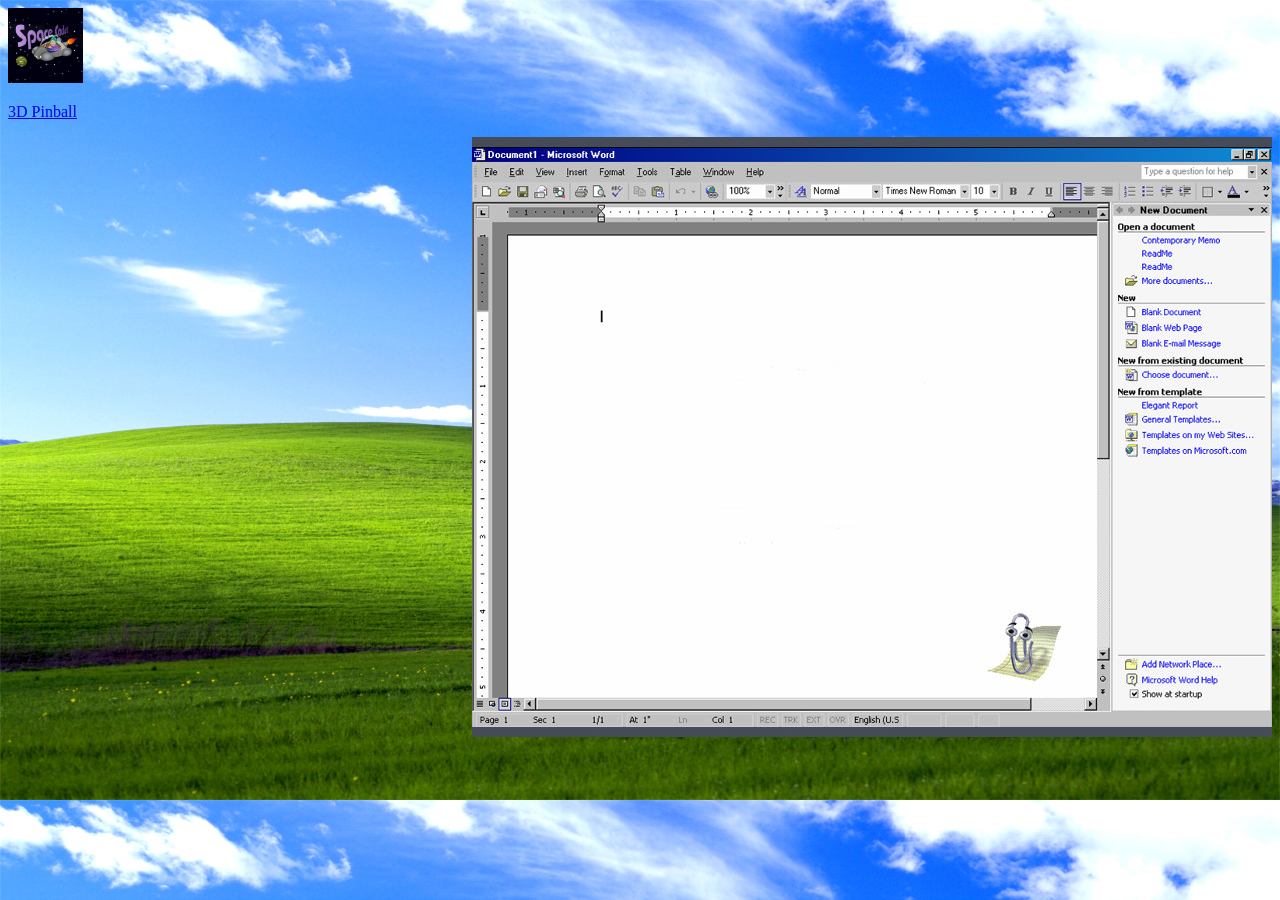
==== index.html @ fec4183a "Update index.html" ====
<!DOCTYPE html>
<html>
<head> 
<title> Comm 150 Website </title>
<link rel="stylesheet" type="text/css" href="/css/main.css">
</head>
<body scroll="no" style="overflow: hidden">
  <a href="https://classicreload.com/win9x-3d-pinball-space-cadet.html"> 
<div class="image-with-text" id="spacecadet">
<img border="0" alt="spacecadet" src="spacecadet.png" width="75" height="75"/>
  <p>3D Pinball</p>
</div>
  </a>
  <img src="msword.jpg" alt="msword" width= "800" height= "600" align="right">
 


</body>
</html>
---- css/main.css ----
body {
 background-image: url("xpbackground.jpg");
 background-size: cover;
  position: relative;
}
.img-with-text {
    text-align: justify;
    width: [width of img];
}

.img-with-text img {
    display: block;
    margin: 0 auto;
}
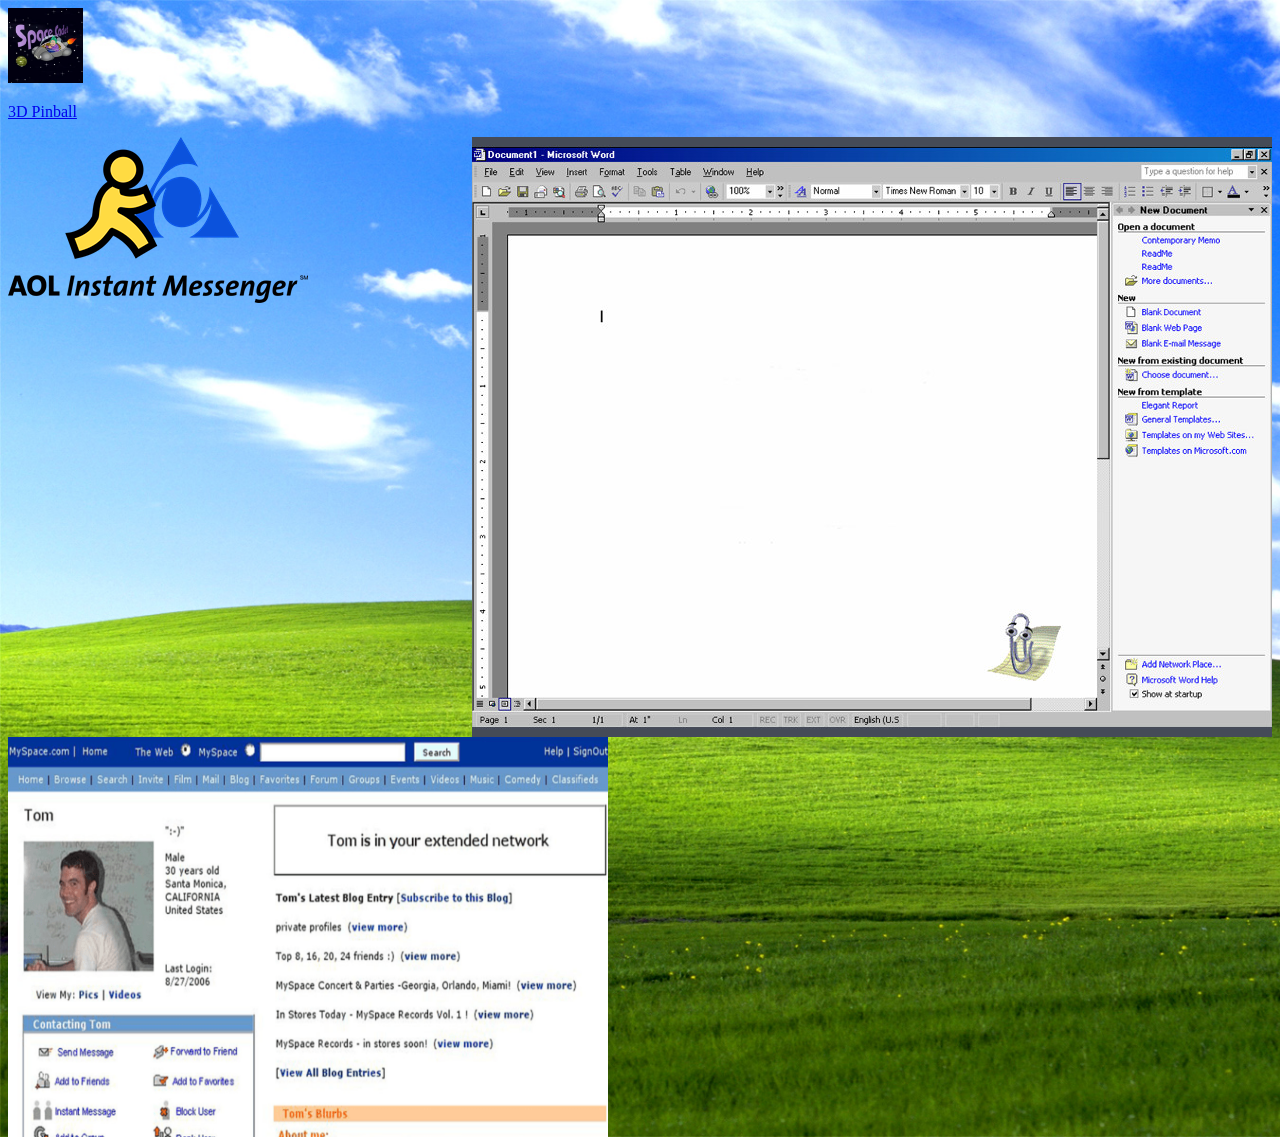
==== commit c9f38f13: "Update index.html" ====
--- a/index.html
+++ b/index.html
@@ -11,9 +11,18 @@
   <p>3D Pinball</p>
 </div>
   </a>
+  
+  <a href= "https://en.wikipedia.org/wiki/Office_Assistant">
   <img src="msword.jpg" alt="msword" width= "800" height= "600" align="right">
- 
-
+  </a>
+  
+  <a href= "https://myspace.com/">
+    <img src="myspace.png" alt="myspace" width= "600" height= "400" align= "left">
+  </a>
+  
+  <a href= "https://en.wikipedia.org/wiki/AIM_(software)">
+    <img src= "aol.png" alt= "aol" width= "300" height= "166" align= "bottom">
+  </a>
 
 </body>
 </html>
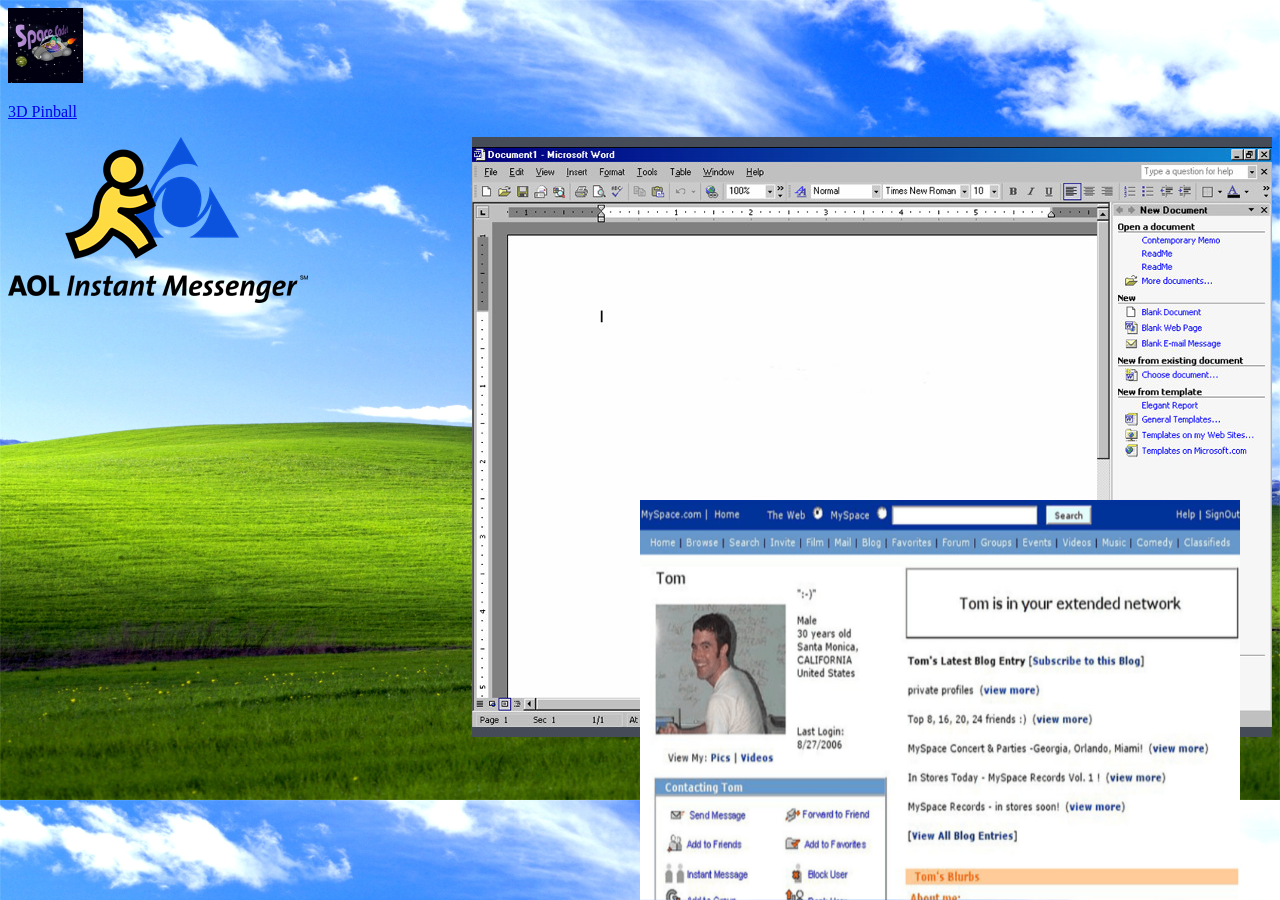
==== commit 01d3cade: "Update index.html" ====
--- a/index.html
+++ b/index.html
@@ -17,7 +17,7 @@
   </a>
   
   <a href= "https://myspace.com/">
-    <img src="myspace.png" alt="myspace" width= "600" height= "400" align= "left">
+    <img src="myspace.png" class="fix" alt="myspace" width= "600" height= "400" align= "left">
   </a>
   
   <a href= "https://en.wikipedia.org/wiki/AIM_(software)">
--- a/css/main.css
+++ b/css/main.css
@@ -12,5 +12,8 @@
     display: block;
     margin: 0 auto;
 }
-
-
+.fix{
+    position:fixed;
+    bottom:0px;
+    left:50%;
+}
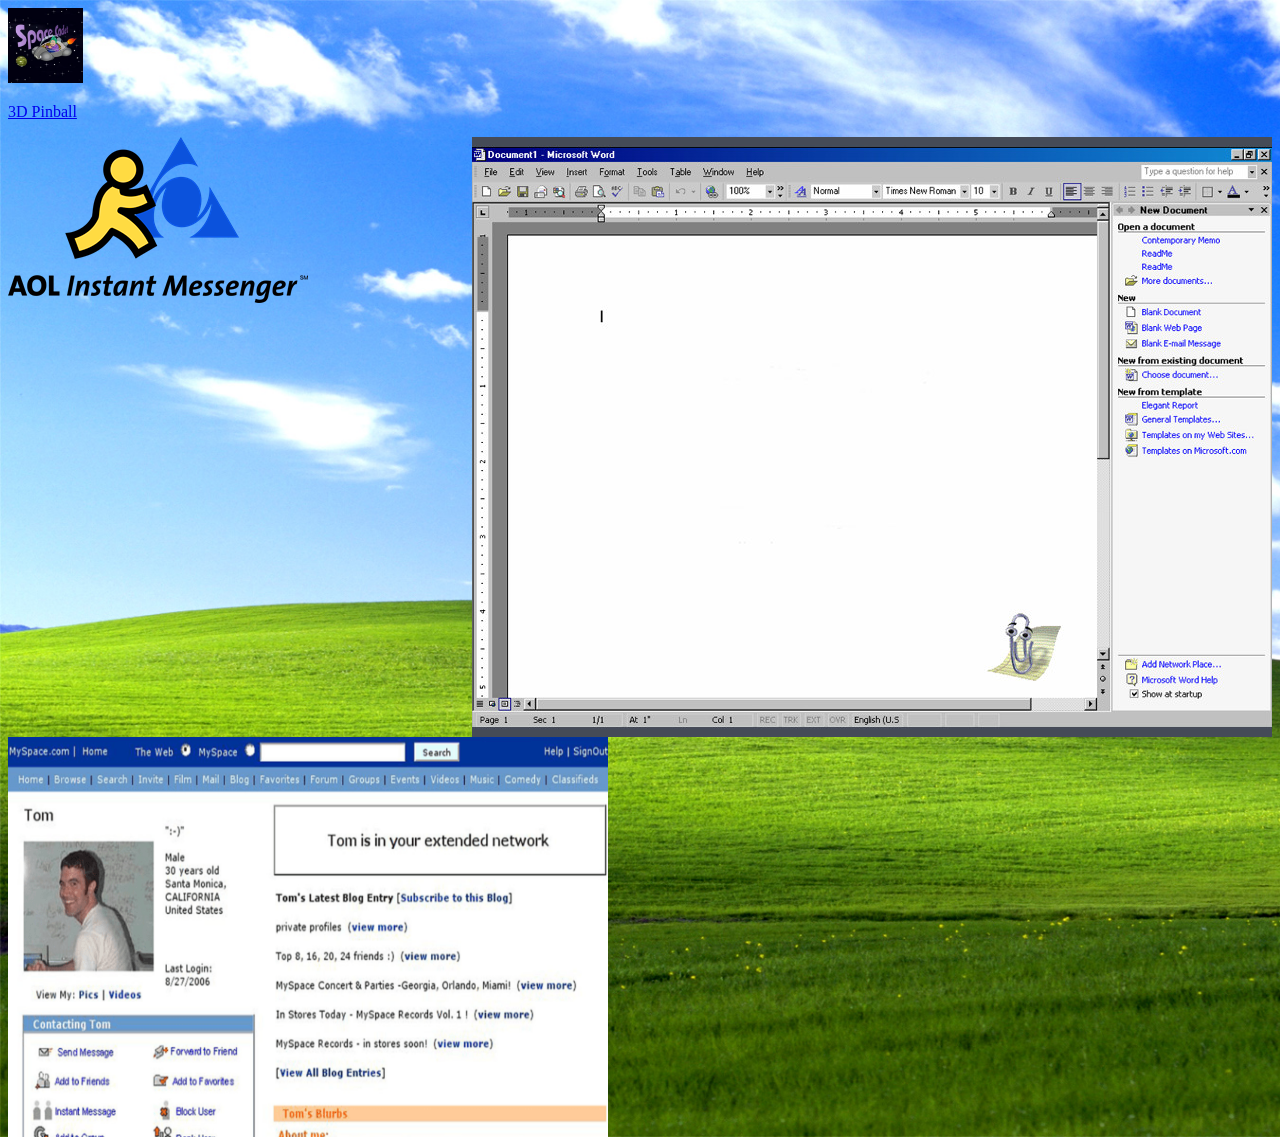
==== commit ad71cfdf: "Update index.html" ====
--- a/index.html
+++ b/index.html
@@ -17,11 +17,11 @@
   </a>
   
   <a href= "https://myspace.com/">
-    <img src="myspace.png" class="fix" alt="myspace" width= "600" height= "400" align= "left">
+    <img src="myspace.png"  alt="myspace" width= "600" height= "400" align= "left">
   </a>
   
   <a href= "https://en.wikipedia.org/wiki/AIM_(software)">
-    <img src= "aol.png" alt= "aol" width= "300" height= "166" align= "bottom">
+    <img src= "aol.png" class="fix" alt= "aol" width= "300" height= "166" align= "bottom">
   </a>
 
 </body>
--- a/css/main.css
+++ b/css/main.css
@@ -12,8 +12,3 @@
     display: block;
     margin: 0 auto;
 }
-.fix{
-    position:fixed;
-    bottom:0px;
-    left:50%;
-}
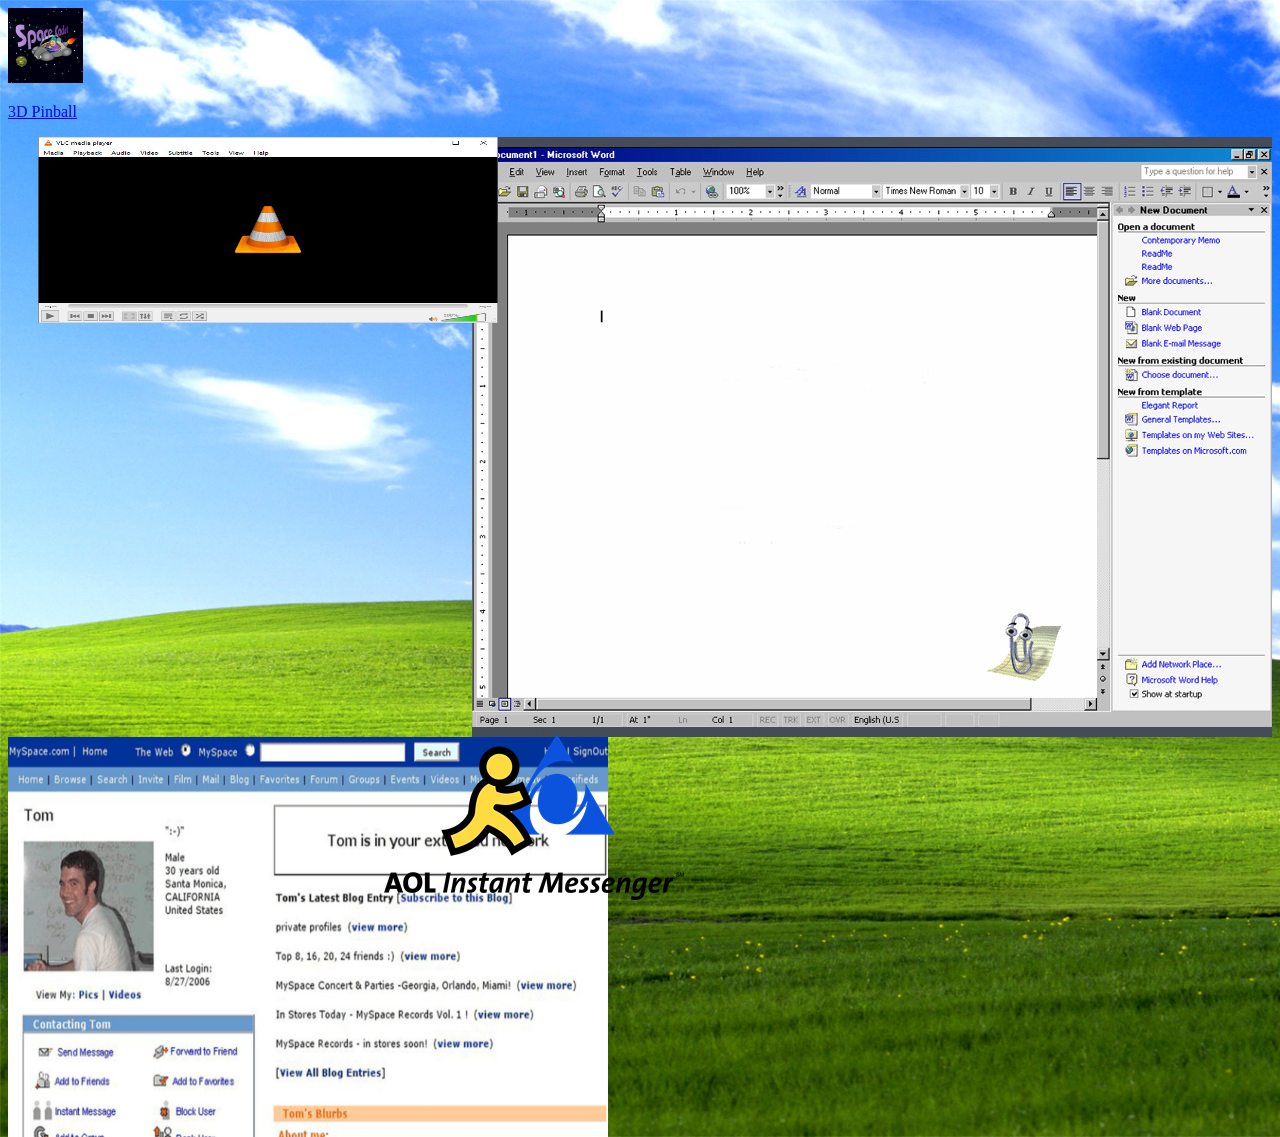
==== commit 1bb0c2a1: "Update index.html" ====
--- a/index.html
+++ b/index.html
@@ -23,6 +23,10 @@
   <a href= "https://en.wikipedia.org/wiki/AIM_(software)">
     <img src= "aol.png" class="fix" alt= "aol" width= "300" height= "166" align= "bottom">
   </a>
+  
+  <a href= "https://www.videolan.org/vlc/index.html">
+    <img src= "vlc.jpg" class= "relative" alt= "vlc" width= "460" height= "186">
+  </a>
 
 </body>
 </html>
--- a/css/main.css
+++ b/css/main.css
@@ -12,3 +12,13 @@
     display: block;
     margin: 0 auto;
 }
+.fix{
+    position:fixed;
+    bottom:0px;
+    left:30%;
+    right:50%;
+}
+.relative{
+  position: relative;
+  left: 30px;
+}
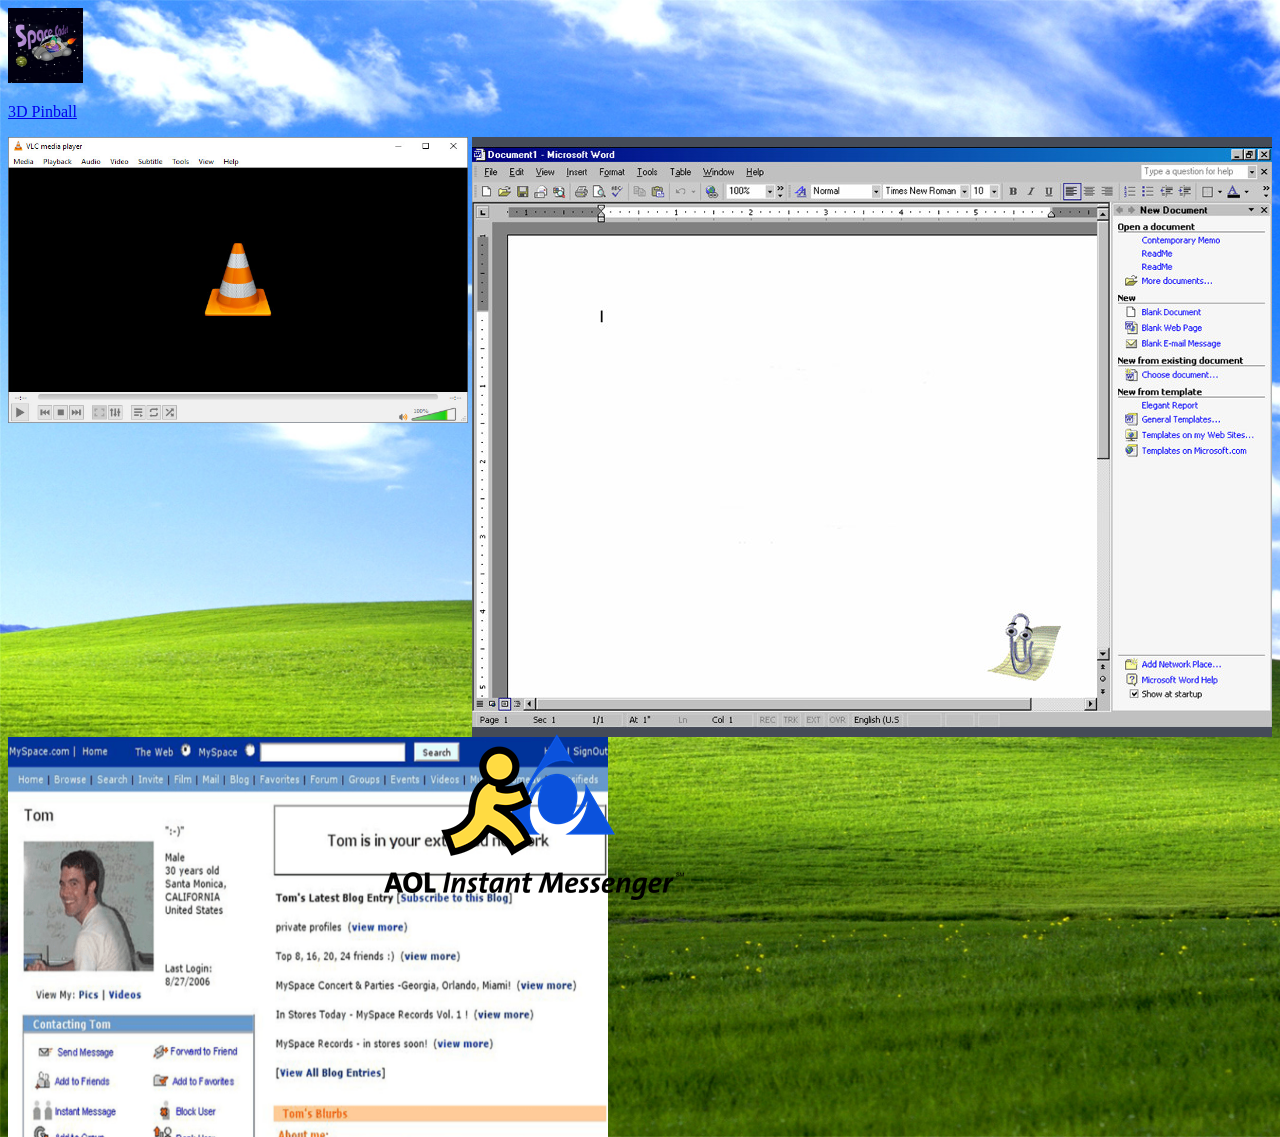
==== commit 5de688ea: "Update index.html" ====
--- a/index.html
+++ b/index.html
@@ -25,7 +25,7 @@
   </a>
   
   <a href= "https://www.videolan.org/vlc/index.html">
-    <img src= "vlc.jpg" class= "relative" alt= "vlc" width= "460" height= "186">
+    <img src= "vlc.jpg" alt= "vlc" width= "460" height= "286">
   </a>
 
 </body>
--- a/css/main.css
+++ b/css/main.css
@@ -18,7 +18,4 @@
     left:30%;
     right:50%;
 }
-.relative{
-  position: relative;
-  left: 30px;
-}
+
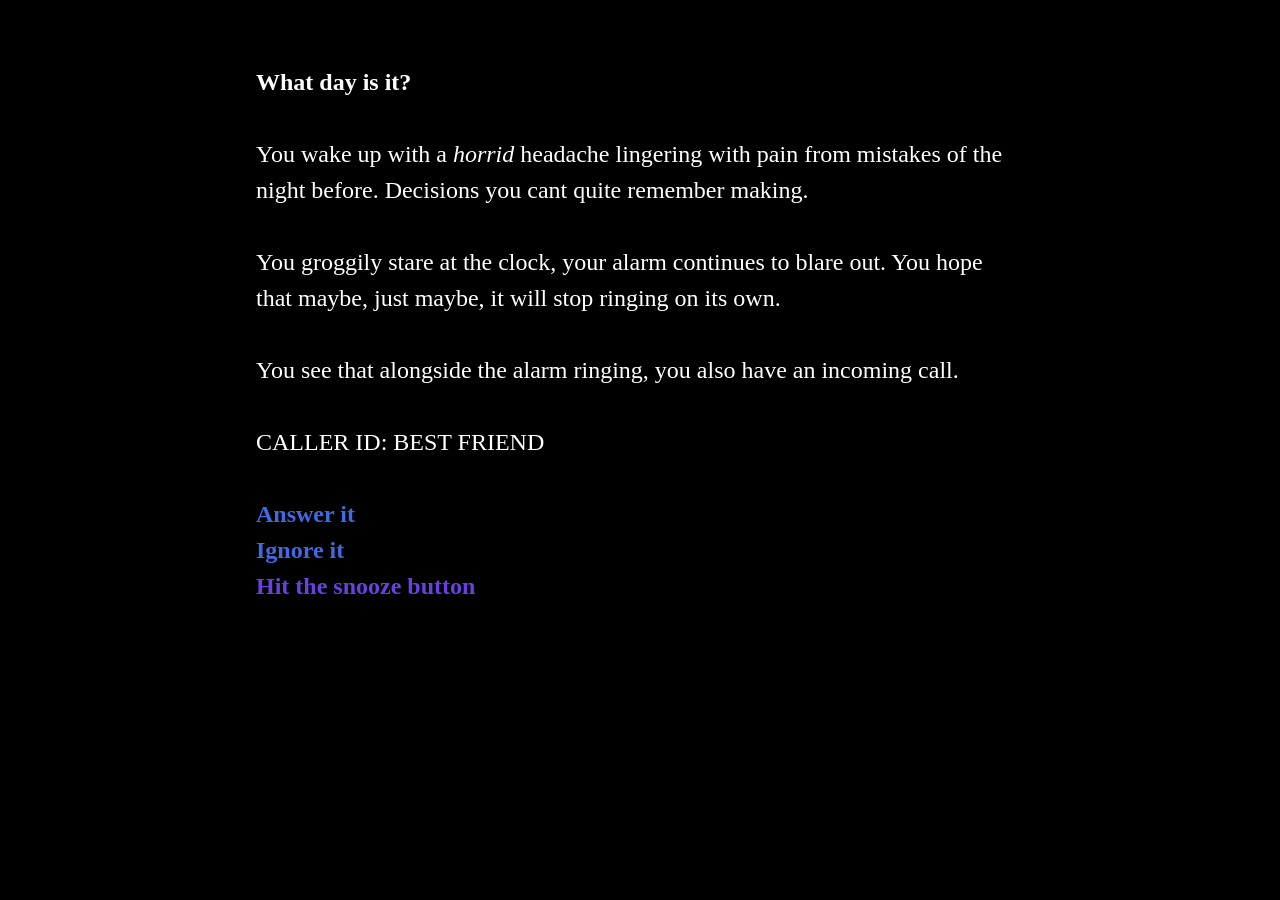
==== commit 97ef1ca4: "Rename Comm150final.html to index.html" ====
--- a/index.html
+++ b/index.html
@@ -1,32 +1,180 @@
 <!DOCTYPE html>
 <html>
-<head> 
-<title> Comm 150 Website </title>
-<link rel="stylesheet" type="text/css" href="/css/main.css">
+<head>
+<meta charset="utf-8">
+<title>Comm 150 Final</title>
+<style title="Twine CSS">@-webkit-keyframes appear{0%{opacity:0}to{opacity:1}}@keyframes appear{0%{opacity:0}to{opacity:1}}@-webkit-keyframes fade-in-out{0%,to{opacity:0}50%{opacity:1}}@keyframes fade-in-out{0%,to{opacity:0}50%{opacity:1}}@-webkit-keyframes rumble{50%{-webkit-transform:translateY(-0.2em);transform:translateY(-0.2em)}}@keyframes rumble{50%{-webkit-transform:translateY(-0.2em);transform:translateY(-0.2em)}}@-webkit-keyframes shudder{50%{-webkit-transform:translateX(0.2em);transform:translateX(0.2em)}}@keyframes shudder{50%{-webkit-transform:translateX(0.2em);transform:translateX(0.2em)}}@-webkit-keyframes box-flash{0%{background-color:white;color:white}}@keyframes box-flash{0%{background-color:white;color:white}}@-webkit-keyframes pulse{0%{-webkit-transform:scale(0, 0);transform:scale(0, 0)}20%{-webkit-transform:scale(1.2, 1.2);transform:scale(1.2, 1.2)}40%{-webkit-transform:scale(0.9, 0.9);transform:scale(0.9, 0.9)}60%{-webkit-transform:scale(1.05, 1.05);transform:scale(1.05, 1.05)}80%{-webkit-transform:scale(0.925, 0.925);transform:scale(0.925, 0.925)}to{-webkit-transform:scale(1, 1);transform:scale(1, 1)}}@keyframes pulse{0%{-webkit-transform:scale(0, 0);transform:scale(0, 0)}20%{-webkit-transform:scale(1.2, 1.2);transform:scale(1.2, 1.2)}40%{-webkit-transform:scale(0.9, 0.9);transform:scale(0.9, 0.9)}60%{-webkit-transform:scale(1.05, 1.05);transform:scale(1.05, 1.05)}80%{-webkit-transform:scale(0.925, 0.925);transform:scale(0.925, 0.925)}to{-webkit-transform:scale(1, 1);transform:scale(1, 1)}}@-webkit-keyframes shudder-in{0%, to{-webkit-transform:translateX(0em);transform:translateX(0em)}5%, 25%, 45%{-webkit-transform:translateX(-1em);transform:translateX(-1em)}15%, 35%, 55%{-webkit-transform:translateX(1em);transform:translateX(1em)}65%{-webkit-transform:translateX(-0.6em);transform:translateX(-0.6em)}75%{-webkit-transform:translateX(0.6em);transform:translateX(0.6em)}85%{-webkit-transform:translateX(-0.2em);transform:translateX(-0.2em)}95%{-webkit-transform:translateX(0.2em);transform:translateX(0.2em)}}@keyframes shudder-in{0%, to{-webkit-transform:translateX(0em);transform:translateX(0em)}5%, 25%, 45%{-webkit-transform:translateX(-1em);transform:translateX(-1em)}15%, 35%, 55%{-webkit-transform:translateX(1em);transform:translateX(1em)}65%{-webkit-transform:translateX(-0.6em);transform:translateX(-0.6em)}75%{-webkit-transform:translateX(0.6em);transform:translateX(0.6em)}85%{-webkit-transform:translateX(-0.2em);transform:translateX(-0.2em)}95%{-webkit-transform:translateX(0.2em);transform:translateX(0.2em)}}@-webkit-keyframes rumble-in{0%, to{-webkit-transform:translateY(0em);transform:translateY(0em)}5%, 25%, 45%{-webkit-transform:translateY(-1em);transform:translateY(-1em)}15%, 35%, 55%{-webkit-transform:translateY(1em);transform:translateY(1em)}65%{-webkit-transform:translateY(-0.6em);transform:translateY(-0.6em)}75%{-webkit-transform:translateY(0.6em);transform:translateY(0.6em)}85%{-webkit-transform:translateY(-0.2em);transform:translateY(-0.2em)}95%{-webkit-transform:translateY(0.2em);transform:translateY(0.2em)}}@keyframes rumble-in{0%, to{-webkit-transform:translateY(0em);transform:translateY(0em)}5%, 25%, 45%{-webkit-transform:translateY(-1em);transform:translateY(-1em)}15%, 35%, 55%{-webkit-transform:translateY(1em);transform:translateY(1em)}65%{-webkit-transform:translateY(-0.6em);transform:translateY(-0.6em)}75%{-webkit-transform:translateY(0.6em);transform:translateY(0.6em)}85%{-webkit-transform:translateY(-0.2em);transform:translateY(-0.2em)}95%{-webkit-transform:translateY(0.2em);transform:translateY(0.2em)}}@-webkit-keyframes slide-right{0%{-webkit-transform:translateX(-100vw);transform:translateX(-100vw)}}@keyframes slide-right{0%{-webkit-transform:translateX(-100vw);transform:translateX(-100vw)}}@-webkit-keyframes slide-left{0%{-webkit-transform:translateX(100vw);transform:translateX(100vw)}}@keyframes slide-left{0%{-webkit-transform:translateX(100vw);transform:translateX(100vw)}}@-webkit-keyframes slide-up{0%{-webkit-transform:translateY(100vh);transform:translateY(100vh)}}@keyframes slide-up{0%{-webkit-transform:translateY(100vh);transform:translateY(100vh)}}@-webkit-keyframes slide-down{0%{-webkit-transform:translateY(-100vh);transform:translateY(-100vh)}}@keyframes slide-down{0%{-webkit-transform:translateY(-100vh);transform:translateY(-100vh)}}@-webkit-keyframes flicker{0%,29%,31%,63%,65%,77%,79%,86%,88%,91%,93%{opacity:0}30%{opacity:0.2}64%{opacity:0.4}78%{opacity:0.6}87%{opacity:0.8}92%, to{opacity:1}}@keyframes flicker{0%,29%,31%,63%,65%,77%,79%,86%,88%,91%,93%{opacity:0}30%{opacity:0.2}64%{opacity:0.4}78%{opacity:0.6}87%{opacity:0.8}92%, to{opacity:1}}.debug-mode tw-expression[type=hookref]{background-color:rgba(115,123,140,0.15)}.debug-mode tw-expression[type=hookref]::after{font-size:0.8rem;padding-left:0.2rem;padding-right:0.2rem;vertical-align:top;content:"?" attr(name)}.debug-mode tw-expression[type=variable]{background-color:rgba(140,128,115,0.15)}.debug-mode tw-expression[type=variable]::after{font-size:0.8rem;padding-left:0.2rem;padding-right:0.2rem;vertical-align:top;content:"$" attr(name)}.debug-mode tw-expression[type=tempVariable]{background-color:rgba(140,128,115,0.15)}.debug-mode tw-expression[type=tempVariable]::after{font-size:0.8rem;padding-left:0.2rem;padding-right:0.2rem;vertical-align:top;content:"_" attr(name)}.debug-mode tw-expression[type=macro]:nth-of-type(4n+0){background-color:rgba(136,153,102,0.15)}.debug-mode tw-expression[type=macro]:nth-of-type(2n+1){background-color:rgba(102,153,102,0.15)}.debug-mode tw-expression[type=macro]:nth-of-type(4n+2){background-color:rgba(102,153,136,0.15)}.debug-mode tw-expression[type=macro][name="display"]{background-color:rgba(0,170,255,0.1) !important}.debug-mode tw-expression[type=macro][name="if"],.debug-mode tw-expression[type=macro][name="if"]+tw-hook:not([name]),.debug-mode tw-expression[type=macro][name="unless"],.debug-mode tw-expression[type=macro][name="unless"]+tw-hook:not([name]),.debug-mode tw-expression[type=macro][name="elseif"],.debug-mode tw-expression[type=macro][name="elseif"]+tw-hook:not([name]),.debug-mode tw-expression[type=macro][name="else"],.debug-mode tw-expression[type=macro][name="else"]+tw-hook:not([name]){background-color:rgba(0,255,0,0.1) !important}.debug-mode tw-expression[type=macro].false{background-color:rgba(255,0,0,0.2) !important}.debug-mode tw-expression[type=macro].false+tw-hook:not([name]){display:none}.debug-mode tw-expression[type=macro][name="a"],.debug-mode tw-expression[type=macro][name="array"],.debug-mode tw-expression[type=macro][name="datamap"],.debug-mode tw-expression[type=macro][name="dataset"],.debug-mode tw-expression[type=macro][name="colour"],.debug-mode tw-expression[type=macro][name="color"],.debug-mode tw-expression[type=macro][name="num"],.debug-mode tw-expression[type=macro][name="number"],.debug-mode tw-expression[type=macro][name="text"],.debug-mode tw-expression[type=macro][name="print"]{background-color:rgba(255,255,0,0.2) !important}.debug-mode tw-expression[type=macro][name="put"],.debug-mode tw-expression[type=macro][name="set"]{background-color:rgba(255,128,0,0.2) !important}.debug-mode tw-expression[type=macro][name="script"]{background-color:rgba(255,191,0,0.2) !important}.debug-mode tw-expression[type=macro][name="style"]{background-color:rgba(185,198,198,0.2) !important}.debug-mode tw-expression[type=macro][name^="link"],.debug-mode tw-expression[type=macro][name^="click"],.debug-mode tw-expression[type=macro][name^="mouseover"],.debug-mode tw-expression[type=macro][name^="mouseout"]{background-color:rgba(128,223,32,0.2) !important}.debug-mode tw-expression[type=macro][name^="replace"],.debug-mode tw-expression[type=macro][name^="prepend"],.debug-mode tw-expression[type=macro][name^="append"],.debug-mode tw-expression[type=macro][name^="remove"]{background-color:rgba(223,96,32,0.2) !important}.debug-mode tw-expression[type=macro][name="live"]{background-color:rgba(32,96,223,0.2) !important}.debug-mode tw-expression[type=macro]::before{content:"(" attr(name) ":)";padding:0 0.5rem;font-size:1rem;vertical-align:middle;line-height:normal;background-color:inherit;border:1px solid rgba(255,255,255,0.5)}.debug-mode tw-hook{background-color:rgba(0,85,255,0.1) !important}.debug-mode tw-hook::before{font-size:0.8rem;padding-left:0.2rem;padding-right:0.2rem;vertical-align:top;content:"["}.debug-mode tw-hook::after{font-size:0.8rem;padding-left:0.2rem;padding-right:0.2rem;vertical-align:top;content:"]"}.debug-mode tw-hook[name]::after{font-size:0.8rem;padding-left:0.2rem;padding-right:0.2rem;vertical-align:top;content:"]<" attr(name) "|"}.debug-mode tw-pseudo-hook{background-color:rgba(255,170,0,0.1) !important}.debug-mode tw-collapsed::before{font-size:0.8rem;padding-left:0.2rem;padding-right:0.2rem;vertical-align:top;content:"{"}.debug-mode tw-collapsed::after{font-size:0.8rem;padding-left:0.2rem;padding-right:0.2rem;vertical-align:top;content:"}"}.debug-mode tw-verbatim::before,.debug-mode tw-verbatim::after{font-size:0.8rem;padding-left:0.2rem;padding-right:0.2rem;vertical-align:top;content:"`"}.debug-mode tw-align[style*="text-align: center"]{background:linear-gradient(to right, rgba(255,204,189,0) 0%, rgba(255,204,189,0.25) 50%, rgba(255,204,189,0) 100%)}.debug-mode tw-align[style*="text-align: left"]{background:linear-gradient(to right, rgba(255,204,189,0.25) 0%, rgba(255,204,189,0) 100%)}.debug-mode tw-align[style*="text-align: right"]{background:linear-gradient(to right, rgba(255,204,189,0) 0%, rgba(255,204,189,0.25) 100%)}.debug-mode tw-column{background-color:rgba(189,228,255,0.2)}.debug-mode tw-enchantment{animation:enchantment 0.5s infinite;-webkit-animation:enchantment 0.5s infinite;border:1px solid}.debug-mode tw-link::after,.debug-mode tw-broken-link::after{font-size:0.8rem;padding-left:0.2rem;padding-right:0.2rem;vertical-align:top;content:attr(passage-name)}.debug-mode tw-include{background-color:rgba(204,128,51,0.1)}.debug-mode tw-include::before{font-size:0.8rem;padding-left:0.2rem;padding-right:0.2rem;vertical-align:top;content:attr(type) ' "' attr(title) '"'}@keyframes enchantment{0%,to{border-color:#ffb366}50%{border-color:#6fc}}@-webkit-keyframes enchantment{0%,to{border-color:#ffb366}50%{border-color:#6fc}}tw-debugger{position:fixed;box-sizing:border-box;bottom:0;right:0;z-index:999999;min-width:10em;min-height:1em;padding:1em;font-size:1.25em;font-family:sans-serif;border-left:solid #000 2px;border-top:solid #000 2px;border-top-left-radius:.5em;background:#fff;opacity:1}tw-debugger select{margin-right:1em;width:12em}tw-debugger button{border-radius:3px;border:solid #999 1px;margin:auto 4px;background-color:#fff;font-size:inherit}tw-debugger button.enabled{background-color:#eee;box-shadow:inset #ddd 3px 5px 0.5em}tw-debugger .variables{display:-webkit-box;display:-webkit-flex;display:-moz-flex;display:-ms-flexbox;display:flex;-webkit-box-direction:normal;-webkit-box-orient:vertical;-webkit-flex-direction:column;-moz-flex-direction:column;-ms-flex-direction:column;flex-direction:column;position:absolute;bottom:100%;left:-2px;right:0;padding:1em;max-height:40vh;overflow-y:scroll;overflow-x:hidden;z-index:999998;background:#fff;border:inherit;border-top-left-radius:.5em;border-bottom-left-radius:.5em;font-size:0.8em}tw-debugger .variables:empty,tw-debugger .variables[hidden]{display:none}tw-debugger .variables .variable-row{display:-webkit-box;display:-webkit-flex;display:-moz-flex;display:-ms-flexbox;display:flex;-webkit-box-direction:normal;-webkit-box-orient:horizontal;-webkit-flex-direction:row;-moz-flex-direction:row;-ms-flex-direction:row;flex-direction:row;flex-shrink:0}tw-debugger .variables .variable-row:nth-child(2n){background:#EEE}tw-debugger .variables .variable-name{display:inline-block;width:50%}tw-debugger .variables .variable-name::before{content:"$"}tw-debugger .variables .variable-name.temporary::before{content:"_"}tw-debugger .variables .variable-name .temporary-variable-scope{opacity:0.8;font-size:0.75em}tw-debugger .variables .variable-name .temporary-variable-scope::before{content:" in "}tw-debugger .variables .variable-value{display:inline-block;width:50%}tw-link,.link,tw-icon,.enchantment-clickblock{cursor:pointer}tw-link,.enchantment-link{color:#4169E1;font-weight:bold;text-decoration:none;transition:color 0.2s ease-in-out}tw-enchantment[style^="color"] tw-link:not(:hover),tw-enchantment[style*=" color"] tw-link:not(:hover),tw-enchantment[style^="color"] .enchantment-link:not(:hover),tw-enchantment[style*=" color"] .enchantment-link:not(:hover){color:inherit}tw-link:hover,.enchantment-link:hover{color:#00bfff}tw-link:active,.enchantment-link:active{color:#DD4B39}.visited{color:#6941e1}tw-enchantment[style^="color"] .visited:not(:hover),tw-enchantment[style*=" color"] .visited:not(:hover){color:inherit}.visited:hover{color:#E3E}tw-broken-link{color:#993333;border-bottom:2px solid #993333;cursor:not-allowed}tw-enchantment[style^="color"] tw-broken-link:not(:hover),tw-enchantment[style*=" color"] tw-broken-link:not(:hover){color:inherit}.enchantment-mouseover{border-bottom:1px dashed #666}.enchantment-mouseout{border:rgba(64,149,191,0.25) 1px solid}.enchantment-mouseout:hover{background-color:rgba(64,149,191,0.25);border:transparent 1px solid;border-radius:0.2em}.enchantment-clickblock{box-shadow:inset 0 0 0 0.5vmax;display:block;color:rgba(65,105,225,0.5);transition:color 0.2s ease-in-out}.enchantment-clickblock:hover{color:rgba(0,191,255,0.5)}.enchantment-clickblock:active{color:rgba(222,78,59,0.5)}html{margin:0;height:100%;overflow-x:hidden}*,:before,:after{position:relative;box-sizing:inherit}body{margin:0;height:100%}tw-storydata{display:none}tw-story{display:-webkit-box;display:-webkit-flex;display:-moz-flex;display:-ms-flexbox;display:flex;-webkit-box-direction:normal;-webkit-box-orient:vertical;-webkit-flex-direction:column;-moz-flex-direction:column;-ms-flex-direction:column;flex-direction:column;font:100% Georgia, serif;box-sizing:border-box;width:100%;min-height:100%;font-size:1.5em;line-height:1.5em;padding:5% 20%;margin:0;overflow:hidden;background-color:#000;color:#fff}tw-passage{display:block}br+br{display:block;height:0;margin:0.8ex 0}tw-sidebar{left:-5em;width:3em;position:absolute;text-align:center;display:block}tw-icon{display:block;margin:0.5em 0;opacity:0.2;font-size:2.75em}tw-icon:hover{opacity:0.4}tw-hook:empty,tw-expression:empty{display:none}tw-error{display:inline-block;border-radius:0.2em;padding:0.2em;font-size:1rem;cursor:help}tw-error.error{background-color:rgba(223,58,190,0.4);color:#fff}tw-error.warning{background-color:rgba(223,140,58,0.4);color:#fff;display:none}.debug-mode tw-error.warning{display:inline}tw-error-explanation{display:block;font-size:0.8rem;line-height:1rem}tw-error-explanation-button{cursor:pointer;line-height:0em;border-radius:1px;border:1px solid black;font-size:0.8rem;margin:0 0.4rem;opacity:0.5}tw-error-explanation-button .folddown-arrowhead{display:inline-block}tw-notifier{border-radius:0.2em;padding:0.2em;font-size:1rem;background-color:rgba(223,182,58,0.4);display:none}.debug-mode tw-notifier{display:inline}tw-notifier::before{content:attr(message)}tw-colour{border:1px solid black;display:inline-block;width:1em;height:1em}select{background-color:transparent;font:inherit;border-style:solid;padding:2px}select:not([disabled]){color:inherit}h1{font-size:3em}h2{font-size:2.25em}h3{font-size:1.75em}h1,h2,h3,h4,h5,h6{line-height:1em;margin:0.3em 0 0.6em 0}pre{font-size:1rem}small{font-size:70%}big{font-size:120%}mark{color:rgba(0,0,0,0.6);background-color:#ff9}ins{color:rgba(0,0,0,0.6);background-color:rgba(255,242,204,0.5);border-radius:0.5em;box-shadow:0em 0em 0.2em #ffe699;text-decoration:none}center{text-align:center;margin:0 auto;width:60%}blink{text-decoration:none;animation:fade-in-out 1s steps(1, end) infinite alternate;-webkit-animation:fade-in-out 1s steps(1, end) infinite alternate}tw-align{display:block}tw-columns{display:-webkit-box;display:-webkit-flex;display:-moz-flex;display:-ms-flexbox;display:flex;-webkit-box-direction:normal;-webkit-box-orient:horizontal;-webkit-flex-direction:row;-moz-flex-direction:row;-ms-flex-direction:row;flex-direction:row;-webkit-box-pack:justify;-ms-flex-pack:justify;-webkit-justify-content:space-between;-moz-justify-content:space-between;justify-content:space-between}tw-outline{color:white;text-shadow:-1px -1px 0 #000, 1px -1px 0 #000, -1px 1px 0 #000, 1px 1px 0 #000}tw-shadow{text-shadow:0.08em 0.08em 0.08em #000}tw-emboss{text-shadow:0.08em 0.08em 0em #000;color:white}tw-condense{letter-spacing:-0.08em}tw-expand{letter-spacing:0.1em}tw-blur{color:transparent;text-shadow:0em 0em 0.08em #000}tw-blurrier{color:transparent;text-shadow:0em 0em 0.2em #000}tw-blurrier::selection{background-color:transparent;color:transparent}tw-blurrier::-moz-selection{background-color:transparent;color:transparent}tw-smear{color:transparent;text-shadow:0em 0em 0.02em rgba(0,0,0,0.75),-0.2em 0em 0.5em rgba(0,0,0,0.5),0.2em 0em 0.5em rgba(0,0,0,0.5)}tw-mirror{display:inline-block;transform:scaleX(-1);-webkit-transform:scaleX(-1)}tw-upside-down{display:inline-block;transform:scaleY(-1);-webkit-transform:scaleY(-1)}tw-fade-in-out{text-decoration:none;animation:fade-in-out 2s ease-in-out infinite alternate;-webkit-animation:fade-in-out 2s ease-in-out infinite alternate}tw-rumble{-webkit-animation:rumble linear 0.1s 0s infinite;animation:rumble linear 0.1s 0s infinite;display:inline-block}tw-shudder{-webkit-animation:shudder linear 0.1s 0s infinite;animation:shudder linear 0.1s 0s infinite;display:inline-block}tw-shudder-in{animation:shudder-in 1s ease-out;-webkit-animation:shudder-in 1s ease-out}.transition-in{-webkit-animation:appear 0ms step-start;animation:appear 0ms step-start}.transition-out{-webkit-animation:appear 0ms step-end;animation:appear 0ms step-end}[data-t8n^=dissolve].transition-in{-webkit-animation:appear .8s;animation:appear .8s}[data-t8n^=dissolve].transition-out{-webkit-animation:appear .8s reverse;animation:appear .8s reverse}[data-t8n^=shudder].transition-in{display:inline-block;-webkit-animation:shudder-in .8s;animation:shudder-in .8s}[data-t8n^=shudder].transition-out{display:inline-block;-webkit-animation:shudder-in .8s reverse;animation:shudder-in .8s reverse}[data-t8n^=rumble].transition-in{display:inline-block;-webkit-animation:rumble-in .8s;animation:rumble-in .8s}[data-t8n^=rumble].transition-out{display:inline-block;-webkit-animation:rumble-in .8s reverse;animation:rumble-in .8s reverse}[data-t8n^=boxflash].transition-in{-webkit-animation:box-flash .8s;animation:box-flash .8s}[data-t8n^=pulse].transition-in{-webkit-animation:pulse .8s;animation:pulse .8s;display:inline-block}[data-t8n^=pulse].transition-out{-webkit-animation:pulse .8s reverse;animation:pulse .8s reverse;display:inline-block}[data-t8n^=slideleft].transition-in{-webkit-animation:slide-left .8s;animation:slide-left .8s;display:inline-block}[data-t8n^=slideleft].transition-out{-webkit-animation:slide-right .8s reverse;animation:slide-right .8s reverse;display:inline-block}[data-t8n^=slideright].transition-in{-webkit-animation:slide-right .8s;animation:slide-right .8s;display:inline-block}[data-t8n^=slideright].transition-out{-webkit-animation:slide-left .8s reverse;animation:slide-left .8s reverse;display:inline-block}[data-t8n^=slideup].transition-in{-webkit-animation:slide-up .8s;animation:slide-up .8s;display:inline-block}[data-t8n^=slideup].transition-out{-webkit-animation:slide-down .8s reverse;animation:slide-down .8s reverse;display:inline-block}[data-t8n^=slidedown].transition-in{-webkit-animation:slide-down .8s;animation:slide-down .8s;display:inline-block}[data-t8n^=slidedown].transition-out{-webkit-animation:slide-up .8s reverse;animation:slide-up .8s reverse;display:inline-block}[data-t8n^=flicker].transition-in{-webkit-animation:flicker .8s;animation:flicker .8s}[data-t8n^=flicker].transition-out{-webkit-animation:flicker .8s reverse;animation:flicker .8s reverse}[data-t8n$=fast]{animation-duration:.4s;-webkit-animation-duration:.4s}[data-t8n$=slow]{animation-duration:1.6s;-webkit-animation-duration:1.6s}
+</style>
 </head>
-<body scroll="no" style="overflow: hidden">
-  <a href="https://classicreload.com/win9x-3d-pinball-space-cadet.html"> 
-<div class="image-with-text" id="spacecadet">
-<img border="0" alt="spacecadet" src="spacecadet.png" width="75" height="75"/>
-  <p>3D Pinball</p>
-</div>
-  </a>
-  
-  <a href= "https://en.wikipedia.org/wiki/Office_Assistant">
-  <img src="msword.jpg" alt="msword" width= "800" height= "600" align="right">
-  </a>
-  
-  <a href= "https://myspace.com/">
-    <img src="myspace.png"  alt="myspace" width= "600" height= "400" align= "left">
-  </a>
-  
-  <a href= "https://en.wikipedia.org/wiki/AIM_(software)">
-    <img src= "aol.png" class="fix" alt= "aol" width= "300" height= "166" align= "bottom">
-  </a>
-  
-  <a href= "https://www.videolan.org/vlc/index.html">
-    <img src= "vlc.jpg" alt= "vlc" width= "460" height= "286">
-  </a>
+
+<body>
+
+<tw-story></tw-story>
+
+<tw-storydata name="Comm 150 Final" startnode="1" creator="Twine" creator-version="2.3.1" ifid="C8F76728-65A6-4EC2-ACD1-4BFA91B685E4" zoom="1" format="Harlowe" format-version="3.0.2" options="" hidden><style role="stylesheet" id="twine-user-stylesheet" type="text/twine-css"></style><script role="script" id="twine-user-script" type="text/twine-javascript"></script><tw-passagedata pid="1" name="Good morning" tags="" position="637,232.5" size="100,100">&#39;&#39;What day is it?&#39;&#39;
+
+You wake up with a //horrid// headache lingering with pain from mistakes of the night before. Decisions you cant quite remember making.
+
+You groggily stare at the clock, your alarm continues to blare out. You hope that maybe, just maybe, it will stop ringing on its own. 
+
+You see that alongside the alarm ringing, you also have an incoming call. 
+
+CALLER ID: BEST FRIEND
+
+[[Answer it]]
+[[Ignore it]]
+[[Hit the snooze button|Good morning]]</tw-passagedata><tw-passagedata pid="2" name="Answer it" tags="" position="512,357.5" size="100,100">A voice comes through on the other end.
+
+&quot;Hey buddy you doing alright?&quot;
+
+
+[[I&#39;m fine I guess]]
+[[Honestly, could be better.]]
+</tw-passagedata><tw-passagedata pid="3" name="Ignore it" tags="" position="846,342.5" size="100,100">The ringing of the phone subsides after a few minutes but you see the voicemail notification pop up on the screen.
+
+[[Listen to it]]
+[[I should get up]]
+[[I could sleep for a bit longer|Good morning]]</tw-passagedata><tw-passagedata pid="4" name="I&#39;m fine I guess" tags="" position="423,465.5" size="100,100">&quot;I know that parents divorcing is never easy, but when everything is all said and done it will be better this way. I have to go but I just wanted to call and check on you, I&#39;ll talk to you later okay?&quot;
+
+Your best friend is nice for looking out for you but their words fall on deaf ears. You&#39;ve heard it all before, it starts to blend together.
+
+//You feel a creeping sensation well up within you its demanding, it wants something from you// 
+
+Your stomach growls.
+
+[[Go get some food]] 
+[[Stay in and cook]]</tw-passagedata><tw-passagedata pid="5" name="Honestly, could be better." tags="" position="295,440.5" size="100,100">&quot;I know that parents divorcing is never easy, but when everything is all said and done it will be better this way. I have to go but I just wanted to call and check on you, I&#39;ll talk to you later okay?&quot;
+
+Your best friend is nice for looking out for you but their words fall on deaf ears. You&#39;ve heard it all before, it starts to blend together.
+
+//You feel a creeping sensation well up within you its demanding, it wants something from you// 
+
+Your stomach growls.
+
+[[Go get some food]] 
+[[Stay in and cook]]</tw-passagedata><tw-passagedata pid="6" name="Listen to it" tags="" position="752,519.5" size="100,100">A soft, tentative voice starts up.
+
+&quot;Hey, I know things are tough right now, I just wanted to check in on you and make sure everything is okay and that you are doing okay. I&#39;ll catch you later.&quot;
+
+[[I could sleep for a bit longer|Good morning]]
+[[I should get up]]
+</tw-passagedata><tw-passagedata pid="7" name="I should get up" tags="" position="973,737.5" size="100,100">//You feel a creeping sensation well up within you its demanding, it wants something from you// 
+
+Your stomach growls.
+
+[[Go get some food]] 
+[[Stay in and cook]] </tw-passagedata><tw-passagedata pid="8" name="Go get some food" tags="" position="418,623.5" size="100,100">You drive to the grocery store to pick up some food for the week
+
+You stop along the way to get some fast food, dont want to have to cook as soon as you get home.
+
+As you get home and take stock of the grocery store purchases, you realize some beer found its way into the cart, the grocery bag, and now your fridge.
+
+You don&#39;t even remember buying it
+
+//You feel a creeping sensation well up within you once again, this time much much stronger, more demanding//
+
+[[Have a beer]]
+[[Resist the urge]]</tw-passagedata><tw-passagedata pid="9" name="Stay in and cook" tags="" position="315,727.5" size="100,100">You have a nice healthy meal of chicken and broccoli, like your mom and dad used to make together. 
+
+As you toiling over the stove you try to decide what to drink with your homecooked meal, you have some beers left over from last night.
+
+//You feel a creeping sensation well up within you its demanding, it wants something from you. This time however, it is much much stronger. It is even more demanding and present//
+
+[[Have a beer]] 
+[[Resist the urge]] </tw-passagedata><tw-passagedata pid="10" name="Have a beer" tags="" position="597,574.5" size="100,100">From then on the rest of the day is a blur.
+Dinner then-
+&#39;&#39;NOTHING&#39;&#39;
+You remember bits and pieces, a call from your mom, and then from your dad. Each assuring you its not your fault and that things will be better this way.
+Theres that line again. &quot;It&#39;ll be better this way&quot;.
+
+&#39;&#39;NOTHING&#39;&#39;
+
+Some video games and then 
+
+&#39;&#39;NOTHING&#39;&#39;
+
+At some point you crawl into the bed because your next thought is interrupted by the sound of an alarm.
+
+[[Good morning]] </tw-passagedata><tw-passagedata pid="11" name="Resist the urge" tags="" position="526,798.5" size="100,100">You fight the urge to drink and the feeling, that creeping sensation is pushed down for now.
+
+The phone rings again, for the second time today. 
+
+&#39;&#39;CALLER ID: MOM&#39;&#39;
+
+[[Answer her]]
+[[Ignore her]]</tw-passagedata><tw-passagedata pid="12" name="Answer her" tags="" position="695,762.5" size="100,100">A voice comes through on the other end.
+
+&quot;Hey buddy you doing alright?&quot;
+
+[[Yeah mom, im fine]]
+[[Thanks mom, but I could be better]]</tw-passagedata><tw-passagedata pid="13" name="Ignore her" tags="" position="802,639.5" size="100,100">You see the voicemail notification pop up on your phone once more, however this time it reads.
+
+&#39;&#39;VOICEMAIL BOX FULL, DELETE FILES TO FREE UP SPACE FOR MORE&#39;&#39;
+
+Funny how our phones can hold so much data but voicemail box always seems to be full.
+
+You are startled once again by the ringing of your phone, the third time today.
+
+&#39;&#39;CALLER ID: DAD&#39;&#39;
+
+[[Answer him]]
+[[Ignore him]] </tw-passagedata><tw-passagedata pid="14" name="Yeah mom, im fine" tags="" position="677,888.5" size="100,100">&quot;I know that that parents divorcing is never easy, but when everything is all said and done it will be better this way. I have to go but I just wanted to call and check on you, I&#39;ll talk to you later okay?&quot;
+
+Just as your mom hangs up the phone the phone in your hand rings yet again, the third time today.
+
+&#39;&#39;CALLER ID: DAD&#39;&#39;
+
+[[Answer him]]
+[[Ignore him]]</tw-passagedata><tw-passagedata pid="15" name="Thanks mom, but I could be better" tags="" position="848,864.5" size="100,100">&quot;I know that parents divorcing is never easy, but when everything is all said and done it will be better this way. I have to go but I just wanted to call and check on you, I&#39;ll talk to you later okay?&quot;
+
+Just as your mom hangs up the phone the phone in your hand rings yet again, the third time today.
+
+&#39;&#39;CALLER ID: DAD&#39;&#39;
+
+[[Answer him]]
+[[Ignore him]]</tw-passagedata><tw-passagedata pid="16" name="Answer him" tags="" position="509,992.5" size="100,100">&quot;I know that that parents divorcing is never easy, but when everything is all said and done it will be better this way. I have to go but I just wanted to call and check on you, I&#39;ll talk to you later okay?&quot;
+
+Your dad hangs up the phone.
+
+//The creeping sensation you resisted before hits you like a speeding truck, it wells up, even more demanding and powerful than the times before.//
+
+[[Have a beer]] 
+[[Have a beer]] 
+[[Have a beer]] 
+[[Have a beer]] 
+[[Have a beer]] 
+[[Have a beer]] </tw-passagedata><tw-passagedata pid="17" name="Ignore him" tags="" position="778,1021.5" size="100,100">//The creeping sensation you resisted before hits you like a speeding truck, it wells up, even more demanding and powerful than the times before.//
+
+[[Have a beer]] 
+[[Have a beer]] 
+[[Have a beer]] 
+[[Have a beer]] 
+[[Have a beer]] 
+[[Have a beer]] </tw-passagedata></tw-storydata>
+
+<script title="Twine engine code" data-main="harlowe">"use strict";function _defineProperty(e,t,n){return t in e?Object.defineProperty(e,t,{value:n,enumerable:!0,configurable:!0,writable:!0}):e[t]=n,e}function _toConsumableArray(e){if(Array.isArray(e)){for(var t=0,n=Array(e.length);t<e.length;t++)n[t]=e[t];return n}return Array.from(e)}var _slicedToArray=function(){function e(e,t){var n=[],r=!0,i=!1,o=void 0;try{for(var a,s=e[Symbol.iterator]();!(r=(a=s.next()).done)&&(n.push(a.value),!t||n.length!==t);r=!0);}catch(e){i=!0,o=e}finally{try{!r&&s.return&&s.return()}finally{if(i)throw o}}return n}return function(t,n){if(Array.isArray(t))return t;if(Symbol.iterator in Object(t))return e(t,n);throw new TypeError("Invalid attempt to destructure non-iterable instance")}}(),_typeof="function"==typeof Symbol&&"symbol"==typeof Symbol.iterator?function(e){return typeof e}:function(e){return e&&"function"==typeof Symbol&&e.constructor===Symbol&&e!==Symbol.prototype?"symbol":typeof e};!function(){/**
+ * @license almond 0.3.3 Copyright jQuery Foundation and other contributors.
+ * Released under MIT license, http://github.com/requirejs/almond/LICENSE
+ */
+var requirejs,require,define;!function(e){function t(e,t){return v.call(e,t)}function n(e,t){var n,r,i,o,a,s,c,u,l,f,p,d,h=t&&t.split("/"),y=g.map,m=y&&y["*"]||{};if(e){for(e=e.split("/"),a=e.length-1,g.nodeIdCompat&&w.test(e[a])&&(e[a]=e[a].replace(w,"")),"."===e[0].charAt(0)&&h&&(d=h.slice(0,h.length-1),e=d.concat(e)),l=0;l<e.length;l++)if("."===(p=e[l]))e.splice(l,1),l-=1;else if(".."===p){if(0===l||1===l&&".."===e[2]||".."===e[l-1])continue;l>0&&(e.splice(l-1,2),l-=2)}e=e.join("/")}if((h||m)&&y){for(n=e.split("/"),l=n.length;l>0;l-=1){if(r=n.slice(0,l).join("/"),h)for(f=h.length;f>0;f-=1)if((i=y[h.slice(0,f).join("/")])&&(i=i[r])){o=i,s=l;break}if(o)break;!c&&m&&m[r]&&(c=m[r],u=l)}!o&&c&&(o=c,s=u),o&&(n.splice(0,s,o),e=n.join("/"))}return e}function r(t,n){return function(){var r=b.call(arguments,0);return"string"!=typeof r[0]&&1===r.length&&r.push(null),f.apply(e,r.concat([t,n]))}}function i(e){return function(t){return n(t,e)}}function o(e){return function(t){h[e]=t}}function a(n){if(t(y,n)){var r=y[n];delete y[n],m[n]=!0,l.apply(e,r)}if(!t(h,n)&&!t(m,n))throw new Error("No "+n);return h[n]}function s(e){var t,n=e?e.indexOf("!"):-1;return n>-1&&(t=e.substring(0,n),e=e.substring(n+1,e.length)),[t,e]}function c(e){return e?s(e):[]}function u(e){return function(){return g&&g.config&&g.config[e]||{}}}var l,f,p,d,h={},y={},g={},m={},v=Object.prototype.hasOwnProperty,b=[].slice,w=/\.js$/;p=function(e,t){var r,o=s(e),c=o[0],u=t[1];return e=o[1],c&&(c=n(c,u),r=a(c)),c?e=r&&r.normalize?r.normalize(e,i(u)):n(e,u):(e=n(e,u),o=s(e),c=o[0],e=o[1],c&&(r=a(c))),{f:c?c+"!"+e:e,n:e,pr:c,p:r}},d={require:function(e){return r(e)},exports:function(e){var t=h[e];return void 0!==t?t:h[e]={}},module:function(e){return{id:e,uri:"",exports:h[e],config:u(e)}}},l=function(n,i,s,u){var l,f,g,v,b,w,x,T=[],S=void 0===s?"undefined":_typeof(s);if(u=u||n,w=c(u),"undefined"===S||"function"===S){for(i=!i.length&&s.length?["require","exports","module"]:i,b=0;b<i.length;b+=1)if(v=p(i[b],w),"require"===(f=v.f))T[b]=d.require(n);else if("exports"===f)T[b]=d.exports(n),x=!0;else if("module"===f)l=T[b]=d.module(n);else if(t(h,f)||t(y,f)||t(m,f))T[b]=a(f);else{if(!v.p)throw new Error(n+" missing "+f);v.p.load(v.n,r(u,!0),o(f),{}),T[b]=h[f]}g=s?s.apply(h[n],T):void 0,n&&(l&&l.exports!==e&&l.exports!==h[n]?h[n]=l.exports:g===e&&x||(h[n]=g))}else n&&(h[n]=s)},requirejs=require=f=function(t,n,r,i,o){if("string"==typeof t)return d[t]?d[t](n):a(p(t,c(n)).f);if(!t.splice){if(g=t,g.deps&&f(g.deps,g.callback),!n)return;n.splice?(t=n,n=r,r=null):t=e}return n=n||function(){},"function"==typeof r&&(r=i,i=o),i?l(e,t,n,r):setTimeout(function(){l(e,t,n,r)},4),f},f.config=function(e){return f(e)},requirejs._defined=h,define=function(e,n,r){if("string"!=typeof e)throw new Error("See almond README: incorrect module build, no module name");n.splice||(r=n,n=[]),t(h,e)||t(y,e)||(y[e]=[e,n,r])},define.amd={jQuery:!0}}(),define("almond",function(){}),function(e,t){"object"===("undefined"==typeof module?"undefined":_typeof(module))&&"object"===_typeof(module.exports)?module.exports=e.document?t(e,!0):function(e){if(!e.document)throw new Error("jQuery requires a window with a document");return t(e)}:t(e)}("undefined"!=typeof window?window:this,function(e,t){function n(e,t,n){t=t||ae;var r,i=t.createElement("script");if(i.text=e,n)for(r in we)n[r]&&(i[r]=n[r]);t.head.appendChild(i).parentNode.removeChild(i)}function r(e){return null==e?e+"":"object"===(void 0===e?"undefined":_typeof(e))||"function"==typeof e?pe[de.call(e)]||"object":void 0===e?"undefined":_typeof(e)}function i(e){var t=!!e&&"length"in e&&e.length,n=r(e);return!ve(e)&&!be(e)&&("array"===n||0===t||"number"==typeof t&&t>0&&t-1 in e)}function o(e,t){return e.nodeName&&e.nodeName.toLowerCase()===t.toLowerCase()}function a(e,t,n){return ve(t)?xe.grep(e,function(e,r){return!!t.call(e,r,e)!==n}):t.nodeType?xe.grep(e,function(e){return e===t!==n}):"string"!=typeof t?xe.grep(e,function(e){return fe.call(t,e)>-1!==n}):xe.filter(t,e,n)}function s(e,t){for(;(e=e[t])&&1!==e.nodeType;);return e}function c(e){var t={};return xe.each(e.match(Ie)||[],function(e,n){t[n]=!0}),t}function u(e){return e}function l(e){throw e}function f(e,t,n,r){var i;try{e&&ve(i=e.promise)?i.call(e).done(t).fail(n):e&&ve(i=e.then)?i.call(e,t,n):t.apply(void 0,[e].slice(r))}catch(e){n.apply(void 0,[e])}}function p(){ae.removeEventListener("DOMContentLoaded",p),e.removeEventListener("load",p),xe.ready()}function d(e,t){return t.toUpperCase()}function h(e){return e.replace(Le,"ms-").replace(qe,d)}function y(){this.expando=xe.expando+y.uid++}function g(e){return"true"===e||"false"!==e&&("null"===e?null:e===+e+""?+e:Ve.test(e)?JSON.parse(e):e)}function m(e,t,n){var r;if(void 0===n&&1===e.nodeType)if(r="data-"+t.replace($e,"-$&").toLowerCase(),"string"==typeof(n=e.getAttribute(r))){try{n=g(n)}catch(e){}He.set(e,t,n)}else n=void 0;return n}function v(e,t,n,r){var i,o,a=20,s=r?function(){return r.cur()}:function(){return xe.css(e,t,"")},c=s(),u=n&&n[3]||(xe.cssNumber[t]?"":"px"),l=(xe.cssNumber[t]||"px"!==u&&+c)&&ze.exec(xe.css(e,t));if(l&&l[3]!==u){for(c/=2,u=u||l[3],l=+c||1;a--;)xe.style(e,t,l+u),(1-o)*(1-(o=s()/c||.5))<=0&&(a=0),l/=o;l*=2,xe.style(e,t,l+u),n=n||[]}return n&&(l=+l||+c||0,i=n[1]?l+(n[1]+1)*n[2]:+n[2],r&&(r.unit=u,r.start=l,r.end=i)),i}function b(e){var t,n=e.ownerDocument,r=e.nodeName,i=Xe[r];return i||(t=n.body.appendChild(n.createElement(r)),i=xe.css(t,"display"),t.parentNode.removeChild(t),"none"===i&&(i="block"),Xe[r]=i,i)}function w(e,t){for(var n,r,i=[],o=0,a=e.length;o<a;o++)r=e[o],r.style&&(n=r.style.display,t?("none"===n&&(i[o]=Fe.get(r,"display")||null,i[o]||(r.style.display="")),""===r.style.display&&Ue(r)&&(i[o]=b(r))):"none"!==n&&(i[o]="none",Fe.set(r,"display",n)));for(o=0;o<a;o++)null!=i[o]&&(e[o].style.display=i[o]);return e}function x(e,t){var n;return n=void 0!==e.getElementsByTagName?e.getElementsByTagName(t||"*"):void 0!==e.querySelectorAll?e.querySelectorAll(t||"*"):[],void 0===t||t&&o(e,t)?xe.merge([e],n):n}function T(e,t){for(var n=0,r=e.length;n<r;n++)Fe.set(e[n],"globalEval",!t||Fe.get(t[n],"globalEval"))}function S(e,t,n,i,o){for(var a,s,c,u,l,f,p=t.createDocumentFragment(),d=[],h=0,y=e.length;h<y;h++)if((a=e[h])||0===a)if("object"===r(a))xe.merge(d,a.nodeType?[a]:a);else if(Ke.test(a)){for(s=s||p.appendChild(t.createElement("div")),c=(Je.exec(a)||["",""])[1].toLowerCase(),u=Qe[c]||Qe._default,s.innerHTML=u[1]+xe.htmlPrefilter(a)+u[2],f=u[0];f--;)s=s.lastChild;xe.merge(d,s.childNodes),s=p.firstChild,s.textContent=""}else d.push(t.createTextNode(a));for(p.textContent="",h=0;a=d[h++];)if(i&&xe.inArray(a,i)>-1)o&&o.push(a);else if(l=xe.contains(a.ownerDocument,a),s=x(p.appendChild(a),"script"),l&&T(s),n)for(f=0;a=s[f++];)Ze.test(a.type||"")&&n.push(a);return p}function O(){return!0}function j(){return!1}function k(){try{return ae.activeElement}catch(e){}}function A(e,t,n,r,i,o){var a,s;if("object"===(void 0===t?"undefined":_typeof(t))){"string"!=typeof n&&(r=r||n,n=void 0);for(s in t)A(e,s,n,r,t[s],o);return e}if(null==r&&null==i?(i=n,r=n=void 0):null==i&&("string"==typeof n?(i=r,r=void 0):(i=r,r=n,n=void 0)),!1===i)i=j;else if(!i)return e;return 1===o&&(a=i,i=function(e){return xe().off(e),a.apply(this,arguments)},i.guid=a.guid||(a.guid=xe.guid++)),e.each(function(){xe.event.add(this,t,i,r,n)})}function C(e,t){return o(e,"table")&&o(11!==t.nodeType?t:t.firstChild,"tr")?xe(e).children("tbody")[0]||e:e}function E(e){return e.type=(null!==e.getAttribute("type"))+"/"+e.type,e}function N(e){return"true/"===(e.type||"").slice(0,5)?e.type=e.type.slice(5):e.removeAttribute("type"),e}function _(e,t){var n,r,i,o,a,s,c,u;if(1===t.nodeType){if(Fe.hasData(e)&&(o=Fe.access(e),a=Fe.set(t,o),u=o.events)){delete a.handle,a.events={};for(i in u)for(n=0,r=u[i].length;n<r;n++)xe.event.add(t,i,u[i][n])}He.hasData(e)&&(s=He.access(e),c=xe.extend({},s),He.set(t,c))}}function I(e,t){var n=t.nodeName.toLowerCase();"input"===n&&Ye.test(e.type)?t.checked=e.checked:"input"!==n&&"textarea"!==n||(t.defaultValue=e.defaultValue)}function P(e,t,r,i){t=ue.apply([],t);var o,a,s,c,u,l,f=0,p=e.length,d=p-1,h=t[0],y=ve(h);if(y||p>1&&"string"==typeof h&&!me.checkClone&&at.test(h))return e.each(function(n){var o=e.eq(n);y&&(t[0]=h.call(this,n,o.html())),P(o,t,r,i)});if(p&&(o=S(t,e[0].ownerDocument,!1,e,i),a=o.firstChild,1===o.childNodes.length&&(o=a),a||i)){for(s=xe.map(x(o,"script"),E),c=s.length;f<p;f++)u=o,f!==d&&(u=xe.clone(u,!0,!0),c&&xe.merge(s,x(u,"script"))),r.call(e[f],u,f);if(c)for(l=s[s.length-1].ownerDocument,xe.map(s,N),f=0;f<c;f++)u=s[f],Ze.test(u.type||"")&&!Fe.access(u,"globalEval")&&xe.contains(l,u)&&(u.src&&"module"!==(u.type||"").toLowerCase()?xe._evalUrl&&xe._evalUrl(u.src):n(u.textContent.replace(st,""),l,u))}return e}function M(e,t,n){for(var r,i=t?xe.filter(t,e):e,o=0;null!=(r=i[o]);o++)n||1!==r.nodeType||xe.cleanData(x(r)),r.parentNode&&(n&&xe.contains(r.ownerDocument,r)&&T(x(r,"script")),r.parentNode.removeChild(r));return e}function D(e,t,n){var r,i,o,a,s=e.style;return n=n||ut(e),n&&(a=n.getPropertyValue(t)||n[t],""!==a||xe.contains(e.ownerDocument,e)||(a=xe.style(e,t)),!me.pixelBoxStyles()&&ct.test(a)&&lt.test(t)&&(r=s.width,i=s.minWidth,o=s.maxWidth,s.minWidth=s.maxWidth=s.width=a,a=n.width,s.width=r,s.minWidth=i,s.maxWidth=o)),void 0!==a?a+"":a}function L(e,t){return{get:function(){return e()?void delete this.get:(this.get=t).apply(this,arguments)}}}function q(e){if(e in gt)return e;for(var t=e[0].toUpperCase()+e.slice(1),n=yt.length;n--;)if((e=yt[n]+t)in gt)return e}function R(e){var t=xe.cssProps[e];return t||(t=xe.cssProps[e]=q(e)||e),t}function F(e,t,n){var r=ze.exec(t);return r?Math.max(0,r[2]-(n||0))+(r[3]||"px"):t}function H(e,t,n,r,i,o){var a="width"===t?1:0,s=0,c=0;if(n===(r?"border":"content"))return 0;for(;a<4;a+=2)"margin"===n&&(c+=xe.css(e,n+We[a],!0,i)),r?("content"===n&&(c-=xe.css(e,"padding"+We[a],!0,i)),"margin"!==n&&(c-=xe.css(e,"border"+We[a]+"Width",!0,i))):(c+=xe.css(e,"padding"+We[a],!0,i),"padding"!==n?c+=xe.css(e,"border"+We[a]+"Width",!0,i):s+=xe.css(e,"border"+We[a]+"Width",!0,i));return!r&&o>=0&&(c+=Math.max(0,Math.ceil(e["offset"+t[0].toUpperCase()+t.slice(1)]-o-c-s-.5))),c}function V(e,t,n){var r=ut(e),i=D(e,t,r),o="border-box"===xe.css(e,"boxSizing",!1,r),a=o;if(ct.test(i)){if(!n)return i;i="auto"}return a=a&&(me.boxSizingReliable()||i===e.style[t]),("auto"===i||!parseFloat(i)&&"inline"===xe.css(e,"display",!1,r))&&(i=e["offset"+t[0].toUpperCase()+t.slice(1)],a=!0),(i=parseFloat(i)||0)+H(e,t,n||(o?"border":"content"),a,r,i)+"px"}function $(e,t,n,r,i){return new $.prototype.init(e,t,n,r,i)}function B(){vt&&(!1===ae.hidden&&e.requestAnimationFrame?e.requestAnimationFrame(B):e.setTimeout(B,xe.fx.interval),xe.fx.tick())}function z(){return e.setTimeout(function(){mt=void 0}),mt=Date.now()}function W(e,t){var n,r=0,i={height:e};for(t=t?1:0;r<4;r+=2-t)n=We[r],i["margin"+n]=i["padding"+n]=e;return t&&(i.opacity=i.width=e),i}function U(e,t,n){for(var r,i=(Y.tweeners[t]||[]).concat(Y.tweeners["*"]),o=0,a=i.length;o<a;o++)if(r=i[o].call(n,t,e))return r}function G(e,t,n){var r,i,o,a,s,c,u,l,f="width"in t||"height"in t,p=this,d={},h=e.style,y=e.nodeType&&Ue(e),g=Fe.get(e,"fxshow");n.queue||(a=xe._queueHooks(e,"fx"),null==a.unqueued&&(a.unqueued=0,s=a.empty.fire,a.empty.fire=function(){a.unqueued||s()}),a.unqueued++,p.always(function(){p.always(function(){a.unqueued--,xe.queue(e,"fx").length||a.empty.fire()})}));for(r in t)if(i=t[r],bt.test(i)){if(delete t[r],o=o||"toggle"===i,i===(y?"hide":"show")){if("show"!==i||!g||void 0===g[r])continue;y=!0}d[r]=g&&g[r]||xe.style(e,r)}if((c=!xe.isEmptyObject(t))||!xe.isEmptyObject(d)){f&&1===e.nodeType&&(n.overflow=[h.overflow,h.overflowX,h.overflowY],u=g&&g.display,null==u&&(u=Fe.get(e,"display")),l=xe.css(e,"display"),"none"===l&&(u?l=u:(w([e],!0),u=e.style.display||u,l=xe.css(e,"display"),w([e]))),("inline"===l||"inline-block"===l&&null!=u)&&"none"===xe.css(e,"float")&&(c||(p.done(function(){h.display=u}),null==u&&(l=h.display,u="none"===l?"":l)),h.display="inline-block")),n.overflow&&(h.overflow="hidden",p.always(function(){h.overflow=n.overflow[0],h.overflowX=n.overflow[1],h.overflowY=n.overflow[2]})),c=!1;for(r in d)c||(g?"hidden"in g&&(y=g.hidden):g=Fe.access(e,"fxshow",{display:u}),o&&(g.hidden=!y),y&&w([e],!0),p.done(function(){y||w([e]),Fe.remove(e,"fxshow");for(r in d)xe.style(e,r,d[r])})),c=U(y?g[r]:0,r,p),r in g||(g[r]=c.start,y&&(c.end=c.start,c.start=0))}}function X(e,t){var n,r,i,o,a;for(n in e)if(r=h(n),i=t[r],o=e[n],Array.isArray(o)&&(i=o[1],o=e[n]=o[0]),n!==r&&(e[r]=o,delete e[n]),(a=xe.cssHooks[r])&&"expand"in a){o=a.expand(o),delete e[r];for(n in o)n in e||(e[n]=o[n],t[n]=i)}else t[r]=i}function Y(e,t,n){var r,i,o=0,a=Y.prefilters.length,s=xe.Deferred().always(function(){delete c.elem}),c=function(){if(i)return!1;for(var t=mt||z(),n=Math.max(0,u.startTime+u.duration-t),r=n/u.duration||0,o=1-r,a=0,c=u.tweens.length;a<c;a++)u.tweens[a].run(o);return s.notifyWith(e,[u,o,n]),o<1&&c?n:(c||s.notifyWith(e,[u,1,0]),s.resolveWith(e,[u]),!1)},u=s.promise({elem:e,props:xe.extend({},t),opts:xe.extend(!0,{specialEasing:{},easing:xe.easing._default},n),originalProperties:t,originalOptions:n,startTime:mt||z(),duration:n.duration,tweens:[],createTween:function(t,n){var r=xe.Tween(e,u.opts,t,n,u.opts.specialEasing[t]||u.opts.easing);return u.tweens.push(r),r},stop:function(t){var n=0,r=t?u.tweens.length:0;if(i)return this;for(i=!0;n<r;n++)u.tweens[n].run(1);return t?(s.notifyWith(e,[u,1,0]),s.resolveWith(e,[u,t])):s.rejectWith(e,[u,t]),this}}),l=u.props;for(X(l,u.opts.specialEasing);o<a;o++)if(r=Y.prefilters[o].call(u,e,l,u.opts))return ve(r.stop)&&(xe._queueHooks(u.elem,u.opts.queue).stop=r.stop.bind(r)),r;return xe.map(l,U,u),ve(u.opts.start)&&u.opts.start.call(e,u),u.progress(u.opts.progress).done(u.opts.done,u.opts.complete).fail(u.opts.fail).always(u.opts.always),xe.fx.timer(xe.extend(c,{elem:e,anim:u,queue:u.opts.queue})),u}function J(e){return(e.match(Ie)||[]).join(" ")}function Z(e){return e.getAttribute&&e.getAttribute("class")||""}function Q(e){return Array.isArray(e)?e:"string"==typeof e?e.match(Ie)||[]:[]}function K(e,t,n,i){var o;if(Array.isArray(t))xe.each(t,function(t,r){n||_t.test(e)?i(e,r):K(e+"["+("object"===(void 0===r?"undefined":_typeof(r))&&null!=r?t:"")+"]",r,n,i)});else if(n||"object"!==r(t))i(e,t);else for(o in t)K(e+"["+o+"]",t[o],n,i)}function ee(e){return function(t,n){"string"!=typeof t&&(n=t,t="*");var r,i=0,o=t.toLowerCase().match(Ie)||[];if(ve(n))for(;r=o[i++];)"+"===r[0]?(r=r.slice(1)||"*",(e[r]=e[r]||[]).unshift(n)):(e[r]=e[r]||[]).push(n)}}function te(e,t,n,r){function i(s){var c;return o[s]=!0,xe.each(e[s]||[],function(e,s){var u=s(t,n,r);return"string"!=typeof u||a||o[u]?a?!(c=u):void 0:(t.dataTypes.unshift(u),i(u),!1)}),c}var o={},a=e===Bt;return i(t.dataTypes[0])||!o["*"]&&i("*")}function ne(e,t){var n,r,i=xe.ajaxSettings.flatOptions||{};for(n in t)void 0!==t[n]&&((i[n]?e:r||(r={}))[n]=t[n]);return r&&xe.extend(!0,e,r),e}function re(e,t,n){for(var r,i,o,a,s=e.contents,c=e.dataTypes;"*"===c[0];)c.shift(),void 0===r&&(r=e.mimeType||t.getResponseHeader("Content-Type"));if(r)for(i in s)if(s[i]&&s[i].test(r)){c.unshift(i);break}if(c[0]in n)o=c[0];else{for(i in n){if(!c[0]||e.converters[i+" "+c[0]]){o=i;break}a||(a=i)}o=o||a}if(o)return o!==c[0]&&c.unshift(o),n[o]}function ie(e,t,n,r){var i,o,a,s,c,u={},l=e.dataTypes.slice();if(l[1])for(a in e.converters)u[a.toLowerCase()]=e.converters[a];for(o=l.shift();o;)if(e.responseFields[o]&&(n[e.responseFields[o]]=t),!c&&r&&e.dataFilter&&(t=e.dataFilter(t,e.dataType)),c=o,o=l.shift())if("*"===o)o=c;else if("*"!==c&&c!==o){if(!(a=u[c+" "+o]||u["* "+o]))for(i in u)if(s=i.split(" "),s[1]===o&&(a=u[c+" "+s[0]]||u["* "+s[0]])){!0===a?a=u[i]:!0!==u[i]&&(o=s[0],l.unshift(s[1]));break}if(!0!==a)if(a&&e.throws)t=a(t);else try{t=a(t)}catch(e){return{state:"parsererror",error:a?e:"No conversion from "+c+" to "+o}}}return{state:"success",data:t}}var oe=[],ae=e.document,se=Object.getPrototypeOf,ce=oe.slice,ue=oe.concat,le=oe.push,fe=oe.indexOf,pe={},de=pe.toString,he=pe.hasOwnProperty,ye=he.toString,ge=ye.call(Object),me={},ve=function(e){return"function"==typeof e&&"number"!=typeof e.nodeType},be=function(e){return null!=e&&e===e.window},we={type:!0,src:!0,noModule:!0},xe=function e(t,n){return new e.fn.init(t,n)},Te=/^[\s\uFEFF\xA0]+|[\s\uFEFF\xA0]+$/g;xe.fn=xe.prototype={jquery:"3.3.1",constructor:xe,length:0,toArray:function(){return ce.call(this)},get:function(e){return null==e?ce.call(this):e<0?this[e+this.length]:this[e]},pushStack:function(e){var t=xe.merge(this.constructor(),e);return t.prevObject=this,t},each:function(e){return xe.each(this,e)},map:function(e){return this.pushStack(xe.map(this,function(t,n){return e.call(t,n,t)}))},slice:function(){return this.pushStack(ce.apply(this,arguments))},first:function(){return this.eq(0)},last:function(){return this.eq(-1)},eq:function(e){var t=this.length,n=+e+(e<0?t:0);return this.pushStack(n>=0&&n<t?[this[n]]:[])},end:function(){return this.prevObject||this.constructor()},push:le,sort:oe.sort,splice:oe.splice},xe.extend=xe.fn.extend=function(){var e,t,n,r,i,o,a=arguments[0]||{},s=1,c=arguments.length,u=!1;for("boolean"==typeof a&&(u=a,a=arguments[s]||{},s++),"object"===(void 0===a?"undefined":_typeof(a))||ve(a)||(a={}),s===c&&(a=this,s--);s<c;s++)if(null!=(e=arguments[s]))for(t in e)n=a[t],r=e[t],a!==r&&(u&&r&&(xe.isPlainObject(r)||(i=Array.isArray(r)))?(i?(i=!1,o=n&&Array.isArray(n)?n:[]):o=n&&xe.isPlainObject(n)?n:{},a[t]=xe.extend(u,o,r)):void 0!==r&&(a[t]=r));return a},xe.extend({expando:"jQuery"+("3.3.1"+Math.random()).replace(/\D/g,""),isReady:!0,error:function(e){throw new Error(e)},noop:function(){},isPlainObject:function(e){var t,n;return!(!e||"[object Object]"!==de.call(e))&&(!(t=se(e))||"function"==typeof(n=he.call(t,"constructor")&&t.constructor)&&ye.call(n)===ge)},isEmptyObject:function(e){var t;for(t in e)return!1;return!0},globalEval:function(e){n(e)},each:function(e,t){var n,r=0;if(i(e))for(n=e.length;r<n&&!1!==t.call(e[r],r,e[r]);r++);else for(r in e)if(!1===t.call(e[r],r,e[r]))break;return e},trim:function(e){return null==e?"":(e+"").replace(Te,"")},makeArray:function(e,t){var n=t||[];return null!=e&&(i(Object(e))?xe.merge(n,"string"==typeof e?[e]:e):le.call(n,e)),n},inArray:function(e,t,n){return null==t?-1:fe.call(t,e,n)},merge:function(e,t){for(var n=+t.length,r=0,i=e.length;r<n;r++)e[i++]=t[r];return e.length=i,e},grep:function(e,t,n){for(var r=[],i=0,o=e.length,a=!n;i<o;i++)!t(e[i],i)!==a&&r.push(e[i]);return r},map:function(e,t,n){var r,o,a=0,s=[];if(i(e))for(r=e.length;a<r;a++)null!=(o=t(e[a],a,n))&&s.push(o);else for(a in e)null!=(o=t(e[a],a,n))&&s.push(o);return ue.apply([],s)},guid:1,support:me}),"function"==typeof Symbol&&(xe.fn[Symbol.iterator]=oe[Symbol.iterator]),xe.each("Boolean Number String Function Array Date RegExp Object Error Symbol".split(" "),function(e,t){pe["[object "+t+"]"]=t.toLowerCase()});var Se=function(e){function t(e,t,n,r){var i,o,a,s,c,l,p,d=t&&t.ownerDocument,h=t?t.nodeType:9;if(n=n||[],"string"!=typeof e||!e||1!==h&&9!==h&&11!==h)return n;if(!r&&((t?t.ownerDocument||t:F)!==_&&N(t),t=t||_,P)){if(11!==h&&(c=ye.exec(e)))if(i=c[1]){if(9===h){if(!(a=t.getElementById(i)))return n;if(a.id===i)return n.push(a),n}else if(d&&(a=d.getElementById(i))&&q(t,a)&&a.id===i)return n.push(a),n}else{if(c[2])return J.apply(n,t.getElementsByTagName(e)),n;if((i=c[3])&&w.getElementsByClassName&&t.getElementsByClassName)return J.apply(n,t.getElementsByClassName(i)),n}if(w.qsa&&!z[e+" "]&&(!M||!M.test(e))){if(1!==h)d=t,p=e;else if("object"!==t.nodeName.toLowerCase()){for((s=t.getAttribute("id"))?s=s.replace(be,we):t.setAttribute("id",s=R),l=O(e),o=l.length;o--;)l[o]="#"+s+" "+f(l[o]);p=l.join(","),d=ge.test(e)&&u(t.parentNode)||t}if(p)try{return J.apply(n,d.querySelectorAll(p)),n}catch(e){}finally{s===R&&t.removeAttribute("id")}}}return k(e.replace(oe,"$1"),t,n,r)}function n(){function e(n,r){return t.push(n+" ")>x.cacheLength&&delete e[t.shift()],e[n+" "]=r}var t=[];return e}function r(e){return e[R]=!0,e}function i(e){var t=_.createElement("fieldset");try{return!!e(t)}catch(e){return!1}finally{t.parentNode&&t.parentNode.removeChild(t),t=null}}function o(e,t){for(var n=e.split("|"),r=n.length;r--;)x.attrHandle[n[r]]=t}function a(e,t){var n=t&&e,r=n&&1===e.nodeType&&1===t.nodeType&&e.sourceIndex-t.sourceIndex;if(r)return r;if(n)for(;n=n.nextSibling;)if(n===t)return-1;return e?1:-1}function s(e){return function(t){return"form"in t?t.parentNode&&!1===t.disabled?"label"in t?"label"in t.parentNode?t.parentNode.disabled===e:t.disabled===e:t.isDisabled===e||t.isDisabled!==!e&&Te(t)===e:t.disabled===e:"label"in t&&t.disabled===e}}function c(e){return r(function(t){return t=+t,r(function(n,r){for(var i,o=e([],n.length,t),a=o.length;a--;)n[i=o[a]]&&(n[i]=!(r[i]=n[i]))})})}function u(e){return e&&void 0!==e.getElementsByTagName&&e}function l(){}function f(e){for(var t=0,n=e.length,r="";t<n;t++)r+=e[t].value;return r}function p(e,t,n){var r=t.dir,i=t.next,o=i||r,a=n&&"parentNode"===o,s=V++;return t.first?function(t,n,i){for(;t=t[r];)if(1===t.nodeType||a)return e(t,n,i);return!1}:function(t,n,c){var u,l,f,p=[H,s];if(c){for(;t=t[r];)if((1===t.nodeType||a)&&e(t,n,c))return!0}else for(;t=t[r];)if(1===t.nodeType||a)if(f=t[R]||(t[R]={}),l=f[t.uniqueID]||(f[t.uniqueID]={}),i&&i===t.nodeName.toLowerCase())t=t[r]||t;else{if((u=l[o])&&u[0]===H&&u[1]===s)return p[2]=u[2];if(l[o]=p,p[2]=e(t,n,c))return!0}return!1}}function d(e){return e.length>1?function(t,n,r){for(var i=e.length;i--;)if(!e[i](t,n,r))return!1;return!0}:e[0]}function h(e,n,r){for(var i=0,o=n.length;i<o;i++)t(e,n[i],r);return r}function y(e,t,n,r,i){for(var o,a=[],s=0,c=e.length,u=null!=t;s<c;s++)(o=e[s])&&(n&&!n(o,r,i)||(a.push(o),u&&t.push(s)));return a}function g(e,t,n,i,o,a){return i&&!i[R]&&(i=g(i)),o&&!o[R]&&(o=g(o,a)),r(function(r,a,s,c){var u,l,f,p=[],d=[],g=a.length,m=r||h(t||"*",s.nodeType?[s]:s,[]),v=!e||!r&&t?m:y(m,p,e,s,c),b=n?o||(r?e:g||i)?[]:a:v;if(n&&n(v,b,s,c),i)for(u=y(b,d),i(u,[],s,c),l=u.length;l--;)(f=u[l])&&(b[d[l]]=!(v[d[l]]=f));if(r){if(o||e){if(o){for(u=[],l=b.length;l--;)(f=b[l])&&u.push(v[l]=f);o(null,b=[],u,c)}for(l=b.length;l--;)(f=b[l])&&(u=o?Q(r,f):p[l])>-1&&(r[u]=!(a[u]=f))}}else b=y(b===a?b.splice(g,b.length):b),o?o(null,a,b,c):J.apply(a,b)})}function m(e){for(var t,n,r,i=e.length,o=x.relative[e[0].type],a=o||x.relative[" "],s=o?1:0,c=p(function(e){return e===t},a,!0),u=p(function(e){return Q(t,e)>-1},a,!0),l=[function(e,n,r){var i=!o&&(r||n!==A)||((t=n).nodeType?c(e,n,r):u(e,n,r));return t=null,i}];s<i;s++)if(n=x.relative[e[s].type])l=[p(d(l),n)];else{if(n=x.filter[e[s].type].apply(null,e[s].matches),n[R]){for(r=++s;r<i&&!x.relative[e[r].type];r++);return g(s>1&&d(l),s>1&&f(e.slice(0,s-1).concat({value:" "===e[s-2].type?"*":""})).replace(oe,"$1"),n,s<r&&m(e.slice(s,r)),r<i&&m(e=e.slice(r)),r<i&&f(e))}l.push(n)}return d(l)}function v(e,n){var i=n.length>0,o=e.length>0,a=function(r,a,s,c,u){var l,f,p,d=0,h="0",g=r&&[],m=[],v=A,b=r||o&&x.find.TAG("*",u),w=H+=null==v?1:Math.random()||.1,T=b.length;for(u&&(A=a===_||a||u);h!==T&&null!=(l=b[h]);h++){if(o&&l){for(f=0,a||l.ownerDocument===_||(N(l),s=!P);p=e[f++];)if(p(l,a||_,s)){c.push(l);break}u&&(H=w)}i&&((l=!p&&l)&&d--,r&&g.push(l))}if(d+=h,i&&h!==d){for(f=0;p=n[f++];)p(g,m,a,s);if(r){if(d>0)for(;h--;)g[h]||m[h]||(m[h]=X.call(c));m=y(m)}J.apply(c,m),u&&!r&&m.length>0&&d+n.length>1&&t.uniqueSort(c)}return u&&(H=w,A=v),g};return i?r(a):a}var b,w,x,T,S,O,j,k,A,C,E,N,_,I,P,M,D,L,q,R="sizzle"+1*new Date,F=e.document,H=0,V=0,$=n(),B=n(),z=n(),W=function(e,t){return e===t&&(E=!0),0},U={}.hasOwnProperty,G=[],X=G.pop,Y=G.push,J=G.push,Z=G.slice,Q=function(e,t){for(var n=0,r=e.length;n<r;n++)if(e[n]===t)return n;return-1},K="checked|selected|async|autofocus|autoplay|controls|defer|disabled|hidden|ismap|loop|multiple|open|readonly|required|scoped",ee="[\\x20\\t\\r\\n\\f]",te="(?:\\\\.|[\\w-]|[^\0-\\xa0])+",ne="\\["+ee+"*("+te+")(?:"+ee+"*([*^$|!~]?=)"+ee+"*(?:'((?:\\\\.|[^\\\\'])*)'|\"((?:\\\\.|[^\\\\\"])*)\"|("+te+"))|)"+ee+"*\\]",re=":("+te+")(?:\\((('((?:\\\\.|[^\\\\'])*)'|\"((?:\\\\.|[^\\\\\"])*)\")|((?:\\\\.|[^\\\\()[\\]]|"+ne+")*)|.*)\\)|)",ie=new RegExp(ee+"+","g"),oe=new RegExp("^"+ee+"+|((?:^|[^\\\\])(?:\\\\.)*)"+ee+"+$","g"),ae=new RegExp("^"+ee+"*,"+ee+"*"),se=new RegExp("^"+ee+"*([>+~]|"+ee+")"+ee+"*"),ce=new RegExp("="+ee+"*([^\\]'\"]*?)"+ee+"*\\]","g"),ue=new RegExp(re),le=new RegExp("^"+te+"$"),fe={ID:new RegExp("^#("+te+")"),CLASS:new RegExp("^\\.("+te+")"),TAG:new RegExp("^("+te+"|[*])"),ATTR:new RegExp("^"+ne),PSEUDO:new RegExp("^"+re),CHILD:new RegExp("^:(only|first|last|nth|nth-last)-(child|of-type)(?:\\("+ee+"*(even|odd|(([+-]|)(\\d*)n|)"+ee+"*(?:([+-]|)"+ee+"*(\\d+)|))"+ee+"*\\)|)","i"),bool:new RegExp("^(?:"+K+")$","i"),needsContext:new RegExp("^"+ee+"*[>+~]|:(even|odd|eq|gt|lt|nth|first|last)(?:\\("+ee+"*((?:-\\d)?\\d*)"+ee+"*\\)|)(?=[^-]|$)","i")},pe=/^(?:input|select|textarea|button)$/i,de=/^h\d$/i,he=/^[^{]+\{\s*\[native \w/,ye=/^(?:#([\w-]+)|(\w+)|\.([\w-]+))$/,ge=/[+~]/,me=new RegExp("\\\\([\\da-f]{1,6}"+ee+"?|("+ee+")|.)","ig"),ve=function(e,t,n){var r="0x"+t-65536;return r!==r||n?t:r<0?String.fromCharCode(r+65536):String.fromCharCode(r>>10|55296,1023&r|56320)},be=/([\0-\x1f\x7f]|^-?\d)|^-$|[^\0-\x1f\x7f-\uFFFF\w-]/g,we=function(e,t){return t?"\0"===e?"\ufffd":e.slice(0,-1)+"\\"+e.charCodeAt(e.length-1).toString(16)+" ":"\\"+e},xe=function(){N()},Te=p(function(e){return!0===e.disabled&&("form"in e||"label"in e)},{dir:"parentNode",next:"legend"});try{J.apply(G=Z.call(F.childNodes),F.childNodes),G[F.childNodes.length].nodeType}catch(e){J={apply:G.length?function(e,t){Y.apply(e,Z.call(t))}:function(e,t){for(var n=e.length,r=0;e[n++]=t[r++];);e.length=n-1}}}w=t.support={},S=t.isXML=function(e){var t=e&&(e.ownerDocument||e).documentElement;return!!t&&"HTML"!==t.nodeName},N=t.setDocument=function(e){var t,n,r=e?e.ownerDocument||e:F;return r!==_&&9===r.nodeType&&r.documentElement?(_=r,I=_.documentElement,P=!S(_),F!==_&&(n=_.defaultView)&&n.top!==n&&(n.addEventListener?n.addEventListener("unload",xe,!1):n.attachEvent&&n.attachEvent("onunload",xe)),w.attributes=i(function(e){return e.className="i",!e.getAttribute("className")}),w.getElementsByTagName=i(function(e){return e.appendChild(_.createComment("")),!e.getElementsByTagName("*").length}),w.getElementsByClassName=he.test(_.getElementsByClassName),w.getById=i(function(e){return I.appendChild(e).id=R,!_.getElementsByName||!_.getElementsByName(R).length}),w.getById?(x.filter.ID=function(e){var t=e.replace(me,ve);return function(e){return e.getAttribute("id")===t}},x.find.ID=function(e,t){if(void 0!==t.getElementById&&P){var n=t.getElementById(e);return n?[n]:[]}}):(x.filter.ID=function(e){var t=e.replace(me,ve);return function(e){var n=void 0!==e.getAttributeNode&&e.getAttributeNode("id");return n&&n.value===t}},x.find.ID=function(e,t){if(void 0!==t.getElementById&&P){var n,r,i,o=t.getElementById(e);if(o){if((n=o.getAttributeNode("id"))&&n.value===e)return[o];for(i=t.getElementsByName(e),r=0;o=i[r++];)if((n=o.getAttributeNode("id"))&&n.value===e)return[o]}return[]}}),x.find.TAG=w.getElementsByTagName?function(e,t){return void 0!==t.getElementsByTagName?t.getElementsByTagName(e):w.qsa?t.querySelectorAll(e):void 0}:function(e,t){var n,r=[],i=0,o=t.getElementsByTagName(e);if("*"===e){for(;n=o[i++];)1===n.nodeType&&r.push(n);return r}return o},x.find.CLASS=w.getElementsByClassName&&function(e,t){if(void 0!==t.getElementsByClassName&&P)return t.getElementsByClassName(e)},D=[],M=[],(w.qsa=he.test(_.querySelectorAll))&&(i(function(e){I.appendChild(e).innerHTML="<a id='"+R+"'></a><select id='"+R+"-\r\\' msallowcapture=''><option selected=''></option></select>",e.querySelectorAll("[msallowcapture^='']").length&&M.push("[*^$]="+ee+"*(?:''|\"\")"),e.querySelectorAll("[selected]").length||M.push("\\["+ee+"*(?:value|"+K+")"),e.querySelectorAll("[id~="+R+"-]").length||M.push("~="),e.querySelectorAll(":checked").length||M.push(":checked"),e.querySelectorAll("a#"+R+"+*").length||M.push(".#.+[+~]")}),i(function(e){e.innerHTML="<a href='' disabled='disabled'></a><select disabled='disabled'><option/></select>";var t=_.createElement("input");t.setAttribute("type","hidden"),e.appendChild(t).setAttribute("name","D"),e.querySelectorAll("[name=d]").length&&M.push("name"+ee+"*[*^$|!~]?="),2!==e.querySelectorAll(":enabled").length&&M.push(":enabled",":disabled"),I.appendChild(e).disabled=!0,2!==e.querySelectorAll(":disabled").length&&M.push(":enabled",":disabled"),e.querySelectorAll("*,:x"),M.push(",.*:")})),(w.matchesSelector=he.test(L=I.matches||I.webkitMatchesSelector||I.mozMatchesSelector||I.oMatchesSelector||I.msMatchesSelector))&&i(function(e){w.disconnectedMatch=L.call(e,"*"),L.call(e,"[s!='']:x"),D.push("!=",re)}),M=M.length&&new RegExp(M.join("|")),D=D.length&&new RegExp(D.join("|")),t=he.test(I.compareDocumentPosition),q=t||he.test(I.contains)?function(e,t){var n=9===e.nodeType?e.documentElement:e,r=t&&t.parentNode;return e===r||!(!r||1!==r.nodeType||!(n.contains?n.contains(r):e.compareDocumentPosition&&16&e.compareDocumentPosition(r)))}:function(e,t){if(t)for(;t=t.parentNode;)if(t===e)return!0;return!1},W=t?function(e,t){if(e===t)return E=!0,0;var n=!e.compareDocumentPosition-!t.compareDocumentPosition;return n||(n=(e.ownerDocument||e)===(t.ownerDocument||t)?e.compareDocumentPosition(t):1,1&n||!w.sortDetached&&t.compareDocumentPosition(e)===n?e===_||e.ownerDocument===F&&q(F,e)?-1:t===_||t.ownerDocument===F&&q(F,t)?1:C?Q(C,e)-Q(C,t):0:4&n?-1:1)}:function(e,t){if(e===t)return E=!0,0;var n,r=0,i=e.parentNode,o=t.parentNode,s=[e],c=[t];if(!i||!o)return e===_?-1:t===_?1:i?-1:o?1:C?Q(C,e)-Q(C,t):0;if(i===o)return a(e,t);for(n=e;n=n.parentNode;)s.unshift(n);for(n=t;n=n.parentNode;)c.unshift(n);for(;s[r]===c[r];)r++;return r?a(s[r],c[r]):s[r]===F?-1:c[r]===F?1:0},_):_},t.matches=function(e,n){return t(e,null,null,n)},t.matchesSelector=function(e,n){if((e.ownerDocument||e)!==_&&N(e),n=n.replace(ce,"='$1']"),w.matchesSelector&&P&&!z[n+" "]&&(!D||!D.test(n))&&(!M||!M.test(n)))try{var r=L.call(e,n);if(r||w.disconnectedMatch||e.document&&11!==e.document.nodeType)return r}catch(e){}return t(n,_,null,[e]).length>0},t.contains=function(e,t){return(e.ownerDocument||e)!==_&&N(e),q(e,t)},t.attr=function(e,t){(e.ownerDocument||e)!==_&&N(e);var n=x.attrHandle[t.toLowerCase()],r=n&&U.call(x.attrHandle,t.toLowerCase())?n(e,t,!P):void 0;return void 0!==r?r:w.attributes||!P?e.getAttribute(t):(r=e.getAttributeNode(t))&&r.specified?r.value:null},t.escape=function(e){return(e+"").replace(be,we)},t.error=function(e){throw new Error("Syntax error, unrecognized expression: "+e)},t.uniqueSort=function(e){var t,n=[],r=0,i=0;if(E=!w.detectDuplicates,C=!w.sortStable&&e.slice(0),e.sort(W),E){for(;t=e[i++];)t===e[i]&&(r=n.push(i));for(;r--;)e.splice(n[r],1)}return C=null,e},T=t.getText=function(e){var t,n="",r=0,i=e.nodeType;if(i){if(1===i||9===i||11===i){if("string"==typeof e.textContent)return e.textContent;for(e=e.firstChild;e;e=e.nextSibling)n+=T(e)}else if(3===i||4===i)return e.nodeValue}else for(;t=e[r++];)n+=T(t);return n},x=t.selectors={cacheLength:50,createPseudo:r,match:fe,attrHandle:{},find:{},relative:{">":{dir:"parentNode",first:!0}," ":{dir:"parentNode"},"+":{dir:"previousSibling",first:!0},"~":{dir:"previousSibling"}},preFilter:{ATTR:function(e){return e[1]=e[1].replace(me,ve),e[3]=(e[3]||e[4]||e[5]||"").replace(me,ve),"~="===e[2]&&(e[3]=" "+e[3]+" "),e.slice(0,4)},CHILD:function(e){return e[1]=e[1].toLowerCase(),"nth"===e[1].slice(0,3)?(e[3]||t.error(e[0]),e[4]=+(e[4]?e[5]+(e[6]||1):2*("even"===e[3]||"odd"===e[3])),e[5]=+(e[7]+e[8]||"odd"===e[3])):e[3]&&t.error(e[0]),e},PSEUDO:function(e){var t,n=!e[6]&&e[2];return fe.CHILD.test(e[0])?null:(e[3]?e[2]=e[4]||e[5]||"":n&&ue.test(n)&&(t=O(n,!0))&&(t=n.indexOf(")",n.length-t)-n.length)&&(e[0]=e[0].slice(0,t),e[2]=n.slice(0,t)),e.slice(0,3))}},filter:{TAG:function(e){
+var t=e.replace(me,ve).toLowerCase();return"*"===e?function(){return!0}:function(e){return e.nodeName&&e.nodeName.toLowerCase()===t}},CLASS:function(e){var t=$[e+" "];return t||(t=new RegExp("(^|"+ee+")"+e+"("+ee+"|$)"))&&$(e,function(e){return t.test("string"==typeof e.className&&e.className||void 0!==e.getAttribute&&e.getAttribute("class")||"")})},ATTR:function(e,n,r){return function(i){var o=t.attr(i,e);return null==o?"!="===n:!n||(o+="","="===n?o===r:"!="===n?o!==r:"^="===n?r&&0===o.indexOf(r):"*="===n?r&&o.indexOf(r)>-1:"$="===n?r&&o.slice(-r.length)===r:"~="===n?(" "+o.replace(ie," ")+" ").indexOf(r)>-1:"|="===n&&(o===r||o.slice(0,r.length+1)===r+"-"))}},CHILD:function(e,t,n,r,i){var o="nth"!==e.slice(0,3),a="last"!==e.slice(-4),s="of-type"===t;return 1===r&&0===i?function(e){return!!e.parentNode}:function(t,n,c){var u,l,f,p,d,h,y=o!==a?"nextSibling":"previousSibling",g=t.parentNode,m=s&&t.nodeName.toLowerCase(),v=!c&&!s,b=!1;if(g){if(o){for(;y;){for(p=t;p=p[y];)if(s?p.nodeName.toLowerCase()===m:1===p.nodeType)return!1;h=y="only"===e&&!h&&"nextSibling"}return!0}if(h=[a?g.firstChild:g.lastChild],a&&v){for(p=g,f=p[R]||(p[R]={}),l=f[p.uniqueID]||(f[p.uniqueID]={}),u=l[e]||[],d=u[0]===H&&u[1],b=d&&u[2],p=d&&g.childNodes[d];p=++d&&p&&p[y]||(b=d=0)||h.pop();)if(1===p.nodeType&&++b&&p===t){l[e]=[H,d,b];break}}else if(v&&(p=t,f=p[R]||(p[R]={}),l=f[p.uniqueID]||(f[p.uniqueID]={}),u=l[e]||[],d=u[0]===H&&u[1],b=d),!1===b)for(;(p=++d&&p&&p[y]||(b=d=0)||h.pop())&&((s?p.nodeName.toLowerCase()!==m:1!==p.nodeType)||!++b||(v&&(f=p[R]||(p[R]={}),l=f[p.uniqueID]||(f[p.uniqueID]={}),l[e]=[H,b]),p!==t)););return(b-=i)===r||b%r==0&&b/r>=0}}},PSEUDO:function(e,n){var i,o=x.pseudos[e]||x.setFilters[e.toLowerCase()]||t.error("unsupported pseudo: "+e);return o[R]?o(n):o.length>1?(i=[e,e,"",n],x.setFilters.hasOwnProperty(e.toLowerCase())?r(function(e,t){for(var r,i=o(e,n),a=i.length;a--;)r=Q(e,i[a]),e[r]=!(t[r]=i[a])}):function(e){return o(e,0,i)}):o}},pseudos:{not:r(function(e){var t=[],n=[],i=j(e.replace(oe,"$1"));return i[R]?r(function(e,t,n,r){for(var o,a=i(e,null,r,[]),s=e.length;s--;)(o=a[s])&&(e[s]=!(t[s]=o))}):function(e,r,o){return t[0]=e,i(t,null,o,n),t[0]=null,!n.pop()}}),has:r(function(e){return function(n){return t(e,n).length>0}}),contains:r(function(e){return e=e.replace(me,ve),function(t){return(t.textContent||t.innerText||T(t)).indexOf(e)>-1}}),lang:r(function(e){return le.test(e||"")||t.error("unsupported lang: "+e),e=e.replace(me,ve).toLowerCase(),function(t){var n;do{if(n=P?t.lang:t.getAttribute("xml:lang")||t.getAttribute("lang"))return(n=n.toLowerCase())===e||0===n.indexOf(e+"-")}while((t=t.parentNode)&&1===t.nodeType);return!1}}),target:function(t){var n=e.location&&e.location.hash;return n&&n.slice(1)===t.id},root:function(e){return e===I},focus:function(e){return e===_.activeElement&&(!_.hasFocus||_.hasFocus())&&!!(e.type||e.href||~e.tabIndex)},enabled:s(!1),disabled:s(!0),checked:function(e){var t=e.nodeName.toLowerCase();return"input"===t&&!!e.checked||"option"===t&&!!e.selected},selected:function(e){return e.parentNode&&e.parentNode.selectedIndex,!0===e.selected},empty:function(e){for(e=e.firstChild;e;e=e.nextSibling)if(e.nodeType<6)return!1;return!0},parent:function(e){return!x.pseudos.empty(e)},header:function(e){return de.test(e.nodeName)},input:function(e){return pe.test(e.nodeName)},button:function(e){var t=e.nodeName.toLowerCase();return"input"===t&&"button"===e.type||"button"===t},text:function(e){var t;return"input"===e.nodeName.toLowerCase()&&"text"===e.type&&(null==(t=e.getAttribute("type"))||"text"===t.toLowerCase())},first:c(function(){return[0]}),last:c(function(e,t){return[t-1]}),eq:c(function(e,t,n){return[n<0?n+t:n]}),even:c(function(e,t){for(var n=0;n<t;n+=2)e.push(n);return e}),odd:c(function(e,t){for(var n=1;n<t;n+=2)e.push(n);return e}),lt:c(function(e,t,n){for(var r=n<0?n+t:n;--r>=0;)e.push(r);return e}),gt:c(function(e,t,n){for(var r=n<0?n+t:n;++r<t;)e.push(r);return e})}},x.pseudos.nth=x.pseudos.eq;for(b in{radio:!0,checkbox:!0,file:!0,password:!0,image:!0})x.pseudos[b]=function(e){return function(t){return"input"===t.nodeName.toLowerCase()&&t.type===e}}(b);for(b in{submit:!0,reset:!0})x.pseudos[b]=function(e){return function(t){var n=t.nodeName.toLowerCase();return("input"===n||"button"===n)&&t.type===e}}(b);return l.prototype=x.filters=x.pseudos,x.setFilters=new l,O=t.tokenize=function(e,n){var r,i,o,a,s,c,u,l=B[e+" "];if(l)return n?0:l.slice(0);for(s=e,c=[],u=x.preFilter;s;){r&&!(i=ae.exec(s))||(i&&(s=s.slice(i[0].length)||s),c.push(o=[])),r=!1,(i=se.exec(s))&&(r=i.shift(),o.push({value:r,type:i[0].replace(oe," ")}),s=s.slice(r.length));for(a in x.filter)!(i=fe[a].exec(s))||u[a]&&!(i=u[a](i))||(r=i.shift(),o.push({value:r,type:a,matches:i}),s=s.slice(r.length));if(!r)break}return n?s.length:s?t.error(e):B(e,c).slice(0)},j=t.compile=function(e,t){var n,r=[],i=[],o=z[e+" "];if(!o){for(t||(t=O(e)),n=t.length;n--;)o=m(t[n]),o[R]?r.push(o):i.push(o);o=z(e,v(i,r)),o.selector=e}return o},k=t.select=function(e,t,n,r){var i,o,a,s,c,l="function"==typeof e&&e,p=!r&&O(e=l.selector||e);if(n=n||[],1===p.length){if(o=p[0]=p[0].slice(0),o.length>2&&"ID"===(a=o[0]).type&&9===t.nodeType&&P&&x.relative[o[1].type]){if(!(t=(x.find.ID(a.matches[0].replace(me,ve),t)||[])[0]))return n;l&&(t=t.parentNode),e=e.slice(o.shift().value.length)}for(i=fe.needsContext.test(e)?0:o.length;i--&&(a=o[i],!x.relative[s=a.type]);)if((c=x.find[s])&&(r=c(a.matches[0].replace(me,ve),ge.test(o[0].type)&&u(t.parentNode)||t))){if(o.splice(i,1),!(e=r.length&&f(o)))return J.apply(n,r),n;break}}return(l||j(e,p))(r,t,!P,n,!t||ge.test(e)&&u(t.parentNode)||t),n},w.sortStable=R.split("").sort(W).join("")===R,w.detectDuplicates=!!E,N(),w.sortDetached=i(function(e){return 1&e.compareDocumentPosition(_.createElement("fieldset"))}),i(function(e){return e.innerHTML="<a href='#'></a>","#"===e.firstChild.getAttribute("href")})||o("type|href|height|width",function(e,t,n){if(!n)return e.getAttribute(t,"type"===t.toLowerCase()?1:2)}),w.attributes&&i(function(e){return e.innerHTML="<input/>",e.firstChild.setAttribute("value",""),""===e.firstChild.getAttribute("value")})||o("value",function(e,t,n){if(!n&&"input"===e.nodeName.toLowerCase())return e.defaultValue}),i(function(e){return null==e.getAttribute("disabled")})||o(K,function(e,t,n){var r;if(!n)return!0===e[t]?t.toLowerCase():(r=e.getAttributeNode(t))&&r.specified?r.value:null}),t}(e);xe.find=Se,xe.expr=Se.selectors,xe.expr[":"]=xe.expr.pseudos,xe.uniqueSort=xe.unique=Se.uniqueSort,xe.text=Se.getText,xe.isXMLDoc=Se.isXML,xe.contains=Se.contains,xe.escapeSelector=Se.escape;var Oe=function(e,t,n){for(var r=[],i=void 0!==n;(e=e[t])&&9!==e.nodeType;)if(1===e.nodeType){if(i&&xe(e).is(n))break;r.push(e)}return r},je=function(e,t){for(var n=[];e;e=e.nextSibling)1===e.nodeType&&e!==t&&n.push(e);return n},ke=xe.expr.match.needsContext,Ae=/^<([a-z][^\/\0>:\x20\t\r\n\f]*)[\x20\t\r\n\f]*\/?>(?:<\/\1>|)$/i;xe.filter=function(e,t,n){var r=t[0];return n&&(e=":not("+e+")"),1===t.length&&1===r.nodeType?xe.find.matchesSelector(r,e)?[r]:[]:xe.find.matches(e,xe.grep(t,function(e){return 1===e.nodeType}))},xe.fn.extend({find:function(e){var t,n,r=this.length,i=this;if("string"!=typeof e)return this.pushStack(xe(e).filter(function(){for(t=0;t<r;t++)if(xe.contains(i[t],this))return!0}));for(n=this.pushStack([]),t=0;t<r;t++)xe.find(e,i[t],n);return r>1?xe.uniqueSort(n):n},filter:function(e){return this.pushStack(a(this,e||[],!1))},not:function(e){return this.pushStack(a(this,e||[],!0))},is:function(e){return!!a(this,"string"==typeof e&&ke.test(e)?xe(e):e||[],!1).length}});var Ce,Ee=/^(?:\s*(<[\w\W]+>)[^>]*|#([\w-]+))$/;(xe.fn.init=function(e,t,n){var r,i;if(!e)return this;if(n=n||Ce,"string"==typeof e){if(!(r="<"===e[0]&&">"===e[e.length-1]&&e.length>=3?[null,e,null]:Ee.exec(e))||!r[1]&&t)return!t||t.jquery?(t||n).find(e):this.constructor(t).find(e);if(r[1]){if(t=t instanceof xe?t[0]:t,xe.merge(this,xe.parseHTML(r[1],t&&t.nodeType?t.ownerDocument||t:ae,!0)),Ae.test(r[1])&&xe.isPlainObject(t))for(r in t)ve(this[r])?this[r](t[r]):this.attr(r,t[r]);return this}return i=ae.getElementById(r[2]),i&&(this[0]=i,this.length=1),this}return e.nodeType?(this[0]=e,this.length=1,this):ve(e)?void 0!==n.ready?n.ready(e):e(xe):xe.makeArray(e,this)}).prototype=xe.fn,Ce=xe(ae);var Ne=/^(?:parents|prev(?:Until|All))/,_e={children:!0,contents:!0,next:!0,prev:!0};xe.fn.extend({has:function(e){var t=xe(e,this),n=t.length;return this.filter(function(){for(var e=0;e<n;e++)if(xe.contains(this,t[e]))return!0})},closest:function(e,t){var n,r=0,i=this.length,o=[],a="string"!=typeof e&&xe(e);if(!ke.test(e))for(;r<i;r++)for(n=this[r];n&&n!==t;n=n.parentNode)if(n.nodeType<11&&(a?a.index(n)>-1:1===n.nodeType&&xe.find.matchesSelector(n,e))){o.push(n);break}return this.pushStack(o.length>1?xe.uniqueSort(o):o)},index:function(e){return e?"string"==typeof e?fe.call(xe(e),this[0]):fe.call(this,e.jquery?e[0]:e):this[0]&&this[0].parentNode?this.first().prevAll().length:-1},add:function(e,t){return this.pushStack(xe.uniqueSort(xe.merge(this.get(),xe(e,t))))},addBack:function(e){return this.add(null==e?this.prevObject:this.prevObject.filter(e))}}),xe.each({parent:function(e){var t=e.parentNode;return t&&11!==t.nodeType?t:null},parents:function(e){return Oe(e,"parentNode")},parentsUntil:function(e,t,n){return Oe(e,"parentNode",n)},next:function(e){return s(e,"nextSibling")},prev:function(e){return s(e,"previousSibling")},nextAll:function(e){return Oe(e,"nextSibling")},prevAll:function(e){return Oe(e,"previousSibling")},nextUntil:function(e,t,n){return Oe(e,"nextSibling",n)},prevUntil:function(e,t,n){return Oe(e,"previousSibling",n)},siblings:function(e){return je((e.parentNode||{}).firstChild,e)},children:function(e){return je(e.firstChild)},contents:function(e){return o(e,"iframe")?e.contentDocument:(o(e,"template")&&(e=e.content||e),xe.merge([],e.childNodes))}},function(e,t){xe.fn[e]=function(n,r){var i=xe.map(this,t,n);return"Until"!==e.slice(-5)&&(r=n),r&&"string"==typeof r&&(i=xe.filter(r,i)),this.length>1&&(_e[e]||xe.uniqueSort(i),Ne.test(e)&&i.reverse()),this.pushStack(i)}});var Ie=/[^\x20\t\r\n\f]+/g;xe.Callbacks=function(e){e="string"==typeof e?c(e):xe.extend({},e);var t,n,i,o,a=[],s=[],u=-1,l=function(){for(o=o||e.once,i=t=!0;s.length;u=-1)for(n=s.shift();++u<a.length;)!1===a[u].apply(n[0],n[1])&&e.stopOnFalse&&(u=a.length,n=!1);e.memory||(n=!1),t=!1,o&&(a=n?[]:"")},f={add:function(){return a&&(n&&!t&&(u=a.length-1,s.push(n)),function t(n){xe.each(n,function(n,i){ve(i)?e.unique&&f.has(i)||a.push(i):i&&i.length&&"string"!==r(i)&&t(i)})}(arguments),n&&!t&&l()),this},remove:function(){return xe.each(arguments,function(e,t){for(var n;(n=xe.inArray(t,a,n))>-1;)a.splice(n,1),n<=u&&u--}),this},has:function(e){return e?xe.inArray(e,a)>-1:a.length>0},empty:function(){return a&&(a=[]),this},disable:function(){return o=s=[],a=n="",this},disabled:function(){return!a},lock:function(){return o=s=[],n||t||(a=n=""),this},locked:function(){return!!o},fireWith:function(e,n){return o||(n=n||[],n=[e,n.slice?n.slice():n],s.push(n),t||l()),this},fire:function(){return f.fireWith(this,arguments),this},fired:function(){return!!i}};return f},xe.extend({Deferred:function(t){var n=[["notify","progress",xe.Callbacks("memory"),xe.Callbacks("memory"),2],["resolve","done",xe.Callbacks("once memory"),xe.Callbacks("once memory"),0,"resolved"],["reject","fail",xe.Callbacks("once memory"),xe.Callbacks("once memory"),1,"rejected"]],r="pending",i={state:function(){return r},always:function(){return o.done(arguments).fail(arguments),this},catch:function(e){return i.then(null,e)},pipe:function(){var e=arguments;return xe.Deferred(function(t){xe.each(n,function(n,r){var i=ve(e[r[4]])&&e[r[4]];o[r[1]](function(){var e=i&&i.apply(this,arguments);e&&ve(e.promise)?e.promise().progress(t.notify).done(t.resolve).fail(t.reject):t[r[0]+"With"](this,i?[e]:arguments)})}),e=null}).promise()},then:function(t,r,i){function o(t,n,r,i){return function(){var s=this,c=arguments,f=function(){var e,f;if(!(t<a)){if((e=r.apply(s,c))===n.promise())throw new TypeError("Thenable self-resolution");f=e&&("object"===(void 0===e?"undefined":_typeof(e))||"function"==typeof e)&&e.then,ve(f)?i?f.call(e,o(a,n,u,i),o(a,n,l,i)):(a++,f.call(e,o(a,n,u,i),o(a,n,l,i),o(a,n,u,n.notifyWith))):(r!==u&&(s=void 0,c=[e]),(i||n.resolveWith)(s,c))}},p=i?f:function(){try{f()}catch(e){xe.Deferred.exceptionHook&&xe.Deferred.exceptionHook(e,p.stackTrace),t+1>=a&&(r!==l&&(s=void 0,c=[e]),n.rejectWith(s,c))}};t?p():(xe.Deferred.getStackHook&&(p.stackTrace=xe.Deferred.getStackHook()),e.setTimeout(p))}}var a=0;return xe.Deferred(function(e){n[0][3].add(o(0,e,ve(i)?i:u,e.notifyWith)),n[1][3].add(o(0,e,ve(t)?t:u)),n[2][3].add(o(0,e,ve(r)?r:l))}).promise()},promise:function(e){return null!=e?xe.extend(e,i):i}},o={};return xe.each(n,function(e,t){var a=t[2],s=t[5];i[t[1]]=a.add,s&&a.add(function(){r=s},n[3-e][2].disable,n[3-e][3].disable,n[0][2].lock,n[0][3].lock),a.add(t[3].fire),o[t[0]]=function(){return o[t[0]+"With"](this===o?void 0:this,arguments),this},o[t[0]+"With"]=a.fireWith}),i.promise(o),t&&t.call(o,o),o},when:function(e){var t=arguments.length,n=t,r=Array(n),i=ce.call(arguments),o=xe.Deferred(),a=function(e){return function(n){r[e]=this,i[e]=arguments.length>1?ce.call(arguments):n,--t||o.resolveWith(r,i)}};if(t<=1&&(f(e,o.done(a(n)).resolve,o.reject,!t),"pending"===o.state()||ve(i[n]&&i[n].then)))return o.then();for(;n--;)f(i[n],a(n),o.reject);return o.promise()}});var Pe=/^(Eval|Internal|Range|Reference|Syntax|Type|URI)Error$/;xe.Deferred.exceptionHook=function(t,n){e.console&&e.console.warn&&t&&Pe.test(t.name)&&e.console.warn("jQuery.Deferred exception: "+t.message,t.stack,n)},xe.readyException=function(t){e.setTimeout(function(){throw t})};var Me=xe.Deferred();xe.fn.ready=function(e){return Me.then(e).catch(function(e){xe.readyException(e)}),this},xe.extend({isReady:!1,readyWait:1,ready:function(e){(!0===e?--xe.readyWait:xe.isReady)||(xe.isReady=!0,!0!==e&&--xe.readyWait>0||Me.resolveWith(ae,[xe]))}}),xe.ready.then=Me.then,"complete"===ae.readyState||"loading"!==ae.readyState&&!ae.documentElement.doScroll?e.setTimeout(xe.ready):(ae.addEventListener("DOMContentLoaded",p),e.addEventListener("load",p));var De=function e(t,n,i,o,a,s,c){var u=0,l=t.length,f=null==i;if("object"===r(i)){a=!0;for(u in i)e(t,n,u,i[u],!0,s,c)}else if(void 0!==o&&(a=!0,ve(o)||(c=!0),f&&(c?(n.call(t,o),n=null):(f=n,n=function(e,t,n){return f.call(xe(e),n)})),n))for(;u<l;u++)n(t[u],i,c?o:o.call(t[u],u,n(t[u],i)));return a?t:f?n.call(t):l?n(t[0],i):s},Le=/^-ms-/,qe=/-([a-z])/g,Re=function(e){return 1===e.nodeType||9===e.nodeType||!+e.nodeType};y.uid=1,y.prototype={cache:function(e){var t=e[this.expando];return t||(t={},Re(e)&&(e.nodeType?e[this.expando]=t:Object.defineProperty(e,this.expando,{value:t,configurable:!0}))),t},set:function(e,t,n){var r,i=this.cache(e);if("string"==typeof t)i[h(t)]=n;else for(r in t)i[h(r)]=t[r];return i},get:function(e,t){return void 0===t?this.cache(e):e[this.expando]&&e[this.expando][h(t)]},access:function(e,t,n){return void 0===t||t&&"string"==typeof t&&void 0===n?this.get(e,t):(this.set(e,t,n),void 0!==n?n:t)},remove:function(e,t){var n,r=e[this.expando];if(void 0!==r){if(void 0!==t){Array.isArray(t)?t=t.map(h):(t=h(t),t=t in r?[t]:t.match(Ie)||[]),n=t.length;for(;n--;)delete r[t[n]]}(void 0===t||xe.isEmptyObject(r))&&(e.nodeType?e[this.expando]=void 0:delete e[this.expando])}},hasData:function(e){var t=e[this.expando];return void 0!==t&&!xe.isEmptyObject(t)}};var Fe=new y,He=new y,Ve=/^(?:\{[\w\W]*\}|\[[\w\W]*\])$/,$e=/[A-Z]/g;xe.extend({hasData:function(e){return He.hasData(e)||Fe.hasData(e)},data:function(e,t,n){return He.access(e,t,n)},removeData:function(e,t){He.remove(e,t)},_data:function(e,t,n){return Fe.access(e,t,n)},_removeData:function(e,t){Fe.remove(e,t)}}),xe.fn.extend({data:function(e,t){var n,r,i,o=this[0],a=o&&o.attributes;if(void 0===e){if(this.length&&(i=He.get(o),1===o.nodeType&&!Fe.get(o,"hasDataAttrs"))){for(n=a.length;n--;)a[n]&&(r=a[n].name,0===r.indexOf("data-")&&(r=h(r.slice(5)),m(o,r,i[r])));Fe.set(o,"hasDataAttrs",!0)}return i}return"object"===(void 0===e?"undefined":_typeof(e))?this.each(function(){He.set(this,e)}):De(this,function(t){var n;if(o&&void 0===t){if(void 0!==(n=He.get(o,e)))return n;if(void 0!==(n=m(o,e)))return n}else this.each(function(){He.set(this,e,t)})},null,t,arguments.length>1,null,!0)},removeData:function(e){return this.each(function(){He.remove(this,e)})}}),xe.extend({queue:function(e,t,n){var r;if(e)return t=(t||"fx")+"queue",r=Fe.get(e,t),n&&(!r||Array.isArray(n)?r=Fe.access(e,t,xe.makeArray(n)):r.push(n)),r||[]},dequeue:function(e,t){t=t||"fx";var n=xe.queue(e,t),r=n.length,i=n.shift(),o=xe._queueHooks(e,t),a=function(){xe.dequeue(e,t)};"inprogress"===i&&(i=n.shift(),r--),i&&("fx"===t&&n.unshift("inprogress"),delete o.stop,i.call(e,a,o)),!r&&o&&o.empty.fire()},_queueHooks:function(e,t){var n=t+"queueHooks";return Fe.get(e,n)||Fe.access(e,n,{empty:xe.Callbacks("once memory").add(function(){Fe.remove(e,[t+"queue",n])})})}}),xe.fn.extend({queue:function(e,t){var n=2;return"string"!=typeof e&&(t=e,e="fx",n--),arguments.length<n?xe.queue(this[0],e):void 0===t?this:this.each(function(){var n=xe.queue(this,e,t);xe._queueHooks(this,e),"fx"===e&&"inprogress"!==n[0]&&xe.dequeue(this,e)})},dequeue:function(e){return this.each(function(){xe.dequeue(this,e)})},clearQueue:function(e){return this.queue(e||"fx",[])},promise:function(e,t){var n,r=1,i=xe.Deferred(),o=this,a=this.length,s=function(){--r||i.resolveWith(o,[o])};for("string"!=typeof e&&(t=e,e=void 0),e=e||"fx";a--;)(n=Fe.get(o[a],e+"queueHooks"))&&n.empty&&(r++,n.empty.add(s));return s(),i.promise(t)}});var Be=/[+-]?(?:\d*\.|)\d+(?:[eE][+-]?\d+|)/.source,ze=new RegExp("^(?:([+-])=|)("+Be+")([a-z%]*)$","i"),We=["Top","Right","Bottom","Left"],Ue=function(e,t){return e=t||e,"none"===e.style.display||""===e.style.display&&xe.contains(e.ownerDocument,e)&&"none"===xe.css(e,"display")},Ge=function(e,t,n,r){var i,o,a={};for(o in t)a[o]=e.style[o],e.style[o]=t[o];i=n.apply(e,r||[]);for(o in t)e.style[o]=a[o];return i},Xe={};xe.fn.extend({show:function(){return w(this,!0)},hide:function(){return w(this)},toggle:function(e){return"boolean"==typeof e?e?this.show():this.hide():this.each(function(){Ue(this)?xe(this).show():xe(this).hide()})}});var Ye=/^(?:checkbox|radio)$/i,Je=/<([a-z][^\/\0>\x20\t\r\n\f]+)/i,Ze=/^$|^module$|\/(?:java|ecma)script/i,Qe={option:[1,"<select multiple='multiple'>","</select>"],thead:[1,"<table>","</table>"],col:[2,"<table><colgroup>","</colgroup></table>"],tr:[2,"<table><tbody>","</tbody></table>"],td:[3,"<table><tbody><tr>","</tr></tbody></table>"],_default:[0,"",""]};Qe.optgroup=Qe.option,Qe.tbody=Qe.tfoot=Qe.colgroup=Qe.caption=Qe.thead,Qe.th=Qe.td;var Ke=/<|&#?\w+;/;!function(){var e=ae.createDocumentFragment(),t=e.appendChild(ae.createElement("div")),n=ae.createElement("input");n.setAttribute("type","radio"),n.setAttribute("checked","checked"),n.setAttribute("name","t"),t.appendChild(n),me.checkClone=t.cloneNode(!0).cloneNode(!0).lastChild.checked,t.innerHTML="<textarea>x</textarea>",me.noCloneChecked=!!t.cloneNode(!0).lastChild.defaultValue}();var et=ae.documentElement,tt=/^key/,nt=/^(?:mouse|pointer|contextmenu|drag|drop)|click/,rt=/^([^.]*)(?:\.(.+)|)/;xe.event={global:{},add:function(e,t,n,r,i){var o,a,s,c,u,l,f,p,d,h,y,g=Fe.get(e);if(g)for(n.handler&&(o=n,n=o.handler,i=o.selector),i&&xe.find.matchesSelector(et,i),n.guid||(n.guid=xe.guid++),(c=g.events)||(c=g.events={}),(a=g.handle)||(a=g.handle=function(t){return void 0!==xe&&xe.event.triggered!==t.type?xe.event.dispatch.apply(e,arguments):void 0}),t=(t||"").match(Ie)||[""],u=t.length;u--;)s=rt.exec(t[u])||[],d=y=s[1],h=(s[2]||"").split(".").sort(),d&&(f=xe.event.special[d]||{},d=(i?f.delegateType:f.bindType)||d,f=xe.event.special[d]||{},l=xe.extend({type:d,origType:y,data:r,handler:n,guid:n.guid,selector:i,needsContext:i&&xe.expr.match.needsContext.test(i),namespace:h.join(".")},o),(p=c[d])||(p=c[d]=[],p.delegateCount=0,f.setup&&!1!==f.setup.call(e,r,h,a)||e.addEventListener&&e.addEventListener(d,a)),f.add&&(f.add.call(e,l),l.handler.guid||(l.handler.guid=n.guid)),i?p.splice(p.delegateCount++,0,l):p.push(l),xe.event.global[d]=!0)},remove:function(e,t,n,r,i){var o,a,s,c,u,l,f,p,d,h,y,g=Fe.hasData(e)&&Fe.get(e);if(g&&(c=g.events)){for(t=(t||"").match(Ie)||[""],u=t.length;u--;)if(s=rt.exec(t[u])||[],d=y=s[1],h=(s[2]||"").split(".").sort(),d){for(f=xe.event.special[d]||{},d=(r?f.delegateType:f.bindType)||d,p=c[d]||[],s=s[2]&&new RegExp("(^|\\.)"+h.join("\\.(?:.*\\.|)")+"(\\.|$)"),a=o=p.length;o--;)l=p[o],!i&&y!==l.origType||n&&n.guid!==l.guid||s&&!s.test(l.namespace)||r&&r!==l.selector&&("**"!==r||!l.selector)||(p.splice(o,1),l.selector&&p.delegateCount--,f.remove&&f.remove.call(e,l));a&&!p.length&&(f.teardown&&!1!==f.teardown.call(e,h,g.handle)||xe.removeEvent(e,d,g.handle),delete c[d])}else for(d in c)xe.event.remove(e,d+t[u],n,r,!0);xe.isEmptyObject(c)&&Fe.remove(e,"handle events")}},dispatch:function(e){var t,n,r,i,o,a,s=xe.event.fix(e),c=new Array(arguments.length),u=(Fe.get(this,"events")||{})[s.type]||[],l=xe.event.special[s.type]||{};for(c[0]=s,t=1;t<arguments.length;t++)c[t]=arguments[t];if(s.delegateTarget=this,!l.preDispatch||!1!==l.preDispatch.call(this,s)){for(a=xe.event.handlers.call(this,s,u),t=0;(i=a[t++])&&!s.isPropagationStopped();)for(s.currentTarget=i.elem,n=0;(o=i.handlers[n++])&&!s.isImmediatePropagationStopped();)s.rnamespace&&!s.rnamespace.test(o.namespace)||(s.handleObj=o,s.data=o.data,void 0!==(r=((xe.event.special[o.origType]||{}).handle||o.handler).apply(i.elem,c))&&!1===(s.result=r)&&(s.preventDefault(),s.stopPropagation()));return l.postDispatch&&l.postDispatch.call(this,s),s.result}},handlers:function(e,t){var n,r,i,o,a,s=[],c=t.delegateCount,u=e.target;if(c&&u.nodeType&&!("click"===e.type&&e.button>=1))for(;u!==this;u=u.parentNode||this)if(1===u.nodeType&&("click"!==e.type||!0!==u.disabled)){for(o=[],a={},n=0;n<c;n++)r=t[n],i=r.selector+" ",void 0===a[i]&&(a[i]=r.needsContext?xe(i,this).index(u)>-1:xe.find(i,this,null,[u]).length),a[i]&&o.push(r);o.length&&s.push({elem:u,handlers:o})}return u=this,c<t.length&&s.push({elem:u,handlers:t.slice(c)}),s},addProp:function(e,t){Object.defineProperty(xe.Event.prototype,e,{enumerable:!0,configurable:!0,get:ve(t)?function(){if(this.originalEvent)return t(this.originalEvent)}:function(){if(this.originalEvent)return this.originalEvent[e]},set:function(t){Object.defineProperty(this,e,{enumerable:!0,configurable:!0,writable:!0,value:t})}})},fix:function(e){return e[xe.expando]?e:new xe.Event(e)},special:{load:{noBubble:!0},focus:{trigger:function(){if(this!==k()&&this.focus)return this.focus(),!1},delegateType:"focusin"},blur:{trigger:function(){if(this===k()&&this.blur)return this.blur(),!1},delegateType:"focusout"},click:{trigger:function(){if("checkbox"===this.type&&this.click&&o(this,"input"))return this.click(),!1},_default:function(e){return o(e.target,"a")}},beforeunload:{postDispatch:function(e){void 0!==e.result&&e.originalEvent&&(e.originalEvent.returnValue=e.result)}}}},xe.removeEvent=function(e,t,n){e.removeEventListener&&e.removeEventListener(t,n)},xe.Event=function(e,t){if(!(this instanceof xe.Event))return new xe.Event(e,t);e&&e.type?(this.originalEvent=e,this.type=e.type,this.isDefaultPrevented=e.defaultPrevented||void 0===e.defaultPrevented&&!1===e.returnValue?O:j,this.target=e.target&&3===e.target.nodeType?e.target.parentNode:e.target,this.currentTarget=e.currentTarget,this.relatedTarget=e.relatedTarget):this.type=e,t&&xe.extend(this,t),this.timeStamp=e&&e.timeStamp||Date.now(),this[xe.expando]=!0},xe.Event.prototype={constructor:xe.Event,isDefaultPrevented:j,isPropagationStopped:j,isImmediatePropagationStopped:j,isSimulated:!1,preventDefault:function(){var e=this.originalEvent;this.isDefaultPrevented=O,e&&!this.isSimulated&&e.preventDefault()},stopPropagation:function(){var e=this.originalEvent;this.isPropagationStopped=O,e&&!this.isSimulated&&e.stopPropagation()},stopImmediatePropagation:function(){var e=this.originalEvent;this.isImmediatePropagationStopped=O,e&&!this.isSimulated&&e.stopImmediatePropagation(),this.stopPropagation()}},xe.each({altKey:!0,bubbles:!0,cancelable:!0,changedTouches:!0,ctrlKey:!0,detail:!0,eventPhase:!0,metaKey:!0,pageX:!0,pageY:!0,shiftKey:!0,view:!0,char:!0,charCode:!0,key:!0,keyCode:!0,button:!0,buttons:!0,clientX:!0,clientY:!0,offsetX:!0,offsetY:!0,pointerId:!0,pointerType:!0,screenX:!0,screenY:!0,targetTouches:!0,toElement:!0,touches:!0,which:function(e){var t=e.button;return null==e.which&&tt.test(e.type)?null!=e.charCode?e.charCode:e.keyCode:!e.which&&void 0!==t&&nt.test(e.type)?1&t?1:2&t?3:4&t?2:0:e.which}},xe.event.addProp),xe.each({mouseenter:"mouseover",mouseleave:"mouseout",pointerenter:"pointerover",pointerleave:"pointerout"},function(e,t){xe.event.special[e]={delegateType:t,bindType:t,handle:function(e){var n,r=this,i=e.relatedTarget,o=e.handleObj;return i&&(i===r||xe.contains(r,i))||(e.type=o.origType,n=o.handler.apply(this,arguments),e.type=t),n}}}),xe.fn.extend({on:function(e,t,n,r){return A(this,e,t,n,r)},one:function(e,t,n,r){return A(this,e,t,n,r,1)},off:function(e,t,n){var r,i;if(e&&e.preventDefault&&e.handleObj)return r=e.handleObj,xe(e.delegateTarget).off(r.namespace?r.origType+"."+r.namespace:r.origType,r.selector,r.handler),this;if("object"===(void 0===e?"undefined":_typeof(e))){for(i in e)this.off(i,t,e[i]);return this}return!1!==t&&"function"!=typeof t||(n=t,t=void 0),!1===n&&(n=j),this.each(function(){xe.event.remove(this,e,n,t)})}});var it=/<(?!area|br|col|embed|hr|img|input|link|meta|param)(([a-z][^\/\0>\x20\t\r\n\f]*)[^>]*)\/>/gi,ot=/<script|<style|<link/i,at=/checked\s*(?:[^=]|=\s*.checked.)/i,st=/^\s*<!(?:\[CDATA\[|--)|(?:\]\]|--)>\s*$/g;xe.extend({htmlPrefilter:function(e){return e.replace(it,"<$1></$2>")},clone:function(e,t,n){var r,i,o,a,s=e.cloneNode(!0),c=xe.contains(e.ownerDocument,e);if(!(me.noCloneChecked||1!==e.nodeType&&11!==e.nodeType||xe.isXMLDoc(e)))for(a=x(s),o=x(e),r=0,i=o.length;r<i;r++)I(o[r],a[r]);if(t)if(n)for(o=o||x(e),a=a||x(s),r=0,i=o.length;r<i;r++)_(o[r],a[r]);else _(e,s);return a=x(s,"script"),a.length>0&&T(a,!c&&x(e,"script")),s},cleanData:function(e){for(var t,n,r,i=xe.event.special,o=0;void 0!==(n=e[o]);o++)if(Re(n)){if(t=n[Fe.expando]){if(t.events)for(r in t.events)i[r]?xe.event.remove(n,r):xe.removeEvent(n,r,t.handle);n[Fe.expando]=void 0}n[He.expando]&&(n[He.expando]=void 0)}}}),xe.fn.extend({detach:function(e){return M(this,e,!0)},remove:function(e){return M(this,e)},text:function(e){return De(this,function(e){return void 0===e?xe.text(this):this.empty().each(function(){1!==this.nodeType&&11!==this.nodeType&&9!==this.nodeType||(this.textContent=e)})},null,e,arguments.length)},append:function(){return P(this,arguments,function(e){if(1===this.nodeType||11===this.nodeType||9===this.nodeType){C(this,e).appendChild(e)}})},prepend:function(){return P(this,arguments,function(e){if(1===this.nodeType||11===this.nodeType||9===this.nodeType){var t=C(this,e);t.insertBefore(e,t.firstChild)}})},before:function(){return P(this,arguments,function(e){this.parentNode&&this.parentNode.insertBefore(e,this)})},after:function(){return P(this,arguments,function(e){this.parentNode&&this.parentNode.insertBefore(e,this.nextSibling)})},empty:function(){for(var e,t=0;null!=(e=this[t]);t++)1===e.nodeType&&(xe.cleanData(x(e,!1)),e.textContent="");return this},clone:function(e,t){return e=null!=e&&e,t=null==t?e:t,this.map(function(){return xe.clone(this,e,t)})},html:function(e){return De(this,function(e){var t=this[0]||{},n=0,r=this.length;if(void 0===e&&1===t.nodeType)return t.innerHTML;if("string"==typeof e&&!ot.test(e)&&!Qe[(Je.exec(e)||["",""])[1].toLowerCase()]){e=xe.htmlPrefilter(e);try{for(;n<r;n++)t=this[n]||{},1===t.nodeType&&(xe.cleanData(x(t,!1)),t.innerHTML=e);t=0}catch(e){}}t&&this.empty().append(e)},null,e,arguments.length)},replaceWith:function(){var e=[];return P(this,arguments,function(t){var n=this.parentNode;xe.inArray(this,e)<0&&(xe.cleanData(x(this)),n&&n.replaceChild(t,this))},e)}}),xe.each({appendTo:"append",prependTo:"prepend",insertBefore:"before",insertAfter:"after",replaceAll:"replaceWith"},function(e,t){xe.fn[e]=function(e){for(var n,r=[],i=xe(e),o=i.length-1,a=0;a<=o;a++)n=a===o?this:this.clone(!0),xe(i[a])[t](n),le.apply(r,n.get());return this.pushStack(r)}});var ct=new RegExp("^("+Be+")(?!px)[a-z%]+$","i"),ut=function(t){var n=t.ownerDocument.defaultView;return n&&n.opener||(n=e),n.getComputedStyle(t)},lt=new RegExp(We.join("|"),"i");!function(){function t(){if(u){c.style.cssText="position:absolute;left:-11111px;width:60px;margin-top:1px;padding:0;border:0",u.style.cssText="position:relative;display:block;box-sizing:border-box;overflow:scroll;margin:auto;border:1px;padding:1px;width:60%;top:1%",et.appendChild(c).appendChild(u);var t=e.getComputedStyle(u);r="1%"!==t.top,s=12===n(t.marginLeft),u.style.right="60%",a=36===n(t.right),i=36===n(t.width),u.style.position="absolute",o=36===u.offsetWidth||"absolute",et.removeChild(c),u=null}}function n(e){return Math.round(parseFloat(e))}var r,i,o,a,s,c=ae.createElement("div"),u=ae.createElement("div");u.style&&(u.style.backgroundClip="content-box",u.cloneNode(!0).style.backgroundClip="",me.clearCloneStyle="content-box"===u.style.backgroundClip,xe.extend(me,{boxSizingReliable:function(){return t(),i},pixelBoxStyles:function(){return t(),a},pixelPosition:function(){return t(),r},reliableMarginLeft:function(){return t(),s},scrollboxSize:function(){return t(),o}}))}();var ft=/^(none|table(?!-c[ea]).+)/,pt=/^--/,dt={position:"absolute",visibility:"hidden",display:"block"},ht={letterSpacing:"0",fontWeight:"400"},yt=["Webkit","Moz","ms"],gt=ae.createElement("div").style;xe.extend({cssHooks:{opacity:{get:function(e,t){if(t){var n=D(e,"opacity");return""===n?"1":n}}}},cssNumber:{animationIterationCount:!0,columnCount:!0,fillOpacity:!0,flexGrow:!0,flexShrink:!0,fontWeight:!0,lineHeight:!0,opacity:!0,order:!0,orphans:!0,widows:!0,zIndex:!0,zoom:!0},cssProps:{},style:function(e,t,n,r){if(e&&3!==e.nodeType&&8!==e.nodeType&&e.style){var i,o,a,s=h(t),c=pt.test(t),u=e.style;if(c||(t=R(s)),a=xe.cssHooks[t]||xe.cssHooks[s],void 0===n)return a&&"get"in a&&void 0!==(i=a.get(e,!1,r))?i:u[t];o=void 0===n?"undefined":_typeof(n),"string"===o&&(i=ze.exec(n))&&i[1]&&(n=v(e,t,i),o="number"),null!=n&&n===n&&("number"===o&&(n+=i&&i[3]||(xe.cssNumber[s]?"":"px")),me.clearCloneStyle||""!==n||0!==t.indexOf("background")||(u[t]="inherit"),a&&"set"in a&&void 0===(n=a.set(e,n,r))||(c?u.setProperty(t,n):u[t]=n))}},css:function(e,t,n,r){var i,o,a,s=h(t);return pt.test(t)||(t=R(s)),a=xe.cssHooks[t]||xe.cssHooks[s],a&&"get"in a&&(i=a.get(e,!0,n)),void 0===i&&(i=D(e,t,r)),"normal"===i&&t in ht&&(i=ht[t]),""===n||n?(o=parseFloat(i),!0===n||isFinite(o)?o||0:i):i}}),xe.each(["height","width"],function(e,t){xe.cssHooks[t]={get:function(e,n,r){if(n)return!ft.test(xe.css(e,"display"))||e.getClientRects().length&&e.getBoundingClientRect().width?V(e,t,r):Ge(e,dt,function(){return V(e,t,r)})},set:function(e,n,r){var i,o=ut(e),a="border-box"===xe.css(e,"boxSizing",!1,o),s=r&&H(e,t,r,a,o);return a&&me.scrollboxSize()===o.position&&(s-=Math.ceil(e["offset"+t[0].toUpperCase()+t.slice(1)]-parseFloat(o[t])-H(e,t,"border",!1,o)-.5)),s&&(i=ze.exec(n))&&"px"!==(i[3]||"px")&&(e.style[t]=n,n=xe.css(e,t)),F(e,n,s)}}}),xe.cssHooks.marginLeft=L(me.reliableMarginLeft,function(e,t){if(t)return(parseFloat(D(e,"marginLeft"))||e.getBoundingClientRect().left-Ge(e,{marginLeft:0},function(){return e.getBoundingClientRect().left}))+"px"}),xe.each({margin:"",padding:"",border:"Width"},function(e,t){xe.cssHooks[e+t]={expand:function(n){for(var r=0,i={},o="string"==typeof n?n.split(" "):[n];r<4;r++)i[e+We[r]+t]=o[r]||o[r-2]||o[0];return i}},"margin"!==e&&(xe.cssHooks[e+t].set=F)}),xe.fn.extend({css:function(e,t){return De(this,function(e,t,n){var r,i,o={},a=0
+;if(Array.isArray(t)){for(r=ut(e),i=t.length;a<i;a++)o[t[a]]=xe.css(e,t[a],!1,r);return o}return void 0!==n?xe.style(e,t,n):xe.css(e,t)},e,t,arguments.length>1)}}),xe.Tween=$,$.prototype={constructor:$,init:function(e,t,n,r,i,o){this.elem=e,this.prop=n,this.easing=i||xe.easing._default,this.options=t,this.start=this.now=this.cur(),this.end=r,this.unit=o||(xe.cssNumber[n]?"":"px")},cur:function(){var e=$.propHooks[this.prop];return e&&e.get?e.get(this):$.propHooks._default.get(this)},run:function(e){var t,n=$.propHooks[this.prop];return this.options.duration?this.pos=t=xe.easing[this.easing](e,this.options.duration*e,0,1,this.options.duration):this.pos=t=e,this.now=(this.end-this.start)*t+this.start,this.options.step&&this.options.step.call(this.elem,this.now,this),n&&n.set?n.set(this):$.propHooks._default.set(this),this}},$.prototype.init.prototype=$.prototype,$.propHooks={_default:{get:function(e){var t;return 1!==e.elem.nodeType||null!=e.elem[e.prop]&&null==e.elem.style[e.prop]?e.elem[e.prop]:(t=xe.css(e.elem,e.prop,""),t&&"auto"!==t?t:0)},set:function(e){xe.fx.step[e.prop]?xe.fx.step[e.prop](e):1!==e.elem.nodeType||null==e.elem.style[xe.cssProps[e.prop]]&&!xe.cssHooks[e.prop]?e.elem[e.prop]=e.now:xe.style(e.elem,e.prop,e.now+e.unit)}}},$.propHooks.scrollTop=$.propHooks.scrollLeft={set:function(e){e.elem.nodeType&&e.elem.parentNode&&(e.elem[e.prop]=e.now)}},xe.easing={linear:function(e){return e},swing:function(e){return.5-Math.cos(e*Math.PI)/2},_default:"swing"},xe.fx=$.prototype.init,xe.fx.step={};var mt,vt,bt=/^(?:toggle|show|hide)$/,wt=/queueHooks$/;xe.Animation=xe.extend(Y,{tweeners:{"*":[function(e,t){var n=this.createTween(e,t);return v(n.elem,e,ze.exec(t),n),n}]},tweener:function(e,t){ve(e)?(t=e,e=["*"]):e=e.match(Ie);for(var n,r=0,i=e.length;r<i;r++)n=e[r],Y.tweeners[n]=Y.tweeners[n]||[],Y.tweeners[n].unshift(t)},prefilters:[G],prefilter:function(e,t){t?Y.prefilters.unshift(e):Y.prefilters.push(e)}}),xe.speed=function(e,t,n){var r=e&&"object"===(void 0===e?"undefined":_typeof(e))?xe.extend({},e):{complete:n||!n&&t||ve(e)&&e,duration:e,easing:n&&t||t&&!ve(t)&&t};return xe.fx.off?r.duration=0:"number"!=typeof r.duration&&(r.duration in xe.fx.speeds?r.duration=xe.fx.speeds[r.duration]:r.duration=xe.fx.speeds._default),null!=r.queue&&!0!==r.queue||(r.queue="fx"),r.old=r.complete,r.complete=function(){ve(r.old)&&r.old.call(this),r.queue&&xe.dequeue(this,r.queue)},r},xe.fn.extend({fadeTo:function(e,t,n,r){return this.filter(Ue).css("opacity",0).show().end().animate({opacity:t},e,n,r)},animate:function(e,t,n,r){var i=xe.isEmptyObject(e),o=xe.speed(t,n,r),a=function(){var t=Y(this,xe.extend({},e),o);(i||Fe.get(this,"finish"))&&t.stop(!0)};return a.finish=a,i||!1===o.queue?this.each(a):this.queue(o.queue,a)},stop:function(e,t,n){var r=function(e){var t=e.stop;delete e.stop,t(n)};return"string"!=typeof e&&(n=t,t=e,e=void 0),t&&!1!==e&&this.queue(e||"fx",[]),this.each(function(){var t=!0,i=null!=e&&e+"queueHooks",o=xe.timers,a=Fe.get(this);if(i)a[i]&&a[i].stop&&r(a[i]);else for(i in a)a[i]&&a[i].stop&&wt.test(i)&&r(a[i]);for(i=o.length;i--;)o[i].elem!==this||null!=e&&o[i].queue!==e||(o[i].anim.stop(n),t=!1,o.splice(i,1));!t&&n||xe.dequeue(this,e)})},finish:function(e){return!1!==e&&(e=e||"fx"),this.each(function(){var t,n=Fe.get(this),r=n[e+"queue"],i=n[e+"queueHooks"],o=xe.timers,a=r?r.length:0;for(n.finish=!0,xe.queue(this,e,[]),i&&i.stop&&i.stop.call(this,!0),t=o.length;t--;)o[t].elem===this&&o[t].queue===e&&(o[t].anim.stop(!0),o.splice(t,1));for(t=0;t<a;t++)r[t]&&r[t].finish&&r[t].finish.call(this);delete n.finish})}}),xe.each(["toggle","show","hide"],function(e,t){var n=xe.fn[t];xe.fn[t]=function(e,r,i){return null==e||"boolean"==typeof e?n.apply(this,arguments):this.animate(W(t,!0),e,r,i)}}),xe.each({slideDown:W("show"),slideUp:W("hide"),slideToggle:W("toggle"),fadeIn:{opacity:"show"},fadeOut:{opacity:"hide"},fadeToggle:{opacity:"toggle"}},function(e,t){xe.fn[e]=function(e,n,r){return this.animate(t,e,n,r)}}),xe.timers=[],xe.fx.tick=function(){var e,t=0,n=xe.timers;for(mt=Date.now();t<n.length;t++)(e=n[t])()||n[t]!==e||n.splice(t--,1);n.length||xe.fx.stop(),mt=void 0},xe.fx.timer=function(e){xe.timers.push(e),xe.fx.start()},xe.fx.interval=13,xe.fx.start=function(){vt||(vt=!0,B())},xe.fx.stop=function(){vt=null},xe.fx.speeds={slow:600,fast:200,_default:400},xe.fn.delay=function(t,n){return t=xe.fx?xe.fx.speeds[t]||t:t,n=n||"fx",this.queue(n,function(n,r){var i=e.setTimeout(n,t);r.stop=function(){e.clearTimeout(i)}})},function(){var e=ae.createElement("input"),t=ae.createElement("select"),n=t.appendChild(ae.createElement("option"));e.type="checkbox",me.checkOn=""!==e.value,me.optSelected=n.selected,e=ae.createElement("input"),e.value="t",e.type="radio",me.radioValue="t"===e.value}();var xt,Tt=xe.expr.attrHandle;xe.fn.extend({attr:function(e,t){return De(this,xe.attr,e,t,arguments.length>1)},removeAttr:function(e){return this.each(function(){xe.removeAttr(this,e)})}}),xe.extend({attr:function(e,t,n){var r,i,o=e.nodeType;if(3!==o&&8!==o&&2!==o)return void 0===e.getAttribute?xe.prop(e,t,n):(1===o&&xe.isXMLDoc(e)||(i=xe.attrHooks[t.toLowerCase()]||(xe.expr.match.bool.test(t)?xt:void 0)),void 0!==n?null===n?void xe.removeAttr(e,t):i&&"set"in i&&void 0!==(r=i.set(e,n,t))?r:(e.setAttribute(t,n+""),n):i&&"get"in i&&null!==(r=i.get(e,t))?r:(r=xe.find.attr(e,t),null==r?void 0:r))},attrHooks:{type:{set:function(e,t){if(!me.radioValue&&"radio"===t&&o(e,"input")){var n=e.value;return e.setAttribute("type",t),n&&(e.value=n),t}}}},removeAttr:function(e,t){var n,r=0,i=t&&t.match(Ie);if(i&&1===e.nodeType)for(;n=i[r++];)e.removeAttribute(n)}}),xt={set:function(e,t,n){return!1===t?xe.removeAttr(e,n):e.setAttribute(n,n),n}},xe.each(xe.expr.match.bool.source.match(/\w+/g),function(e,t){var n=Tt[t]||xe.find.attr;Tt[t]=function(e,t,r){var i,o,a=t.toLowerCase();return r||(o=Tt[a],Tt[a]=i,i=null!=n(e,t,r)?a:null,Tt[a]=o),i}});var St=/^(?:input|select|textarea|button)$/i,Ot=/^(?:a|area)$/i;xe.fn.extend({prop:function(e,t){return De(this,xe.prop,e,t,arguments.length>1)},removeProp:function(e){return this.each(function(){delete this[xe.propFix[e]||e]})}}),xe.extend({prop:function(e,t,n){var r,i,o=e.nodeType;if(3!==o&&8!==o&&2!==o)return 1===o&&xe.isXMLDoc(e)||(t=xe.propFix[t]||t,i=xe.propHooks[t]),void 0!==n?i&&"set"in i&&void 0!==(r=i.set(e,n,t))?r:e[t]=n:i&&"get"in i&&null!==(r=i.get(e,t))?r:e[t]},propHooks:{tabIndex:{get:function(e){var t=xe.find.attr(e,"tabindex");return t?parseInt(t,10):St.test(e.nodeName)||Ot.test(e.nodeName)&&e.href?0:-1}}},propFix:{for:"htmlFor",class:"className"}}),me.optSelected||(xe.propHooks.selected={get:function(e){var t=e.parentNode;return t&&t.parentNode&&t.parentNode.selectedIndex,null},set:function(e){var t=e.parentNode;t&&(t.selectedIndex,t.parentNode&&t.parentNode.selectedIndex)}}),xe.each(["tabIndex","readOnly","maxLength","cellSpacing","cellPadding","rowSpan","colSpan","useMap","frameBorder","contentEditable"],function(){xe.propFix[this.toLowerCase()]=this}),xe.fn.extend({addClass:function(e){var t,n,r,i,o,a,s,c=0;if(ve(e))return this.each(function(t){xe(this).addClass(e.call(this,t,Z(this)))});if(t=Q(e),t.length)for(;n=this[c++];)if(i=Z(n),r=1===n.nodeType&&" "+J(i)+" "){for(a=0;o=t[a++];)r.indexOf(" "+o+" ")<0&&(r+=o+" ");s=J(r),i!==s&&n.setAttribute("class",s)}return this},removeClass:function(e){var t,n,r,i,o,a,s,c=0;if(ve(e))return this.each(function(t){xe(this).removeClass(e.call(this,t,Z(this)))});if(!arguments.length)return this.attr("class","");if(t=Q(e),t.length)for(;n=this[c++];)if(i=Z(n),r=1===n.nodeType&&" "+J(i)+" "){for(a=0;o=t[a++];)for(;r.indexOf(" "+o+" ")>-1;)r=r.replace(" "+o+" "," ");s=J(r),i!==s&&n.setAttribute("class",s)}return this},toggleClass:function(e,t){var n=void 0===e?"undefined":_typeof(e),r="string"===n||Array.isArray(e);return"boolean"==typeof t&&r?t?this.addClass(e):this.removeClass(e):ve(e)?this.each(function(n){xe(this).toggleClass(e.call(this,n,Z(this),t),t)}):this.each(function(){var t,i,o,a;if(r)for(i=0,o=xe(this),a=Q(e);t=a[i++];)o.hasClass(t)?o.removeClass(t):o.addClass(t);else void 0!==e&&"boolean"!==n||(t=Z(this),t&&Fe.set(this,"__className__",t),this.setAttribute&&this.setAttribute("class",t||!1===e?"":Fe.get(this,"__className__")||""))})},hasClass:function(e){var t,n,r=0;for(t=" "+e+" ";n=this[r++];)if(1===n.nodeType&&(" "+J(Z(n))+" ").indexOf(t)>-1)return!0;return!1}});var jt=/\r/g;xe.fn.extend({val:function(e){var t,n,r,i=this[0];{if(arguments.length)return r=ve(e),this.each(function(n){var i;1===this.nodeType&&(i=r?e.call(this,n,xe(this).val()):e,null==i?i="":"number"==typeof i?i+="":Array.isArray(i)&&(i=xe.map(i,function(e){return null==e?"":e+""})),(t=xe.valHooks[this.type]||xe.valHooks[this.nodeName.toLowerCase()])&&"set"in t&&void 0!==t.set(this,i,"value")||(this.value=i))});if(i)return(t=xe.valHooks[i.type]||xe.valHooks[i.nodeName.toLowerCase()])&&"get"in t&&void 0!==(n=t.get(i,"value"))?n:(n=i.value,"string"==typeof n?n.replace(jt,""):null==n?"":n)}}}),xe.extend({valHooks:{option:{get:function(e){var t=xe.find.attr(e,"value");return null!=t?t:J(xe.text(e))}},select:{get:function(e){var t,n,r,i=e.options,a=e.selectedIndex,s="select-one"===e.type,c=s?null:[],u=s?a+1:i.length;for(r=a<0?u:s?a:0;r<u;r++)if(n=i[r],(n.selected||r===a)&&!n.disabled&&(!n.parentNode.disabled||!o(n.parentNode,"optgroup"))){if(t=xe(n).val(),s)return t;c.push(t)}return c},set:function(e,t){for(var n,r,i=e.options,o=xe.makeArray(t),a=i.length;a--;)r=i[a],(r.selected=xe.inArray(xe.valHooks.option.get(r),o)>-1)&&(n=!0);return n||(e.selectedIndex=-1),o}}}}),xe.each(["radio","checkbox"],function(){xe.valHooks[this]={set:function(e,t){if(Array.isArray(t))return e.checked=xe.inArray(xe(e).val(),t)>-1}},me.checkOn||(xe.valHooks[this].get=function(e){return null===e.getAttribute("value")?"on":e.value})}),me.focusin="onfocusin"in e;var kt=/^(?:focusinfocus|focusoutblur)$/,At=function(e){e.stopPropagation()};xe.extend(xe.event,{trigger:function(t,n,r,i){var o,a,s,c,u,l,f,p,d=[r||ae],h=he.call(t,"type")?t.type:t,y=he.call(t,"namespace")?t.namespace.split("."):[];if(a=p=s=r=r||ae,3!==r.nodeType&&8!==r.nodeType&&!kt.test(h+xe.event.triggered)&&(h.indexOf(".")>-1&&(y=h.split("."),h=y.shift(),y.sort()),u=h.indexOf(":")<0&&"on"+h,t=t[xe.expando]?t:new xe.Event(h,"object"===(void 0===t?"undefined":_typeof(t))&&t),t.isTrigger=i?2:3,t.namespace=y.join("."),t.rnamespace=t.namespace?new RegExp("(^|\\.)"+y.join("\\.(?:.*\\.|)")+"(\\.|$)"):null,t.result=void 0,t.target||(t.target=r),n=null==n?[t]:xe.makeArray(n,[t]),f=xe.event.special[h]||{},i||!f.trigger||!1!==f.trigger.apply(r,n))){if(!i&&!f.noBubble&&!be(r)){for(c=f.delegateType||h,kt.test(c+h)||(a=a.parentNode);a;a=a.parentNode)d.push(a),s=a;s===(r.ownerDocument||ae)&&d.push(s.defaultView||s.parentWindow||e)}for(o=0;(a=d[o++])&&!t.isPropagationStopped();)p=a,t.type=o>1?c:f.bindType||h,l=(Fe.get(a,"events")||{})[t.type]&&Fe.get(a,"handle"),l&&l.apply(a,n),(l=u&&a[u])&&l.apply&&Re(a)&&(t.result=l.apply(a,n),!1===t.result&&t.preventDefault());return t.type=h,i||t.isDefaultPrevented()||f._default&&!1!==f._default.apply(d.pop(),n)||!Re(r)||u&&ve(r[h])&&!be(r)&&(s=r[u],s&&(r[u]=null),xe.event.triggered=h,t.isPropagationStopped()&&p.addEventListener(h,At),r[h](),t.isPropagationStopped()&&p.removeEventListener(h,At),xe.event.triggered=void 0,s&&(r[u]=s)),t.result}},simulate:function(e,t,n){var r=xe.extend(new xe.Event,n,{type:e,isSimulated:!0});xe.event.trigger(r,null,t)}}),xe.fn.extend({trigger:function(e,t){return this.each(function(){xe.event.trigger(e,t,this)})},triggerHandler:function(e,t){var n=this[0];if(n)return xe.event.trigger(e,t,n,!0)}}),me.focusin||xe.each({focus:"focusin",blur:"focusout"},function(e,t){var n=function(e){xe.event.simulate(t,e.target,xe.event.fix(e))};xe.event.special[t]={setup:function(){var r=this.ownerDocument||this,i=Fe.access(r,t);i||r.addEventListener(e,n,!0),Fe.access(r,t,(i||0)+1)},teardown:function(){var r=this.ownerDocument||this,i=Fe.access(r,t)-1;i?Fe.access(r,t,i):(r.removeEventListener(e,n,!0),Fe.remove(r,t))}}});var Ct=e.location,Et=Date.now(),Nt=/\?/;xe.parseXML=function(t){var n;if(!t||"string"!=typeof t)return null;try{n=(new e.DOMParser).parseFromString(t,"text/xml")}catch(e){n=void 0}return n&&!n.getElementsByTagName("parsererror").length||xe.error("Invalid XML: "+t),n};var _t=/\[\]$/,It=/\r?\n/g,Pt=/^(?:submit|button|image|reset|file)$/i,Mt=/^(?:input|select|textarea|keygen)/i;xe.param=function(e,t){var n,r=[],i=function(e,t){var n=ve(t)?t():t;r[r.length]=encodeURIComponent(e)+"="+encodeURIComponent(null==n?"":n)};if(Array.isArray(e)||e.jquery&&!xe.isPlainObject(e))xe.each(e,function(){i(this.name,this.value)});else for(n in e)K(n,e[n],t,i);return r.join("&")},xe.fn.extend({serialize:function(){return xe.param(this.serializeArray())},serializeArray:function(){return this.map(function(){var e=xe.prop(this,"elements");return e?xe.makeArray(e):this}).filter(function(){var e=this.type;return this.name&&!xe(this).is(":disabled")&&Mt.test(this.nodeName)&&!Pt.test(e)&&(this.checked||!Ye.test(e))}).map(function(e,t){var n=xe(this).val();return null==n?null:Array.isArray(n)?xe.map(n,function(e){return{name:t.name,value:e.replace(It,"\r\n")}}):{name:t.name,value:n.replace(It,"\r\n")}}).get()}});var Dt=/%20/g,Lt=/#.*$/,qt=/([?&])_=[^&]*/,Rt=/^(.*?):[ \t]*([^\r\n]*)$/gm,Ft=/^(?:about|app|app-storage|.+-extension|file|res|widget):$/,Ht=/^(?:GET|HEAD)$/,Vt=/^\/\//,$t={},Bt={},zt="*/".concat("*"),Wt=ae.createElement("a");Wt.href=Ct.href,xe.extend({active:0,lastModified:{},etag:{},ajaxSettings:{url:Ct.href,type:"GET",isLocal:Ft.test(Ct.protocol),global:!0,processData:!0,async:!0,contentType:"application/x-www-form-urlencoded; charset=UTF-8",accepts:{"*":zt,text:"text/plain",html:"text/html",xml:"application/xml, text/xml",json:"application/json, text/javascript"},contents:{xml:/\bxml\b/,html:/\bhtml/,json:/\bjson\b/},responseFields:{xml:"responseXML",text:"responseText",json:"responseJSON"},converters:{"* text":String,"text html":!0,"text json":JSON.parse,"text xml":xe.parseXML},flatOptions:{url:!0,context:!0}},ajaxSetup:function(e,t){return t?ne(ne(e,xe.ajaxSettings),t):ne(xe.ajaxSettings,e)},ajaxPrefilter:ee($t),ajaxTransport:ee(Bt),ajax:function(t,n){function r(t,n,r,s){var u,p,d,w,x,T=n;l||(l=!0,c&&e.clearTimeout(c),i=void 0,a=s||"",S.readyState=t>0?4:0,u=t>=200&&t<300||304===t,r&&(w=re(h,S,r)),w=ie(h,w,S,u),u?(h.ifModified&&(x=S.getResponseHeader("Last-Modified"),x&&(xe.lastModified[o]=x),(x=S.getResponseHeader("etag"))&&(xe.etag[o]=x)),204===t||"HEAD"===h.type?T="nocontent":304===t?T="notmodified":(T=w.state,p=w.data,d=w.error,u=!d)):(d=T,!t&&T||(T="error",t<0&&(t=0))),S.status=t,S.statusText=(n||T)+"",u?m.resolveWith(y,[p,T,S]):m.rejectWith(y,[S,T,d]),S.statusCode(b),b=void 0,f&&g.trigger(u?"ajaxSuccess":"ajaxError",[S,h,u?p:d]),v.fireWith(y,[S,T]),f&&(g.trigger("ajaxComplete",[S,h]),--xe.active||xe.event.trigger("ajaxStop")))}"object"===(void 0===t?"undefined":_typeof(t))&&(n=t,t=void 0),n=n||{};var i,o,a,s,c,u,l,f,p,d,h=xe.ajaxSetup({},n),y=h.context||h,g=h.context&&(y.nodeType||y.jquery)?xe(y):xe.event,m=xe.Deferred(),v=xe.Callbacks("once memory"),b=h.statusCode||{},w={},x={},T="canceled",S={readyState:0,getResponseHeader:function(e){var t;if(l){if(!s)for(s={};t=Rt.exec(a);)s[t[1].toLowerCase()]=t[2];t=s[e.toLowerCase()]}return null==t?null:t},getAllResponseHeaders:function(){return l?a:null},setRequestHeader:function(e,t){return null==l&&(e=x[e.toLowerCase()]=x[e.toLowerCase()]||e,w[e]=t),this},overrideMimeType:function(e){return null==l&&(h.mimeType=e),this},statusCode:function(e){var t;if(e)if(l)S.always(e[S.status]);else for(t in e)b[t]=[b[t],e[t]];return this},abort:function(e){var t=e||T;return i&&i.abort(t),r(0,t),this}};if(m.promise(S),h.url=((t||h.url||Ct.href)+"").replace(Vt,Ct.protocol+"//"),h.type=n.method||n.type||h.method||h.type,h.dataTypes=(h.dataType||"*").toLowerCase().match(Ie)||[""],null==h.crossDomain){u=ae.createElement("a");try{u.href=h.url,u.href=u.href,h.crossDomain=Wt.protocol+"//"+Wt.host!=u.protocol+"//"+u.host}catch(e){h.crossDomain=!0}}if(h.data&&h.processData&&"string"!=typeof h.data&&(h.data=xe.param(h.data,h.traditional)),te($t,h,n,S),l)return S;f=xe.event&&h.global,f&&0==xe.active++&&xe.event.trigger("ajaxStart"),h.type=h.type.toUpperCase(),h.hasContent=!Ht.test(h.type),o=h.url.replace(Lt,""),h.hasContent?h.data&&h.processData&&0===(h.contentType||"").indexOf("application/x-www-form-urlencoded")&&(h.data=h.data.replace(Dt,"+")):(d=h.url.slice(o.length),h.data&&(h.processData||"string"==typeof h.data)&&(o+=(Nt.test(o)?"&":"?")+h.data,delete h.data),!1===h.cache&&(o=o.replace(qt,"$1"),d=(Nt.test(o)?"&":"?")+"_="+Et+++d),h.url=o+d),h.ifModified&&(xe.lastModified[o]&&S.setRequestHeader("If-Modified-Since",xe.lastModified[o]),xe.etag[o]&&S.setRequestHeader("If-None-Match",xe.etag[o])),(h.data&&h.hasContent&&!1!==h.contentType||n.contentType)&&S.setRequestHeader("Content-Type",h.contentType),S.setRequestHeader("Accept",h.dataTypes[0]&&h.accepts[h.dataTypes[0]]?h.accepts[h.dataTypes[0]]+("*"!==h.dataTypes[0]?", "+zt+"; q=0.01":""):h.accepts["*"]);for(p in h.headers)S.setRequestHeader(p,h.headers[p]);if(h.beforeSend&&(!1===h.beforeSend.call(y,S,h)||l))return S.abort();if(T="abort",v.add(h.complete),S.done(h.success),S.fail(h.error),i=te(Bt,h,n,S)){if(S.readyState=1,f&&g.trigger("ajaxSend",[S,h]),l)return S;h.async&&h.timeout>0&&(c=e.setTimeout(function(){S.abort("timeout")},h.timeout));try{l=!1,i.send(w,r)}catch(e){if(l)throw e;r(-1,e)}}else r(-1,"No Transport");return S},getJSON:function(e,t,n){return xe.get(e,t,n,"json")},getScript:function(e,t){return xe.get(e,void 0,t,"script")}}),xe.each(["get","post"],function(e,t){xe[t]=function(e,n,r,i){return ve(n)&&(i=i||r,r=n,n=void 0),xe.ajax(xe.extend({url:e,type:t,dataType:i,data:n,success:r},xe.isPlainObject(e)&&e))}}),xe._evalUrl=function(e){return xe.ajax({url:e,type:"GET",dataType:"script",cache:!0,async:!1,global:!1,throws:!0})},xe.fn.extend({wrapAll:function(e){var t;return this[0]&&(ve(e)&&(e=e.call(this[0])),t=xe(e,this[0].ownerDocument).eq(0).clone(!0),this[0].parentNode&&t.insertBefore(this[0]),t.map(function(){for(var e=this;e.firstElementChild;)e=e.firstElementChild;return e}).append(this)),this},wrapInner:function(e){return ve(e)?this.each(function(t){xe(this).wrapInner(e.call(this,t))}):this.each(function(){var t=xe(this),n=t.contents();n.length?n.wrapAll(e):t.append(e)})},wrap:function(e){var t=ve(e);return this.each(function(n){xe(this).wrapAll(t?e.call(this,n):e)})},unwrap:function(e){return this.parent(e).not("body").each(function(){xe(this).replaceWith(this.childNodes)}),this}}),xe.expr.pseudos.hidden=function(e){return!xe.expr.pseudos.visible(e)},xe.expr.pseudos.visible=function(e){return!!(e.offsetWidth||e.offsetHeight||e.getClientRects().length)},xe.ajaxSettings.xhr=function(){try{return new e.XMLHttpRequest}catch(e){}};var Ut={0:200,1223:204},Gt=xe.ajaxSettings.xhr();me.cors=!!Gt&&"withCredentials"in Gt,me.ajax=Gt=!!Gt,xe.ajaxTransport(function(t){var n,r;if(me.cors||Gt&&!t.crossDomain)return{send:function(i,o){var a,s=t.xhr();if(s.open(t.type,t.url,t.async,t.username,t.password),t.xhrFields)for(a in t.xhrFields)s[a]=t.xhrFields[a];t.mimeType&&s.overrideMimeType&&s.overrideMimeType(t.mimeType),t.crossDomain||i["X-Requested-With"]||(i["X-Requested-With"]="XMLHttpRequest");for(a in i)s.setRequestHeader(a,i[a]);n=function(e){return function(){n&&(n=r=s.onload=s.onerror=s.onabort=s.ontimeout=s.onreadystatechange=null,"abort"===e?s.abort():"error"===e?"number"!=typeof s.status?o(0,"error"):o(s.status,s.statusText):o(Ut[s.status]||s.status,s.statusText,"text"!==(s.responseType||"text")||"string"!=typeof s.responseText?{binary:s.response}:{text:s.responseText},s.getAllResponseHeaders()))}},s.onload=n(),r=s.onerror=s.ontimeout=n("error"),void 0!==s.onabort?s.onabort=r:s.onreadystatechange=function(){4===s.readyState&&e.setTimeout(function(){n&&r()})},n=n("abort");try{s.send(t.hasContent&&t.data||null)}catch(e){if(n)throw e}},abort:function(){n&&n()}}}),xe.ajaxPrefilter(function(e){e.crossDomain&&(e.contents.script=!1)}),xe.ajaxSetup({accepts:{script:"text/javascript, application/javascript, application/ecmascript, application/x-ecmascript"},contents:{script:/\b(?:java|ecma)script\b/},converters:{"text script":function(e){return xe.globalEval(e),e}}}),xe.ajaxPrefilter("script",function(e){void 0===e.cache&&(e.cache=!1),e.crossDomain&&(e.type="GET")}),xe.ajaxTransport("script",function(e){if(e.crossDomain){var t,n;return{send:function(r,i){t=xe("<script>").prop({charset:e.scriptCharset,src:e.url}).on("load error",n=function(e){t.remove(),n=null,e&&i("error"===e.type?404:200,e.type)}),ae.head.appendChild(t[0])},abort:function(){n&&n()}}}});var Xt=[],Yt=/(=)\?(?=&|$)|\?\?/;xe.ajaxSetup({jsonp:"callback",jsonpCallback:function(){var e=Xt.pop()||xe.expando+"_"+Et++;return this[e]=!0,e}}),xe.ajaxPrefilter("json jsonp",function(t,n,r){var i,o,a,s=!1!==t.jsonp&&(Yt.test(t.url)?"url":"string"==typeof t.data&&0===(t.contentType||"").indexOf("application/x-www-form-urlencoded")&&Yt.test(t.data)&&"data");if(s||"jsonp"===t.dataTypes[0])return i=t.jsonpCallback=ve(t.jsonpCallback)?t.jsonpCallback():t.jsonpCallback,s?t[s]=t[s].replace(Yt,"$1"+i):!1!==t.jsonp&&(t.url+=(Nt.test(t.url)?"&":"?")+t.jsonp+"="+i),t.converters["script json"]=function(){return a||xe.error(i+" was not called"),a[0]},t.dataTypes[0]="json",o=e[i],e[i]=function(){a=arguments},r.always(function(){void 0===o?xe(e).removeProp(i):e[i]=o,t[i]&&(t.jsonpCallback=n.jsonpCallback,Xt.push(i)),a&&ve(o)&&o(a[0]),a=o=void 0}),"script"}),me.createHTMLDocument=function(){var e=ae.implementation.createHTMLDocument("").body;return e.innerHTML="<form></form><form></form>",2===e.childNodes.length}(),xe.parseHTML=function(e,t,n){if("string"!=typeof e)return[];"boolean"==typeof t&&(n=t,t=!1);var r,i,o;return t||(me.createHTMLDocument?(t=ae.implementation.createHTMLDocument(""),r=t.createElement("base"),r.href=ae.location.href,t.head.appendChild(r)):t=ae),i=Ae.exec(e),o=!n&&[],i?[t.createElement(i[1])]:(i=S([e],t,o),o&&o.length&&xe(o).remove(),xe.merge([],i.childNodes))},xe.fn.load=function(e,t,n){var r,i,o,a=this,s=e.indexOf(" ");return s>-1&&(r=J(e.slice(s)),e=e.slice(0,s)),ve(t)?(n=t,t=void 0):t&&"object"===(void 0===t?"undefined":_typeof(t))&&(i="POST"),a.length>0&&xe.ajax({url:e,type:i||"GET",dataType:"html",data:t}).done(function(e){o=arguments,a.html(r?xe("<div>").append(xe.parseHTML(e)).find(r):e)}).always(n&&function(e,t){a.each(function(){n.apply(this,o||[e.responseText,t,e])})}),this},xe.each(["ajaxStart","ajaxStop","ajaxComplete","ajaxError","ajaxSuccess","ajaxSend"],function(e,t){xe.fn[t]=function(e){return this.on(t,e)}}),xe.expr.pseudos.animated=function(e){return xe.grep(xe.timers,function(t){return e===t.elem}).length},xe.offset={setOffset:function(e,t,n){var r,i,o,a,s,c,u,l=xe.css(e,"position"),f=xe(e),p={};"static"===l&&(e.style.position="relative"),s=f.offset(),o=xe.css(e,"top"),c=xe.css(e,"left"),u=("absolute"===l||"fixed"===l)&&(o+c).indexOf("auto")>-1,u?(r=f.position(),a=r.top,i=r.left):(a=parseFloat(o)||0,i=parseFloat(c)||0),ve(t)&&(t=t.call(e,n,xe.extend({},s))),null!=t.top&&(p.top=t.top-s.top+a),null!=t.left&&(p.left=t.left-s.left+i),"using"in t?t.using.call(e,p):f.css(p)}},xe.fn.extend({offset:function(e){if(arguments.length)return void 0===e?this:this.each(function(t){xe.offset.setOffset(this,e,t)});var t,n,r=this[0];if(r)return r.getClientRects().length?(t=r.getBoundingClientRect(),n=r.ownerDocument.defaultView,{top:t.top+n.pageYOffset,left:t.left+n.pageXOffset}):{top:0,left:0}},position:function(){if(this[0]){var e,t,n,r=this[0],i={top:0,left:0};if("fixed"===xe.css(r,"position"))t=r.getBoundingClientRect();else{for(t=this.offset(),n=r.ownerDocument,e=r.offsetParent||n.documentElement;e&&(e===n.body||e===n.documentElement)&&"static"===xe.css(e,"position");)e=e.parentNode;e&&e!==r&&1===e.nodeType&&(i=xe(e).offset(),i.top+=xe.css(e,"borderTopWidth",!0),i.left+=xe.css(e,"borderLeftWidth",!0))}return{top:t.top-i.top-xe.css(r,"marginTop",!0),left:t.left-i.left-xe.css(r,"marginLeft",!0)}}},offsetParent:function(){return this.map(function(){for(var e=this.offsetParent;e&&"static"===xe.css(e,"position");)e=e.offsetParent;return e||et})}}),xe.each({scrollLeft:"pageXOffset",scrollTop:"pageYOffset"},function(e,t){var n="pageYOffset"===t;xe.fn[e]=function(r){return De(this,function(e,r,i){var o;if(be(e)?o=e:9===e.nodeType&&(o=e.defaultView),void 0===i)return o?o[t]:e[r];o?o.scrollTo(n?o.pageXOffset:i,n?i:o.pageYOffset):e[r]=i},e,r,arguments.length)}}),xe.each(["top","left"],function(e,t){xe.cssHooks[t]=L(me.pixelPosition,function(e,n){if(n)return n=D(e,t),ct.test(n)?xe(e).position()[t]+"px":n})}),xe.each({Height:"height",Width:"width"},function(e,t){xe.each({padding:"inner"+e,content:t,"":"outer"+e},function(n,r){xe.fn[r]=function(i,o){var a=arguments.length&&(n||"boolean"!=typeof i),s=n||(!0===i||!0===o?"margin":"border");return De(this,function(t,n,i){var o;return be(t)?0===r.indexOf("outer")?t["inner"+e]:t.document.documentElement["client"+e]:9===t.nodeType?(o=t.documentElement,Math.max(t.body["scroll"+e],o["scroll"+e],t.body["offset"+e],o["offset"+e],o["client"+e])):void 0===i?xe.css(t,n,s):xe.style(t,n,i,s)},t,a?i:void 0,a)}})}),xe.each("blur focus focusin focusout resize scroll click dblclick mousedown mouseup mousemove mouseover mouseout mouseenter mouseleave change select submit keydown keypress keyup contextmenu".split(" "),function(e,t){xe.fn[t]=function(e,n){return arguments.length>0?this.on(t,null,e,n):this.trigger(t)}}),xe.fn.extend({hover:function(e,t){return this.mouseenter(e).mouseleave(t||e)}}),xe.fn.extend({bind:function(e,t,n){return this.on(e,null,t,n)},unbind:function(e,t){return this.off(e,null,t)},delegate:function(e,t,n,r){return this.on(t,e,n,r)},undelegate:function(e,t,n){return 1===arguments.length?this.off(e,"**"):this.off(t,e||"**",n)}}),xe.proxy=function(e,t){var n,r,i;if("string"==typeof t&&(n=e[t],t=e,e=n),ve(e))return r=ce.call(arguments,2),i=function(){return e.apply(t||this,r.concat(ce.call(arguments)))},i.guid=e.guid=e.guid||xe.guid++,i},xe.holdReady=function(e){e?xe.readyWait++:xe.ready(!0)},xe.isArray=Array.isArray,xe.parseJSON=JSON.parse,xe.nodeName=o,xe.isFunction=ve,xe.isWindow=be,xe.camelCase=h,xe.type=r,xe.now=Date.now,xe.isNumeric=function(e){var t=xe.type(e);return("number"===t||"string"===t)&&!isNaN(e-parseFloat(e))},"function"==typeof define&&define.amd&&define("jquery",[],function(){return xe});var Jt=e.jQuery,Zt=e.$;return xe.noConflict=function(t){return e.$===xe&&(e.$=Zt),t&&e.jQuery===xe&&(e.jQuery=Jt),xe},t||(e.jQuery=e.$=xe),xe}),/*!
+  * https://github.com/paulmillr/es6-shim
+  * @license es6-shim Copyright 2013-2016 by Paul Miller (http://paulmillr.com)
+  *   and contributors,  MIT License
+  * es6-shim: v0.35.1
+  * see https://github.com/paulmillr/es6-shim/blob/0.35.1/LICENSE
+  * Details and documentation:
+  * https://github.com/paulmillr/es6-shim/
+  */
+function(e,t){"function"==typeof define&&define.amd?define("es6-shim",t):"object"===("undefined"==typeof exports?"undefined":_typeof(exports))?module.exports=t():e.returnExports=t()}(this,function(){var e,t=Function.call.bind(Function.apply),n=Function.call.bind(Function.call),r=Array.isArray,i=Object.keys,o=function(e){try{return e(),!1}catch(e){return!0}},a=function(e){try{return e()}catch(e){return!1}},s=function(e){return function(){return!t(e,this,arguments)}}(o),c=!!Object.defineProperty&&function(){return!o(function(){Object.defineProperty({},"x",{get:function(){}})})}(),u="foo"===function(){}.name,l=Function.call.bind(Array.prototype.forEach),f=Function.call.bind(Array.prototype.reduce),p=Function.call.bind(Array.prototype.filter),d=Function.call.bind(Array.prototype.some),h=function(e,t,n,r){!r&&t in e||(c?Object.defineProperty(e,t,{configurable:!0,enumerable:!1,writable:!0,value:n}):e[t]=n)},y=function(e,t,n){l(i(t),function(r){var i=t[r];h(e,r,i,!!n)})},g=Function.call.bind(Object.prototype.toString),m="function"==typeof/abc/?function(e){return"function"==typeof e&&"[object Function]"===g(e)}:function(e){return"function"==typeof e},v={getter:function(e,t,n){if(!c)throw new TypeError("getters require true ES5 support");Object.defineProperty(e,t,{configurable:!0,enumerable:!1,get:n})},proxy:function(e,t,n){if(!c)throw new TypeError("getters require true ES5 support");var r=Object.getOwnPropertyDescriptor(e,t);Object.defineProperty(n,t,{configurable:r.configurable,enumerable:r.enumerable,get:function(){return e[t]},set:function(n){e[t]=n}})},redefine:function(e,t,n){if(c){var r=Object.getOwnPropertyDescriptor(e,t);r.value=n,Object.defineProperty(e,t,r)}else e[t]=n},defineByDescriptor:function(e,t,n){c?Object.defineProperty(e,t,n):"value"in n&&(e[t]=n.value)},preserveToString:function(e,t){t&&m(t.toString)&&h(e,"toString",t.toString.bind(t),!0)}},b=Object.create||function(e,t){var n=function(){};n.prototype=e;var r=new n;return void 0!==t&&i(t).forEach(function(e){v.defineByDescriptor(r,e,t[e])}),r},w=function(e,t){return!!Object.setPrototypeOf&&a(function(){var n=function t(n){var r=new e(n);return Object.setPrototypeOf(r,t.prototype),r};return Object.setPrototypeOf(n,e),n.prototype=b(e.prototype,{constructor:{value:n}}),t(n)})},x=function(){if("undefined"!=typeof self)return self;if("undefined"!=typeof window)return window;if("undefined"!=typeof global)return global;throw new Error("unable to locate global object")}(),T=x.isFinite,S=Function.call.bind(String.prototype.indexOf),O=Function.apply.bind(Array.prototype.indexOf),j=Function.call.bind(Array.prototype.concat),k=Function.call.bind(String.prototype.slice),A=Function.call.bind(Array.prototype.push),C=Function.apply.bind(Array.prototype.push),E=Function.call.bind(Array.prototype.shift),N=Math.max,_=Math.min,I=Math.floor,P=Math.abs,M=Math.exp,D=Math.log,L=Math.sqrt,q=Function.call.bind(Object.prototype.hasOwnProperty),R=function(){},F=x.Map,H=F&&F.prototype.delete,V=F&&F.prototype.get,$=F&&F.prototype.has,B=F&&F.prototype.set,z=x.Symbol||{},W=z.species||"@@species",U=Number.isNaN||function(e){return e!==e},G=Number.isFinite||function(e){return"number"==typeof e&&T(e)},X=m(Math.sign)?Math.sign:function(e){var t=Number(e);return 0===t?t:U(t)?t:t<0?-1:1},Y=function(e){return"[object Arguments]"===g(e)},J=function(e){return null!==e&&"object"===(void 0===e?"undefined":_typeof(e))&&"number"==typeof e.length&&e.length>=0&&"[object Array]"!==g(e)&&"[object Function]"===g(e.callee)},Z=Y(arguments)?Y:J,Q={primitive:function(e){return null===e||"function"!=typeof e&&"object"!==(void 0===e?"undefined":_typeof(e))},string:function(e){return"[object String]"===g(e)},regex:function(e){return"[object RegExp]"===g(e)},symbol:function(e){return"function"==typeof x.Symbol&&"symbol"===(void 0===e?"undefined":_typeof(e))}},K=function(e,t,n){var r=e[t];h(e,t,n,!0),v.preserveToString(e[t],r)},ee="function"==typeof z&&"function"==typeof z.for&&Q.symbol(z()),te=Q.symbol(z.iterator)?z.iterator:"_es6-shim iterator_";x.Set&&"function"==typeof(new x.Set)["@@iterator"]&&(te="@@iterator"),x.Reflect||h(x,"Reflect",{},!0);var ne=x.Reflect,re=String,ie="undefined"!=typeof document&&document?document.all:null,oe=null==ie?function(e){return null==e}:function(e){return null==e&&e!==ie},ae={Call:function(e,n){var r=arguments.length>2?arguments[2]:[];if(!ae.IsCallable(e))throw new TypeError(e+" is not a function");return t(e,n,r)},RequireObjectCoercible:function(e,t){if(oe(e))throw new TypeError(t||"Cannot call method on "+e);return e},TypeIsObject:function(e){return void 0!==e&&null!==e&&!0!==e&&!1!==e&&("function"==typeof e||"object"===(void 0===e?"undefined":_typeof(e))||e===ie)},ToObject:function(e,t){return Object(ae.RequireObjectCoercible(e,t))},IsCallable:m,IsConstructor:function(e){return ae.IsCallable(e)},ToInt32:function(e){return ae.ToNumber(e)>>0},ToUint32:function(e){return ae.ToNumber(e)>>>0},ToNumber:function(e){if("[object Symbol]"===g(e))throw new TypeError("Cannot convert a Symbol value to a number");return+e},ToInteger:function(e){var t=ae.ToNumber(e);return U(t)?0:0!==t&&G(t)?(t>0?1:-1)*I(P(t)):t},ToLength:function(e){var t=ae.ToInteger(e);return t<=0?0:t>Number.MAX_SAFE_INTEGER?Number.MAX_SAFE_INTEGER:t},SameValue:function(e,t){return e===t?0!==e||1/e==1/t:U(e)&&U(t)},SameValueZero:function(e,t){return e===t||U(e)&&U(t)},IsIterable:function(e){return ae.TypeIsObject(e)&&(void 0!==e[te]||Z(e))},GetIterator:function(t){if(Z(t))return new e(t,"value");var n=ae.GetMethod(t,te);if(!ae.IsCallable(n))throw new TypeError("value is not an iterable");var r=ae.Call(n,t);if(!ae.TypeIsObject(r))throw new TypeError("bad iterator");return r},GetMethod:function(e,t){var n=ae.ToObject(e)[t];if(!oe(n)){if(!ae.IsCallable(n))throw new TypeError("Method not callable: "+t);return n}},IteratorComplete:function(e){return!!e.done},IteratorClose:function(e,t){var n=ae.GetMethod(e,"return");if(void 0!==n){var r,i;try{r=ae.Call(n,e)}catch(e){i=e}if(!t){if(i)throw i;if(!ae.TypeIsObject(r))throw new TypeError("Iterator's return method returned a non-object.")}}},IteratorNext:function(e){var t=arguments.length>1?e.next(arguments[1]):e.next();if(!ae.TypeIsObject(t))throw new TypeError("bad iterator");return t},IteratorStep:function(e){var t=ae.IteratorNext(e);return!ae.IteratorComplete(t)&&t},Construct:function(e,t,n,r){var i=void 0===n?e:n;if(!r&&ne.construct)return ne.construct(e,t,i);var o=i.prototype;ae.TypeIsObject(o)||(o=Object.prototype);var a=b(o),s=ae.Call(e,a,t);return ae.TypeIsObject(s)?s:a},SpeciesConstructor:function(e,t){var n=e.constructor;if(void 0===n)return t;if(!ae.TypeIsObject(n))throw new TypeError("Bad constructor");var r=n[W];if(oe(r))return t;if(!ae.IsConstructor(r))throw new TypeError("Bad @@species");return r},CreateHTML:function(e,t,n,r){var i=ae.ToString(e),o="<"+t;if(""!==n){o+=" "+n+'="'+ae.ToString(r).replace(/"/g,"&quot;")+'"'}return o+">"+i+"</"+t+">"},IsRegExp:function(e){if(!ae.TypeIsObject(e))return!1;var t=e[z.match];return void 0!==t?!!t:Q.regex(e)},ToString:function(e){return re(e)}};if(c&&ee){var se=function(e){if(Q.symbol(z[e]))return z[e];var t=z.for("Symbol."+e);return Object.defineProperty(z,e,{configurable:!1,enumerable:!1,writable:!1,value:t}),t};if(!Q.symbol(z.search)){var ce=se("search"),ue=String.prototype.search;h(RegExp.prototype,ce,function(e){return ae.Call(ue,e,[this])});var le=function(e){var t=ae.RequireObjectCoercible(this);if(!oe(e)){var n=ae.GetMethod(e,ce);if(void 0!==n)return ae.Call(n,e,[t])}return ae.Call(ue,t,[ae.ToString(e)])};K(String.prototype,"search",le)}if(!Q.symbol(z.replace)){var fe=se("replace"),pe=String.prototype.replace;h(RegExp.prototype,fe,function(e,t){return ae.Call(pe,e,[this,t])});var de=function(e,t){var n=ae.RequireObjectCoercible(this);if(!oe(e)){var r=ae.GetMethod(e,fe);if(void 0!==r)return ae.Call(r,e,[n,t])}return ae.Call(pe,n,[ae.ToString(e),t])};K(String.prototype,"replace",de)}if(!Q.symbol(z.split)){var he=se("split"),ye=String.prototype.split;h(RegExp.prototype,he,function(e,t){return ae.Call(ye,e,[this,t])});var ge=function(e,t){var n=ae.RequireObjectCoercible(this);if(!oe(e)){var r=ae.GetMethod(e,he);if(void 0!==r)return ae.Call(r,e,[n,t])}return ae.Call(ye,n,[ae.ToString(e),t])};K(String.prototype,"split",ge)}var me=Q.symbol(z.match),ve=me&&function(){var e={};return e[z.match]=function(){return 42},42!=="a".match(e)}();if(!me||ve){var be=se("match"),we=String.prototype.match;h(RegExp.prototype,be,function(e){return ae.Call(we,e,[this])});var xe=function(e){var t=ae.RequireObjectCoercible(this);if(!oe(e)){var n=ae.GetMethod(e,be);if(void 0!==n)return ae.Call(n,e,[t])}return ae.Call(we,t,[ae.ToString(e)])};K(String.prototype,"match",xe)}}var Te=function(e,t,n){v.preserveToString(t,e),Object.setPrototypeOf&&Object.setPrototypeOf(e,t),c?l(Object.getOwnPropertyNames(e),function(r){r in R||n[r]||v.proxy(e,r,t)}):l(Object.keys(e),function(r){r in R||n[r]||(t[r]=e[r])}),t.prototype=e.prototype,v.redefine(e.prototype,"constructor",t)},Se=function(){return this},Oe=function(e){c&&!q(e,W)&&v.getter(e,W,Se)},je=function(e,t){var n=t||function(){return this};h(e,te,n),!e[te]&&Q.symbol(te)&&(e[te]=n)},ke=function(e,t,n){c?Object.defineProperty(e,t,{configurable:!0,enumerable:!0,writable:!0,value:n}):e[t]=n},Ae=function(e,t,n){if(ke(e,t,n),!ae.SameValue(e[t],n))throw new TypeError("property is nonconfigurable")},Ce=function(e,t,n,r){if(!ae.TypeIsObject(e))throw new TypeError("Constructor requires `new`: "+t.name);var i=t.prototype;ae.TypeIsObject(i)||(i=n);var o=b(i);for(var a in r)if(q(r,a)){var s=r[a];h(o,a,s,!0)}return o};if(String.fromCodePoint&&1!==String.fromCodePoint.length){var Ee=String.fromCodePoint;K(String,"fromCodePoint",function(e){return ae.Call(Ee,this,arguments)})}var Ne={fromCodePoint:function(e){for(var t,n=[],r=0,i=arguments.length;r<i;r++){if(t=Number(arguments[r]),!ae.SameValue(t,ae.ToInteger(t))||t<0||t>1114111)throw new RangeError("Invalid code point "+t);t<65536?A(n,String.fromCharCode(t)):(t-=65536,A(n,String.fromCharCode(55296+(t>>10))),A(n,String.fromCharCode(t%1024+56320)))}return n.join("")},raw:function(e){var t=ae.ToObject(e,"bad callSite"),n=ae.ToObject(t.raw,"bad raw value"),r=n.length,i=ae.ToLength(r);if(i<=0)return"";for(var o,a,s,c,u=[],l=0;l<i&&(o=ae.ToString(l),s=ae.ToString(n[o]),A(u,s),!(l+1>=i));)a=l+1<arguments.length?arguments[l+1]:"",c=ae.ToString(a),A(u,c),l+=1;return u.join("")}};String.raw&&"xy"!==String.raw({raw:{0:"x",1:"y",length:2}})&&K(String,"raw",Ne.raw),y(String,Ne);var _e=function e(t,n){if(n<1)return"";if(n%2)return e(t,n-1)+t;var r=e(t,n/2);return r+r},Ie={repeat:function(e){var t=ae.ToString(ae.RequireObjectCoercible(this)),n=ae.ToInteger(e);if(n<0||n>=1/0)throw new RangeError("repeat count must be less than infinity and not overflow maximum string size");return _e(t,n)},startsWith:function(e){var t=ae.ToString(ae.RequireObjectCoercible(this));if(ae.IsRegExp(e))throw new TypeError('Cannot call method "startsWith" with a regex');var n,r=ae.ToString(e);arguments.length>1&&(n=arguments[1]);var i=N(ae.ToInteger(n),0);return k(t,i,i+r.length)===r},endsWith:function(e){var t=ae.ToString(ae.RequireObjectCoercible(this));if(ae.IsRegExp(e))throw new TypeError('Cannot call method "endsWith" with a regex');var n,r=ae.ToString(e),i=t.length;arguments.length>1&&(n=arguments[1]);var o=void 0===n?i:ae.ToInteger(n),a=_(N(o,0),i);return k(t,a-r.length,a)===r},includes:function(e){if(ae.IsRegExp(e))throw new TypeError('"includes" does not accept a RegExp');var t,n=ae.ToString(e);return arguments.length>1&&(t=arguments[1]),-1!==S(this,n,t)},codePointAt:function(e){var t=ae.ToString(ae.RequireObjectCoercible(this)),n=ae.ToInteger(e),r=t.length;if(n>=0&&n<r){var i=t.charCodeAt(n),o=n+1===r;if(i<55296||i>56319||o)return i;var a=t.charCodeAt(n+1);return a<56320||a>57343?i:1024*(i-55296)+(a-56320)+65536}}};if(String.prototype.includes&&!1!=="a".includes("a",1/0)&&K(String.prototype,"includes",Ie.includes),String.prototype.startsWith&&String.prototype.endsWith){var Pe=o(function(){"/a/".startsWith(/a/)}),Me=a(function(){return!1==="abc".startsWith("a",1/0)});Pe&&Me||(K(String.prototype,"startsWith",Ie.startsWith),K(String.prototype,"endsWith",Ie.endsWith))}if(ee){a(function(){var e=/a/;return e[z.match]=!1,"/a/".startsWith(e)})||K(String.prototype,"startsWith",Ie.startsWith);a(function(){var e=/a/;return e[z.match]=!1,"/a/".endsWith(e)})||K(String.prototype,"endsWith",Ie.endsWith);a(function(){var e=/a/;return e[z.match]=!1,"/a/".includes(e)})||K(String.prototype,"includes",Ie.includes)}y(String.prototype,Ie);var De=["\t\n\v\f\r \xa0\u1680\u180e\u2000\u2001\u2002\u2003","\u2004\u2005\u2006\u2007\u2008\u2009\u200a\u202f\u205f\u3000\u2028","\u2029\ufeff"].join(""),Le=new RegExp("(^["+De+"]+)|(["+De+"]+$)","g"),qe=function(){return ae.ToString(ae.RequireObjectCoercible(this)).replace(Le,"")},Re=["\x85","\u200b","\ufffe"].join(""),Fe=new RegExp("["+Re+"]","g"),He=/^[-+]0x[0-9a-f]+$/i,Ve=Re.trim().length!==Re.length;h(String.prototype,"trim",qe,Ve);var $e=function(e){return{value:e,done:0===arguments.length}},Be=function(e){ae.RequireObjectCoercible(e),this._s=ae.ToString(e),this._i=0};Be.prototype.next=function(){var e=this._s,t=this._i;if(void 0===e||t>=e.length)return this._s=void 0,$e();var n,r,i=e.charCodeAt(t);return i<55296||i>56319||t+1===e.length?r=1:(n=e.charCodeAt(t+1),r=n<56320||n>57343?1:2),this._i=t+r,$e(e.substr(t,r))},je(Be.prototype),je(String.prototype,function(){return new Be(this)});var ze={from:function(e){var t,r=this;arguments.length>1&&(t=arguments[1]);var i,o;if(void 0===t)i=!1;else{if(!ae.IsCallable(t))throw new TypeError("Array.from: when provided, the second argument must be a function");arguments.length>2&&(o=arguments[2]),i=!0}var a,s,c,u=void 0!==(Z(e)||ae.GetMethod(e,te));if(u){s=ae.IsConstructor(r)?Object(new r):[];var l,f,p=ae.GetIterator(e);for(c=0;;){if(!1===(l=ae.IteratorStep(p)))break;f=l.value;try{i&&(f=void 0===o?t(f,c):n(t,o,f,c)),s[c]=f}catch(e){throw ae.IteratorClose(p,!0),e}c+=1}a=c}else{var d=ae.ToObject(e);a=ae.ToLength(d.length),s=ae.IsConstructor(r)?Object(new r(a)):new Array(a);var h;for(c=0;c<a;++c)h=d[c],i&&(h=void 0===o?t(h,c):n(t,o,h,c)),Ae(s,c,h)}return s.length=a,s},of:function(){for(var e=arguments.length,t=this,n=r(t)||!ae.IsCallable(t)?new Array(e):ae.Construct(t,[e]),i=0;i<e;++i)Ae(n,i,arguments[i]);return n.length=e,n}};y(Array,ze),Oe(Array),e=function(e,t){this.i=0,this.array=e,this.kind=t},y(e.prototype,{next:function(){var t=this.i,n=this.array;if(!(this instanceof e))throw new TypeError("Not an ArrayIterator");if(void 0!==n)for(var r=ae.ToLength(n.length);t<r;t++){var i,o=this.kind;return"key"===o?i=t:"value"===o?i=n[t]:"entry"===o&&(i=[t,n[t]]),this.i=t+1,$e(i)}return this.array=void 0,$e()}}),je(e.prototype),Array.of===ze.of||function(){var e=function(e){this.length=e};e.prototype=[];var t=Array.of.apply(e,[1,2]);return t instanceof e&&2===t.length}()||K(Array,"of",ze.of);var We={copyWithin:function(e,t){var n,r=ae.ToObject(this),i=ae.ToLength(r.length),o=ae.ToInteger(e),a=ae.ToInteger(t),s=o<0?N(i+o,0):_(o,i),c=a<0?N(i+a,0):_(a,i);arguments.length>2&&(n=arguments[2]);var u=void 0===n?i:ae.ToInteger(n),l=u<0?N(i+u,0):_(u,i),f=_(l-c,i-s),p=1;for(c<s&&s<c+f&&(p=-1,c+=f-1,s+=f-1);f>0;)c in r?r[s]=r[c]:delete r[s],c+=p,s+=p,f-=1;return r},fill:function(e){var t;arguments.length>1&&(t=arguments[1]);var n;arguments.length>2&&(n=arguments[2]);var r=ae.ToObject(this),i=ae.ToLength(r.length);t=ae.ToInteger(void 0===t?0:t),n=ae.ToInteger(void 0===n?i:n);for(var o=t<0?N(i+t,0):_(t,i),a=n<0?i+n:n,s=o;s<i&&s<a;++s)r[s]=e;return r},find:function(e){var t=ae.ToObject(this),r=ae.ToLength(t.length);if(!ae.IsCallable(e))throw new TypeError("Array#find: predicate must be a function");for(var i,o=arguments.length>1?arguments[1]:null,a=0;a<r;a++)if(i=t[a],o){if(n(e,o,i,a,t))return i}else if(e(i,a,t))return i},findIndex:function(e){var t=ae.ToObject(this),r=ae.ToLength(t.length);if(!ae.IsCallable(e))throw new TypeError("Array#findIndex: predicate must be a function");for(var i=arguments.length>1?arguments[1]:null,o=0;o<r;o++)if(i){if(n(e,i,t[o],o,t))return o}else if(e(t[o],o,t))return o;return-1},keys:function(){return new e(this,"key")},values:function(){return new e(this,"value")},entries:function(){return new e(this,"entry")}};if(Array.prototype.keys&&!ae.IsCallable([1].keys().next)&&delete Array.prototype.keys,Array.prototype.entries&&!ae.IsCallable([1].entries().next)&&delete Array.prototype.entries,Array.prototype.keys&&Array.prototype.entries&&!Array.prototype.values&&Array.prototype[te]&&(y(Array.prototype,{values:Array.prototype[te]}),Q.symbol(z.unscopables)&&(Array.prototype[z.unscopables].values=!0)),u&&Array.prototype.values&&"values"!==Array.prototype.values.name){var Ue=Array.prototype.values;K(Array.prototype,"values",function(){return ae.Call(Ue,this,arguments)}),h(Array.prototype,te,Array.prototype.values,!0)}y(Array.prototype,We),1/[!0].indexOf(!0,-0)<0&&h(Array.prototype,"indexOf",function(e){var t=O(this,arguments);return 0===t&&1/t<0?0:t},!0),je(Array.prototype,function(){return this.values()}),Object.getPrototypeOf&&je(Object.getPrototypeOf([].values()));var Ge=function(){return a(function(){return 0===Array.from({length:-1}).length})}(),Xe=function(){var e=Array.from([0].entries());return 1===e.length&&r(e[0])&&0===e[0][0]&&0===e[0][1]}();if(Ge&&Xe||K(Array,"from",ze.from),!function(){return a(function(){return Array.from([0],void 0)})}()){var Ye=Array.from;K(Array,"from",function(e){return arguments.length>1&&void 0!==arguments[1]?ae.Call(Ye,this,arguments):n(Ye,this,e)})}var Je=-(Math.pow(2,32)-1),Ze=function(e,t){var r={length:Je};return r[t?(r.length>>>0)-1:0]=!0,a(function(){return n(e,r,function(){throw new RangeError("should not reach here")},[]),!0})};if(!Ze(Array.prototype.forEach)){var Qe=Array.prototype.forEach;K(Array.prototype,"forEach",function(e){return ae.Call(Qe,this.length>=0?this:[],arguments)})}if(!Ze(Array.prototype.map)){var Ke=Array.prototype.map;K(Array.prototype,"map",function(e){return ae.Call(Ke,this.length>=0?this:[],arguments)})}if(!Ze(Array.prototype.filter)){var et=Array.prototype.filter;K(Array.prototype,"filter",function(e){return ae.Call(et,this.length>=0?this:[],arguments)})}if(!Ze(Array.prototype.some)){var tt=Array.prototype.some;K(Array.prototype,"some",function(e){return ae.Call(tt,this.length>=0?this:[],arguments)})}if(!Ze(Array.prototype.every)){var nt=Array.prototype.every;K(Array.prototype,"every",function(e){return ae.Call(nt,this.length>=0?this:[],arguments)})}if(!Ze(Array.prototype.reduce)){var rt=Array.prototype.reduce;K(Array.prototype,"reduce",function(e){return ae.Call(rt,this.length>=0?this:[],arguments)})}if(!Ze(Array.prototype.reduceRight,!0)){var it=Array.prototype.reduceRight;K(Array.prototype,"reduceRight",function(e){return ae.Call(it,this.length>=0?this:[],arguments)})}var ot=8!==Number("0o10"),at=2!==Number("0b10"),st=d(Re,function(e){return 0===Number(e+0+e)});if(ot||at||st){var ct=Number,ut=/^0b[01]+$/i,lt=/^0o[0-7]+$/i,ft=ut.test.bind(ut),pt=lt.test.bind(lt),dt=function(e){var t;if("function"==typeof e.valueOf&&(t=e.valueOf(),Q.primitive(t)))return t;if("function"==typeof e.toString&&(t=e.toString(),Q.primitive(t)))return t;throw new TypeError("No default value")},ht=Fe.test.bind(Fe),yt=He.test.bind(He),gt=function(){var e=function(t){var n;"string"==typeof(n=arguments.length>0?Q.primitive(t)?t:dt(t):0)&&(n=ae.Call(qe,n),ft(n)?n=parseInt(k(n,2),2):pt(n)?n=parseInt(k(n,2),8):(ht(n)||yt(n))&&(n=NaN));var r=this,i=a(function(){return ct.prototype.valueOf.call(r),!0});return r instanceof e&&!i?new ct(n):ct(n)};return e}();Te(ct,gt,{}),y(gt,{NaN:ct.NaN,MAX_VALUE:ct.MAX_VALUE,MIN_VALUE:ct.MIN_VALUE,NEGATIVE_INFINITY:ct.NEGATIVE_INFINITY,POSITIVE_INFINITY:ct.POSITIVE_INFINITY}),Number=gt,v.redefine(x,"Number",gt)}var mt=Math.pow(2,53)-1;y(Number,{MAX_SAFE_INTEGER:mt,MIN_SAFE_INTEGER:-mt,EPSILON:2.220446049250313e-16,parseInt:x.parseInt,parseFloat:x.parseFloat,isFinite:G,isInteger:function(e){return G(e)&&ae.ToInteger(e)===e},isSafeInteger:function(e){return Number.isInteger(e)&&P(e)<=Number.MAX_SAFE_INTEGER},isNaN:U}),h(Number,"parseInt",x.parseInt,Number.parseInt!==x.parseInt),1===[,1].find(function(){return!0})&&K(Array.prototype,"find",We.find),0!==[,1].findIndex(function(){return!0})&&K(Array.prototype,"findIndex",We.findIndex);var vt=Function.bind.call(Function.bind,Object.prototype.propertyIsEnumerable),bt=function(e,t){c&&vt(e,t)&&Object.defineProperty(e,t,{enumerable:!1})},wt=function(){for(var e=Number(this),t=arguments.length,n=t-e,r=new Array(n<0?0:n),i=e;i<t;++i)r[i-e]=arguments[i];return r},xt=function(e){return function(t,n){return t[n]=e[n],t}},Tt=function(e,t){var n,r=i(Object(t));return ae.IsCallable(Object.getOwnPropertySymbols)&&(n=p(Object.getOwnPropertySymbols(Object(t)),vt(t))),f(j(r,n||[]),xt(t),e)},St={assign:function(e,t){var n=ae.ToObject(e,"Cannot convert undefined or null to object");return f(ae.Call(wt,1,arguments),Tt,n)},is:function(e,t){return ae.SameValue(e,t)}};if(Object.assign&&Object.preventExtensions&&function(){var e=Object.preventExtensions({1:2});try{Object.assign(e,"xy")}catch(t){return"y"===e[1]}}()&&K(Object,"assign",St.assign),y(Object,St),c){var Ot={setPrototypeOf:function(e,t){var r,i=function(e,t){if(!ae.TypeIsObject(e))throw new TypeError("cannot set prototype on a non-object");if(null!==t&&!ae.TypeIsObject(t))throw new TypeError("can only set prototype to an object or null"+t)},o=function(e,t){return i(e,t),n(r,e,t),e};try{r=e.getOwnPropertyDescriptor(e.prototype,"__proto__").set,n(r,{},null)}catch(t){if(e.prototype!=={}.__proto__)return;r=function(e){this.__proto__=e},o.polyfill=o(o({},null),e.prototype)instanceof e}return o}(Object)};y(Object,Ot)}if(Object.setPrototypeOf&&Object.getPrototypeOf&&null!==Object.getPrototypeOf(Object.setPrototypeOf({},null))&&null===Object.getPrototypeOf(Object.create(null))&&function(){var e=Object.create(null),t=Object.getPrototypeOf,n=Object.setPrototypeOf;Object.getPrototypeOf=function(n){var r=t(n);return r===e?null:r},Object.setPrototypeOf=function(t,r){return n(t,null===r?e:r)},Object.setPrototypeOf.polyfill=!1}(),!!o(function(){Object.keys("foo")})){var jt=Object.keys;K(Object,"keys",function(e){return jt(ae.ToObject(e))}),i=Object.keys}if(o(function(){Object.keys(/a/g)})){var kt=Object.keys;K(Object,"keys",function(e){if(Q.regex(e)){var t=[];for(var n in e)q(e,n)&&A(t,n);return t}return kt(e)}),i=Object.keys}if(Object.getOwnPropertyNames){if(!!o(function(){Object.getOwnPropertyNames("foo")})){var At="object"===("undefined"==typeof window?"undefined":_typeof(window))?Object.getOwnPropertyNames(window):[],Ct=Object.getOwnPropertyNames;K(Object,"getOwnPropertyNames",function(e){var t=ae.ToObject(e);if("[object Window]"===g(t))try{return Ct(t)}catch(e){return j([],At)}return Ct(t)})}}if(Object.getOwnPropertyDescriptor){if(!!o(function(){Object.getOwnPropertyDescriptor("foo","bar")})){var Et=Object.getOwnPropertyDescriptor;K(Object,"getOwnPropertyDescriptor",function(e,t){return Et(ae.ToObject(e),t)})}}if(Object.seal){if(!!o(function(){Object.seal("foo")})){var Nt=Object.seal;K(Object,"seal",function(e){return ae.TypeIsObject(e)?Nt(e):e})}}if(Object.isSealed){if(!!o(function(){Object.isSealed("foo")})){var _t=Object.isSealed;K(Object,"isSealed",function(e){return!ae.TypeIsObject(e)||_t(e)})}}if(Object.freeze){if(!!o(function(){Object.freeze("foo")})){var It=Object.freeze;K(Object,"freeze",function(e){return ae.TypeIsObject(e)?It(e):e})}}if(Object.isFrozen){if(!!o(function(){Object.isFrozen("foo")})){var Pt=Object.isFrozen;K(Object,"isFrozen",function(e){return!ae.TypeIsObject(e)||Pt(e)})}}if(Object.preventExtensions){if(!!o(function(){Object.preventExtensions("foo")})){var Mt=Object.preventExtensions;K(Object,"preventExtensions",function(e){return ae.TypeIsObject(e)?Mt(e):e})}}if(Object.isExtensible){if(!!o(function(){Object.isExtensible("foo")})){var Dt=Object.isExtensible;K(Object,"isExtensible",function(e){return!!ae.TypeIsObject(e)&&Dt(e)})}}if(Object.getPrototypeOf){if(!!o(function(){Object.getPrototypeOf("foo")})){var Lt=Object.getPrototypeOf;K(Object,"getPrototypeOf",function(e){return Lt(ae.ToObject(e))})}}var qt=c&&function(){var e=Object.getOwnPropertyDescriptor(RegExp.prototype,"flags");return e&&ae.IsCallable(e.get)}();if(c&&!qt){var Rt=function(){if(!ae.TypeIsObject(this))throw new TypeError("Method called on incompatible type: must be an object.");var e="";return this.global&&(e+="g"),this.ignoreCase&&(e+="i"),this.multiline&&(e+="m"),this.unicode&&(e+="u"),this.sticky&&(e+="y"),e};v.getter(RegExp.prototype,"flags",Rt)}var Ft=c&&a(function(){return"/a/i"===String(new RegExp(/a/g,"i"))}),Ht=ee&&c&&function(){var e=/./;return e[z.match]=!1,RegExp(e)===e}(),Vt=a(function(){return"/abc/"===RegExp.prototype.toString.call({source:"abc"})}),$t=Vt&&a(function(){return"/a/b"===RegExp.prototype.toString.call({source:"a",flags:"b"})});if(!Vt||!$t){var Bt=RegExp.prototype.toString;h(RegExp.prototype,"toString",function(){var e=ae.RequireObjectCoercible(this);return Q.regex(e)?n(Bt,e):"/"+re(e.source)+"/"+re(e.flags)},!0),v.preserveToString(RegExp.prototype.toString,Bt)}if(c&&(!Ft||Ht)){var zt=Object.getOwnPropertyDescriptor(RegExp.prototype,"flags").get,Wt=Object.getOwnPropertyDescriptor(RegExp.prototype,"source")||{},Ut=function(){return this.source},Gt=ae.IsCallable(Wt.get)?Wt.get:Ut,Xt=RegExp,Yt=function(){return function e(t,n){var r=ae.IsRegExp(t);if(!(this instanceof e)&&r&&void 0===n&&t.constructor===e)return t;var i=t,o=n;return Q.regex(t)?(i=ae.Call(Gt,t),o=void 0===n?ae.Call(zt,t):n,new e(i,o)):(r&&(i=t.source,o=void 0===n?t.flags:n),new Xt(t,n))}}();Te(Xt,Yt,{$input:!0}),RegExp=Yt,v.redefine(x,"RegExp",Yt)}if(c){var Jt={input:"$_",lastMatch:"$&",lastParen:"$+",leftContext:"$`",rightContext:"$'"};l(i(Jt),function(e){e in RegExp&&!(Jt[e]in RegExp)&&v.getter(RegExp,Jt[e],function(){return RegExp[e]})})}Oe(RegExp);var Zt=1/Number.EPSILON,Qt=function(e){return e+Zt-Zt},Kt=Math.pow(2,-23),en=Math.pow(2,127)*(2-Kt),tn=Math.pow(2,-126),nn=Math.E,rn=Math.LOG2E,on=Math.LOG10E,an=Number.prototype.clz;delete Number.prototype.clz;var sn={acosh:function(e){var t=Number(e);return U(t)||e<1?NaN:1===t?0:t===1/0?t:D(t/nn+L(t+1)*L(t-1)/nn)+1},asinh:function e(t){var n=Number(t);return 0!==n&&T(n)?n<0?-e(-n):D(n+L(n*n+1)):n},atanh:function(e){var t=Number(e);return U(t)||t<-1||t>1?NaN:-1===t?-1/0:1===t?1/0:0===t?t:.5*D((1+t)/(1-t))},cbrt:function(e){var t=Number(e);if(0===t)return t;var n,r=t<0;return r&&(t=-t),t===1/0?n=1/0:(n=M(D(t)/3),n=(t/(n*n)+2*n)/3),r?-n:n},clz32:function(e){var t=Number(e),n=ae.ToUint32(t);return 0===n?32:an?ae.Call(an,n):31-I(D(n+.5)*rn)},cosh:function(e){var t=Number(e);return 0===t?1:U(t)?NaN:T(t)?(t<0&&(t=-t),t>21?M(t)/2:(M(t)+M(-t))/2):1/0},expm1:function(e){var t=Number(e);if(t===-1/0)return-1;if(!T(t)||0===t)return t;if(P(t)>.5)return M(t)-1;for(var n=t,r=0,i=1;r+n!==r;)r+=n,i+=1,n*=t/i;return r},hypot:function(e,t){for(var n=0,r=0,i=0;i<arguments.length;++i){var o=P(Number(arguments[i]));r<o?(n*=r/o*(r/o),n+=1,r=o):n+=o>0?o/r*(o/r):o}return r===1/0?1/0:r*L(n)},log2:function(e){return D(e)*rn},log10:function(e){return D(e)*on},log1p:function(e){var t=Number(e);return t<-1||U(t)?NaN:0===t||t===1/0?t:-1===t?-1/0:1+t-1==0?t:t*(D(1+t)/(1+t-1))},sign:X,sinh:function(e){var t=Number(e);return T(t)&&0!==t?P(t)<1?(Math.expm1(t)-Math.expm1(-t))/2:(M(t-1)-M(-t-1))*nn/2:t},tanh:function(e){var t=Number(e);return U(t)||0===t?t:t>=20?1:t<=-20?-1:(Math.expm1(t)-Math.expm1(-t))/(M(t)+M(-t))},trunc:function(e){var t=Number(e);return t<0?-I(-t):I(t)},imul:function(e,t){var n=ae.ToUint32(e),r=ae.ToUint32(t),i=n>>>16&65535,o=65535&n,a=r>>>16&65535,s=65535&r;return o*s+(i*s+o*a<<16>>>0)|0},fround:function(e){var t=Number(e);if(0===t||t===1/0||t===-1/0||U(t))return t;var n=X(t),r=P(t);if(r<tn)return n*Qt(r/tn/Kt)*tn*Kt;var i=(1+Kt/Number.EPSILON)*r,o=i-(i-r);return o>en||U(o)?n*(1/0):n*o}};y(Math,sn),h(Math,"log1p",sn.log1p,-1e-17!==Math.log1p(-1e-17)),h(Math,"asinh",sn.asinh,Math.asinh(-1e7)!==-Math.asinh(1e7)),h(Math,"tanh",sn.tanh,-2e-17!==Math.tanh(-2e-17)),h(Math,"acosh",sn.acosh,Math.acosh(Number.MAX_VALUE)===1/0),h(Math,"cbrt",sn.cbrt,Math.abs(1-Math.cbrt(1e-300)/1e-100)/Number.EPSILON>8),h(Math,"sinh",sn.sinh,-2e-17!==Math.sinh(-2e-17));var cn=Math.expm1(10);h(Math,"expm1",sn.expm1,cn>22025.465794806718||cn<22025.465794806718);var un=Math.round,ln=0===Math.round(.5-Number.EPSILON/4)&&1===Math.round(Number.EPSILON/3.99-.5),fn=Zt+1,pn=2*Zt-1,dn=[fn,pn].every(function(e){return Math.round(e)===e});h(Math,"round",function(e){var t=I(e),n=-1===t?-0:t+1;return e-t<.5?t:n},!ln||!dn),v.preserveToString(Math.round,un);var hn=Math.imul;-5!==Math.imul(4294967295,5)&&(Math.imul=sn.imul,v.preserveToString(Math.imul,hn)),2!==Math.imul.length&&K(Math,"imul",function(e,t){return ae.Call(hn,Math,arguments)});var yn=function(){var e=x.setTimeout;if("function"==typeof e||"object"===(void 0===e?"undefined":_typeof(e))){ae.IsPromise=function(e){return!!ae.TypeIsObject(e)&&void 0!==e._promise};var t,r=function(e){if(!ae.IsConstructor(e))throw new TypeError("Bad promise constructor");var t=this,n=function(e,n){if(void 0!==t.resolve||void 0!==t.reject)throw new TypeError("Bad Promise implementation!");t.resolve=e,t.reject=n};if(t.resolve=void 0,t.reject=void 0,t.promise=new e(n),!ae.IsCallable(t.resolve)||!ae.IsCallable(t.reject))throw new TypeError("Bad promise constructor")};"undefined"!=typeof window&&ae.IsCallable(window.postMessage)&&(t=function(){var e=[],t=function(t){A(e,t),window.postMessage("zero-timeout-message","*")},n=function(t){if(t.source===window&&"zero-timeout-message"===t.data){if(t.stopPropagation(),0===e.length)return;E(e)()}};return window.addEventListener("message",n,!0),t});var i,o,a=ae.IsCallable(x.setImmediate)?x.setImmediate:"object"===("undefined"==typeof process?"undefined":_typeof(process))&&process.nextTick?process.nextTick:function(){var e=x.Promise,t=e&&e.resolve&&e.resolve();return t&&function(e){return t.then(e)}}()||(ae.IsCallable(t)?t():function(t){e(t,0)}),s=function(e){return e},c=function(e){throw e},u={},l=function(e,t,n){a(function(){f(e,t,n)})},f=function(e,t,n){var r,i;if(t===u)return e(n);try{r=e(n),i=t.resolve}catch(e){r=e,i=t.reject}i(r)},p=function(e,t){var n=e._promise,r=n.reactionLength;if(r>0&&(l(n.fulfillReactionHandler0,n.reactionCapability0,t),n.fulfillReactionHandler0=void 0,n.rejectReactions0=void 0,n.reactionCapability0=void 0,r>1))for(var i=1,o=0;i<r;i++,o+=3)l(n[o+0],n[o+2],t),e[o+0]=void 0,e[o+1]=void 0,e[o+2]=void 0;n.result=t,n.state=1,n.reactionLength=0},d=function(e,t){var n=e._promise,r=n.reactionLength;if(r>0&&(l(n.rejectReactionHandler0,n.reactionCapability0,t),n.fulfillReactionHandler0=void 0,n.rejectReactions0=void 0,n.reactionCapability0=void 0,r>1))for(var i=1,o=0;i<r;i++,o+=3)l(n[o+1],n[o+2],t),e[o+0]=void 0,e[o+1]=void 0,e[o+2]=void 0;n.result=t,n.state=2,n.reactionLength=0},h=function(e){var t=!1;return{resolve:function(n){var r;if(!t){if(t=!0,n===e)return d(e,new TypeError("Self resolution"));if(!ae.TypeIsObject(n))return p(e,n);try{r=n.then}catch(t){return d(e,t)}if(!ae.IsCallable(r))return p(e,n);a(function(){m(e,n,r)})}},reject:function(n){if(!t)return t=!0,d(e,n)}}},g=function(e,t,r,i){e===o?n(e,t,r,i,u):n(e,t,r,i)},m=function(e,t,n){var r=h(e),i=r.resolve,o=r.reject;try{g(n,t,i,o)}catch(e){o(e)}},v=function(){var e=function(t){if(!(this instanceof e))throw new TypeError('Constructor Promise requires "new"');if(this&&this._promise)throw new TypeError("Bad construction");if(!ae.IsCallable(t))throw new TypeError("not a valid resolver");var n=Ce(this,e,i,{_promise:{result:void 0,state:0,reactionLength:0,fulfillReactionHandler0:void 0,rejectReactionHandler0:void 0,reactionCapability0:void 0}}),r=h(n),o=r.reject;try{t(r.resolve,o)}catch(e){o(e)}return n};return e}();i=v.prototype;var b=function(e,t,n,r){var i=!1;return function(o){if(!i&&(i=!0,t[e]=o,0==--r.count)){(0,n.resolve)(t)}}
+},w=function(e,t,n){for(var r,i,o=e.iterator,a=[],s={count:1},c=0;;){try{if(!1===(r=ae.IteratorStep(o))){e.done=!0;break}i=r.value}catch(t){throw e.done=!0,t}a[c]=void 0;var u=t.resolve(i),l=b(c,a,n,s);s.count+=1,g(u.then,u,l,n.reject),c+=1}if(0==--s.count){(0,n.resolve)(a)}return n.promise},T=function(e,t,n){for(var r,i,o,a=e.iterator;;){try{if(!1===(r=ae.IteratorStep(a))){e.done=!0;break}i=r.value}catch(t){throw e.done=!0,t}o=t.resolve(i),g(o.then,o,n.resolve,n.reject)}return n.promise};return y(v,{all:function(e){var t=this;if(!ae.TypeIsObject(t))throw new TypeError("Promise is not object");var n,i,o=new r(t);try{return n=ae.GetIterator(e),i={iterator:n,done:!1},w(i,t,o)}catch(e){var a=e;if(i&&!i.done)try{ae.IteratorClose(n,!0)}catch(e){a=e}var s=o.reject;return s(a),o.promise}},race:function(e){var t=this;if(!ae.TypeIsObject(t))throw new TypeError("Promise is not object");var n,i,o=new r(t);try{return n=ae.GetIterator(e),i={iterator:n,done:!1},T(i,t,o)}catch(e){var a=e;if(i&&!i.done)try{ae.IteratorClose(n,!0)}catch(e){a=e}var s=o.reject;return s(a),o.promise}},reject:function(e){var t=this;if(!ae.TypeIsObject(t))throw new TypeError("Bad promise constructor");var n=new r(t);return(0,n.reject)(e),n.promise},resolve:function(e){var t=this;if(!ae.TypeIsObject(t))throw new TypeError("Bad promise constructor");if(ae.IsPromise(e)){var n=e.constructor;if(n===t)return e}var i=new r(t);return(0,i.resolve)(e),i.promise}}),y(i,{catch:function(e){return this.then(null,e)},then:function(e,t){var n=this;if(!ae.IsPromise(n))throw new TypeError("not a promise");var i,o=ae.SpeciesConstructor(n,v);i=arguments.length>2&&arguments[2]===u&&o===v?u:new r(o);var a,f=ae.IsCallable(e)?e:s,p=ae.IsCallable(t)?t:c,d=n._promise;if(0===d.state){if(0===d.reactionLength)d.fulfillReactionHandler0=f,d.rejectReactionHandler0=p,d.reactionCapability0=i;else{var h=3*(d.reactionLength-1);d[h+0]=f,d[h+1]=p,d[h+2]=i}d.reactionLength+=1}else if(1===d.state)a=d.result,l(f,i,a);else{if(2!==d.state)throw new TypeError("unexpected Promise state");a=d.result,l(p,i,a)}return i.promise}}),u=new r(v),o=i.then,v}}();if(x.Promise&&(delete x.Promise.accept,delete x.Promise.defer,delete x.Promise.prototype.chain),"function"==typeof yn){y(x,{Promise:yn});var gn=w(x.Promise,function(e){return e.resolve(42).then(function(){})instanceof e}),mn=!o(function(){x.Promise.reject(42).then(null,5).then(null,R)}),vn=o(function(){x.Promise.call(3,R)}),bn=function(e){var t=e.resolve(5);t.constructor={};var n=e.resolve(t);try{n.then(null,R).then(null,R)}catch(e){return!0}return t===n}(x.Promise),wn=c&&function(){var e=0,t=Object.defineProperty({},"then",{get:function(){e+=1}});return Promise.resolve(t),1===e}(),xn=function e(t){var n=new Promise(t);t(3,function(){}),this.then=n.then,this.constructor=e};xn.prototype=Promise.prototype,xn.all=Promise.all;var Tn=a(function(){return!!xn.all([1,2])});if(gn&&mn&&vn&&!bn&&wn&&!Tn||(Promise=yn,K(x,"Promise",yn)),1!==Promise.all.length){var Sn=Promise.all;K(Promise,"all",function(e){return ae.Call(Sn,this,arguments)})}if(1!==Promise.race.length){var On=Promise.race;K(Promise,"race",function(e){return ae.Call(On,this,arguments)})}if(1!==Promise.resolve.length){var jn=Promise.resolve;K(Promise,"resolve",function(e){return ae.Call(jn,this,arguments)})}if(1!==Promise.reject.length){var kn=Promise.reject;K(Promise,"reject",function(e){return ae.Call(kn,this,arguments)})}bt(Promise,"all"),bt(Promise,"race"),bt(Promise,"resolve"),bt(Promise,"reject"),Oe(Promise)}var An=function(e){var t=i(f(e,function(e,t){return e[t]=!0,e},{}));return e.join(":")===t.join(":")},Cn=An(["z","a","bb"]),En=An(["z",1,"a","3",2]);if(c){var Nn=function(e,t){return t||Cn?oe(e)?"^"+ae.ToString(e):"string"==typeof e?"$"+e:"number"==typeof e?En?e:"n"+e:"boolean"==typeof e?"b"+e:null:null},_n=function(){return Object.create?Object.create(null):{}},In=function(e,t,i){if(r(i)||Q.string(i))l(i,function(e){if(!ae.TypeIsObject(e))throw new TypeError("Iterator value "+e+" is not an entry object");t.set(e[0],e[1])});else if(i instanceof e)n(e.prototype.forEach,i,function(e,n){t.set(n,e)});else{var o,a;if(!oe(i)){if(a=t.set,!ae.IsCallable(a))throw new TypeError("bad map");o=ae.GetIterator(i)}if(void 0!==o)for(;;){var s=ae.IteratorStep(o);if(!1===s)break;var c=s.value;try{if(!ae.TypeIsObject(c))throw new TypeError("Iterator value "+c+" is not an entry object");n(a,t,c[0],c[1])}catch(e){throw ae.IteratorClose(o,!0),e}}}},Pn=function(e,t,i){if(r(i)||Q.string(i))l(i,function(e){t.add(e)});else if(i instanceof e)n(e.prototype.forEach,i,function(e){t.add(e)});else{var o,a;if(!oe(i)){if(a=t.add,!ae.IsCallable(a))throw new TypeError("bad set");o=ae.GetIterator(i)}if(void 0!==o)for(;;){var s=ae.IteratorStep(o);if(!1===s)break;var c=s.value;try{n(a,t,c)}catch(e){throw ae.IteratorClose(o,!0),e}}}},Mn={Map:function(){var e={},t=function(e,t){this.key=e,this.value=t,this.next=null,this.prev=null};t.prototype.isRemoved=function(){return this.key===e};var r=function(e){return!!e._es6map},i=function(e,t){if(!ae.TypeIsObject(e)||!r(e))throw new TypeError("Method Map.prototype."+t+" called on incompatible receiver "+ae.ToString(e))},o=function(e,t){i(e,"[[MapIterator]]"),this.head=e._head,this.i=this.head,this.kind=t};o.prototype={next:function(){var e=this.i,t=this.kind,n=this.head;if(void 0===this.i)return $e();for(;e.isRemoved()&&e!==n;)e=e.prev;for(var r;e.next!==n;)if(e=e.next,!e.isRemoved())return r="key"===t?e.key:"value"===t?e.value:[e.key,e.value],this.i=e,$e(r);return this.i=void 0,$e()}},je(o.prototype);var a,s=function e(){if(!(this instanceof e))throw new TypeError('Constructor Map requires "new"');if(this&&this._es6map)throw new TypeError("Bad construction");var n=Ce(this,e,a,{_es6map:!0,_head:null,_map:F?new F:null,_size:0,_storage:_n()}),r=new t(null,null);return r.next=r.prev=r,n._head=r,arguments.length>0&&In(e,n,arguments[0]),n};return a=s.prototype,v.getter(a,"size",function(){if(void 0===this._size)throw new TypeError("size method called on incompatible Map");return this._size}),y(a,{get:function(e){i(this,"get");var t,n=Nn(e,!0);if(null!==n)return t=this._storage[n],t?t.value:void 0;if(this._map)return t=V.call(this._map,e),t?t.value:void 0;for(var r=this._head,o=r;(o=o.next)!==r;)if(ae.SameValueZero(o.key,e))return o.value},has:function(e){i(this,"has");var t=Nn(e,!0);if(null!==t)return void 0!==this._storage[t];if(this._map)return $.call(this._map,e);for(var n=this._head,r=n;(r=r.next)!==n;)if(ae.SameValueZero(r.key,e))return!0;return!1},set:function(e,n){i(this,"set");var r,o=this._head,a=o,s=Nn(e,!0);if(null!==s){if(void 0!==this._storage[s])return this._storage[s].value=n,this;r=this._storage[s]=new t(e,n),a=o.prev}else this._map&&($.call(this._map,e)?V.call(this._map,e).value=n:(r=new t(e,n),B.call(this._map,e,r),a=o.prev));for(;(a=a.next)!==o;)if(ae.SameValueZero(a.key,e))return a.value=n,this;return r=r||new t(e,n),ae.SameValue(-0,e)&&(r.key=0),r.next=this._head,r.prev=this._head.prev,r.prev.next=r,r.next.prev=r,this._size+=1,this},delete:function(t){i(this,"delete");var n=this._head,r=n,o=Nn(t,!0);if(null!==o){if(void 0===this._storage[o])return!1;r=this._storage[o].prev,delete this._storage[o]}else if(this._map){if(!$.call(this._map,t))return!1;r=V.call(this._map,t).prev,H.call(this._map,t)}for(;(r=r.next)!==n;)if(ae.SameValueZero(r.key,t))return r.key=e,r.value=e,r.prev.next=r.next,r.next.prev=r.prev,this._size-=1,!0;return!1},clear:function(){i(this,"clear"),this._map=F?new F:null,this._size=0,this._storage=_n();for(var t=this._head,n=t,r=n.next;(n=r)!==t;)n.key=e,n.value=e,r=n.next,n.next=n.prev=t;t.next=t.prev=t},keys:function(){return i(this,"keys"),new o(this,"key")},values:function(){return i(this,"values"),new o(this,"value")},entries:function(){return i(this,"entries"),new o(this,"key+value")},forEach:function(e){i(this,"forEach");for(var t=arguments.length>1?arguments[1]:null,r=this.entries(),o=r.next();!o.done;o=r.next())t?n(e,t,o.value[1],o.value[0],this):e(o.value[1],o.value[0],this)}}),je(a,a.entries),s}(),Set:function(){var e,t=function(e){return e._es6set&&void 0!==e._storage},r=function(e,n){if(!ae.TypeIsObject(e)||!t(e))throw new TypeError("Set.prototype."+n+" called on incompatible receiver "+ae.ToString(e))},o=function t(){if(!(this instanceof t))throw new TypeError('Constructor Set requires "new"');if(this&&this._es6set)throw new TypeError("Bad construction");var n=Ce(this,t,e,{_es6set:!0,"[[SetData]]":null,_storage:_n()});if(!n._es6set)throw new TypeError("bad set");return arguments.length>0&&Pn(t,n,arguments[0]),n};e=o.prototype;var a=function(e){var t=e;if("^null"===t)return null;if("^undefined"!==t){var n=t.charAt(0);return"$"===n?k(t,1):"n"===n?+k(t,1):"b"===n?"btrue"===t:+t}},s=function(e){if(!e["[[SetData]]"]){var t=new Mn.Map;e["[[SetData]]"]=t,l(i(e._storage),function(e){var n=a(e);t.set(n,n)}),e["[[SetData]]"]=t}e._storage=null};return v.getter(o.prototype,"size",function(){return r(this,"size"),this._storage?i(this._storage).length:(s(this),this["[[SetData]]"].size)}),y(o.prototype,{has:function(e){r(this,"has");var t;return this._storage&&null!==(t=Nn(e))?!!this._storage[t]:(s(this),this["[[SetData]]"].has(e))},add:function(e){r(this,"add");var t;return this._storage&&null!==(t=Nn(e))?(this._storage[t]=!0,this):(s(this),this["[[SetData]]"].set(e,e),this)},delete:function(e){r(this,"delete");var t;if(this._storage&&null!==(t=Nn(e))){var n=q(this._storage,t);return delete this._storage[t]&&n}return s(this),this["[[SetData]]"].delete(e)},clear:function(){r(this,"clear"),this._storage&&(this._storage=_n()),this["[[SetData]]"]&&this["[[SetData]]"].clear()},values:function(){return r(this,"values"),s(this),this["[[SetData]]"].values()},entries:function(){return r(this,"entries"),s(this),this["[[SetData]]"].entries()},forEach:function(e){r(this,"forEach");var t=arguments.length>1?arguments[1]:null,i=this;s(i),this["[[SetData]]"].forEach(function(r,o){t?n(e,t,o,o,i):e(o,o,i)})}}),h(o.prototype,"keys",o.prototype.values,!0),je(o.prototype,o.prototype.values),o}()};if(x.Map||x.Set){a(function(){return 2===new Map([[1,2]]).get(1)})||(x.Map=function e(){if(!(this instanceof e))throw new TypeError('Constructor Map requires "new"');var t=new F;return arguments.length>0&&In(e,t,arguments[0]),delete t.constructor,Object.setPrototypeOf(t,x.Map.prototype),t},x.Map.prototype=b(F.prototype),h(x.Map.prototype,"constructor",x.Map,!0),v.preserveToString(x.Map,F));var Dn=new Map,Ln=function(){var e=new Map([[1,0],[2,0],[3,0],[4,0]]);return e.set(-0,e),e.get(0)===e&&e.get(-0)===e&&e.has(0)&&e.has(-0)}(),qn=Dn.set(1,2)===Dn;Ln&&qn||K(Map.prototype,"set",function(e,t){return n(B,this,0===e?0:e,t),this}),Ln||(y(Map.prototype,{get:function(e){return n(V,this,0===e?0:e)},has:function(e){return n($,this,0===e?0:e)}},!0),v.preserveToString(Map.prototype.get,V),v.preserveToString(Map.prototype.has,$));var Rn=new Set,Fn=function(e){return e.delete(0),e.add(-0),!e.has(0)}(Rn),Hn=Rn.add(1)===Rn;if(!Fn||!Hn){var Vn=Set.prototype.add;Set.prototype.add=function(e){return n(Vn,this,0===e?0:e),this},v.preserveToString(Set.prototype.add,Vn)}if(!Fn){var $n=Set.prototype.has;Set.prototype.has=function(e){return n($n,this,0===e?0:e)},v.preserveToString(Set.prototype.has,$n);var Bn=Set.prototype.delete;Set.prototype.delete=function(e){return n(Bn,this,0===e?0:e)},v.preserveToString(Set.prototype.delete,Bn)}var zn=w(x.Map,function(e){var t=new e([]);return t.set(42,42),t instanceof e}),Wn=Object.setPrototypeOf&&!zn,Un=function(){try{return!(x.Map()instanceof x.Map)}catch(e){return e instanceof TypeError}}();0===x.Map.length&&!Wn&&Un||(x.Map=function e(){if(!(this instanceof e))throw new TypeError('Constructor Map requires "new"');var t=new F;return arguments.length>0&&In(e,t,arguments[0]),delete t.constructor,Object.setPrototypeOf(t,e.prototype),t},x.Map.prototype=F.prototype,h(x.Map.prototype,"constructor",x.Map,!0),v.preserveToString(x.Map,F));var Gn=w(x.Set,function(e){var t=new e([]);return t.add(42,42),t instanceof e}),Xn=Object.setPrototypeOf&&!Gn,Yn=function(){try{return!(x.Set()instanceof x.Set)}catch(e){return e instanceof TypeError}}();if(0!==x.Set.length||Xn||!Yn){var Jn=x.Set;x.Set=function e(){if(!(this instanceof e))throw new TypeError('Constructor Set requires "new"');var t=new Jn;return arguments.length>0&&Pn(e,t,arguments[0]),delete t.constructor,Object.setPrototypeOf(t,e.prototype),t},x.Set.prototype=Jn.prototype,h(x.Set.prototype,"constructor",x.Set,!0),v.preserveToString(x.Set,Jn)}var Zn=new x.Map,Qn=!a(function(){return Zn.keys().next().done});if(("function"!=typeof x.Map.prototype.clear||0!==(new x.Set).size||0!==Zn.size||"function"!=typeof x.Map.prototype.keys||"function"!=typeof x.Set.prototype.keys||"function"!=typeof x.Map.prototype.forEach||"function"!=typeof x.Set.prototype.forEach||s(x.Map)||s(x.Set)||"function"!=typeof Zn.keys().next||Qn||!zn)&&y(x,{Map:Mn.Map,Set:Mn.Set},!0),x.Set.prototype.keys!==x.Set.prototype.values&&h(x.Set.prototype,"keys",x.Set.prototype.values,!0),je(Object.getPrototypeOf((new x.Map).keys())),je(Object.getPrototypeOf((new x.Set).keys())),u&&"has"!==x.Set.prototype.has.name){var Kn=x.Set.prototype.has;K(x.Set.prototype,"has",function(e){return n(Kn,this,e)})}}y(x,Mn),Oe(x.Map),Oe(x.Set)}var er=function(e){if(!ae.TypeIsObject(e))throw new TypeError("target must be an object")},tr={apply:function(){return ae.Call(ae.Call,null,arguments)},construct:function(e,t){if(!ae.IsConstructor(e))throw new TypeError("First argument must be a constructor.");var n=arguments.length>2?arguments[2]:e;if(!ae.IsConstructor(n))throw new TypeError("new.target must be a constructor.");return ae.Construct(e,t,n,"internal")},deleteProperty:function(e,t){if(er(e),c){var n=Object.getOwnPropertyDescriptor(e,t);if(n&&!n.configurable)return!1}return delete e[t]},has:function(e,t){return er(e),t in e}};Object.getOwnPropertyNames&&Object.assign(tr,{ownKeys:function(e){er(e);var t=Object.getOwnPropertyNames(e);return ae.IsCallable(Object.getOwnPropertySymbols)&&C(t,Object.getOwnPropertySymbols(e)),t}});var nr=function(e){return!o(e)};if(Object.preventExtensions&&Object.assign(tr,{isExtensible:function(e){return er(e),Object.isExtensible(e)},preventExtensions:function(e){return er(e),nr(function(){Object.preventExtensions(e)})}}),c){var rr=function(e,t,n){var r=Object.getOwnPropertyDescriptor(e,t);if(!r){var i=Object.getPrototypeOf(e);if(null===i)return;return rr(i,t,n)}return"value"in r?r.value:r.get?ae.Call(r.get,n):void 0},ir=function(e,t,r,i){var o=Object.getOwnPropertyDescriptor(e,t);if(!o){var a=Object.getPrototypeOf(e);if(null!==a)return ir(a,t,r,i);o={value:void 0,writable:!0,enumerable:!0,configurable:!0}}if("value"in o){if(!o.writable)return!1;if(!ae.TypeIsObject(i))return!1;return Object.getOwnPropertyDescriptor(i,t)?ne.defineProperty(i,t,{value:r}):ne.defineProperty(i,t,{value:r,writable:!0,enumerable:!0,configurable:!0})}return!!o.set&&(n(o.set,i,r),!0)};Object.assign(tr,{defineProperty:function(e,t,n){return er(e),nr(function(){Object.defineProperty(e,t,n)})},getOwnPropertyDescriptor:function(e,t){return er(e),Object.getOwnPropertyDescriptor(e,t)},get:function(e,t){er(e);var n=arguments.length>2?arguments[2]:e;return rr(e,t,n)},set:function(e,t,n){er(e);var r=arguments.length>3?arguments[3]:e;return ir(e,t,n,r)}})}if(Object.getPrototypeOf){var or=Object.getPrototypeOf;tr.getPrototypeOf=function(e){return er(e),or(e)}}if(Object.setPrototypeOf&&tr.getPrototypeOf){var ar=function(e,t){for(var n=t;n;){if(e===n)return!0;n=tr.getPrototypeOf(n)}return!1};Object.assign(tr,{setPrototypeOf:function(e,t){if(er(e),null!==t&&!ae.TypeIsObject(t))throw new TypeError("proto must be an object or null");return t===ne.getPrototypeOf(e)||!(ne.isExtensible&&!ne.isExtensible(e))&&(!ar(e,t)&&(Object.setPrototypeOf(e,t),!0))}})}var sr=function(e,t){if(ae.IsCallable(x.Reflect[e])){a(function(){return x.Reflect[e](1),x.Reflect[e](NaN),x.Reflect[e](!0),!0})&&K(x.Reflect,e,t)}else h(x.Reflect,e,t)};Object.keys(tr).forEach(function(e){sr(e,tr[e])});var cr=x.Reflect.getPrototypeOf;if(u&&cr&&"getPrototypeOf"!==cr.name&&K(x.Reflect,"getPrototypeOf",function(e){return n(cr,x.Reflect,e)}),x.Reflect.setPrototypeOf&&a(function(){return x.Reflect.setPrototypeOf(1,{}),!0})&&K(x.Reflect,"setPrototypeOf",tr.setPrototypeOf),x.Reflect.defineProperty&&(a(function(){var e=!x.Reflect.defineProperty(1,"test",{value:1}),t="function"!=typeof Object.preventExtensions||!x.Reflect.defineProperty(Object.preventExtensions({}),"test",{});return e&&t})||K(x.Reflect,"defineProperty",tr.defineProperty)),x.Reflect.construct&&(a(function(){var e=function(){};return x.Reflect.construct(function(){},[],e)instanceof e})||K(x.Reflect,"construct",tr.construct)),"Invalid Date"!==String(new Date(NaN))){var ur=Date.prototype.toString,lr=function(){var e=+this;return e!==e?"Invalid Date":ae.Call(ur,this)};K(Date.prototype,"toString",lr)}var fr={anchor:function(e){return ae.CreateHTML(this,"a","name",e)},big:function(){return ae.CreateHTML(this,"big","","")},blink:function(){return ae.CreateHTML(this,"blink","","")},bold:function(){return ae.CreateHTML(this,"b","","")},fixed:function(){return ae.CreateHTML(this,"tt","","")},fontcolor:function(e){return ae.CreateHTML(this,"font","color",e)},fontsize:function(e){return ae.CreateHTML(this,"font","size",e)},italics:function(){return ae.CreateHTML(this,"i","","")},link:function(e){return ae.CreateHTML(this,"a","href",e)},small:function(){return ae.CreateHTML(this,"small","","")},strike:function(){return ae.CreateHTML(this,"strike","","")},sub:function(){return ae.CreateHTML(this,"sub","","")},sup:function(){return ae.CreateHTML(this,"sup","","")}};l(Object.keys(fr),function(e){var t=String.prototype[e],r=!1;if(ae.IsCallable(t)){var i=n(t,"",' " '),o=j([],i.match(/"/g)).length;r=i!==i.toLowerCase()||o>2}else r=!0;r&&K(String.prototype,e,fr[e])});var pr=function(){if(!ee)return!1;var e="object"===("undefined"==typeof JSON?"undefined":_typeof(JSON))&&"function"==typeof JSON.stringify?JSON.stringify:null;if(!e)return!1;if(void 0!==e(z()))return!0;if("[null]"!==e([z()]))return!0;var t={a:z()};return t[z()]=!0,"{}"!==e(t)}(),dr=a(function(){return!ee||"{}"===JSON.stringify(Object(z()))&&"[{}]"===JSON.stringify([Object(z())])});if(pr||!dr){var hr=JSON.stringify;K(JSON,"stringify",function(e){if("symbol"!==(void 0===e?"undefined":_typeof(e))){var t;arguments.length>1&&(t=arguments[1]);var i=[e];if(r(t))i.push(t);else{var o=ae.IsCallable(t)?t:null,a=function(e,t){var r=o?n(o,this,e,t):t;if("symbol"!==(void 0===r?"undefined":_typeof(r)))return Q.symbol(r)?xt({})(r):r};i.push(a)}return arguments.length>2&&i.push(arguments[2]),hr.apply(this,i)}})}return x}),define("jqueryplugins",["jquery"],function(e){e.prototype.extend({popAttr:function(e){var t=this.attr(e);return this.removeAttr(e),t},popData:function(e){var t=this.data(e);return this.removeData(e),t},tag:function(){return this[0]&&this[0].tagName&&this[0].tagName.toLowerCase()},textNodes:function(){return 1===this.length&&this[0]instanceof Text?[this[0]]:Array.from(this.add(this.contents().add(this.find("*").contents())).filter(function(){return this instanceof Text})).sort(function(e,t){return 2&e.compareDocumentPosition(t)?1:-1})},findAndFilter:function(e){return this.filter(e).add(this.find(e))}})}),function(){function e(){for(var e=0;e<arguments.length;e++)for(var t in arguments[e])this[t]=arguments[e][t]}function t(e,t){e.childAt=e.childAt||{};for(var n=t.start;n<t.end;n+=1)e.childAt[n]=t}function n(e,t,n,r){return!(e.canFollow&&!(e.canFollow.indexOf(n&&n.type)>-1)||e.cannotFollow&&(-1!==e.cannotFollow.indexOf(n&&n.type)||e.cannotFollow.indexOf("text")>-1&&r)||e.peek&&e.peek.toLowerCase()!==t.slice(0,e.peek.length).toLowerCase())}function r(e){for(var t=e.innerText,r=[],o=0,s=o,c=t.length,u=null;o<c;){for(var l=t.slice(o),f=(r.length?r[0]:e).innerMode,p=0,d=f.length;p<d;p+=1){var h=a[f[p]];if(n(h,l,u,s<o)&&h.pattern.test(l)){var y=h.pattern.exec(l),g=h.fn(y),m=!1,v=0;if(g.matches){for(;v<r.length;v+=1){var b=r[v].type;if(b in g.matches){m=!0;break}0===b.indexOf("verbatim")&&(b="verbatimOpener"),g.cannotCross&&g.cannotCross.indexOf(b)>-1&&(v=r.length-1)}if(v>=r.length&&!g.isFront)continue}s<o&&e.addChild({type:"text",text:t.slice(s,o),innerMode:f}),u=e.addChild(g),o+=u.text.length,s=o,m&&(i(e,u,r[v]),r=r.slice(v+1)),u.isFrontToken()&&r.unshift(u);break}}p===d&&(o+=1,null===u&&(u={type:"text"}))}for(s<o&&e.addChild({type:"text",text:t.slice(s,o),innerMode:(r.length?r[0]:e).innerMode});r.length>0;)r.shift().demote();return e}function i(e,n,r){var i=e.children.indexOf(n),o=e.children.indexOf(r);n.children=e.children.splice(o+1,i-(o+1)),n.children.forEach(function(e){t(n,e)}),n.type=n.matches[r.type],n.innerText="";for(var a=0,s=n.children.length;a<s;a++)n.innerText+=n.children[a].text;n.start=r.start,n.text=r.text+n.innerText+n.text,Object.keys(r).forEach(function(e){Object.hasOwnProperty.call(n,e)||(n[e]=r[e])}),n.isFront&&(n.isFront=!1),e.children.splice(o,1),t(e,n)}var o=void 0,a={};e.prototype={constructor:e,addChild:function(n){var i=this.lastChildEnd(),o=new e({start:i,end:n.text&&i+n.text.length,children:[]},n);return o.innerText&&r(o),this.children.push(o),t(this,o),o},lastChild:function(){return this.children?this.children[this.children.length-1]||null:null},lastChildEnd:function(){var e=this.lastChild();return e?e.end:this.start+Math.max(0,this.text.indexOf(this.innerText))},tokenAt:function(e){if(e<this.start||e>=this.end)return null;if(this.childAt)return this.childAt[e]&&this.childAt[e].tokenAt(e)||this;if(this.children.length)for(var t=0;t<this.children.length;t+=1){var n=this.children[t].tokenAt(e);if(n)return n}return this},pathAt:function(e){if(e<this.start||e>=this.end)return[];if(this.childAt)return(this.childAt[e]&&this.childAt[e].pathAt(e)||[]).concat(this);var t=[];if(this.children.length)for(var n=0;n<this.children.length;n+=1){var r=this.children[n].pathAt(e);if(r.length){t.concat(r);break}}return t.concat(this)},nearestTokenAt:function(e){return e<this.start||e>=this.end?null:this.children?this.children.reduce(function(t,n){return t||(e>=n.start&&e<n.end?n:null)},null):this},everyLeaf:function(e){return this.children&&0!==this.children.length?this.children.reduce(function(t,n){return n.everyLeaf(e)&&t},!0):!!e(this)},isWhitespace:function(){return this.everyLeaf(function(e){return"whitespace"===e.type||!e.text.trim()})},isFrontToken:function(){return this.isFront},isBackToken:function(){return"matches"in this},demote:function(){this.type="text"},error:function(e){this.type="error",this.message=e},toString:function(){var e=this.type+"("+this.start+"\u2192"+this.end+")";return this.children&&this.children.length>0&&(e+="["+this.children+"]"),e}},o={lex:function(t,n){return r(new e({type:"root",start:n||0,end:t.length,text:t,innerText:t,children:[],childAt:{},innerMode:o.modes.start}))},rules:a,modes:{}},"object"===("undefined"==typeof module?"undefined":_typeof(module))?module.exports=o:"function"==typeof define&&define.amd?define("lexer",[],function(){return o}):this&&this.loaded?(this.modules||(this.modules={}),this.modules.Lexer=o):this.TwineLexer=o}.call(eval("this")||("undefined"!=typeof global?global:window)),function(){function e(t){return t&&"object"===(void 0===t?"undefined":_typeof(t))?(Object.keys(t).forEach(function(n){t[n]=e(t[n])}),t):(t+"").replace(/[\-\[\]\/\{\}\(\)\*\+\?\.\\\^\$\|]/g,"\\$&")}function t(e){return function(){return"("+e+Array.apply(0,arguments).join("|")+")"}}var n=void 0,r=t("?:"),i=t("?!"),o=t("?="),a="[ \\f\\t\\v\\u00a0\\u2000-\\u200a\\u2028\\u2029\\u202f\\u205f\\u3000]*",s=a.replace("*","+"),c="\\b",u="[\\w\\-\\u00c0-\\u00de\\u00df-\\u00ff\\u0150\\u0170\\u0151\\u0171\\uD800-\\uDFFF]",l=u.replace("\\-",""),f=r("\\n","$"),p="("+r("\\\\\\n\\\\?|\\n\\\\","[^\\n]")+"+)",d=a+"(\\*+)"+s+p+f,h=a+"((?:0\\.)+)"+s+p+f,y=a+"-{3,}"+a+f,g=a+"(#{1,6})"+a+p+f,m=a+"(==+>|<=+|=+><=+|<==+>)"+a+f,v=a+"(=+\\|+|\\|+=+|=+\\|+=+|\\|=+\\|)"+a+f,b={opener:"\\[\\[(?!\\[)",text:"("+function(){return"[^"+Array.apply(0,arguments).map(e).join("")+"]*"}("]")+")",rightSeparator:r("\\->","\\|"),leftSeparator:"<\\-",closer:"\\]\\]",legacySeparator:"\\|",legacyText:"("+r("[^\\|\\]]","\\]"+i("\\]"))+"+)"},w=l+"*"+l.replace("\\w","a-zA-Z")+l+"*",x="\\$("+w+")",T="'s"+s+"("+w+")",S="("+w+")"+s+"of"+c+i("it\\b"),O="'s"+s,j=r("it","time")+c,k="its"+s+"("+w+")",A="its"+s,C="("+w+")"+s+"of"+s+"it"+c,E="of\\b"+s+"it"+c,N={opener:"\\(",name:"("+r(u+"+",x)+"):"+i("\\/"),closer:"\\)"},_=r("=<","=>","[gl]te?\\b","n?eq\\b","isnot\\b","are\\b","x\\b","isa\\b","or"+s+"a"+c),I={name:"[a-zA-Z][\\w\\-]*",attrs:"(?:\"[^\"]*\"|'[^']*'|[^'\">])*?"},P="\\|("+u+"+)(>|\\))",M="(<|\\()("+u+"+)\\|",D="_("+w+")"+c,L="\\b(\\d+(?:\\.\\d+)?(?:[eE][+\\-]?\\d+)?)"+i("m?s")+c;b.main=b.opener+r(b.text+b.rightSeparator,b.text.replace("*","*?")+b.leftSeparator)+b.text,n={upperLetter:"[A-Z\\u00c0-\\u00de\\u0150\\u0170]",lowerLetter:"[a-z0-9_\\-\\u00df-\\u00ff\\u0151\\u0171]",anyLetter:u,anyLetterStrict:l,whitespace:s,escapedLine:"\\\\\\n\\\\?|\\n\\\\",br:"\\n(?!\\\\)",commentFront:"\x3c!--",commentBack:"--\x3e",tag:"<\\/?"+I.name+I.attrs+">",tagPeek:"<",scriptStyleTag:"<("+r("script","style")+")"+I.attrs+">[^]*?<\\/\\1>",scriptStyleTagOpener:"<",url:"("+r("https?","mailto","javascript","ftp","data")+":\\/\\/[^\\s<]+[^<.,:;\"')\\]\\s])",bullet:"\\*",hr:y,heading:g,align:m,column:v,bulleted:d,numbered:h,strikeOpener:e("~~"),italicOpener:e("//"),boldOpener:e("''"),supOpener:e("^^"),strongFront:e("**"),strongBack:e("**"),emFront:e("*"),emBack:e("*"),verbatimOpener:"`+",collapsedFront:"{",collapsedBack:"}",hookAppendedFront:"\\[",hookPrependedFront:P+"\\[",hookFront:"\\[",hookBack:"\\]"+i(M),hookAppendedBack:"\\]"+M,passageLink:b.main+b.closer,passageLinkPeek:"[[",legacyLink:b.opener+b.legacyText+b.legacySeparator+b.legacyText+b.closer,legacyLinkPeek:"[[",simpleLink:b.opener+b.legacyText+b.closer,simpleLinkPeek:"[[",macroFront:N.opener+o(N.name),macroFrontPeek:"(",macroName:N.name,groupingFront:"\\("+i(N.name),groupingFrontPeek:"(",groupingBack:"\\)",twine1Macro:"<<[^>\\s]+\\s*(?:\\\\.|'(?:[^'\\\\]*\\\\.)*[^'\\\\]*'|\"(?:[^\"\\\\]*\\\\.)*[^\"\\\\]*\"|[^'\"\\\\>]|>(?!>))*>>",twine1MacroPeek:"<<",property:T,propertyPeek:"'s",belongingProperty:S,possessiveOperator:O,belongingOperator:"of\\b",belongingOperatorPeek:"of",itsOperator:A,itsOperatorPeek:"its",belongingItOperator:E,belongingItOperatorPeek:"of",variable:x,variablePeek:"$",tempVariable:D,tempVariablePeek:"_",hookRef:"\\?("+u+"+)\\b",hookRefPeek:"?",cssTime:"(\\d+\\.?\\d*|\\d*\\.?\\d+)(m?s)\\b",colour:r(r("Red","Orange","Yellow","Lime","Green","Cyan","Aqua","Blue","Navy","Purple","Fuchsia","Magenta","White","Gray","Grey","Black"),"#[\\dA-Fa-f]{3}(?:[\\dA-Fa-f]{3})?"),datatype:r("array","boolean","changer","colour","color","command","dm","datamap","ds","dataset","number","num","string","str"),number:L,boolean:r("true","false")+c,identifier:j,itsProperty:k,itsPropertyPeek:"its",belongingItProperty:C,escapedStringChar:"\\\\[^\\n]",singleStringOpener:"'",doubleStringOpener:'"',is:"is"+i(s+"not"+c,s+"an?"+c,s+"in"+c,s+"<",s+">")+c,isNot:"is"+s+"not"+i(s+"a"+c)+c,isA:"is"+s+"an?"+c,isNotA:"is"+s+"not"+s+"an?"+c,matches:"matches"+s,and:"and\\b",or:"or\\b",not:"not\\b",inequality:"((?:is(?:"+s+"not)?"+a+")*)("+r("<(?!=)","<=",">(?!=)",">=")+")",isIn:"is"+s+"in"+c,contains:"contains\\b",addition:e("+")+i("="),subtraction:e("-")+i("="),multiplication:e("*")+i("="),division:r("/","%")+i("="),comma:",",spread:"\\.\\.\\."+i("\\."),to:r("to\\b","="),into:"into\\b",making:"making\\b",where:"where\\b",when:"when\\b",via:"via\\b",with:"with\\b",each:"each\\b",augmentedAssign:r("\\+","\\-","\\*","\\/","%")+"=",bind:"bind\\b",incorrectOperator:_},"object"===("undefined"==typeof module?"undefined":_typeof(module))?module.exports=n:"function"==typeof define&&define.amd?define("patterns",[],function(){return n}):this&&this.loaded?(this.modules||(this.modules={}),this.modules.Patterns=n):this.Patterns=n}.call(eval("this")||("undefined"!=typeof global?global:window)),function(){function e(e){function t(e){return e=e||"innerText",function(t){var n=t.reduceRight(function(e,t,n){return e||(n?t:"")},""),r={};return r[e]=n,r}}function r(e,t){var n={};return n[e]=t,function(){return{isFront:!0,matches:n,cannotCross:["verbatimOpener"]}}}function i(e,t){return Object.keys(t).forEach(function(n){var r=t[n].fn;t[n].fn=function(t){var i=r(t);return i.text||(i.text=t[0]),i.type||(i.type=n),i.innerMode||(i.innerMode=e),i}}),t}var o=Object.bind(0,null),a=[],s=[],c=i(a,{hr:{fn:o},bulleted:{fn:function(e){return{depth:e[1].length,innerText:e[2]}}},numbered:{fn:function(e){return{depth:e[1].length/2,innerText:e[2]}}},heading:{fn:function(e){return{depth:e[1].length,innerText:e[2]}}},align:{fn:function(e){var t=void 0,n=e[1],r=n.indexOf("><");return~r?25===(t=Math.round(r/(n.length-2)*50))&&(t="center"):"<"===n[0]&&">"===n.slice(-1)?t="justify":n.indexOf(">")>-1?t="right":n.indexOf("<")>-1&&(t="left"),{align:t}}},column:{fn:function(e){var t=void 0,n=e[1],r=n.indexOf("|");return r&&r<n.length-1?t="center":"|"===n[0]&&"|"===n.slice(-1)?t="none":r===n.length-1?t="right":r||(t="left"),{column:t,width:/\|+/.exec(n)[0].length,marginLeft:/^=*/.exec(n)[0].length,marginRight:/=*$/.exec(n)[0].length}}}});Object.keys(c).forEach(function(e){c[e].canFollow=[null,"br","hr","bulleted","numbered","heading","align"],c[e].cannotFollow=["text"]});var u=i(a,{twine1Macro:{fn:function(){return{type:"error",message:"Harlowe macros use a different syntax to Twine 1 and SugarCube macros."}}},emBack:{fn:function(){return{matches:{emFront:"em"},cannotCross:["verbatimOpener"]}}},strongBack:{fn:function(){return{matches:{strongFront:"strong"},cannotCross:["verbatimOpener"]}}},strongFront:{fn:function(){return{isFront:!0}}},emFront:{fn:function(){return{isFront:!0}}},boldOpener:{fn:r("boldOpener","bold")},italicOpener:{fn:r("italicOpener","italic")},strikeOpener:{fn:r("strikeOpener","strike")},supOpener:{fn:r("supOpener","sup")},commentFront:{fn:function(){return{isFront:!0}}},commentBack:{fn:function(){return{matches:{commentFront:"comment"}}}},scriptStyleTag:{fn:o},tag:{fn:o},url:{fn:o},hookPrependedFront:{fn:function(e){return{name:e[1],hidden:")"===e[2],isFront:!0,tagPosition:"prepended"}}},hookFront:{fn:function(){return{isFront:!0}}},hookBack:{fn:function(){return{matches:{hookPrependedFront:"hook",hookFront:"hook"},cannotCross:["verbatimOpener"]}}},hookAppendedBack:{fn:function(e){return{name:e[2],hidden:"("===e[1],tagPosition:"appended",matches:{hookFront:"hook"},cannotCross:["verbatimOpener"]}}},verbatimOpener:{fn:function(e){var t=e[0].length,n={};return n["verbatim"+t]="verbatim",{type:"verbatim"+t,isFront:!0,matches:n}}},collapsedFront:{fn:function(){return{isFront:!0}}},collapsedBack:{fn:function(){return{matches:{collapsedFront:"collapsed"},cannotCross:["verbatimOpener"]}}},escapedLine:{fn:o},legacyLink:{fn:function(e){return{type:"twineLink",innerText:e[1],passage:e[2]}}},br:{fn:o}}),l=i(s,{macroFront:{fn:function(e){return{isFront:!0,name:e[1]}}},groupingBack:{fn:function(){return{matches:{groupingFront:"grouping",macroFront:"macro"},cannotCross:["singleStringOpener","doubleStringOpener"]}}},passageLink:{fn:function(e){var t=e[1]||"",n=e[2]||"",r=e[3]||"";return{type:"twineLink",innerText:n?r:t,passage:t?r:n}}},simpleLink:{fn:function(e){return{type:"twineLink",innerText:e[1]||"",passage:e[1]||""}}},variable:{fn:t("name")},tempVariable:{fn:t("name")}}),f=i(s,Object.assign({macroName:{canFollow:["macroFront"],fn:function(e){return e[2]?{isMethodCall:!0,innerText:e[2]}:{isMethodCall:!1}}},groupingFront:{fn:function(){return{isFront:!0}}},property:{fn:t("name"),canFollow:["variable","hookRef","property","tempVariable","colour","itsProperty","belongingItProperty","macro","grouping","string","boolean","number"]},possessiveOperator:{fn:o},itsProperty:{cannotFollow:["text"],fn:t("name")},itsOperator:{cannotFollow:["text"],fn:o},belongingItProperty:{cannotFollow:["text"],fn:t("name")},belongingItOperator:{
+cannotFollow:["text"],fn:o},belongingProperty:{cannotFollow:["text"],fn:t("name")},belongingOperator:{cannotFollow:["text"],fn:o},escapedStringChar:{fn:function(){return{type:"text"}}},singleStringOpener:{fn:function(){return{isFront:!0,matches:{singleStringOpener:"string"}}}},doubleStringOpener:{fn:function(){return{isFront:!0,matches:{doubleStringOpener:"string"}}}},hookRef:{fn:t("name")},cssTime:{fn:function(e){return{value:+e[1]*("s"===e[2].toLowerCase()?1e3:1)}}},datatype:{cannotFollow:["text"],fn:function(e){return{name:e[0].toLowerCase()}}},colour:{cannotFollow:["text"],fn:function(e){var t,n=e[0].toLowerCase(),r={red:"e61919",orange:"e68019",yellow:"e5e619",lime:"80e619",green:"19e619",cyan:"19e5e6",aqua:"19e5e6",blue:"197fe6",navy:"1919e6",purple:"7f19e6",fuchsia:"e619e5",magenta:"e619e5",white:"fff",black:"000",gray:"888",grey:"888"};return t=Object.hasOwnProperty.call(r,n)?"#"+r[n]:n,{colour:t}}},number:{fn:function(e){return{value:parseFloat(e[0])}}},inequality:{fn:function(e){return{operator:e[2],negate:e[1].indexOf("not")>-1}}},augmentedAssign:{fn:function(e){return{operator:e[0][0]}}},identifier:{fn:t("name"),cannotFollow:["text"]},whitespace:{fn:o,cannotFollow:"text"},incorrectOperator:{fn:function(e){var t={"=>":">=","=<":"<=",gte:">=",lte:"<=",gt:">",lt:"<",eq:"is",isnot:"is not",neq:"is not",isa:"is a",are:"is",x:"*","or a":"or"}[e[0].toLowerCase().replace(/\s+/g," ")];return{type:"error",message:"Please say "+(t?"'"+t+"'":"something else")+" instead of '"+e[0]+"'.",explanation:"In the interests of readability, I want certain operators to be in a specific form."}},cannotFollow:"text"}},["boolean","is","to","into","where","when","via","with","making","each","and","or","not","isNot","contains","isIn","isA","isNotA","matches","bind"].reduce(function(e,t){return e[t]={fn:o,cannotFollow:["text"]},e},{}),["comma","spread","addition","subtraction","multiplication","division"].reduce(function(e,t){return e[t]={fn:o},e},{})));a.push.apply(a,_toConsumableArray(Object.keys(c)).concat(_toConsumableArray(Object.keys(l)),_toConsumableArray(Object.keys(u)))),s.push.apply(s,_toConsumableArray(Object.keys(l)).concat(_toConsumableArray(Object.keys(f))));var p=Object.assign({},c,u,l,f);return Object.keys(p).forEach(function(e){var t=n[e];p[e].pattern="string"!=typeof t?t:new RegExp("^(?:"+t+")","i"),n[e+"Peek"]&&(p[e].peek=n[e+"Peek"])}),Object.assign(e.rules,p),e.modes.start=e.modes.markup=a,e.modes.macro=s,e}function t(t){return Object.freeze({lex:e(t).lex,Patterns:n})}var n=void 0;Object.assign=Object.assign||function(e){for(var t=1;t<arguments.length;t++){var n=arguments[t];for(var r in n)Object.hasOwnProperty.call(n,r)&&(e[r]=n[r])}return e},"object"===("undefined"==typeof module?"undefined":_typeof(module))?(n=require("./patterns"),module.exports=t(require("./lexer"))):"function"==typeof define&&define.amd?define("markup",["lexer","patterns"],function(e,r){return n=r,t(e)}):this&&this.loaded&&this.modules?(n=this.modules.Patterns,this.modules.Markup=t(this.modules.Lexer)):(n=this.Patterns,this.TwineMarkup=t(this.TwineLexer))}.call(eval("this")||("undefined"!=typeof global?global:window)),define("utils/selectors",[],function(){return Object.freeze({passage:"tw-passage",story:"tw-story",sidebar:"tw-sidebar",internalLink:"tw-link",brokenLink:"tw-broken-link",hook:"tw-hook",enchantment:"tw-enchantment",expression:"tw-expression",script:"[role=script]",stylesheet:"[role=stylesheet]",storyData:"tw-storydata",passageData:"tw-passagedata",collapsed:"tw-collapsed"})}),define("utils/polyfills",[],function(){var e=Array.prototype;"function"!=typeof e.includes&&(e.includes=function(t){var n=arguments.length>1&&void 0!==arguments[1]?arguments[1]:0;if(!Number.isNaN(t)&&Number.isFinite(n)&&void 0!==t)return e.indexOf.call(this,t,n)>-1;var r=Object(this),i=parseInt(r.length);if(i<=0)return!1;for(var o=n>=0?n:Math.max(0,i+n);o<i;){if(Object.is(t,r[o]))return!0;o+=1}return!1})}),define("utils",["jquery","markup","utils/selectors","utils/polyfills"],function(e,t,n){function r(t,n){var r=o[n];if(!r[t]){var i=e("<p>").appendTo(document.body).attr("data-t8n",t).addClass(n);r[t]=u.cssTimeUnit(i.css("animation-duration"))+u.cssTimeUnit(i.css("animation-delay")),i.remove()}return r[t]}var i={configurable:0,writable:0},o={"transition-in":Object.create(null),"transition-out":Object.create(null)},a="audio,blockquote,canvas,div,h1,h2,h3,h4,h5,hr,ol,p,pre,table,ul,video,tw-align,tw-story,tw-passage".split(","),s="a,b,i,em,strong,sup,sub,abbr,acronym,s,strike,del,big,small,script,img,button,input,tw-link,tw-broken-link,tw-verbatim,tw-collapsed,tw-error".split(","),c=["audio"],u=void 0,l=void 0,f=[];return u={lockProperty:function(e,t,n){var r=Object.create(i);return n&&(r.value=n),Object.defineProperty(e,t,r),e},permutations:function(){for(var e=arguments.length,t=Array(e),n=0;n<e;n++)t[n]=arguments[n];for(var r=t.length,i=[[].concat(t)],o=Array(r).fill(0),a=1,s=void 0,c=void 0;a<r;)o[a]<a?(s=a%2&&o[a],c=t[a],t[a]=t[s],t[s]=c,++o[a],a=1,i.push([].concat(t))):(o[a]=0,++a);return i},toJSLiteral:function(e){return e instanceof Map?"(new Map("+u.toJSLiteral([].concat(_toConsumableArray(e.entries())))+"))":e instanceof Set?"(new Set("+u.toJSLiteral([].concat(_toConsumableArray(e.values())))+"))":JSON.stringify(e)},cssTimeUnit:function(e){return e=e.toLowerCase(),"ms"===e.slice(-2)?+e.slice(0,-2)||0:"s"===e.slice(-1)?1e3*+e.slice(0,-1)||0:0},nth:function(e){var t=(+e+"").slice(-1);return e+("1"===t?"st":"2"===t?"nd":"3"===t?"rd":"th")},plural:function(e,t){return e+" "+t+(e>1?"s":"")},andList:function(e){return 1===e.length?e[0]:e.slice(0,-1).join(", ")+" and "+e[e.length-1]},realWhitespace:"[ \\n\\r\\f\\t\\v\\u00a0\\u2000-\\u200a\\u2028\\u2029\\u202f\\u205f\\u3000]",anyRealLetter:"[\\dA-Za-z\\u00c0-\\u00de\\u00df-\\u00ff\\u0150\\u0170\\u0151\\u0171\\uD800-\\uDFFF]",unescape:function(e){return e.replace(/&(?:amp|lt|gt|quot|nbsp|zwnj|#39|#96);/g,function(e){return{"&amp;":"&","&gt;":">","&lt;":"<","&quot;":'"',"&#39;":"'","&nbsp;":String.fromCharCode(160),"&zwnj;":String.fromCharCode(8204)}[e]})},escape:function(e){return e.replace(/[&><"']/g,function(e){return{"&":"&amp;",">":"&gt;","<":"&lt;",'"':"&quot;","'":"&#39;"}[e]})},insensitiveName:function(e){return(e+"").toLowerCase().replace(/-|_/g,"")},childrenProbablyInline:function(e){var t=[];return Array.prototype.every.call(e.find("*"),function(e){return!(!e.hidden&&!/none|inline/.test(e.style.display))||!a.includes(e.tagName.toLowerCase())&&!/none|inline/.test(e.style.display)&&(!!s.includes(e.tagName.toLowerCase())||(t.push(e),!0))})&&t.every(function(e){return/none|inline/.test(e.style.display)})},transitionReplace:function(t,r,i){var o=t.closest(n.hook);o.length>0&&(t=o);var a=e("<tw-transition-container>").css("position","relative");a.insertBefore(t.first());var s=void 0;r&&(s=e("<tw-transition-container>").appendTo(a),r.appendTo(s));var c=e("<tw-transition-container>").css("position","absolute").prependTo(a);t.detach().appendTo(c),u.transitionOut(c,i),r&&u.transitionIn(s,i,function(){s.unwrap().children().first().unwrap()})},transitionOut:function(e,t,n){function i(){e.remove()}var o=u.childrenProbablyInline(e);(e.length>1||!o||!["tw-hook","tw-passage"].includes(e.tag()))&&(e=e.wrapAll("<tw-transition-container>").parent()),e.attr("data-t8n",t).addClass("transition-out"),u.childrenProbablyInline(e)&&e.css("display","inline-block"),"number"==typeof n&&e.css("animation-duration",n+"ms");var a=n||r(t,"transition-out");a?window.setTimeout(i,a):i()},transitionIn:function(e,t,n){function i(){var t=0===e.findAndFilter(c.join(",")).length;a&&t?e.contents().unwrap():e.removeClass("transition-in").removeAttr("data-t8n")}var o=u.childrenProbablyInline(e),a=e.length>1||!o||!["tw-hook","tw-passage"].includes(e.tag());a&&(e=e.wrapAll("<tw-transition-container>").parent()),e.attr("data-t8n",t).addClass("transition-in"),"number"==typeof n&&e.css("animation-duration",n+"ms"),u.childrenProbablyInline(e)&&e.css("display","inline-block");var s=n||r(t,"transition-in");s?window.setTimeout(i,s):i()},$:function(t,n){return e(t,n||u.storyElement).not(".transition-out, .transition-out *")},impossible:function(e,t){window.console&&console.error(e+"(): "+t)},assertMustHave:function(e,t){if(window.console)for(var n=0;n<t.length;n+=1)t[n]in e||console.error("Assertion failed: object lacks property "+t[n])},assertOnlyHas:function(e,t){if(window.console)for(var n in e)t.includes(n)||console.error("Assertion failed: object had unexpected property '"+n+"'!")},onStartup:function(e){f?f.push(e):e()},get storyElement(){return l}},e(function(){l=e(n.story),f.forEach(function(e){return e()}),f=null}),Object.freeze(u)}),define("passages",["jquery","utils","utils/selectors"],function(e,t,n){function r(e){return Object.assign(new Map([["source",i(e.html())],["tags",(e.attr("tags")||"").split(/\s/)||[]],["name",e.attr("name")]]),{TwineScript_TypeName:"a passage datamap",TwineScript_ObjectName:"a passage datamap"})}var i=t.unescape,o=t.onStartup,a=Object.assign(new Map,{TwineScript_ObjectName:"the Passages datamap",getTagged:function(e){var t=[];return this.forEach(function(n){var r=n instanceof Map&&n.get("tags");Array.isArray(r)&&r.includes(e)&&t.push(n)}),t.sort(function(e,t){return e.get("name")>t.get("name")})},hasValid:function(e){var t=this.get(e);return t&&t instanceof Map&&t.has("source")},create:r});return o(function(){Array.from(e(n.storyData+" > "+n.passageData)).forEach(function(t){t=e(t),a.set(t.attr("name"),new r(t))})}),a}),define("datatypes/hookset",["jquery","utils","utils/selectors","markup"],function(e,t,n,r){function i(e,t,n){var r=e.textContent.length;if(!(t>=r)){var i=void 0,o=[i=0===t?e:e.splitText(t)];return n&&(n<=0&&(n=r-n),n<r&&o.push(i.splitText(n-t))),o}}function o(e,t){var n=[],r="",a=[];if(!e.length||!t)return a;for(;e.length>0;){n.push(e[0]),r+=e[0].textContent,e.shift();var s=r.indexOf(t);if(s>-1){for(var c,u=r.length-(s+t.length);s>=n[0].textContent.length;)s-=n[0].textContent.length,n.shift();if(1===n.length){var l=i(n[0],s,s+t.length);a.push(l[0]),l[1]&&e.unshift(l[1]);break}a.push(i(n[0],s,n[0].length)[0]),(c=a).push.apply(c,_toConsumableArray(n.slice(1,-1)));var f=i(n[n.length-1],0,n[n.length-1].textContent.length-u);a.push(f[0]),f[1]&&e.unshift(f[1]),a=a.filter(Boolean);break}}return[a].concat(_toConsumableArray(o(e,t)))}function a(t,n,r){var i=o(n.textNodes(),t),a=e();return i.forEach(function(t){a=a.add(e(t).wrapAll(r))}),a.parent()}function s(e){e=t.insensitiveName(e).replace(/\?/g,"").replace(/"/g,"&quot;");var r=n.hook+'[name="'+e+'"]';return r+={page:", tw-story",passage:", tw-passage",sidebar:", tw-sidebar",link:", tw-link, .enchantment-link"}[e]||""}function c(n){var r=n.dom,i=e();this.prev&&(i=i.add(c.call(this.prev,{dom:r})));var o=function(t,n){return Array.isArray(n)?n.reduce(function(e,n){return e.add(t.get(n))},e()):e(t.get(n))};if(this.selector){var u=void 0;u=this.selector.match("^"+f.hookRef+"$")?r.add(r.parentsUntil(t.storyElement.parent())).findAndFilter(s(this.selector)):a(this.selector,r,"<tw-pseudo-hook>"),i=this.properties.length?i.add(this.properties.reduce(o,u)):i.add(u)}return this.base&&(i=i.add(this.properties.reduce(o,c.call(this.base,{dom:r})))),i}function u(e){var n=e.dom;t.$("tw-pseudo-hook",n).contents().unwrap().parent().each(function(){this.normalize()})}function l(e){if(!e)return[];var n=e.selector,r=e.base,i=e.properties,o=e.prev;return[JSON.stringify([t.insensitiveName(n)||"",l(r),[].concat(_toConsumableArray(i)).sort()])].concat(_toConsumableArray(l(o))).sort()}var f=r.Patterns,p=Object.freeze({forEach:function(t,n){var r=c.call(this,t).each(function(t){n(e(this),t)});return u.call(this,t),r},get TwineScript_ObjectName(){return this.properties.length>0||this.prev?"a complex hook name":this.selector+" (a hook name)"},TwineScript_TypeName:"a hook name (like ?this)",TwineScript_Unstorable:!0,"TwineScript_+":function(e){var t=e.TwineScript_Clone();return t.prev=this,t},TwineScript_is:function(e){return l(this)+""==l(e)+""},TwineScript_GetElement:function(e){return p.create(void 0,this,[e],void 0)},TwineScript_Clone:function(){return p.create(this.selector,this.base,this.properties,this.prev)},create:function(e,t){var n=arguments.length>2&&void 0!==arguments[2]?arguments[2]:[],r=arguments.length>3&&void 0!==arguments[3]?arguments[3]:void 0;return Object.assign(Object.create(this||p),{selector:e,base:t,properties:n,prev:r})},from:function(e){return p.isPrototypeOf(e)?e:p.create(e)}});return p}),define("internaltypes/twineerror",["jquery","utils"],function(e,t){var n=t.impossible,r=t.escape,i={syntax:"The markup seems to contain a mistake.",saving:"I tried to save or load the game, but I couldn't do it.",operation:"I tried to perform an operation on some data, but the data's type was incorrect.",macrocall:"I tried to use a macro, but its call wasn't written correctly.",datatype:"I tried to use a macro, but was given the wrong type of data to it.",infinite:"I almost ended up doing the same thing over and over, forever.",property:"I tried to access a value in a string/array/datamap, but I couldn't find it.",unimplemented:"I currently don't have this particular feature. I'm sorry.",javascript:"This error message was reported by your browser's Javascript engine. I don't understand it either, but it usually means that an expression was badly written."},o={create:function(e,t,r){return t||n("TwineError.create","called with only 1 string."),r||e in i||n("TwineError.create","no error explanation given"),Object.assign(Object.create(this),{type:e,message:t,explanation:r})},fromError:function(e){return o.create("javascript","\u2615 "+e.message)},containsError:function(){for(var e=arguments.length,t=Array(e),n=0;n<e;n++)t[n]=arguments[n];return t.reduce(function(e,t){return e||(t instanceof Error?t:o.isPrototypeOf(t)?t:!!Array.isArray(t)&&o.containsError.apply(o,_toConsumableArray(t)))},!1)},createWarning:function(e,t){return Object.assign(this.create(e,t),{warning:!0})},render:function(t){t=t||"";var n=e("<tw-error class='"+("javascript"===this.type?"javascript ":"")+(this.warning?"warning":"error")+"' title='"+r(t)+"'>"+r(this.message)+"</tw-error>"),o=e("<tw-error-explanation>").text(this.explanation||i[this.type]).hide(),a=e("<tw-error-explanation-button tabindex=0>").html("<span class='folddown-arrowhead'>&#9658;</span>");return a.on("click",function(){o.toggle(),a.children(".folddown-arrowhead").css("transform","rotate("+(o.is(":visible")?"90deg":"0deg")+")")}),n.append(a).append(o),n.data("TwineError",this),n}};return o}),define("utils/operationutils",["jquery","utils","datatypes/hookset","internaltypes/twineerror"],function(e,t,n,r){function i(e){return!!e&&("object"===(void 0===e?"undefined":_typeof(e))||"function"==typeof e)}function o(e){return Array.isArray(e)?"array":e instanceof Map?"datamap":e instanceof Set?"dataset":"string"==typeof e?"string":e&&"object"===(void 0===e?"undefined":_typeof(e))?"object":""}function a(e,t){if(e instanceof Map||v("isValidDatamapName","called with non-Map"),"string"!=typeof t&&"number"!=typeof t)return r.create("property","Only strings and numbers can be used as data names for "+l(e)+", not "+l(t)+".");var n="string"==typeof t?+t:""+t;return!(!Number.isNaN(n)&&e.has(n))||r.create("property","You mustn't use both "+l(t)+" and "+l(n)+" as data names in the same datamap.")}function s(e,t){if(null===t)return void 0===e;if(t.innerType){if("optional"===t.pattern||"zero or more"===t.pattern)return void 0===e||s(e,t.innerType);if("either"===t.pattern)return t.innerType.some(function(t){return s(e,t)});if("lambda"===t.pattern&&s(e,t.innerType))return"string"!=typeof t.clauses&&v("singleTypeCheck","lambda signature had non-string clauses"),t.clauses.includes("where")==="where"in e&&t.clauses.includes("making")==="making"in e&&t.clauses.includes("via")==="via"in e&&t.clauses.includes("with")==="with"in e;if("wrapped"===t.pattern)return s(e,t.innerType)}return(void 0===t||void 0!==e)&&("anything"===t.TwineScript_TypeName&&void 0!==e&&!e.TwineScript_Unstorable||(t===String?"string"==typeof e:t===Boolean?"boolean"==typeof e:t===parseInt?"number"==typeof e&&!Number.isNaN(e)&&!(e+"").includes("."):t===Number?"number"==typeof e&&!Number.isNaN(e):t===Array?Array.isArray(e):t===Map||t===Set?e instanceof t:Object.isPrototypeOf.call(t,e)))}function c(e){return"string"==typeof e||Array.isArray(e)||n.isPrototypeOf(e)}function u(e){if(!i(e))return e;if("function"==typeof e.TwineScript_Clone)return e.TwineScript_Clone();if(Array.isArray(e))return[].concat(_toConsumableArray(e));if(e instanceof Map)return new Map(e);if(e instanceof Set)return new Set(e);if("function"==typeof e)return Object.assign(e.bind(),e);switch(Object.getPrototypeOf(e)){case Object.prototype:return Object.assign({},e);case null:return Object.assign(Object.create(null),e)}return v("OperationUtils.clone","The value "+(e.toSource?e.toSource():e)+" cannot be cloned!"),e}function l(e){return i(e)&&"TwineScript_ObjectName"in e?e.TwineScript_ObjectName:Array.isArray(e)?"an array":e instanceof Map?"a datamap":e instanceof Set?"a dataset":"boolean"==typeof e?"the boolean value '"+e+"'":"string"==typeof e||"number"==typeof e?"the "+(void 0===e?"undefined":_typeof(e))+" "+w(e):void 0===e?"an empty variable":"...whatever this is"}function f(e){return Object.getPrototypeOf(e)===Object.prototype&&e.innerType?e.typeName?e.typeName:"either"===e.pattern?(Array.isArray(e.innerType)||v("typeName",'"either" pattern had non-array inner type'),e.innerType.map(f).join(" or ")):"optional"===e.pattern?"(an optional) "+f(e.innerType):f(e.innerType):e===String||e===Number||e===Boolean?"a "+_typeof(e()):e===parseInt?"a whole number":e===Map?"a datamap":e===Set?"a dataset":e===Array?"an array":i(e)&&"TwineScript_TypeName"in e?e.TwineScript_TypeName:l(e)}function p(e,t){return"object"!==(void 0===e?"undefined":_typeof(e))&&"object"!==(void 0===t?"undefined":_typeof(t))?e===t:Array.isArray(e)&&Array.isArray(t)?e.length===t.length&&e.every(function(e,n){return p(t[n],e)}):e instanceof Map&&t instanceof Map?p(Array.from(e.entries()).sort(),Array.from(t.entries()).sort()):e instanceof Set&&t instanceof Set?p([].concat(_toConsumableArray(e)),[].concat(_toConsumableArray(t))):e&&"function"==typeof e.TwineScript_is?e.TwineScript_is(t):e&&"object"===(void 0===e?"undefined":_typeof(e))&&t&&"object"===(void 0===t?"undefined":_typeof(t))&&Object.getPrototypeOf(e)===Object.prototype&&Object.getPrototypeOf(t)===Object.prototype?p(Object.getOwnPropertyNames(e).map(function(t){return[t,e[t]]}),Object.getOwnPropertyNames(t).map(function(e){return[e,t[e]]})):Object.is(e,t)}function d(e,t){if(e||""===e){if("string"==typeof e)return e.includes(t);if(Array.isArray(e))return e.some(function(e){return p(e,t)});if(e instanceof Set||e instanceof Map)return Array.from(e.keys()).some(function(e){return p(e,t)})}return r.create("operation",l(e)+" cannot contain any values, let alone "+l(t))}function h(e,t){return"function"==typeof t.TwineScript_IsTypeOf?t.TwineScript_IsTypeOf(e):r.create("operation",'"is a" should only be used to compare type names, not '+l(t)+".")}function y(e,t){return e&&"function"==typeof e.TwineScript_IsTypeOf?e.TwineScript_IsTypeOf(t):t&&"function"==typeof t.TwineScript_IsTypeOf?t.TwineScript_IsTypeOf(e):Array.isArray(e)&&Array.isArray(t)?e.length===t.length&&e.every(function(e,n){return y(e,t[n])}):e instanceof Map&&t instanceof Map?y(Array.from(e.entries()).sort(),Array.from(t.entries()).sort()):e instanceof Set&&t instanceof Set?(e=[].concat(_toConsumableArray(e)),b.apply(void 0,_toConsumableArray(t)).some(function(t){return y(e,t)})):p(e,t)}function g(e,t,n){if(!t||!n)return r.create("macrocall","The sub"+o(e)+" index values must not be 0 or NaN.");if(t<0&&(t=e.length+t+1),n<0&&(n=e.length+n+1),t>n)return g(e,n,t);var i="string"==typeof e;i&&(e=Array.from(e));var a=e.slice(t>0?t-1:t,n).map(u);return i?a.join(""):a}function m(t){return r.containsError(t)?t:t&&"function"==typeof t.TwineScript_Print?t.TwineScript_Print():t instanceof Map?(t=Array.from(t.entries()),r.containsError(t)?t:t.reduce(function(e,t){var n=_slicedToArray(t,2),r=n[0],i=n[1];return e+"<tr><td>`"+m(r)+"`</td><td>`"+m(i)+"`</td></tr>"},"<table class=datamap>")+"</table>"):t instanceof Set?Array.from(t.values()).map(m)+"":Array.isArray(t)?t.map(m)+"":t instanceof e?t:i(t)?r.create("unimplemented","I don't know how to print this value yet."):t+""}var v=t.impossible,b=t.permutations,w=t.toJSLiteral;return Object.freeze({isObject:i,singleTypeCheck:s,isValidDatamapName:a,collectionType:o,isSequential:c,clone:u,objectName:l,typeName:f,is:p,contains:d,isA:h,matches:y,subset:g,printBuiltinValue:m,numericIndex:/^(?:[1-9]\d*|0)$/,unique:function(e,t,n){return!n.slice(t+1).some(function(t){return p(e,t)})}})}),define("twinescript/compiler",["utils"],function(e){function t(e,t){for(var n=0;n<e.length;n+=1)if(t.includes(e[n].type))return n;return NaN}function n(e,n){return e.length-1-t.apply(void 0,[[].concat(_toConsumableArray(e)).reverse(),n])}function r(e,r){var i=[];return e.length?([["error"],["comma"],{rightAssociative:["spread","bind"]},["to"],["into"],["where","when","via"],["with","making","each"],["augmentedAssign"],["and","or"],["is","isNot"],["contains","isIn"],["isA","isNotA"],["matches"],["inequality"],["addition","subtraction"],["multiplication","division"],{rightAssociative:["not","positive","negative"]},{rightAssociative:["belongingProperty"]},{rightAssociative:["belongingOperator","belongingItOperator"]},["property"],["itsProperty"],{rightAssociative:["belongingItProperty"]},["possessiveOperator","itsOperator"],["twineLink"],["macro"],["grouping"]]["most"===r?"reverse":"valueOf"]().some(function(r){var o=void 0;if(o=r.rightAssociative?t(e,r.rightAssociative):n(e,r),!Number.isNaN(o)&&o>-1)return i=[e[o],o],!0}),i):i}function i(e){if("inequality"===e.type){var t=e.operator;return e.negate?{">":"<=","<":">=",">=":"<","<=":">"}[t]:t}return e.type}function o(e){var t=i(e);return{">":"<","<":">",">=":"<=","<=":">=",contains:"isIn",isIn:"contains",isA:"typifies",typifies:"isA",isNotA:"untypifies",untypifies:"isNotA"}[t]||t}function a(e){var t=arguments.length>1&&void 0!==arguments[1]?arguments[1]:{},n=t.isVarRef,u=t.whitespaceError,l=t.elidedComparison,f=t.testNeedsRight;if(e=[].concat(e),!e.length)return n&&u?"TwineError.create('operation',"+s(u)+")":"";var p=e[0];if(1===e.length){if("identifier"===p.type)return n?"VarRef.create(Operations.Identifiers,"+s(p.text)+")":" Operations.Identifiers."+p.text.toLowerCase()+" ";if("variable"===p.type)return"VarRef.create(State.variables,"+s(p.name)+")"+(n?"":".get()");if("tempVariable"===p.type)return"VarRef.create(section.stack[0].tempVariables,"+s(p.name)+")"+(n?"":".get()");if("hookRef"===p.type)return" HookSet.create('?"+p.name+"') ";if("string"===p.type)return p.text.replace(/\n/g,"\\n");if("colour"===p.type)return"Colour.create("+s(p.colour)+")";if("datatype"===p.type)return"Datatype.create("+s(p.name)+")";if("root"===p.type)return a(p.children);if("whitespace"===p.type&&n&&u)return"TwineError.create('operation',"+s(u)+")"}var d=void 0,h=r(e,"least"),y=_slicedToArray(h,2);p=y[0],d=y[1];var g=(p||{}).type,m=function(e){return{isVarRef:!0,whitespaceError:"I need usable data to be on the "+e+' of "'+p.text+'".'}},v=void 0,b=void 0,w=void 0,x=void 0,T=void 0,S=void 0,O=!0,j=!0,k=!1;if(g){if("error"===g)return"TwineError.create('syntax',"+s(p.message)+")";if("comma"===g)w=",",j=!1;else if("spread"===g)w="Operations.makeSpreader(",b=a(e.slice(d+1))+")",O=!1;else if("bind"===g)w="VarBind.create(",b=a(e.slice(d+1),m("right"))+")",O=!1;else if("to"===g)T="to",b=a(e.slice(d+1),m("right")),v="Operations.setIt("+a(e.slice(0,d),m("left"))+")";else if("into"===g)T="into",b=a(e.slice(0,d),m("left")),v="Operations.setIt("+a(e.slice(d+1),m("right"))+")";else if("where"===g||"when"===g||"via"===g)v="Lambda.create("+(a(e.slice(0,d),{isVarRef:!0,whitespaceError:null}).trim()||"undefined")+",",w=s(p.type)+",",b=s(a(e.slice(d+1)))+")";else if("with"===g||"making"===g||"each"===g){var A=e.slice(d+1);![2,3].includes(A.length)||"whitespace"!==A[0].type||"tempVariable"!==A[1].type||A[2]&&"whitespace"!==A[2].type?(v="TwineError.create('operation','I need a temporary variable to the right of \\'",w=p.type,b="\\'.')"):"each"===g?(v="Lambda.create(",w=a(A,m("right")).trim(),b=",'where','true')"):(v="Lambda.create("+(a(e.slice(0,d),{isVarRef:!0,whitespaceError:null}).trim()||"undefined")+",",w=s(p.type)+",",b=s(A[1].name)+")")}else if("augmentedAssign"===g)T=p.operator,v=a(e.slice(0,d),m("left")),b="Operations['"+T+"']("+a(e.slice(0,d))+","+a(e.slice(d+1))+")";else if("and"===g||"or"===g){var C=function e(t){var n=r(t,"least"),i=_slicedToArray(n,2),o=i[0],a=i[1];if(o)return["inequality","is","isNot","isIn","contains","isA","typifies","isNotA","untypifies","matches"].includes(o.type)?o:["and","or"].includes(o.type)?e(t.slice(0,a))||e(t.slice(a+1)):void 0},E=C(e.slice(0,d)),N=C(e.slice(d+1)),_="TwineError.create('operation', 'This use of \"is not\" and \""+g+"\" is grammatically ambiguous','Maybe try rewriting this as \"__ is not __ "+g+" __ is not __\"') ";if(x=p.type,l===p.type)x="",v=a(e.slice(0,d),{isVarRef:n,elidedComparison:l}).trim(),w=",",b=a(e.slice(d+1),{elidedComparison:l}).trim();else if(E&&!N){var I=E,P=s(i(I));if("isNot"===I.type||"isNotA"===I.type||"untypifies"===I.type)return _;b="Operations.elidedComparisonOperator("+s(p.type)+","+P+","+a(e.slice(d+1),{elidedComparison:g})+")"}else if(!E&&N){var M=N,D=e.indexOf(M),L=s(o(M));if("isNot"===M.type||"isNotA"===M.type||"untypifies"===M.type)return _;b="Operations.elidedComparisonOperator("+s(p.type)+","+L+","+a(e.slice(0,d),{elidedComparison:g})+")",v=a([].concat(_toConsumableArray(e.slice(D+1)),[Object.assign(Object.create(M),_defineProperty({},"inequality"===M.type?"operator":"type",o(M)))],_toConsumableArray(e.slice(d+1,D))))}}else if("is"===g||"isNot"===g||"contains"===g||"isIn"===g||"inequality"===g||"isA"===g||"typifies"===g||"isNotA"===g||"untypifies"===g||"matches"===g)k=!0,x=i(p);else if("addition"===g||"subtraction"===g){var q=a(e.slice(0,d),{testNeedsRight:!0}).trim();if(!q)return p.type={addition:"positive",subtraction:"negative"}[g],a(e,{isVarRef:n,whitespaceError:u,elidedComparison:l,testNeedsRight:f});x=p.text}else if("multiplication"===g||"division"===g)x=p.text;else if("positive"===g||"negative"===g)x="*",v="negative"===g?"-1":"1";else if("not"===g)w=" ",b="Operations.not("+a(e.slice(d+1))+")",O=!1;else if("belongingProperty"===g)b="VarRef.create("+a(e.slice(d+1),m("right"))+","+s(p.name)+")"+(n?"":".get()"),w=" ",O=j=!1;else if("belongingOperator"===g||"belongingItOperator"===g)p.type.includes("It")?(b="Operations.Identifiers.it",j=!1):b=a(e.slice(d+1),m("right")),S="belonging";else if("property"===g)v="VarRef.create("+a(e.slice(0,d),m("left"))+","+s(p.name)+")"+(n?"":".get()"),w=" ",O=j=!1;else if("itsProperty"===g||"belongingItProperty"===g)v="VarRef.create(Operations.Identifiers.it,"+s(p.name)+").get()",w=" ",O=j=!1;else if("possessiveOperator"===g||"itsOperator"===g)p.type.includes("it")&&(v="Operations.Identifiers.it",O=!1),S="possessive";else if("twineLink"===g)w='Macros.run("link-goto", [section,'+s(p.innerText)+","+s(p.passage)+"])",O=j=!1;else if("macro"===g){var R=p.children[0];"macroName"!==R.type&&c("Compiler.compile","macro token had no macroName child token"),w="Macros.run("+(R.isMethodCall?a(R.children):'"'+p.name+'"')+", [section,"+a(p.children.slice(1))+"])",O=j=!1}else"grouping"===g&&(w="("+a(p.children,{isVarRef:n})+")",O=j=!1)}else;return d>-1?(x&&(n=!1),v=v||a(e.slice(0,d),{isVarRef:n}).trim(),b=b||a(e.slice(d+1)).trim(),k&&!v&&(v=" Operations.Identifiers.it "),O&&!v||j&&!b?f&&j&&!b?"":"TwineError.create('operation','I need some code to be "+(O?"left ":"")+(O&&j?"and ":"")+(j?"right ":"")+'of "'+p.text+"\"')":w?v+w+b:T?"Operations.makeAssignmentRequest("+[v,b,s(T)]+")":S?"VarRef.create("+("belonging"===S?b:v)+",{computed:true,value:"+("belonging"===S?v:b)+"})"+(n?"":".get()"):x?" Operations["+s(x)+"]("+v+","+b+") ":""):1===e.length?(("value"in e[0]?e[0].value:e[0].text)+"").trim()||" ":e.reduce(function(e,t){return e+a(t,{isVarRef:n})},"")}var s=e.toJSLiteral,c=e.impossible;return a}),define("renderer",["utils","markup","twinescript/compiler","internaltypes/twineerror"],function(e,t,n,r){function i(e,t){return"<"+t+">"+e+"</"+t+">"}function o(e,t){var n=l.render(e.children);return n&&i(n,t)}var a=e.escape,s=e.impossible,c=e.toJSLiteral,u=e.insensitiveName,l=void 0,f="text-align: center; max-width:50%; ";return l={options:{},exec:function(){var e=void 0,n=void 0;return function(r){return"string"!=typeof r?(s("Renderer.exec","source was not a string, but "+(void 0===r?"undefined":_typeof(r))),""):r===e?n:(e=r,n=l.render(t.lex(r).children))}}(),render:function e(s){var p="",d=[];if(!s)return p;for(var h=s.length,y=0;y<h;y+=1){var g=s[y];switch(g.type){case"error":p+=r.create("syntax",g.message).render(a(g.text))[0].outerHTML;break;case"numbered":case"bulleted":var m="numbered"===g.type?"ol":"ul";p+="<"+m+">";for(var v=1;y<h&&s[y]&&s[y].type===g.type;)p+=("<"+m+">").repeat(Math.max(0,s[y].depth-v)),p+=("</"+m+">").repeat(Math.max(0,v-s[y].depth)),v=s[y].depth,p+=o(s[y],"li"),y+=1;y-=1,p+=("</"+m+">").repeat(v+1);break;case"align":for(;g&&"align"===g.type;){var b=g,w=b.align,x=y+=1;if("left"===w){y-=1;break}for(;y<h&&s[y]&&"align"!==s[y].type;)y+=1;var T=e(s.slice(x,y)),S="";switch(w){case"center":S+=f+"margin-left: auto; margin-right: auto;";break;case"justify":case"right":S+="text-align: "+w+";";break;default:+w&&(S+=f+"margin-left: "+w+"%;")}p+="<tw-align "+(S?'style="'+S+'"':"")+(l.options.debug?' title="'+g.text+'"':"")+">"+T+"</tw-align>\n",g=s[y]}break;case"column":for(var O=[];g&&"column"===g.type;){var j=g,k=j.column,A=y+=1;if("none"===k){y-=1;break}for(;y<h&&s[y]&&"column"!==s[y].type;)y+=1;O.push({text:g.text,type:k,body:e(s.slice(A,y)),width:g.width,marginLeft:g.marginLeft,marginRight:g.marginRight}),g=s[y]}O.length&&function(){var e=O.reduce(function(e,t){return e+t.width},0);p+="<tw-columns>"+O.map(function(t){return"<tw-column type="+t.type+'  style="width:'+t.width/e*100+"%; margin-left: "+t.marginLeft+"em; margin-right: "+t.marginRight+'em;" '+(l.options.debug?' title="'+t.text+'"':"")+">"+t.body+"</tw-column>\n"}).join("")+"</tw-columns>"}();break;case"heading":p+=o(g,"h"+g.depth);break;case"br":d.length&&!/td|th/.test(d[0])||(p+="<br>");break;case"hr":p+="<hr>";break;case"escapedLine":case"comment":break;case"inlineUrl":p+='<a class="link" href="'+a(g.text)+'">'+g.text+"</a>";break;case"scriptStyleTag":case"tag":var C=g.text.toLowerCase();/^<\/?(?:table|thead|tbody|tr|tfoot|td|th)\b/.test(C)&&d[g.text.startsWith("</")?"shift":"unshift"](C),p+=g.text.startsWith("</")?g.text:g.text.replace(/>$/," data-raw>");break;case"sub":case"sup":case"strong":case"em":p+=o(g,g.type);break;case"strike":p+=o(g,"s");break;case"bold":p+=o(g,"b");break;case"italic":p+=o(g,"i");break;case"twineLink":var E=_slicedToArray(t.lex("(link-goto:"+c(g.innerText)+","+c(g.passage)+")").children,1),N=E[0];p+='<tw-expression type="macro" name="link-goto"'+(l.options.debug?' title="'+a(g.text)+'"':"")+' js="'+a(n(N))+'"></tw-expression>';break;case"hook":p+="<tw-hook "+(g.hidden?"hidden ":"")+(g.name?'name="'+u(g.name)+'"':"")+(l.options.debug&&g.name?' title="Hook: ?'+g.name+'"':"")+' source="'+a(g.innerText)+'"></tw-hook>';break;case"verbatim":p+=i(a(g.innerText).replace(/\n/g,"<br>"),"tw-verbatim");break;case"collapsed":p+=o(g,"tw-collapsed");break;case"variable":case"tempVariable":case"macro":p+='<tw-expression type="'+g.type+'" name="'+a(g.name||g.text)+'"'+(l.options.debug?' title="'+a(g.text)+'"':"")+' js="'+a(n(g))+'"></tw-expression>';break;default:p+=g.children&&g.children.length?e(g.children):g.text}}return p}},Object.freeze(l)}),define("internaltypes/changedescriptor",["jquery","utils","renderer","datatypes/hookset"],function(e,t,n,r){
+var i=t.assertOnlyHas,o=t.impossible,a=t.transitionIn,s=n.exec,c=void 0,u={source:"",innerSource:"",enabled:!0,target:null,append:"append",newTargets:null,transition:"instant",transitionTime:null,transitionDeferred:!1,loopVars:null,styles:null,attr:null,data:null,section:null,earlyExit:!1,summary:function(){var e=this;return["source","innerSource","enabled","target","append","newTargets","transition","transitionTime"].filter(function(t){return e.hasOwnProperty(t)}).concat([this.attr.length&&"attr",this.styles.length&&"styles",Object.keys(this.loopVars).length&&"loopVars",Object.keys(this.data).length&&"data"].filter(Boolean))},create:function(e,t){var n=Object.assign(Object.create(this),{attr:[].concat(this.attr||[]),styles:[].concat(this.styles||[]),loopVars:this.loopVars||{},data:this.data||{}},e);return t&&t.run(n),n},update:function(){var e=this,t=this.section,n=this.newTargets,i=this.target,o=function(t){Array.isArray(e.styles)&&e.styles.length>0&&setTimeout(function(){return t.css(Object.assign.apply(Object,_toConsumableArray([{}].concat(e.styles))))}),e.attr&&e.attr.forEach(function(e){return t.attr(e)}),e.data&&t.data(e.data)};Array.isArray(n)&&n.length&&(i=n.map(function(e){return e.target})),[].concat(i).forEach(function(e){r.isPrototypeOf(e)?e.forEach(t,o):o(e)})},render:function(){var t=this,n=this.source,l=this.transition,f=this.transitionTime,p=this.transitionDeferred,d=this.enabled,h=this.data,y=this.section,g=this.newTargets,m=this.target,v=this.target,b=this.append;if(i(this,c),!d||void 0!==m.popAttr("hidden"))return u.create({target:m,data:Object.assign({},h,{hiddenSource:n})}).update(),e();if(Array.isArray(g)&&g.length&&(m=g),!m)return o("ChangeDescriptor.render","ChangeDescriptor has source but not a target!"),e();var w=e(),x=function(e,n){return function(r){n&&1&r[0].compareDocumentPosition(document)&&2&r[0].compareDocumentPosition(v[0])||(w=w.add(t.create({target:r,append:e,newTargets:null}).render()))}};if([].concat(m).forEach(function t(n,i,o){var a=arguments.length>3&&void 0!==arguments[3]?arguments[3]:b,s=arguments.length>4&&void 0!==arguments[4]?arguments[4]:void 0;r.isPrototypeOf(n)?n.forEach(y,x(a,s)):n.jquery&&n.length>1?Array.from(n).map(e).forEach(x(a)):n.target&&n.append&&t(n.target,i,o,n.append,n.before)}),w.length||Array.isArray(m)||r.isPrototypeOf(m))return w;if(!(b in m)){if("replace"!==b)return o("Section.render","The target doesn't have a '"+b+"' method."),e();m.empty(),b="append"}return w=e(n&&e.parseHTML(s(n),document,!0)),m[b](w.length?w:void 0),this.update(),l&&!p&&a("replace"===b?m:w,l,f),w}};return c=Object.keys(u),Object.seal(u)}),define("datatypes/changercommand",["utils","utils/operationutils","internaltypes/changedescriptor","internaltypes/twineerror"],function(e,t,n,r){var i=e.impossible,o=t.is,a={},s={changer:!0,TwineScript_TypeName:"a changer command",TwineScript_Print:function(){return"`[A ('"+this.macroName+"':) command]`"},summary:function(){var e=n.create();return this.run(e),e.summary()},create:function(e){var t=arguments.length>1&&void 0!==arguments[1]?arguments[1]:[],n=arguments.length>2&&void 0!==arguments[2]?arguments[2]:null;return Array.isArray(t)||i("ChangerCommand.create","params was not an array"),Object.assign(Object.create(this),{macroName:e,params:t,next:n,TwineScript_ObjectName:"a ("+e+":) command"})},"TwineScript_+":function(e){for(var t=this.TwineScript_Clone(),n=t;n.next;)n=n.next;return n.next=e,t},TwineScript_is:function(e){if(s.isPrototypeOf(e))return this.macroName===e.macroName&&o(this.params,e.params)&&o(this.next,e.next)},TwineScript_Clone:function(){return this.create(this.macroName,this.params,this.next)},run:function(e){var t=a[this.macroName].apply(a,[e].concat(_toConsumableArray(this.params)));if(r.containsError(t))return t;this.next&&this.next.run(e)},register:function(e,t){a[e]=t}};return Object.freeze(s)}),define("state",["utils","passages","datatypes/changercommand","internaltypes/twineerror","utils/operationutils"],function(e,t,n,r,i){function o(){if(m.hasSessionStorage){var e=m.serialise();if("string"==typeof e)try{sessionStorage.setItem("Saved Session",e)}catch(e){return}}}function a(e){h=(p[d]||f).create(e),o()}var s=e.impossible,c=i.objectName,u=["localStorage","sessionStorage"].map(function(e){try{return!!window[e]&&function(){return window[e].setItem("test","1"),window[e].removeItem("test"),!0}()}catch(e){return!1}}),l={TwineScript_ObjectName:"this story's variables",TwineScript_VariableStore:!0},f={passage:"",variables:l,create:function(e,t){var n=Object.create(f);return n.passage=e||"",n.variables=Object.assign(Object.create(this.variables),t),n}},p=[],d=-1,h=f.create(),y=void 0,g={forward:[],back:[],load:[]},m=void 0;return m=Object.assign({get passage(){return h.passage},get variables(){return h.variables},get pastLength(){return d},get futureLength(){return p.length-1-d},passageNameVisited:function(e){var n=0;if(!t.get(e))return 0;for(var r=0;r<=d;r++)n+=+(e===p[r].passage);return n},passageNameLastVisited:function(e){if(!t.get(e))return 1/0;if(e===h.passage)return 0;for(var n=d;n>0;n--)if(p[n].passage===e)return d-n+1;return 1/0},pastPassageNames:function(){for(var e=[],t=d-1;t>=0;t--)e.unshift(p[t].passage);return e},play:function(e){h||s("State.play","present is undefined!"),h.passage=e,p=p.slice(0,d+1).concat(h),d+=1,a(e),g.forward.forEach(function(t){return t(e)})},rewind:function(e){var t=1,n=!1;if(e)if("string"==typeof e){if((t=this.passageNameLastVisited(e))===1/0)return}else"number"==typeof e&&(t=e);for(;t>0&&d>0;t--)n=!0,d-=1;return n&&(a(p[d].passage),g.back.forEach(function(e){return e()})),n},fastForward:function(e){var t=1,n=!1;for("number"==typeof e&&(t=e);t>0&&p.length>0;t--)n=!0,d+=1;return n&&(a(p[d].passage),g.forward.forEach(function(e){return e(p[d].passage,"fastForward")})),n},on:function(e,t){return e in g?("function"!=typeof t||g[e].includes(t)||g[e].push(t),m):void s("State.on","invalid event name")},reset:function(){window.jasmine&&(p=[],d=-1,h=f.create(),y=void 0,g.load.forEach(function(e){return e(p)}))},hasStorage:u[0],hasSessionStorage:u[1]},function(){function e(t){return"number"==typeof t||"boolean"==typeof t||"string"==typeof t||null===t||Array.isArray(t)&&t.every(e)||t instanceof Set&&Array.from(t).every(e)||t instanceof Map&&Array.from(t.values()).every(e)||n.isPrototypeOf(t)}function i(e,t){return t instanceof Set?{"(dataset:)":Array.from(t)}:t instanceof Map?{"(datamap:)":Array.from(t)}:n.isPrototypeOf(t)?{changer:{name:t.macroName,params:t.params,next:t.next}}:t}function o(e,t){if(t&&"object"===(void 0===t?"undefined":_typeof(t))){if(Array.isArray(t["(dataset:)"]))return new Set(t["(dataset:)"]);if(Array.isArray(t["(datamap:)"]))return new Map(t["(datamap:)"]);if(t.changer&&"object"===_typeof(t.changer)){var r=t.changer,i=r.name,o=r.params,a=r.next;return n.create(i,o,a)}}return t}function s(){var t=p.slice(0,d+1),n=t.map(function(t){return Object.keys(t.variables).filter(function(n){return t.variables[n]&&!e(t.variables[n])}).map(function(e){return[e,t.variables[e]]})});if(y||(y=n.reduce(function(e,t,n){var r=_slicedToArray(t,2),i=r[0],o=r[1];return e||i&&[i,o,n+1]},void 0)),y){var o=y,a=_slicedToArray(o,3),s=a[0],u=a[1],l=a[2];return r.create("saving","The variable $"+s+" holds "+c(u)+" (which is, or contains, a complex data value) on turn "+l+"; the game can no longer be saved.")}try{return JSON.stringify(t,i)}catch(e){return!1}}function u(e){var n=void 0,r=l,i="The save data is unintelligible.";try{n=JSON.parse(e,o)}catch(e){return Error(i)}if(!Array.isArray(n))return Error(i);var s=void 0;return(s=(n=n.map(function(e){return"object"===(void 0===e?"undefined":_typeof(e))&&e.hasOwnProperty("passage")&&e.hasOwnProperty("variables")?t.hasValid(e.passage)?(e.variables=Object.assign(Object.create(r),e.variables),r=e.variables,Object.assign(Object.create(f),e)):Error("The data refers to a passage named '"+e.passage+"', but it isn't in this story."):Error(i)})).find(function(e){return e instanceof Error}))?s:(p=n,g.load.forEach(function(e){return e(p)}),d=p.length-1,a(p[d].passage),!0)}return{serialise:s,deserialise:u}}()),Object.seal(f),Object.freeze(m)}),define("datatypes/colour",["jquery"],function(e){function t(t){if(t in s)return s[t];var n=e("<p>").css("background-color",t).css("background-color");return n=n.startsWith("rgb")?n.match(/\d+/g).reduce(function(e,t,n){return e["rgb"[n]]=+t,e},{}):{r:192,g:192,b:192},s[t]=n,n}function n(e){return"string"!=typeof e?e:(e=e.replace("#",""),e=e.replace(o,"$1$1$2$2$3$3"),{r:parseInt(e.slice(0,2),16),g:parseInt(e.slice(2,4),16),b:parseInt(e.slice(4,6),16)})}function r(e){var t=e.r,n=e.g,r=e.b,i=e.a;t/=255,n/=255,r/=255;var o=Math.max(t,n,r),a=Math.min(t,n,r),s=(o+a)/2,c=o-a;if(o===a)return{h:0,s:0,l:s};var u=void 0;switch(o){case t:u=(n-r)/c+(n<r?6:0);break;case n:u=(r-t)/c+2;break;case r:u=(t-n)/c+4}return u=Math.round(60*u),{h:u,s:s>.5?c/(2-o-a):c/(o+a),l:s,a:i}}function i(e){function t(e){return e<0&&(e+=1),e>1&&(e-=1),e<1/6?c+6*(s-c)*e:e<.5?s:e<2/3?c+(s-c)*(2/3-e)*6:c}var n=e.h,r=e.s,i=e.l,o=e.a;if(0===r){var a=Math.floor(255*i);return{r:a,g:a,b:a}}n/=360;var s=i<.5?i*(1+r):i+r-i*r,c=2*i-s;return{r:Math.floor(255*t(n+1/3)),g:Math.floor(255*t(n)),b:Math.floor(255*t(n-1/3)),a:o}}var o=/^([\da-fA-F])([\da-fA-F])([\da-fA-F])$/,a=/^([\da-fA-F])([\da-fA-F])([\da-fA-F])([\da-fA-F])([\da-fA-F])([\da-fA-F])$/,s=Object.create(null),c=Object.freeze({TwineScript_TypeName:"a colour",TwineScript_ObjectName:"a colour","TwineScript_+":function(e){var t=this,n=e;return c.create({r:Math.min(Math.round(.6*(t.r+n.r)),255),g:Math.min(Math.round(.6*(t.g+n.g)),255),b:Math.min(Math.round(.6*(t.b+n.b)),255),a:(t.a+n.a)/2})},TwineScript_Print:function(){return"<tw-colour style='background-color:rgba("+[this.r,this.g,this.b,this.a].join(",")+");'></span>"},TwineScript_is:function(e){return c.isPrototypeOf(e)&&e.r===this.r&&e.g===this.g&&e.b===this.b&&e.a===this.a},TwineScript_Clone:function(){return c.create(this)},toRGBAString:function(){return"rgba("+this.r+", "+this.g+", "+this.b+", "+this.a+")"},get h(){return r(this).h},get s(){return r(this).s},get l(){return r(this).l},create:function(e){return"string"==typeof e?c.isHexString(e)?this.create(n(e)):this.create(t(e)):!("h"in e&&"s"in e&&"l"in e)||"r"in e||"g"in e||"b"in e?("a"in e&&"number"==typeof e.a||(e.a=1),Object.assign(Object.create(this),e)):this.create(i(e))},isHexString:function(e){return"string"==typeof e&&"#"===e[0]&&(e.slice(1).match(o)||e.slice(1).match(a))},isCSS3Function:function(e){return"string"==typeof e&&/^(?:rgb|hsl)a?\(\s*\d+\s*,\s*\d+%?\s*,\s*\d+%?(?:,\s*\d+(?:\.\d+)?\s*)?\)$/.test(e)}});return c}),define("internaltypes/varref",["state","internaltypes/twineerror","utils","utils/operationutils","datatypes/hookset","datatypes/colour"],function(e,t,n,r,i,o){function a(e,n){var r=void 0;if(e instanceof Map&&(r=t.containsError(j(e,n))))return r;if(w(e)){var o=void 0;if("number"==typeof n){if(0===n)return t.create("property","You can't access elements at position 0 of "+x(e)+".","Only positive and negative position values exist.");n>0&&(n-=1)}else if("string"==typeof n&&(o=/(\d+)(?:st|[nr]d|th)last/i.exec(n)))n=-o[1];else if("string"==typeof n&&(o=/(\d+)(?:st|[nr]d|th)/i.exec(n)))n=o[1]-1;else if("last"===n)n=-1;else if(!["length","any","all"].includes(n)||i.isPrototypeOf(e))return t.create("property","You can only access position strings/numbers ('4th', 'last', '2ndlast', (2), etc.)"+(i.isPrototypeOf(e)?"":", 'length', 'any' and 'all'")+" of "+x(e)+", not "+x(n)+".")}else if(e instanceof Set){if(!["length","any","all"].includes(n))return t.create("property","You can only get the 'length', 'any' and 'all' of a "+x(e)+".","To check contained values, use the 'contains' operator.");"length"===n&&(n="size")}else if("number"==typeof e||"boolean"==typeof e)return t.create("property","You can't get data values from "+x(e)+".");return n}function s(e,n){return{compiledPropertyChain:n.reduce(function(r,i,o){i.computed&&(i=i.value),k.isPrototypeOf(i)&&(i=i.get()),i=Array.isArray(i)?i.map(function(t){return a(e,t)}):a(e,i);var s=void 0;return(s=t.containsError(r,i))?s:(o<n.length-1&&(e=g(e,i)),r.push(i),r)},[]),deepestObject:e}}function c(e,t){return t-0<0&&Math.abs(t)<=e.length?e.length+(t-0):t}function u(e,t){var n={any:"'any' value of ",all:"'all' values of "}[t];return{determiner:t,array:[].concat(_toConsumableArray(e)),TwineScript_ObjectName:n+x(e),TwineScript_TypeName:n+"a data structure",TwineScript_Unstorable:!0,TwineScript_Print:function(){return"`["+this.TwineScript_TypeName+"]`"}}}function l(e,t){if(void 0===e)return e;if(e instanceof Map)return e.get(t);if(w(e)&&(t=c(e,t)),"any"===t||"all"===t)return u(e,t);if(e.TwineScript_GetElement&&Number.isFinite(+t))return e.TwineScript_GetElement(t);var n=e[t];return"function"!=typeof n?n:void 0}function f(e){return e.computed?"string"==typeof e.value?"('"+e.value+"')":"("+e.value+")":"'"+e+"'"}function p(e,n){if(Array.isArray(n))return n.map(function(t){return p(e,t)});if(i.isPrototypeOf(e))return t.create("operation","I can't modify "+x(e),"You should alter hooks indirectly using macros like (replace:) or (enchant:).");if(e instanceof Set)return t.create("operation","I can't modify "+x(e),"You should use an (array:) if you need to modify the data inside this dataset.");if(o.isPrototypeOf(e))return t.create("operation","I can't modify the components of "+x(e)+".");if(e instanceof Map)return"string"==typeof n||t.create("operation",x(e)+" can only have string data names, not "+x(n)+".");if(w(e)){if(["length","any","all"].includes(n))return t.create("operation","I can't forcibly alter the '"+n+"' of "+x(e)+".");if(+n!=(0|n))return t.create("property",x(e)+" can only have position keys ('3rd', '1st', (5), etc.), not "+f(n)+".")}return e.TwineScript_Identifiers&&n in e?t.create("keyword","I can't alter the value of the '"+n+"' identifier.","You can only alter data in variables and hooks, not fixed identifiers."):"number"!=typeof e&&"boolean"!=typeof e||t.create("operation","You can't alter the data values of "+x(e)+".")}function d(e,t,n){var r=t;e instanceof Map?e.set(t,n):(w(e)&&(t=c(e,t)),e.TwineScript_Set?e.TwineScript_Set(t):e[t]=n),C.set.forEach(function(t){return t(e,r,n)})}function h(e,t){var n=t;w(e)&&(t=c(e,t)),Array.isArray(e)&&O.exec(t)?e.splice(t,1):e instanceof Map||e instanceof Set?e.delete(t):delete e[t],C.delete.forEach(function(t){return t(e,n)})}function y(e){function t(){return e}return{get:t,set:t,delete:t,varref:!0}}function g(n,r,o){if(Array.isArray(r))return i.isPrototypeOf(n)?n.TwineScript_GetElement(r):r.map(function(e){return g(n,e,e)})["string"==typeof n?"join":"valueOf"]("");"string"==typeof n&&(n=[].concat(_toConsumableArray(n)));var a=l(n,r);return void 0===a?n===e.variables?A:n.TwineScript_VariableStore?t.create("property","There isn't a temp variable named _"+o+" in this place.","Temp variables only exist inside the same passage and hook in which they're (set:)."):t.create("property","I can't find a "+f(o)+" data name in "+x(n)):a}function m(e,n){var r=this,i=this.compiledPropertyChain.reduce(function(e,t){var n=void 0;return n=0===e.length?r.object:g.apply(void 0,_toConsumableArray(e[e.length-1])),e.push([n,t])&&e},[]).reduceRight(e,n);return t.containsError(i)?i:void 0}var v=n.impossible,b=r.isObject,w=r.isSequential,x=r.objectName,T=r.typeName,S=r.clone,O=r.numericIndex,j=r.isValidDatamapName,k=void 0,A=0,C={set:[],delete:[]};return k=Object.freeze({varref:!0,get:function(){return g(this.deepestObject,this.compiledPropertyChain.slice(-1)[0],this.propertyChain.slice(-1)[0])},set:function(e){return!this.object||this.object.TwineScript_VariableStore||this.object.TwineScript_Identifiers?m.call(this,function(e,n,r){var i=_slicedToArray(n,2),o=i[0],a=i[1],s=void 0;if(s=t.containsError(e,o,a)||t.containsError(p(o,a)))return s;if(e&&e.TwineScript_Unstorable)return t.create("operation",T(e)+" can't be stored.");if(r>0&&(o=S(o)),"string"==typeof o){if("string"!=typeof e||e.length!==(Array.isArray(a)?a.length:1))return t.create("datatype","I can't put this non-string value, "+x(e)+", in a string.");o=[].concat(_toConsumableArray(o));var c=[].concat(_toConsumableArray(e));[].concat(a).forEach(function(e){0+e<0&&(e=o.length+(0+e)),o=[].concat(_toConsumableArray(o.slice(0,e)),[c.shift()],_toConsumableArray(o.slice(e+1)))}),o=o.join("")}else b(o)&&(Array.isArray(a)&&w(e)?("string"==typeof e&&(e=[].concat(_toConsumableArray(e))),a.map(function(t,n){return[t,e[n]]}).forEach(function(e){var t=_slicedToArray(e,2),n=t[0],r=t[1];return d(o,n,r)})):d(o,a,e));return o},e):t.create("macrocall","I can't (set:) "+x(this)+", if the "+(x(this.object).match(/ (.+$)/)||["","value"])[1]+" isn't stored in a variable.","Modifying data structures that aren't in variables won't change the game state at all.")},delete:function(){return m.call(this,function(e,n,r){var i=_slicedToArray(n,2),o=i[0],a=i[1],s=void 0;if(s=t.containsError(e,o,a)||t.containsError(p(o,a)))return s;if(r>0&&(o=S(o)),null===e){var u="string"==typeof o;u&&(o=[].concat(_toConsumableArray(o))),Array.isArray(a)?(w(o)&&(a=[].concat(_toConsumableArray(new Set(a))),a.sort(function(e,t){return c(o,t)-c(o,e)})),a.forEach(function(e){return h(o,e)})):h(o,a),u&&(o=o.join(""))}else d(o,a,e);return o},null)},create:function(e,n){var r=void 0;if(r=t.containsError(e))return y(r);n=[].concat(n),k.isPrototypeOf(e)&&(n=e.propertyChain.concat(n),e=e.object);var i=s(e,n),o=i.compiledPropertyChain,a=i.deepestObject;return(r=t.containsError(o,a))?y(r):Object.assign(Object.create(k),{object:e,propertyChain:n,compiledPropertyChain:o,deepestObject:a})},get TwineScript_ObjectName(){var t=this,n=function(n,r){return r||t.object!==e.variables&&!t.object.TwineScript_VariableStore?f(n):n};return(this.object===e.variables?"$":this.object.TwineScript_VariableStore?"_":x(this.object)+"'s ")+(1===this.propertyChain.length?n(this.propertyChain[0]):this.propertyChain.reduce(function(e,t,r){return e+"'s "+n(t,r)}))+(this.object.TwineScript_VariableStoreName?" in "+this.object.TwineScript_VariableStoreName:"")},on:function(e,t){return e in C?("function"!=typeof t||C[e].includes(t)||C[e].push(t),k):void v("VarRef.on","invalid event name")}})}),define("utils/naturalsort",[],function(){return function(e){return function t(n,r){var i,o,a,s,c=/(^-?[0-9]+(\.?[0-9]*)[df]?e?[0-9]?$|^0x[0-9a-f]+$|[0-9]+)/gi,u=/(^[ ]*|[ ]*$)/g,l=/(^([\w ]+,?[\w ]+)?[\w ]+,?[\w ]+\d+:\d+(:\d+)?[\w ]?|^\d{1,4}[\/\-]\d{1,4}[\/\-]\d{1,4}|^\w+, \w+ \d+, \d{4})/,f=/^0x[0-9a-f]+$/i,p=/^0/,d=function(e){return t.insensitive&&(""+e).toLowerCase()||""+e},h=d(n).replace(u,"")||"",y=d(r).replace(u,"")||"",g=h.replace(c,"\0$1\0").replace(/\0$/,"").replace(/^\0/,"").split("\0"),m=y.replace(c,"\0$1\0").replace(/\0$/,"").replace(/^\0/,"").split("\0"),v=parseInt(h.match(f))||1!==g.length&&h.match(l)&&Date.parse(h),b=parseInt(y.match(f))||v&&y.match(l)&&Date.parse(y)||null;if(e&&window.Intl&&window.Intl.Collator&&(a=window.Intl.Collator(e)),b){if(v<b)return-1;if(v>b)return 1}for(var w=0,x=Math.max(g.length,m.length);w<x;w++){if(i=!(g[w]||"").match(p)&&parseFloat(g[w])||g[w]||0,o=!(m[w]||"").match(p)&&parseFloat(m[w])||m[w]||0,isNaN(i)!==isNaN(o))return isNaN(i)?1:-1;if((void 0===i?"undefined":_typeof(i))!==(void 0===o?"undefined":_typeof(o)))i+="",o+="";else if("string"==typeof i&&a&&0!==(s=a.compare(i,o)))return s;if(i<o)return-1;if(i>o)return 1}return 0}}}),define("internaltypes/varscope",[],function(){return{TwineScript_ObjectName:"the temporary variables",TwineScript_VariableStore:!0}}),define("datatypes/lambda",["utils","utils/operationutils","internaltypes/varscope","internaltypes/twineerror"],function(e,t,n,r){var i=e.toJSLiteral,o=e.insensitiveName,a=(e.plural,t.typeName,t.objectName,t.singleTypeCheck,Object.freeze({lambda:!0,TwineScript_TypeName:"a lambda",TwineScript_ObjectName:function(){return'a "'+("making"in this?"making ... ":"")+("with"in this?"with ... ":"")+("where"in this?"where ... ":"")+("when"in this?"when ... ":"")+("via"in this?"via ... ":"")+'" lambda'},TwineScript_Print:function(){return"`[A lambda]`"},TwineScript_is:function(e){return e===this},TypeSignature:function(e){return{pattern:"lambda",innerType:a,clauses:e,typeName:'a "'+e.split().concat("").join(" ...")+'" lambda'}},create:function(e,t,i){var s=void 0;if(r.containsError(e))return e;if(a.isPrototypeOf(e)){if("when"===t||"when"in e)return r.create("syntax","A 'when' lambda cannot have any other clauses, such as '"+t+"'.");if(t in e&&("where"!==t||"true"!==e[t]))return r.create("syntax","This lambda has two '"+t+"' clauses.");s=e}else{if("when"===t&&void 0!==e)return r.create("syntax","A 'when' lambda shouldn't begin with a temporary variable (just use 'when' followed by the condition).");if(void 0!==e&&(!e||!e.varref||!n.isPrototypeOf(e.object)||e.propertyChain.length>1))return r.create("syntax","This lambda needs to start with a single temporary variable.");s=Object.create(this),s.loop=e?e.propertyChain[0]:""}s[t]=i;var c=[s.making,s.with,s.loop].filter(function(e,t,n){return e&&n.indexOf(o(e))!==t});return c.length?r.create("syntax","This lambda has two variables named '"+c[0]+"'.","Lambdas should have all-unique parameter names."):s},apply:function(e,t){var o=t.loop,a=t.with,s=t.making,c=t.fail,u=t.pass,l=t.ignoreVia,f=t.tempVariables;f=f||Object.create(e.stack[0]||n),[[this.loop,o],[this.with,a],[this.making,s]].forEach(function(e){var t=_slicedToArray(e,2),n=t[0],r=t[1];return n&&(f[n]=r)}),e.stack.unshift(Object.assign(Object.create(null),{tempVariables:f})),!o||this.with||this.making||this.when?e.eval("Operations").initialiseIt(r.create("operation","I can't use 'it', or an implied 'it', in "+this.TwineScript_ObjectName())):e.eval("Operations").initialiseIt(o);var p=!l&&this.via,d=e.eval("where"in this||"when"in this?"Operations.where("+(this.where||this.when)+","+(p||i(u))+","+i(c)+")":p||i(u));return e.stack.shift(),d},filter:function(e,t){var n=this,i=arguments.length>2&&void 0!==arguments[2]?arguments[2]:null,o=void 0,a=t.reduce(function(t,a){if(o=r.containsError(t))return o;var s=n.apply(e,{loop:a,pass:!0,fail:!1,ignoreVia:!0,tempVariables:i});return(o=r.containsError(s))?o:t.concat(s?[a]:[])},[]);return(o=r.containsError(a))?o:a}}));return a}),define("macros",["jquery","utils/naturalsort","utils","utils/operationutils","datatypes/changercommand","datatypes/lambda","datatypes/hookset","internaltypes/changedescriptor","internaltypes/twineerror"],function(e,t,n,r,i,o,a,s,c){function u(e){return function(n){n=n.reduce(function(e,n){if(n&&!0===n.spreader){var r=n.value;if(Array.isArray(r)||"string"==typeof r)for(var i=0;i<r.length;i++)e.push(r[i]);else r instanceof Set?e.push.apply(e,_toConsumableArray(Array.from(r).sort(t("en")))):e.push(c.create("operation","I can't spread out "+m(r)+", because it is not a string, dataset, or array."))}else e.push(n);return e},[]);var r=c.containsError(n);return r||e.apply(void 0,_toConsumableArray(n))}}function l(e,t,n){n=[].concat(n||[]),e="("+(Array.isArray(e)&&e.length>1?e[0]:e)+":)";var r=void 0;return r=n.length>0?"The "+e+" macro must only be given "+n.map(v).reduce(function(e,t,n,r){return e+(0===n?"":n<r.length-1?", ":", and ")+t},"")+(n.length>1?", in that order":"."):"The macro must not be given any data - just write "+e+".",function(i){for(var a=arguments.length,s=Array(a>1?a-1:0),u=1;u<a;u++)s[u-1]=arguments[u];for(var l=void 0,f=0,p=Math.max(s.length,n.length);f<p;f+=1){var g=function(t,i){var a=n[t],u=s[t];return t>=n.length&&!l?{v:c.create("datatype",s.length-n.length+" too many values were given to this "+e+" macro.",r)}:(a||(a=l),!a.innerType||"rest"!==a.pattern&&"zero or more"!==a.pattern||(l=a.innerType,"rest"===a.pattern&&(a=a.innerType)),b(u,a)?void 0:void 0===u?{v:c.create("datatype","The "+e+" macro needs "+h(n.length-t,"more value")+".",r)}:u&&u.TwineScript_Unstorable&&(a===w.TypeSignature.Any||a.innerType&&a.innerType===w.TypeSignature.Any)?{v:c.create("datatype",e+"'s "+d(t+1)+" value, "+m(u)+", is not valid data for this macro.",r)}:u&&o.isPrototypeOf(u)&&"lambda"===a.pattern?{v:c.create("datatype",e+"'s "+d(t+1)+" value (a lambda) should have "+y(["where","making","via","with"].filter(function(e){return a.clauses.includes(e)}).map(function(e){return"a '"+e+"' clause"}))+", not "+y(["where","making","via","with"].filter(function(e){return e in u}).map(function(e){return"a '"+e+"' clause"}))+".")}:{v:c.create("datatype",e+"'s "+d(t+1)+" value is "+m(u)+", but should be "+v(a)+".",a.message||r)})}(f);if("object"===(void 0===g?"undefined":_typeof(g)))return g.v}return t.apply(void 0,[i].concat(s))}}function f(e,t){Array.isArray(e)?e.forEach(function(e){return g(x,p(e),t)}):g(x,p(e),t)}var p=n.insensitiveName,d=n.nth,h=n.plural,y=n.andList,g=n.lockProperty,m=r.objectName,v=r.typeName,b=r.singleTypeCheck,w=void 0,x={},T=function(e,t,n,r){return function(){for(var i=arguments.length,o=Array(i),a=0;a<i;a++)o[a]=arguments[a];var c=t.apply(void 0,_toConsumableArray(o.slice(1)));if(c)return c;var u=void 0;r&&(u=s.create());var l=Object.assign({TwineScript_ObjectName:"a ("+e+":) command",TwineScript_TypeName:"a ("+e+":) command",TwineScript_Print:function(){return"`[A ("+e+":) command]`"}},r?{TwineScript_Attach:function(e){return e.run(u),l},TwineScript_Run:function(){return n.apply(void 0,[u].concat(o))}}:{TwineScript_Run:function(){return n.apply(void 0,o)}});return l}};return w={has:function(e){return e=p(e),x.hasOwnProperty(e)},get:function(e){return e=p(e),x.hasOwnProperty(e)&&x[e]},add:function e(t,n,r){return f(t,u(l(t,n,r))),e},addChanger:function e(t,n,r,o){return f(t,u(l(t,n,o))),i.register(Array.isArray(t)?t[0]:t,r),e},addCommand:function e(t,n,r,i){var o=!(arguments.length>4&&void 0!==arguments[4])||arguments[4],a=[].concat(t)[0];return f(t,u(l(t,T(a,n,r,o),i))),e},TypeSignature:{optional:function(e){return{pattern:"optional",innerType:e}},zeroOrMore:function(e){return{pattern:"zero or more",innerType:e}},either:function(){for(var e=arguments.length,t=Array(e),n=0;n<e;n++)t[n]=arguments[n];return{pattern:"either",innerType:t}},rest:function(e){return{pattern:"rest",innerType:e}},wrapped:function(e,t){return{pattern:"wrapped",innerType:e,message:t}},Any:{TwineScript_TypeName:"anything"}},run:function(e,t){return c.containsError(e)?e:w.has(e)?w.get(e)(t):c.create("macrocall","I can't run the macro '"+e+"' because it doesn't exist.","Did you mean to run a macro? If you have a word written like (this:), it is regarded as a macro name.")}},Object.freeze(w)}),define("datatypes/datatype",["datatypes/changercommand","datatypes/colour"],function(e,t){var n=Object.freeze({datatype:!0,TwineScript_TypeName:"a datatype",TwineScript_Print:function(){return"`["+this.TwineScript_ObjectName+"]`"},TwineScript_is:function(e){return n.isPrototypeOf(e)&&e.name===this.name},TwineScript_Clone:function(){return n.create(this.name)},TwineScript_IsTypeOf:function(e){return this.name===(Array.isArray(e)?"array":e instanceof Map?"datamap":e instanceof Set?"dataset":t.isPrototypeOf(e)?"colour":"string"==typeof e?"string":"number"==typeof e?"number":"boolean"==typeof e?"boolean":"unknown")},create:function(e){return e="dm"===e?"datamap":"ds"===e?"dataset":"num"===e?"number":"str"===e?"string":"color"===e?"colour":e,Object.assign(Object.create(this),{name:e,TwineScript_ObjectName:"the "+e+" datatype"})}});return n}),define("datatypes/varbind",["utils","utils/operationutils","internaltypes/varref","internaltypes/twineerror"],function(e,t,n,r){var i=t.objectName;return Object.freeze({TwineScript_TypeName:"a bound variable",TwineScript_ObjectName:"a bound variable",TwineScript_Unstorable:!0,set:function(e){var t=this.varRef.set(e),n=void 0;if(n=r.containsError(t))return n},create:function(e){var t=arguments.length>1&&void 0!==arguments[1]?arguments[1]:"one way";return n.isPrototypeOf(e)||e.varref?Object.assign(Object.create(this),{varRef:e,bind:t}):r.create("operation","I can only 'bind' a variable, not "+i(e)+".")}})}),define("datatypes/assignmentrequest",["utils"],function(e){var t=e.assertMustHave;return Object.freeze({assignmentRequest:!0,TwineScript_TypeName:"a 'to' or 'into' expression",TwineScript_ObjectName:"a 'to' or 'into' expression",TwineScript_Unstorable:!0,create:function(e,n,r){return t(e,["varref"]),Object.assign(Object.create(this),{dest:e,src:n,operator:r})}})}),define("twinescript/operations",["state","datatypes/assignmentrequest","utils/operationutils","internaltypes/twineerror"],function(e,t,n,r){function i(e,t,n,i){return n=n||"do this to",function(o,a){1===t.length&&(a=o);var s=void 0;return(s=r.containsError(o,a))?s:(void 0===o?"undefined":_typeof(o))!==e||(void 0===a?"undefined":_typeof(a))!==e?r.create("operation","I can only "+n+" "+e+"s, not "+y((void 0===o?"undefined":_typeof(o))!==e?o:a)+".",i):t(o,a)}}function o(e){return function(t,n){var i=void 0;return(i=r.containsError(t,n))?i:t&&t.varref?r.create("operation","I can't give an expression a new value."):(void 0===t?"undefined":_typeof(t))!==(void 0===n?"undefined":_typeof(n))||s(t)&&"TwineScript_TypeName"in t&&s(n)&&"TwineScript_TypeName"in n&&t.TwineScript_TypeName!==n.TwineScript_TypeName||c(t)!==c(n)?r.create("operation",y(t)+" isn't the same type of data as "+y(n)):e(t,n)}}function a(e){return function t(n,i){var o=void 0;if(o=r.containsError(n,i))return o;if(m=n,n.determiner){var a="all"===n.determiner;return n.array.reduce(function(e,n){var o=void 0,s=t(n,i);return(o=r.containsError(e,s))?o:a?e&&s:e||s},a)}if(i.determiner){var s="all"===i.determiner;return i.array.reduce(function(e,i){var o=void 0,a=t(n,i);return(o=r.containsError(e,a))?o:s?e&&a:e||a},s)}return e(n,i)}}var s=n.isObject,c=n.collectionType,u=n.is,l=n.isA,f=n.clone,p=n.unique,d=n.contains,h=n.matches,y=(n.typeName,n.objectName),g=void 0,m=0,v="If one of these values is a number, you may want to write a check that it 'is not 0'. Also, if one is a string, you may want to write a check that it 'is not \"\" '.";return g={create:function(e){var t=Object.create(this);return t.Identifiers={TwineScript_Identifiers:!0,get it(){return m},get time(){return Date.now()-e.timestamp}},t},elidedComparisonOperator:function(e,t){for(var n=arguments.length,r=Array(n>2?n-2:0),i=2;i<n;i++)r[i-2]=arguments[i];return r.reduce(function(n,r){return"boolean"==typeof r?r:g[e](n,g[t](m,r))},"and"===e)},and:i("boolean",o(function(e,t){return e&&t}),"use 'and' to join",v),or:i("boolean",o(function(e,t){return e||t}),"use 'or' to join",v),not:i("boolean",function(e){return!e},"use 'not' to invert",v),"+":o(function(e,t){if(Array.isArray(e))return[].concat(_toConsumableArray(e),_toConsumableArray(t));var n=void 0;return e instanceof Map?(n=new Map(e),t.forEach(function(e,t){return n.set(t,e)}),n):e instanceof Set?new Set([].concat(_toConsumableArray(e),_toConsumableArray(t)).filter(p).map(f)):"function"==typeof e["TwineScript_+"]?e["TwineScript_+"](t):"string|number|boolean".includes(void 0===e?"undefined":_typeof(e))?e+t:r.create("operation","I can't use + on "+y(e)+".")}),"-":o(function(e,t){if(Array.isArray(e))return e.filter(function(e){return!t.some(function(t){return u(e,t)})});if(e instanceof Set){var n=[].concat(_toConsumableArray(t));return new Set([].concat(_toConsumableArray(e)).filter(function(e){return!n.some(function(t){return u(e,t)})}))}return"string"==typeof e?e.split(t).join(""):"number"==typeof e?e-t:r.create("operation","I can't use - on "+y(e)+".")}),"*":i("number",o(function(e,t){return e*t}),"multiply"),"/":i("number",o(function(e,t){return 0===t?r.create("operation","I can't divide "+y(e)+" by zero."):e/t}),"divide"),"%":i("number",o(function(e,t){return 0===t?r.create("operation","I can't modulo "+y(e)+" by zero."):e%t}),"modulus"),"<":a(i("number",o(function(e,t){return e<t}),"do < to")),">":a(i("number",o(function(e,t){return e>t}),"do > to")),"<=":a(i("number",o(function(e,t){return e<=t}),"do <= to")),">=":a(i("number",o(function(e,t){return e>=t}),"do >= to")),is:a(u),isNot:a(function(e,t){return!g.is(e,t)}),contains:a(d),isIn:a(function(e,t){
+return d(t,e)}),isA:a(l),isNotA:a(function(e,t){return!l(e,t)}),typifies:a(function(e,t){return l(t,e)}),untypifies:a(function(e,t){return!l(t,e)}),matches:a(h),where:function(e,t,n){var i=void 0;return(i=r.containsError(e))?i:"boolean"!=typeof e?r.create("operation","This lambda's 'where' clause must evaluate to true or false, not "+y(e)+"."):e?t:n},makeSpreader:function(e){return{value:e,spreader:!0}},makeAssignmentRequest:function(e,n,i){var o=r.containsError(e,n);return o||(s(e)&&"varref"in e?t.create(e,n,i):r.create("operation","I can't store a new value inside "+y(e)+"."))},setIt:function(e){return r.containsError(e)?e:e.varref?(m=e.get(),e):r.create("operation","I can't put a new value into "+y(e)+".")},initialiseIt:function(e){m=e}},Object.freeze(g)}),define("twinescript/environ",["macros","state","utils","datatypes/colour","datatypes/hookset","datatypes/lambda","datatypes/datatype","datatypes/varbind","internaltypes/varref","internaltypes/twineerror","twinescript/operations"],function(Macros,State,Utils,Colour,HookSet,Lambda,Datatype,VarBind,VarRef,TwineError,OperationsProto){return function(section){"object"===(void 0===section?"undefined":_typeof(section))&&section||Utils.impossible("TwineScript.environ","no Section argument was given!");var Operations=OperationsProto.create(section);return section.eval=function(){try{for(var _len7=arguments.length,args=Array(_len7),_key7=0;_key7<_len7;_key7++)args[_key7]=arguments[_key7];return eval(args.join(""))}catch(e){return e}},section}}),define("internaltypes/twinenotifier",["jquery","utils"],function(e,t){var n=t.impossible,r={create:function(e){return e||n("TwineNotifier.create","called with only 1 string."),Object.assign(Object.create(r),{message:e})},render:function(){return e("<tw-notifier>").attr("message",this.message)}};return r}),define("section",["jquery","utils","utils/selectors","renderer","twinescript/environ","twinescript/operations","state","utils/operationutils","datatypes/changercommand","datatypes/hookset","datatypes/colour","internaltypes/changedescriptor","internaltypes/varscope","internaltypes/twineerror","internaltypes/twinenotifier"],function(e,t,n,r,i,o,a,s,c,u,l,f,p,d,h){function y(e,n,r){if(n&&"object"===(void 0===n?"undefined":_typeof(n))&&c.isPrototypeOf(n)){if(!this.renderInto(r.popAttr("source"),r,n)){var i=t.insensitiveName(e.attr("name"));if(["if","elseif","unless","else"].includes(i)&&(e.addClass("false"),"elseif"!==i&&(this.stack[0].lastHookShown=!1)),r.data("live")){var o=r.data("live"),a=o.delay,s=o.event;x.call(this,e,r,a,s)}return}}else{if(!1===n)return r.attr("source")&&r.data("hiddenSource",r.popAttr("source")),e.addClass("false"),void(this.stack[0].lastHookShown=!1);!0!==n&&e.replaceWith(d.create("datatype",S(n)+" cannot be attached to this hook.","Only Booleans, changer commands, and the (live:) macro can be attached to hooks.").render(e.attr("title")))}this.stack[0].lastHookShown=!0}function g(t){var n=t instanceof e?t[0]:t,r=n.nextSibling;if(r&&(r instanceof Text&&!r.textContent.trim()||"br"===(r.tagName||"").toLowerCase())){var i=g(r),o=i.whitespace,a=i.nextElem;return{whitespace:e(r).add(o),nextElem:a}}return{whitespace:e(),nextElem:e(r)}}function m(r){var i=this.eval(r.popAttr("js")||""),a=void 0,s=void 0,u=e();for(s=r;c.isPrototypeOf(i);){var p=g(s);if(a=p.whitespace,s=p.nextElem,s[0]instanceof Text&&"+"===s[0].textContent.trim()){var m=void 0,v=s,b=g(v);if(m=b.whitespace,s=b.nextElem,s.is(n.expression)){var w=this.eval(s.popAttr("js"));if(d.containsError(w)){i=w;break}var x=o["+"](i,w);e(a).add(v).add(m).remove(),i=d.containsError(x)?d.create("operation","I can't combine "+S(i)+" with "+S(w)+".","function"==typeof w.TwineScript_Run?"If you want to attach this changer to "+S(w)+", remove the + between them.":"Changers can only be added to other changers."):x;continue}}if(s.is(n.expression)){var O=this.eval(s.popAttr("js"));if(d.containsError(O)){i=O;break}if(O&&"object"===(void 0===O?"undefined":_typeof(O))&&"function"==typeof O.TwineScript_Attach){i=O.TwineScript_Attach(i);break}return c.isPrototypeOf(O)?void r.replaceWith(d.create("operation","Changers like ("+i.macroName+":) need to be combined using + between them.","Place the + between the changer macros, or the variables holding them. The + is absent only between a changer and its attached hook or command.").render(r.attr("title"))):void r.replaceWith(d.create("operation",S(O)+" can't have changers like ("+i.macroName+":) attached.","Changers placed just before hooks, links and commands will attempt to attach, but in this case it didn't work.").render(r.attr("title")))}if(s.is(n.hook)){a.remove(),u=s;break}i.macroName||t.impossible("Section.runExpression","changer has no macroName");var j=r.attr("title")||"("+i.macroName+": ...)";return void r.replaceWith(d.create("syntax","The ("+i.macroName+":) changer should be stored in a variable or attached to a hook.","Macros like this should appear to the left of a hook: "+j+"[Some text]").render(r.attr("title")))}u=u.length?u:g(r).nextElem.filter(n.hook);var k=void 0;if(k=d.containsError(i))k instanceof Error&&(k=d.fromError(k)),r.replaceWith(k.render(r.attr("title"),r));else if(h.isPrototypeOf(i))r.append(i.render());else if(i&&"function"==typeof i.TwineScript_Run)if(i=i.TwineScript_Run(),d.containsError(i))r.replaceWith(i.render(r.attr("title")));else if(f.isPrototypeOf(i)){if(i.data&&i.data.live)return void r.replaceWith(d.create("unimplemented","I currently can't attach (live:) or (event:) macros to commands - only hooks.").render(r.attr("title")));if(i.section=this,i.target=s,this.renderInto("",s,i),i.earlyExit)return"earlyexit"}else i&&t.impossible("Section.runExpression","TwineScript_Run() returned a non-ChangeDescriptor "+(void 0===i?"undefined":_typeof(i))+': "'+i+'"');else!u.length&&("string"==typeof i||"number"==typeof i||i instanceof Map||i instanceof Set||Array.isArray(i)||l.isPrototypeOf(i))||i&&"function"==typeof i.TwineScript_Print&&!c.isPrototypeOf(i)?(i=T(i),"string"!=typeof i&&t.impossible("printBuiltinValue() produced a non-string "+(void 0===i?"undefined":_typeof(i))),d.containsError(i)?(i instanceof Error&&(i=d.fromError(i)),r.replaceWith(i.render(r.attr("title")))):this.renderInto(i,r)):u.length?y.call(this,r,i,u):c.isPrototypeOf(i)||"boolean"==typeof i||t.impossible("Section.runExpression","The expression evaluated to an unknown value: "+i.toSource())}function v(e){var t=e.first()[0],n=e.parent();if(!n.length)return null;var r=n.textNodes().filter(function(e){var n=e.compareDocumentPosition(t);return 4&n&&!(8&n)});return(r=r[r.length-1])||v(n)}function b(e){var t=e.last()[0],n=e.parent();if(!n.length)return null;var r=n.textNodes().filter(function(e){var n=e.compareDocumentPosition(t);return 2&n&&!(8&n)})[0];return r||b(n)}function w(t){function n(t){return 0===e(this||t).parentsUntil("tw-collapsed").filter("tw-verbatim, tw-expression, [collapsing=false]").length}var r=v(t);e(r).parents("tw-collapsed").length||(r=null);var i=b(t);e(i).parents("tw-collapsed").length||(i=null),t.findAndFilter("br:not([data-raw])").filter(n).replaceWith(document.createTextNode(" "));var o=t.textNodes(),a=0;o.reduce(function(e,t){return n(t)?(t.textContent=t.textContent.replace(/\s+/g," ")," "!==t.textContent[0]||e&&e.textContent&&!(e.textContent.search(/\s$/)>-1)||(t.textContent=t.textContent.slice(1)),t):document.createTextNode("A")},r),[].concat(_toConsumableArray(o)).reverse().every(function(e){return!!n(e)&&(e.textContent.match(/^\s*$/)?(a+=e.textContent.length,e.textContent="",!0):(e.textContent=e.textContent.replace(/\s+$/,function(e){return a+=e.length,""}),!1))}),a>0&&i&&(o[o.length-1].textContent+=" "),t[0]&&j()&&t[0].normalize()}function x(e,r){var i=this,o=arguments.length>2&&void 0!==arguments[2]?arguments[2]:20,a=arguments.length>3&&void 0!==arguments[3]?arguments[3]:void 0;a&&t.assertMustHave(a,["when"]);var s=r.data("hiddenSource")||"",c=_slicedToArray(this.stack,1),u=c[0].tempVariables,l=function t(){if(i.inDOM()){var c=a&&a.filter(i,[!0],u);if(d.containsError(c))return void c.render(e.attr("title")).replaceAll(e);if(a&&!c[0])return void setTimeout(t,o);i.renderInto(s,r,{append:"replace"}),c||r.find(n.expression+"[name='stop']").length||i.inDOM()&&setTimeout(t,o)}};setTimeout(l,o)}var T=s.printBuiltinValue,S=s.objectName,O=void 0,j=function(){var t=void 0;return function(){if(void 0!==t)return t;var n=e("<p>");return n[0].normalize?(n.append(document.createTextNode("0-"),document.createTextNode("2"),document.createTextNode(""))[0].normalize(),t=1===n.contents().length):t=!1}}();return O={create:function(n){n instanceof e&&1===n.length||t.impossible("Section.create","called with no DOM element");var r=Object.assign(Object.create(this),{timestamp:Date.now(),dom:n||t.storyElement,stack:[],enchantments:[]});return r=i(r)},inDOM:function(){return e(t.storyElement).find(this.dom).length>0},evaluateTwineMarkup:function(t){var n=e("<p>");this.renderInto(t,n);var r=void 0;return(r=n.find("tw-error")).length>0?r:n.text()},renderInto:function(t,r,i){var o=this,a=arguments.length>3&&void 0!==arguments[3]?arguments[3]:null,s=f.create({target:r,source:t,section:this});if(i)if(c.isPrototypeOf(i)){var u=i.run(s);if(d.containsError(u))return u.render(r.attr("title")).replaceAll(r),!1}else Object.assign(s,i);if(r=s.target,this.stack.length>=50)return d.create("infinite","Printing this expression may have trapped me in an infinite loop.").render(r.attr("title")).replaceAll(r),!1;var l=function(t,i){var a=t.render();o.stack.unshift(i);var s=o;a.findAndFilter(n.hook+","+n.expression).each(function(){var t=e(this);switch(t.tag()){case n.hook:if(t.attr("hidden")&&(t.removeAttr("hidden"),t.data("hiddenSource",t.popAttr("source"))),t.attr("source")&&s.renderInto(t.popAttr("source"),t),t.find("[earlyexit]").length)return!1;break;case n.expression:if(t.attr("js")){if("earlyexit"===m.call(s,t))return a.attr("earlyexit",!0),!1;return}}}),a.length&&r instanceof e&&r.is(n.hook)&&r.parents("tw-collapsed").length>0&&w(a),a.findAndFilter(n.collapsed).each(function(){w(e(this))}),o.stack.shift()};if(!a){a=Object.create(this.stack.length?this.stack[0].tempVariables:p);var h=r&&r.tag();a.TwineScript_VariableStoreName=h===n.hook?r.attr("name")?"?"+r.attr("name"):"an unnamed hook":h===n.expression?"a "+r.attr("type")+" expression":h===n.passage?"this passage":"an unknown scope"}return Object.keys(s.loopVars).length?function(){for(var e=Object.assign({},s.loopVars),t=Math.min.apply(Math,_toConsumableArray(Object.keys(e).map(function(t){return e[t].length})));t>0;t-=1)l(s,{tempVariables:Object.keys(e).reduce(function(t,n){return t[n]=e[n].shift(),t},Object.create(a))})}():l(s,{tempVariables:a}),0===this.stack.length&&this.updateEnchantments(),s.enabled},updateEnchantments:function(){this.enchantments.forEach(function(e){e.disenchant(),e.enchantScope()})}},Object.preventExtensions(O)}),define("engine",["jquery","utils","utils/selectors","state","section","passages"],function(e,t,n,r,i,o){function a(){var t=e("<tw-passage><tw-sidebar>"),i=t.children(n.sidebar);h.permalink&&r.save&&i.append('<tw-icon tabindex=0 class="permalink" title="Permanent link to this passage"><a href="#'+r.save()+'">&sect;');var o=e('<tw-icon tabindex=0 class="undo" title="Undo">&#8630;</tw-icon>').click(function(){return d.goBack()}),a=e('<tw-icon tabindex=0 class="redo" title="Redo">&#8631;</tw-icon>').click(function(){return d.goForward()});return r.pastLength<=0&&o.css("visibility","hidden"),r.futureLength<=0&&a.css("visibility","hidden"),i.append(o).append(a),t}function s(e,t){return"<tw-include type="+e+" title='"+u(t.get("name"))+"'>"+t.get("source")+"</tw-include>"}function c(c){var u=arguments.length>1&&void 0!==arguments[1]?arguments[1]:{};t.assertOnlyHas(u,["stretch","transitionIn","transitionOut","transitionTime"]);var d=o.get(c),y=t.storyElement,g=y.parent(),m=u.stretch,v=u.transitionOut,b=u.transitionIn,w=u.transitionTime;if(v=v||"instant",b=b||"dissolve",g.is(n.enchantment)){var x=g.data("enchantedProperties");x&&y.css(x.reduce(function(e,t){return e[t]="",e},{})),g=y.unwrap().parent()}o.hasValid(c)||l("Engine.showPassage","There's no passage with the name \""+c+'"!'),y.detach();var T=t.$(y.children(f));!m&&v&&(p(T,v,w),T.css("position","absolute"));var S=(d.get("tags")||[]).join(" "),O=a().appendTo(y).attr({tags:S});y.attr({tags:S});var j=i.create(O),k=d.get("source");k=o.getTagged("header").map(s.bind(0,"header")).join("")+(h.debug?o.getTagged("debug-header").map(s.bind(0,"debug-header")).join(""):"")+k+o.getTagged("footer").map(s.bind(0,"footer")).join("")+(h.debug?o.getTagged("debug-footer").map(s.bind(0,"debug-footer")).join(""):""),r.pastLength<=0&&(h.debug&&(k=o.getTagged("debug-startup").map(s.bind(0,"debug-startup")).join("")+k),k=o.getTagged("startup").map(s.bind(0,"startup")).join("")+k),j.renderInto(k,O,{transition:b,transitionTime:w}),g.append(y.parents().length?y.parents().last():y),scroll(0,m?O.offset().top-.05*e(window).height():y.offset().top)}var u=t.escape,l=t.impossible,f=t.passageSelector,p=t.transitionOut,d=void 0,h=Object.create(null);return d={goBack:function(e){r.rewind()&&c(r.passage,e)},goForward:function(e){r.fastForward()&&c(r.passage,e)},goToPassage:function(e,t){r.play(e),c(e,t)},showPassage:c,options:h},Object.freeze(d)}),define("debugmode",["jquery","utils","state","internaltypes/varref","utils/operationutils","engine"],function(e,t,n,r,i,o){var a=i.objectName;i.typeName;return function(){function t(t,n,r){var i=l.children('[data-name="'+t+'"]'),o=a(n);i.length||(i=e('<div class="variable-row" data-name="'+t+'" data-value="'+o+'"></div>').appendTo(l)),i.empty().append("<span class='variable-name "+(r?"temporary":"")+"'>"+t+(r?"<span class='temporary-variable-scope'>"+r+"</span>":"")+"</span><span class='variable-value'>"+a(n)+"</span>");var s=l.children();u.text(s.length+" Variable"+(1!==s.length?"s":""))}function i(){var r=[];l.children().each(function(i,o){o=e(o);var s=o.attr("data-name"),c=o.attr("data-value");s.startsWith("TwineScript")||(s in n.variables?(r.push(s),a(n.variables[s])!==c&&t(s,n.variables[s])):o.remove())});for(var i in n.variables)i.startsWith("TwineScript")||r.includes(i)||t(i,n.variables[i])}var s=e("<tw-debugger><div class='variables'></div>Turns: <select disabled></select><button class='show-invisibles'>Debug View</button><button class='show-variables enabled'>0 Variables</button></tw-debugger>"),c=s.find(".show-invisibles");c.click(function(){e(document.documentElement).toggleClass("debug-mode"),c.toggleClass("enabled")});var u=s.find(".show-variables"),l=s.find(".variables");u.click(function(){l[u.is(".enabled")?"attr":"removeAttr"]("hidden",""),u.toggleClass("enabled")});var f=s.find("select");f.change(function(e){var t=e.target.value,r=t-n.pastLength;0!==r&&(n[r<0?"rewind":"fastForward"](Math.abs(r)),o.showPassage(n.passage))}),n.on("forward",function(t){var r=arguments.length>1&&void 0!==arguments[1]&&arguments[1],i=n.pastLength;i>1&&f.removeAttr("disabled"),r||(f.children().each(function(t,n){t>=i&&e(n).remove()}),f.append("<option value="+i+">"+(i+1)+": "+t+"</option>").val(i))}).on("back",function(){n.pastLength<=1&&f.attr("disabled"),f.find("[selected]").removeAttr("selected"),f.val(n.pastLength)}).on("load",function(e){f.empty(),f[e.length<=1?"attr":"removeAttr"]("disabled"),e.forEach(function(e,t){return f.append("<option value="+t+">"+(t+1)+": "+e.passage+"</option>")})}),n.on("forward",i).on("back",i),r.on("set",function(e,r,i){(e===n.variables||e.TwineScript_VariableStore)&&t(r,i,e===n.variables?"":e.TwineScript_VariableStoreName)}).on("delete",function(e,t){e===n.variables&&l.find('[data-name="'+t+'"]:not(.temporary)').remove()}),e(document.body).append(s)}}),define("macrolib/values",["macros","utils","utils/operationutils","datatypes/colour","internaltypes/twineerror"],function(e,t,n,r,i){function o(e){return function(){var t=e.apply(void 0,arguments);return"number"!=typeof t||isNaN(t)?i.create("macrocall","This mathematical expression doesn't compute!"):t}}var a=t.realWhitespace,s=t.anyRealLetter,c=n.subset,u=n.objectName,l=e.TypeSignature,f=l.rest,p=l.zeroOrMore,d=l.Any;e.add(["text","string","str"],function(e){for(var t=arguments.length,n=Array(t>1?t-1:0),r=1;r<t;r++)n[r-1]=arguments[r];return n.join("")},[p(e.TypeSignature.either(String,Number,Boolean,Array))])("substring",function(e,t,n,r){return c(t,n,r)},[String,parseInt,parseInt])("lowercase",function(e,t){return t.toLowerCase()},[String])("uppercase",function(e,t){return t.toUpperCase()},[String])("lowerfirst",function(e,t){return t.replace(new RegExp(s+"+"),function(e){return e=Array.from(e),e[0].toLowerCase()+e.slice(1).join("").toLowerCase()})},[String])("upperfirst",function(e,t){return t.replace(new RegExp(s+"+"),function(e){return e=Array.from(e),e[0].toUpperCase()+e.slice(1).join("").toLowerCase()})},[String])("words",function(e,t){return t.split(new RegExp(a+"+")).filter(Boolean)},[String])(["str-repeated","string-repeated"],function(e,t,n){return t<=0?i.create("macrocall","I can't repeat this string "+t+" times."):0===n.length?i.create("macrocall","I can't repeat an empty string."):n.repeat(t)},[parseInt,String])(["str-reversed","string-reversed"],function(e,t){return[].concat(_toConsumableArray(t)).reverse().join("")},[String])(["num","number"],function(e,t){return Number.isNaN(+t)?i.create("macrocall","I couldn't convert "+u(t)+" to a number."):+t},[String])("rgb",function(e){for(var t,n=0;n<(arguments.length<=1?0:arguments.length-1);n+=1)if((t=arguments.length<=n+1?void 0:arguments[n+1])<0||t>255)return i.create("macrocall","RGB values must be whole numbers between 0 and 255, not "+u(t)+".");return r.create({r:arguments.length<=1?void 0:arguments[1],g:arguments.length<=2?void 0:arguments[2],b:arguments.length<=3?void 0:arguments[3]})},[parseInt,parseInt,parseInt])("rgba",function(e){for(var t,n=0;n<3;n+=1)if((t=arguments.length<=n+1?void 0:arguments[n+1])<0||t>255)return i.create("macrocall","RGB values must be whole numbers between 0 and 255, not "+u(t)+".");return(arguments.length<=4?void 0:arguments[4])<0||(arguments.length<=4?void 0:arguments[4])>1?i.create("macrocall","Alpha values must be numbers between 0 and 1 inclusive, not "+u(arguments.length<=4?void 0:arguments[4])+"."):r.create({r:arguments.length<=1?void 0:arguments[1],g:arguments.length<=2?void 0:arguments[2],b:arguments.length<=3?void 0:arguments[3],a:arguments.length<=4?void 0:arguments[4]})},[parseInt,parseInt,parseInt,Number])("hsl",function(e,t,n,o){var a=" values must be numbers between 0 and 1 inclusive, not ";return n<0||n>1?i.create("macrocall","Saturation"+a+u(n)+"."):o<0||o>1?i.create("macrocall","Lightness"+a+u(o)+"."):(t=Math.round(t)%360,t<0&&(t+=360),r.create({h:t,s:n,l:o}))},[Number,Number,Number])("hsla",function(e,t,n,o,a){var s=" values must be numbers between 0 and 1 inclusive, not ";return n<0||n>1?i.create("macrocall","Saturation"+s+u(n)+"."):o<0||o>1?i.create("macrocall","Lightness"+s+u(o)+"."):a<0||a>1?i.create("macrocall","Alpha"+s+u(o)+"."):(t=Math.round(t)%360,t<0&&(t+=360),r.create({h:t,s:n,l:o,a:a}))},[Number,Number,Number,Number]),{weekday:[function(){return["Sun","Mon","Tues","Wednes","Thurs","Fri","Satur"][(new Date).getDay()]+"day"},null],monthday:[function(){return(new Date).getDate()},null],currenttime:[function(){var e=new Date,t=e.getHours()<12;return(e.getHours()%12||12)+":"+(e.getMinutes()<10?"0":"")+e.getMinutes()+" "+(t?"A":"P")+"M"},null],currentdate:[function(){return(new Date).toDateString()},null],min:[Math.min,f(Number)],max:[Math.max,f(Number)],abs:[Math.abs,Number],sign:[Math.sign,Number],sin:[Math.sin,Number],cos:[Math.cos,Number],tan:[Math.tan,Number],floor:[Math.floor,Number],round:[Math.round,Number],ceil:[Math.ceil,Number],pow:[o(Math.pow),[Number,Number]],exp:[Math.exp,Number],sqrt:[o(Math.sqrt),Number],log:[o(Math.log),Number],log10:[o(Math.log10),Number],log2:[o(Math.log2),Number],random:[function(e,t){var n=void 0,r=void 0;return t?(n=Math.min(e,t),r=Math.max(e,t)):(n=0,r=e),r+=1,~~(Math.random()*(r-n))+n},[parseInt,e.TypeSignature.optional(parseInt)]],either:[function(){var e;return e=~~(Math.random()*arguments.length),arguments.length<=e?void 0:arguments[e]},f(d)],"":function(){var t=this;Object.keys(this).forEach(function(n){if(n){var r=t[n][0],i=t[n][1];e.add(n,function(e){for(var t=arguments.length,n=Array(t>1?t-1:0),i=1;i<t;i++)n[i-1]=arguments[i];return r.apply(void 0,n)},i)}})}}[""]()}),function(e){!function(){if(!e.requestAnimationFrame){if(e.webkitRequestAnimationFrame)return e.requestAnimationFrame=e.webkitRequestAnimationFrame,void(e.cancelAnimationFrame=e.webkitCancelAnimationFrame||e.webkitCancelRequestAnimationFrame);var t=0;e.requestAnimationFrame=function(n){var r=(new Date).getTime(),i=Math.max(0,16-(r-t)),o=e.setTimeout(function(){n(r+i)},i);return t=r+i,o},e.cancelAnimationFrame=function(e){clearTimeout(e)}}}(),"function"==typeof define&&define("requestAnimationFrame",[],function(){return e.requestAnimationFrame})}(window),define("macrolib/commands",["jquery","requestAnimationFrame","macros","utils","utils/selectors","state","passages","engine","internaltypes/twineerror","datatypes/hookset","datatypes/varbind","utils/operationutils"],function(e,t,n,r,i,o,a,s,c,u,l,f){function p(e){return"("+e+" "+s.options.ifid+") "}var d=f.printBuiltinValue,h=n.TypeSignature,y=h.Any,g=h.rest,m=h.either,v=h.optional,b=Object.assign;n.addCommand("display",function(e){if(!a.hasValid(e))return c.create("macrocall","I can't (display:) the passage '"+e+"' because it doesn't exist.")},function(e,t,n){return b(e,{source:r.unescape(a.get(n).get("source"))})},[String])("print",function(){},function(e,t,n){return b(e,{source:d(n)})},[y])("go-to",function(e){if(!a.hasValid(e))return c.create("macrocall","I can't (go-to:) the passage '"+e+"' because it doesn't exist.")},function(e,n,r){return t(function(){return s.goToPassage(r,{transitionOut:e.data.t8nDepart,transitionIn:e.data.t8nArrive})}),b(e,{earlyExit:!0})},[String])("undo",function(){},function(e){return o.pastLength<1?c.create("macrocall","I can't (undo:) on the first turn."):(t(function(){return s.goBack({transitionOut:e.data.t8nDepart,transitionIn:e.data.t8nArrive})}),b(e,{earlyExit:!0}))},[])("cycling-link",function(){if(""===(arguments.length<=0?void 0:arguments[0]))return c.create("macrocall","The first string in a (cycling-link:) can't be empty.");if(arguments.length<=(l.isPrototypeOf(arguments.length<=0?void 0:arguments[0])?2:1)){var e;return c.create("macrocall","I need two or more strings to cycle through, not just '"+(e=arguments.length-1,arguments.length<=e?void 0:arguments[e])+"'.")}},function(e,t){for(var n=arguments.length,r=Array(n>2?n-2:0),i=2;i<n;i++)r[i-2]=arguments[i];var o=void 0;l.isPrototypeOf(r[0])&&(o=r.shift());var a=0,s=_slicedToArray(t.stack,1),u=s[0].tempVariables;e.data.clickEvent=function(t){a=(a+1)%r.length;var n=""===r[a]?"":"<tw-link>"+r[a]+"</tw-link>";if(o){var i=o.set(r[a]);if(c.containsError(i))return void t.replaceWith(i.render(r[a]))}var s=b({},e,{source:n,transitionDeferred:!1});e.section.renderInto("",null,s,u)};var f="<tw-link>"+r[0]+"</tw-link>";if(o){var p=o.set(r[a]);if(c.containsError(p))return p}return b(e,{source:f,append:"replace",transitionDeferred:!0})},[m(l,String),g(String)]),r.onStartup(function(){return e(r.storyElement).on("change.dropdown-macro","select",function(){var t=e(this),n=t.closest("tw-expression, tw-hook").data("dropdownEvent");n&&n(t)})}),n.addCommand("dropdown",function(e){var t;return""===(arguments.length<=1?void 0:arguments[1])||""===(t=(arguments.length<=1?0:arguments.length-1)-1+1,arguments.length<=t?void 0:arguments[t])?c.create("macrocall","The first or last strings in a (dropdown:) can't be empty.","Because empty strings create separators within (dropdown:)s, having them at the start or end doesn't make sense."):(arguments.length<=1?0:arguments.length-1)<=1?c.create("macrocall","I need two or more strings to create a (dropdown:) menu, not just "+(arguments.length<=1?0:arguments.length-1)+"."):void 0},function(e,t,n){for(var r=arguments.length,i=Array(r>3?r-3:0),o=3;o<r;o++)i[o-3]=arguments[o];var a=Math.max.apply(Math,_toConsumableArray(i.map(function(e){return[].concat(_toConsumableArray(e)).length}))),s="<select>"+i.map(function(e,t){return"<option"+(0===t?" selected":"")+(""===e?" disabled":"")+">"+(e||"\u2500".repeat(a))+"</option>"}).join("\n")+"</select>";e.data.dropdownEvent=function(e){var t=e.val(),r=n.set(t);if(c.containsError(r))return void e.replaceWith(r.render(t))};var u=n.set(i[0]);return c.containsError(u)?u:b(e,{source:s,append:"replace"})},[l,String,g(String)])("show",function(){},function(e,t){for(var n=arguments.length,r=Array(n>2?n-2:0),i=2;i<n;i++)r[i-2]=arguments[i];return r.forEach(function(n){return n.forEach(t,function(n){var r=n.data("hiddenSource");void 0!==r&&t.renderInto("",null,b({},e,{source:r,target:n}))})}),e},[g(u)])("stop",function(){},function(){},[],!1)("load-game",function(){},function(e,n){var r=localStorage.getItem(p("Saved Game")+n);if(!r)return c.create("saving","I can't find a save slot named '"+n+"'!");var i=o.deserialise(r);if(i instanceof Error)return void("delete"===(window.prompt("Sorry to interrupt... The story tried to load saved data, but there was a problem.\n"+i.message+"\n\nThat data might have been saved from a different version of this story. Should I delete it?\n(Type 'delete' and choose OK to delete it.)\n\nEither way, the story will now continue without loading the data.","")||"").trim().toLowerCase()&&localStorage.removeItem(p("Saved Game")+n));t(s.showPassage.bind(s,o.passage,!1))},[String],!1)("alert",function(){if("function"!=typeof window.alert)return c.create("unimplemented","The (alert:) macro doesn't seem to work in this browser. Sorry.")},function(e,t){window.alert(t)},[String],!1)("open-url",function(){},function(e,t){window.open(t,"")},[String],!1)("reload",function(){},function(){if(o.pastLength<1)return c.create("infinite","I mustn't (reload:) the page in the starting passage.");o.hasSessionStorage&&sessionStorage.removeItem("Saved Session"),window.location.reload()},[],!1)("goto-url",function(){},function(e,t){window.location.assign(t)},[String],!1),n.add("save-game",function(e,t,n){if(n=n||"",!o.hasStorage)return!1;var r=o.serialise();if(c.containsError(r))return r;if(!1===r)return!1;try{return localStorage.setItem(p("Saved Game")+t,r),localStorage.setItem(p("Saved Game Filename")+t,n),!0}catch(e){return!1}},[String,v(String)])("prompt",function(e,t,n){return"function"!=typeof window.prompt?c.create("unimplemented","The (prompt:) macro doesn't seem to work in this browser. Sorry."):window.prompt(t,n)||""},[String,String])("confirm",function(e,t){return"function"!=typeof window.confirm?c.create("unimplemented","The (confirm:) macro doesn't seem to work in this browser. Sorry."):window.confirm(t)},[String])("page-url",function(){return window.location.href},[])}),define("macrolib/datastructures",["jquery","utils/naturalsort","macros","utils/operationutils","state","engine","passages","datatypes/lambda","datatypes/assignmentrequest","internaltypes/twineerror","internaltypes/twinenotifier"],function(e,t,n,r,i,o,a,s,c,u,l){var f=r.objectName,p=(r.typeName,r.subset),d=r.collectionType,h=r.isValidDatamapName,y=r.is,g=r.unique,m=r.clone,v=n.TypeSignature,b=v.optional,w=v.rest,x=v.either,T=v.zeroOrMore,S=v.Any;n.add("set",function(e){for(var t="",n=0;n<(arguments.length<=1?0:arguments.length-1);n+=1){var r=arguments.length<=n+1?void 0:arguments[n+1];if("into"===r.operator)return u.create("macrocall","Please say 'to' when using the (set:) macro.");var i=void 0;if(r.src&&r.src.varref){var a=r.src.get(),s=void 0;if(s=u.containsError(a))return s;i=r.dest.set(a)}else i=r.dest.set(r.src);if(u.isPrototypeOf(i))return i;o.options.debug&&(t+=(t?"; ":"")+f(r.dest)+" is now "+f(r.src))}return{TwineScript_TypeName:"a (set:) operation",TwineScript_ObjectName:"a (set:) operation",TwineScript_Unstorable:!0,TwineScript_Print:function(){return t&&l.create(t).render().html()}}},[w(c)])("put",function(e){for(var t="",n=0;n<(arguments.length<=1?0:arguments.length-1);n+=1){var r=arguments.length<=n+1?void 0:arguments[n+1];if("into"!==r.operator)return u.create("macrocall","Please say 'into' when using the (put:) macro.");var i=r.dest.set(r.src);if(u.isPrototypeOf(i))return i;o.options.debug&&(t+=(t?"; ":"")+f(r.dest)+" is now "+f(r.src))}return{TwineScript_TypeName:"a (put:) operation",TwineScript_ObjectName:"a (put:) operation",TwineScript_Unstorable:!0,TwineScript_Print:function(){return t&&l.create(t).render().html()}}},[w(c)])("move",function(e){for(var t="",n=0;n<(arguments.length<=1?0:arguments.length-1);n+=1){var r=arguments.length<=n+1?void 0:arguments[n+1];if("into"!==r.operator)return u.create("macrocall","Please say 'into' when using the (move:) macro.");var i=void 0,a=void 0;if(r.src&&r.src.varref){var s=r.src.get();if(a=u.containsError(s))return a;if(i=r.dest.set(s),a=u.containsError(i))return a;r.src.delete()}else if(i=r.dest.set(r.src),a=u.containsError(i))return a;o.options.debug&&(t+=(t?"; ":"")+f(r.dest)+" is now "+f(r.src))}return{TwineScript_TypeName:"a (move:) operation",TwineScript_ObjectName:"a (move:) operation",TwineScript_Unstorable:!0,TwineScript_Print:function(){return t&&l.create(t).render().html()}}},[w(c)])(["a","array"],function(e){for(var t=arguments.length,n=Array(t>1?t-1:0),r=1;r<t;r++)n[r-1]=arguments[r];return n},T(S))("range",function e(t,n,r){if(n>r)return e(t,r,n);var i=[n];for(r-=n;r-- >0;)i.push(++n);return i},[parseInt,parseInt])("subarray",function(e,t,n,r){return p(t,n,r)},[Array,parseInt,parseInt])("reversed",function(e){for(var t=arguments.length,n=Array(t>1?t-1:0),r=1;r<t;r++)n[r-1]=arguments[r];return n.reverse().map(m)},T(S))("shuffled",function(e){for(var t=arguments.length,n=Array(t>1?t-1:0),r=1;r<t;r++)n[r-1]=arguments[r];return n.reduce(function(e,t,n){var r=Math.random()*(n+1)|0;return r===n?e.push(t):(e.push(e[r]),e[r]=t),e},[]).map(m)},[S,w(S)])("sorted",function(e){for(var n=arguments.length,r=Array(n>1?n-1:0),i=1;i<n;i++)r[i-1]=arguments[i];return r.sort(t("en"))},[x(Number,String),w(x(Number,String))])("rotated",function(e,t){for(var n=arguments.length,r=Array(n>2?n-2:0),i=2;i<n;i++)r[i-2]=arguments[i];return t*=-1,0===t?u.create("macrocall","I can't rotate these values by 0 positions."):Math.abs(t)>=r.length?u.create("macrocall","I can't rotate these "+r.length+" values by "+t+" positions."):r.slice(t).concat(r.slice(0,t)).map(m)},[parseInt,S,w(S)])("repeated",function(e,t){for(var n=arguments.length,r=Array(n>2?n-2:0),i=2;i<n;i++)r[i-2]=arguments[i];if(t<=0)return u.create("macrocall","I can't repeat these values "+t+" times.");for(var o=[];t-- >0;)o.push.apply(o,r);return o.map(m)},[parseInt,w(S)])("interlaced",function(e){for(var t=arguments.length,n=Array(t>1?t-1:0),r=1;r<t;r++)n[r-1]=arguments[r];for(var i=Math.min.apply(Math,_toConsumableArray(n.map(function(e){return e.length}))),o=[],a=0;a<i;a+=1)for(var s=0;s<n.length;s+=1)o.push(m(n[s][a]));return o},[Array,w(Array)]),n.add("altered",function(e,t){for(var n=arguments.length,r=Array(n>2?n-2:0),i=2;i<n;i++)r[i-2]=arguments[i];return r.map(function(n){return t.apply(e,{loop:n})})},[s.TypeSignature("via"),T(S)])("find",function(e,t){for(var n=arguments.length,r=Array(n>2?n-2:0),i=2;i<n;i++)r[i-2]=arguments[i];return t.filter(e,r)},[s.TypeSignature("where"),T(S)])("all-pass",function(e,t){for(var n=arguments.length,r=Array(n>2?n-2:0),i=2;i<n;i++)r[i-2]=arguments[i];var o=t.filter(e,r);return u.containsError(o)||o.length===r.length},[s.TypeSignature("where"),T(S)])("some-pass",function(e,t){for(var n=arguments.length,r=Array(n>2?n-2:0),i=2;i<n;i++)r[i-2]=arguments[i];var o=t.filter(e,r);return u.containsError(o)||o.length>0},[s.TypeSignature("where"),T(S)])("none-pass",function(e,t){for(var n=arguments.length,r=Array(n>2?n-2:0),i=2;i<n;i++)r[i-2]=arguments[i];var o=t.filter(e,r);return u.containsError(o)||0===o.length
+},[s.TypeSignature("where"),T(S)])("folded",function(e,t){for(var n=arguments.length,r=Array(n>2?n-2:0),i=2;i<n;i++)r[i-2]=arguments[i];return"where"in t&&(r=t.filter(e,r)),u.containsError(r)||r.reduce(function(n,r){return t.apply(e,{making:n,loop:r})})},[x(s.TypeSignature("where via making"),s.TypeSignature("via making")),w(S)]),n.add("datanames",function(e,n){return Array.from(n.keys()).sort(t("en"))},[Map])("datavalues",function(e,n){return Array.from(n.entries()).sort(function(e,n){return[e[0],n[0]].sort(t("en"))[0]===e[0]?-1:1}).map(function(e){return m(e[1])})},[Map])("dataentries",function(e,n){return Array.from(n.entries()).sort(function(e,n){return[e[0],n[0]].sort(t("en"))[0]===e[0]?-1:1}).map(function(e){return new Map([["name",e[0]],["value",m(e[1])]])})},[Map])("history",function(){return i.pastPassageNames()},[])("passage",function(e,t){return m(a.get(t||i.passage))||u.create("macrocall","There's no passage named '"+t+"' in this story.")},[b(String)])("savedgames",function(){function e(e){return"("+e+" "+o.options.ifid+") "}var t=0,n=void 0,r=new Map;do{if(!i.hasStorage)break;n=localStorage.key(t),t+=1;var a=e("Saved Game");n&&n.startsWith(a)&&(n=n.slice(a.length),r.set(n,localStorage.getItem(e("Saved Game Filename")+n)))}while(n);return r},[])(["datamap","dm"],function(e){for(var t=arguments.length,n=Array(t>1?t-1:0),r=1;r<t;r++)n[r-1]=arguments[r];var i=void 0,o=new Map,a=n.reduce(function(e,t){var n=void 0;if(u.containsError(e))return e;if(void 0===i)i=t;else{if(n=u.containsError(h(o,i)))return n;if(o.has(i))return u.create("macrocall","You used the same data name ("+f(i)+") twice in the same (datamap:) call.");o.set(i,m(t)),i=void 0}return e},!0);return u.containsError(a)?a:void 0!==i?u.create("macrocall","This datamap has a data name without a value."):o},T(S))(["dataset","ds"],function(e){for(var t=arguments.length,n=Array(t>1?t-1:0),r=1;r<t;r++)n[r-1]=arguments[r];return new Set(n.filter(g).map(m))},T(S))("count",function e(t,n){for(var r=arguments.length,i=Array(r>2?r-2:0),o=2;o<r;o++)i[o-2]=arguments[o];if(i.length>1){var a=void 0,s=i.map(function(r){return e(t,n,r)});return(a=u.containsError(s))?a:s.reduce(function(e,t){return e+t},0)}var c=i[0];switch(d(n)){case"dataset":case"datamap":return u.create("macrocall","(count:) shouldn't be given a datamap or dataset.","You should use the 'contains' operator instead. For instance, write: $variable contains 'value'.");case"string":return"string"!=typeof c?u.create("macrocall",f(n)+" can't contain  "+f(c)+" because it isn't a string."):c?n.split(c).length-1:0;case"array":return n.reduce(function(e,t){return e+y(t,c)},0);default:return u.create("macrocall",f(n)+" can't contain values, let alone "+f(c)+".")}},[S,w(S)])}),define("macrolib/stylechangers",["jquery","macros","utils","utils/selectors","datatypes/colour","datatypes/changercommand","datatypes/lambda","internaltypes/changedescriptor","internaltypes/twineerror"],function(e,t,n,r,i,o,a,s,c){var u=t.TypeSignature,l=u.either,f=u.wrapped,p=u.optional,d=u.Any,h=u.zeroOrMore,y=[f(Boolean,'If you gave a number, you may instead want to check that the number is not 0. If you gave a string, you may instead want to check that the string is not "".')];n.onStartup(function(){return e(n.storyElement).on("mouseenter.hover-macro","[hover=false]",function(){var t=e(this),n=t.data("hoverChanger");t.data({mouseoutStyle:t.attr("style")||""}),s.create({target:t},n).update(),t.attr("hover",!0)}).on("mouseleave.hover-macro","[hover=true]",function(){var t=e(this),n=t.data("mouseoutStyle");t.attr("style",n).removeData("mouseoutStyle").attr("hover",!1)})});var g=["instant","dissolve","rumble","shudder","pulse","flicker","slideleft","slideright","slideup","slidedown"],m="Only the following names are recognised (capitalisation and hyphens ignored): "+g.join(", ");t.addChanger("if",function(e,t){return o.create("if",[t])},function(e,t){return e.enabled=e.enabled&&t},y)("unless",function(e,t){return o.create("unless",[!t])},function(e,t){return e.enabled=e.enabled&&t},y)("elseif",function(e,t){return"lastHookShown"in e.stack[0]?o.create("elseif",[!1===e.stack[0].lastHookShown&&!!t]):c.create("macrocall","There's no (if:) or something else before this to do (else-if:) with.")},function(e,t){return e.enabled=e.enabled&&t},y)("else",function(e){return"lastHookShown"in e.stack[0]?o.create("else",[!1===e.stack[0].lastHookShown]):c.create("macrocall","There's nothing before this to do (else:) with.")},function(e,t){return e.enabled=e.enabled&&t},null)("hidden",function(){return o.create("hidden")},function(e){return e.enabled=!1},null)("live",function(e,t){return o.create("live",[t])},function(e,t){e.enabled=!1,e.data.live={delay:t}},p(Number))("event",function(e,t){return o.create("event",[t])},function(e,t){e.enabled=!1,e.data.live={event:t}},a.TypeSignature("when"))("hook",function(e,t){return o.create("hook",[t])},function(e,t){return e.attr.push({name:t})},[String])(["for","loop"],function(e,t){for(var n=arguments.length,r=Array(n>2?n-2:0),i=2;i<n;i++)r[i-2]=arguments[i];return t.loop?o.create("for",[t,r]):c.create("macrocall","The lambda provided to (for:) must refer to a temp variable, not just 'it'.")},function(e,t,n){var r=t.filter(e.section,n),i=void 0;if(i=c.containsError(r))return i;e.loopVars[t.loop]=r||[]},[a.TypeSignature("where"),h(d)])(["transition","t8n"],function(e,t){return t=n.insensitiveName(t),-1===g.indexOf(t)?c.create("macrocall","'"+t+"' is not a valid (transition:)",m):o.create("transition",[t])},function(e,t){return e.transition=t,e},[String])(["transition-time","t8n-time"],function(e,t){return t<=0?c.create("macrocall","(transition-time:) should be a positive number of (milli)seconds, not "+t):o.create("transition-time",[t])},function(e,t){return e.transitionTime=t,e.data.t8nTime=t,e},[Number])(["transition-depart","t8n-depart"],function(e,t){return t=n.insensitiveName(t),-1===g.indexOf(t)?c.create("macrocall","'"+t+"' is not a valid transition",m):o.create("transition-depart",[t])},function(e,t){return e.data.t8nDepart=t,e},[String])(["transition-arrive","t8n-arrive"],function(e,t){return t=n.insensitiveName(t),-1===g.indexOf(t)?c.create("macrocall","'"+t+"' is not a valid transition",m):o.create("transition-arrive",[t])},function(e,t){return e.data.t8nArrive=t,e},[String])("font",function(e,t){return o.create("font",[t])},function(e,t){return e.styles.push({"font-family":t}),e},[String])("align",function(e,t){var n=void 0,r=t.indexOf("><");if(!/^(==+>|<=+|=+><=+|<==+>)$/.test(t))return c.create("macrocall",'The (align:) macro requires an alignment arrow ("==>", "<==", "==><=" etc.) be provided, not "'+t+'"');if(~r){var i=Math.round(r/(t.length-2)*50);n=Object.assign({"text-align":"center","max-width":"50%"},25===i?{"margin-left":"auto","margin-right":"auto"}:{"margin-left":i+"%"})}else n="<"===t[0]&&">"===t.slice(-1)?{"text-align":"justify","max-width":"50%"}:t.includes(">")?{"text-align":"right"}:{"text-align":"left"};return n.display="block",o.create("align",[n])},function(e,t){e.styles.push(t)},[String])(["text-colour","text-color","color","colour"],function(e,t){return i.isPrototypeOf(t)&&(t=t.toRGBAString(t)),o.create("text-colour",[t])},function(e,t){return e.styles.push({color:t}),e},[l(String,i)])("text-rotate",function(e,t){return o.create("text-rotate",[t])},function(t,n){return t.styles.push({display:"inline-block",transform:function(){var t=e(this).css("transform")||"";return"none"===t&&(t=""),t+" rotate("+n+"deg)"}}),t},[Number])("background",function(e,t){return i.isPrototypeOf(t)&&(t=t.toRGBAString(t)),o.create("background",[t])},function(t,r){var o=void 0;return o=i.isHexString(r)||i.isCSS3Function(r)?{"background-color":r}:{"background-size":"cover","background-image":"url("+r+")"},t.styles.push(o,{display:function(){return n.childrenProbablyInline(e(this))?"initial":"block"}}),t},[l(String,i)]).apply(void 0,_toConsumableArray(function(){var t={color:"transparent"},r=Object.assign(Object.create(null),{none:{},bold:{"font-weight":"bold"},italic:{"font-style":"italic"},underline:{"text-decoration":"underline"},strike:{"text-decoration":"line-through"},superscript:{"vertical-align":"super","font-size":".83em"},subscript:{"vertical-align":"sub","font-size":".83em"},blink:{animation:"fade-in-out 1s steps(1,end) infinite alternate"},shudder:{animation:"shudder linear 0.1s 0s infinite",display:"inline-block"},mark:{"background-color":"hsla(60, 100%, 50%, 0.6)"},condense:{"letter-spacing":"-0.08em"},expand:{"letter-spacing":"0.1em"},outline:[{"text-shadow":function(){var t=e(this).css("color");return"-1px -1px 0 "+t+", 1px -1px 0 "+t+",-1px  1px 0 "+t+", 1px  1px 0 "+t}},{color:function(){for(var t=e(this);t.length&&t[0]!==document;t=t.parent()){var n=t.css("background-color");if("transparent"!==n&&!n.match(/^\w+a\(.+?,\s*0\s*\)$/))return n}return"#fff"}}],shadow:{"text-shadow":function(){return"0.08em 0.08em 0.08em "+e(this).css("color")}},emboss:{"text-shadow":function(){return"0.08em 0.08em 0em "+e(this).css("color")}},smear:[{"text-shadow":function(){var t=e(this).css("color");return"0em   0em 0.02em "+t+",-0.2em 0em  0.5em "+t+", 0.2em 0em  0.5em "+t}},t],blur:[{"text-shadow":function(){return"0em 0em 0.08em "+e(this).css("color")}},t],blurrier:[{"text-shadow":function(){return"0em 0em 0.2em "+e(this).css("color")},"user-select":"none"},t],mirror:{display:"inline-block",transform:"scaleX(-1)"},upsidedown:{display:"inline-block",transform:"scaleY(-1)"},fadeinout:{animation:"fade-in-out 2s ease-in-out infinite alternate"},rumble:{animation:"rumble linear 0.1s 0s infinite",display:"inline-block"}});return["text-style",function(e,t){return t=n.insensitiveName(t),t in r?o.create("text-style",[t]):c.create("macrocall","'"+t+"' is not a valid (text-style:)","Only the following names are recognised (capitalisation and hyphens ignored): "+Object.keys(r).join(", "))},function(e,t){return n.assertMustHave(r,[t]),e.styles="none"===t?[]:e.styles.concat(r[t]),e}]}()).concat([[String]]))("hover-style",function(e,t){var n=s.create(),r=(t.run(n),n.summary());return r+""=="styles"||r.every(function(e){return"styles"===e||"attr"===e})&&n.attr.every(function(e){return Object.keys(e)+""=="style"})?o.create("hover-style",[t]):c.create("macrocall","The changer given to (hover-style:) must only change the hook's style.")},function(e,t){return e.data.hoverChanger=t,e.attr.push({hover:!1}),e},[o])("css",function(e,t){return t.trim().endsWith(";")||(t+=";"),o.create("css",[t])},function(t,n){return t.attr.push({style:function(){return(e(this).attr("style")||"")+n}}),t},[String])}),define("internaltypes/enchantment",["jquery","utils","internaltypes/changedescriptor"],function(e,t,n){var r={create:function(n){return t.assertOnlyHas(n,["scope","section","attr","data","changer","functions"]),Object.assign(Object.create(this),{enchantments:e()},n)},enchantScope:function(){var r=this,i=this.attr,o=this.data,a=this.functions,s=this.section,c=this.changer,u=this.scope;u instanceof e&&(u=Array.prototype.map.call(u,function(t){return e(t)})),this.enchantments=e(),u.forEach(s,function(e){var u=e.wrapAll("<tw-enchantment>").parent();if(i&&u.attr(i),o&&u.data(o),a&&a.forEach(function(e){return e(u)}),c){var l=n.create({section:s,target:u});if(c.run(l),l.update(),e.is(t.storyElement)){var f=Object.keys(Object.assign.apply(Object,[{}].concat(_toConsumableArray(l.styles))));e.css(f.reduce(function(e,t){return e[t]="inherit",e},{})),u.data({enchantedProperties:f})}}e.is(t.storyElement)&&u.css({width:"100%",height:"100%"}),r.enchantments=r.enchantments.add(u)})},disenchant:function(){this.enchantments.each(function(){var n=e(this).contents();n.unwrap();var r=e(this).data("enchantedProperties");r&&n.has(t.storyElement)&&t.storyElement.css(r.reduce(function(e,t){return e[t]="",e},{}))})}};return Object.freeze(r)}),define("macrolib/enchantments",["jquery","utils","utils/selectors","utils/operationutils","engine","passages","macros","datatypes/hookset","datatypes/changercommand","internaltypes/enchantment","internaltypes/twineerror"],function(e,t,n,r,i,o,a,s,c,u,l){function f(n,r){return t.onStartup(function(){t.storyElement.on(n.event+".enchantment","."+n.classList.replace(/ /g,"."),function(){var t=e(this),n=t.data("enchantmentEvent");n&&n(t)})}),[function(e,t){return t?c.create(r,[s.from(t)]):l.create("datatype","A string given to this ("+r+":) macro was empty.")},function(e,t){e.enabled=!1,e.transitionDeferred=!0,n.rerender&&(e.newTargets=(e.newTargets||[]).concat({target:t,append:n.rerender}));var r=_slicedToArray(e.section.stack,1),o=r[0].tempVariables,a=u.create({functions:[function(e){e.attr("class",e.children().is("tw-story, tw-sidebar, tw-passage")?n.blockClassList:n.classList)}],attr:(n.classList+"").match(/\b(?:link|enchantment-clickblock)\b/)?{tabIndex:"0"}:{},data:{enchantmentEvent:function(){if(n.once){var t=e.section.enchantments.indexOf(a);e.section.enchantments.splice(t,1),a.disenchant()}if(n.goto)return void i.goToPassage(n.goto,{transitionOut:n.transitionOut,transitionIn:n.transitionIn});e.section.renderInto(e.source,null,Object.assign({},e,{enabled:!0,transitionDeferred:!1}),o)}},scope:t,section:e.section});return e.section.enchantments.push(a),a.enchantScope(),e},h(s,String)]}var p=r.is,d=a.TypeSignature,h=d.either,y=d.rest;a.addCommand("enchant",function(e,t){var n=t.summary();if(n.includes("newTargets")||n.includes("target"))return l.create("macrocall","The changer given to (enchant:) can't include a revision command like (replace:) or (append:).")},function(e,t,n){var r=u.create({scope:s.from(t),changer:n,section:e});return e.enchantments.push(r),r.enchantScope(),""},[h(s,String),c],!1);var g=["replace","append","prepend"];g.forEach(function(t){a.addChanger(t,function(e){for(var n=arguments.length,r=Array(n>1?n-1:0),i=1;i<n;i++)r[i-1]=arguments[i];return r.every(Boolean)?c.create(t,r.map(s.from)):l.create("datatype","A string given to this ("+t+":) macro was empty.")},function(n){for(var r,i=arguments.length,o=Array(i>1?i-1:0),a=1;a<i;a++)o[a-1]=arguments[a];return e(n.target).parents().filter("tw-collapsed").length>0||(n.attr=[].concat(_toConsumableArray(n.attr),[{collapsing:!1}])),n.newTargets=n.newTargets||[],(r=n.newTargets).push.apply(r,_toConsumableArray(o.filter(function(e){return!n.newTargets.some(function(n){var r=n.target,i=n.append;return p(e,r)&&t===i})}).map(function(e){return{target:e,append:t,before:!0}}))),n},y(h(s,String)))}),t.onStartup(function(){t.storyElement.on("click.enchantment",function(){Array.from(e(this).parents(".enchantment-clickblock")).sort(function(e,t){return 8&e.compareDocumentPosition(t)?1:-1}).forEach(function(t){var n=e(t).data("enchantmentEvent");n&&n()})})});var m=[{name:"click",enchantDesc:{event:"click",once:!0,rerender:"",classList:"link enchantment-link",blockClassList:"enchantment-clickblock"}},{name:"mouseover",enchantDesc:{event:"mouseenter",once:!0,rerender:"",classList:"enchantment-mouseover"}},{name:"mouseout",enchantDesc:{event:"mouseleave",once:!0,rerender:"",classList:"enchantment-mouseout"}}];m.forEach(function(e){return a.addChanger.apply(a,[e.name].concat(_toConsumableArray(f(e.enchantDesc,e.name))))}),g.forEach(function(e){m.forEach(function(t){var n=Object.assign({},t.enchantDesc,{rerender:e}),r=t.name+"-"+e;a.addChanger.apply(a,[r].concat(_toConsumableArray(f(n,r))))})}),m.forEach(function(e){var t=e.name+"-goto";a.addCommand(t,function(e,n){return e&&n?o.hasValid(n)?void 0:l.create("macrocall","I can't ("+t+":) the passage '"+n+"' because it doesn't exist."):l.create("datatype","A string given to this ("+t+":) macro was empty.")},function(n,r,i,o){var a=f(Object.assign({},e.enchantDesc,{goto:o,transitionOut:n.data.t8nDepart,transitionIn:n.data.t8nArrive}),t);return(0,_slicedToArray(a,2)[1])({section:r},s.from(i)),Object.assign(n,{source:""})},[h(s,String),String])})}),define("macrolib/links",["jquery","macros","utils","utils/selectors","state","passages","engine","datatypes/changercommand","datatypes/hookset","internaltypes/twineerror"],function(e,t,n,r,i,o,a,s,c,u){var l=t.TypeSignature,f=l.optional,p=l.rest,d=["Links can't have empty strings for their displayed text.","In the link syntax, a link's displayed text is inside the [[ and ]], and on the non-pointy side of the -> or <- arrow if it's there."],h=Object.assign;n.onStartup(function(){return e(n.storyElement).on("click.passage-link",r.internalLink,function(){var t=e(this),n=t.closest("tw-expression"),r=t.closest("tw-expression, tw-hook").data("clickEvent");if(r){if(t.find("tw-error").length>0)return;return void r(t)}var i=n.data("linkPassageName"),o=n.data("t8nDepart"),s=n.data("t8nArrive"),c=n.data("t8nTime");return n.find("tw-enchantment").each(function(t,n){o=e(n).data("t8nDepart")||o,s=e(n).data("t8nArrive")||s,c=void 0!==e(n).data("t8nTime")?e(n).data("t8nTime"):c}),i?void a.goToPassage(i,{transitionOut:o,transitionIn:s,transitionTime:c}):t.is("[undo]")?void a.goBack({transitionOut:o,transitionIn:s,transitionTime:c}):void 0})}),[["link","link-replace"],["link-reveal"],["link-repeat"]].forEach(function(e){return t.addChanger(e,function(t,n){return n?s.create(e[0],[n]):u.create("macrocall",d[0])},function(t,n){t.innerSource||(t.innerSource=t.source),t.source="<tw-link tabindex=0>"+n+"</tw-link>",t.append="link"===e[0]?"replace":"append",t.transitionDeferred=!0;var r=_slicedToArray(t.section.stack,1),i=r[0].tempVariables;t.data.clickEvent=function(n){"link-reveal"===e[0]&&n.contents().unwrap(),t.source=t.innerSource+"",t.transitionDeferred=!1,t.section.renderInto("",null,t,i)}},[String])}),t.addCommand(["link-goto"],function(e,t){if(!e)return u.create.apply(u,["macrocall"].concat(d));t||(t=e)},function(t,r,a,s){var c=r.evaluateTwineMarkup(n.unescape(s||a)),u=void 0;c instanceof e&&(u=c),o.hasValid(c)||(u='<tw-broken-link passage-name="'+n.escape(c)+'">'+a+"</tw-broken-link>");var l=i.passageNameVisited(c);return u=u||"<tw-link tabindex=0 "+(l>0?'class="visited" ':"")+'">'+a+"</tw-link>",t.data.linkPassageName=c,h(t,{source:u,transitionDeferred:!0})},[String,f(String)])("link-undo",function(e){if(!e)return u.create("macrocall",d[0])},function(e,t,n){return i.pastLength<1?u.create("macrocall","I can't use (link-undo:) on the first turn."):h(e,{source:"<tw-link tabindex=0 undo>"+n+